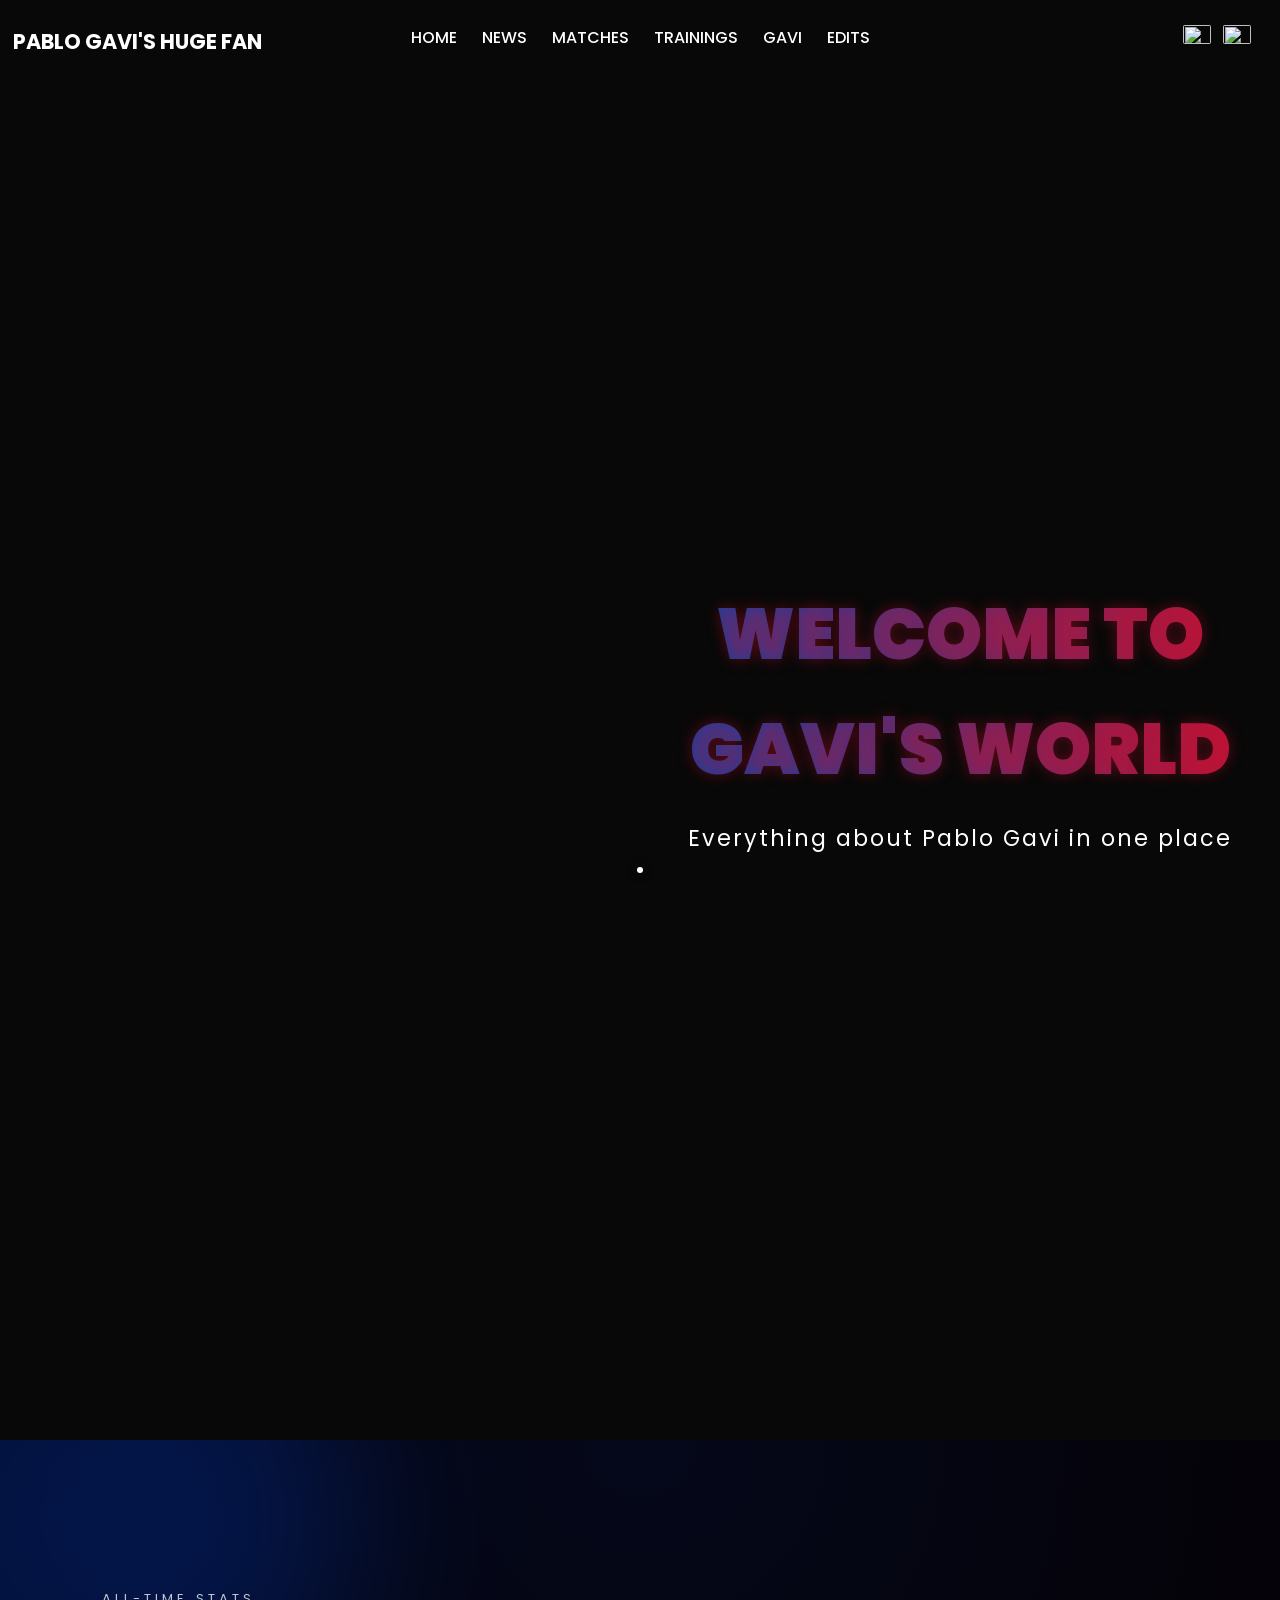
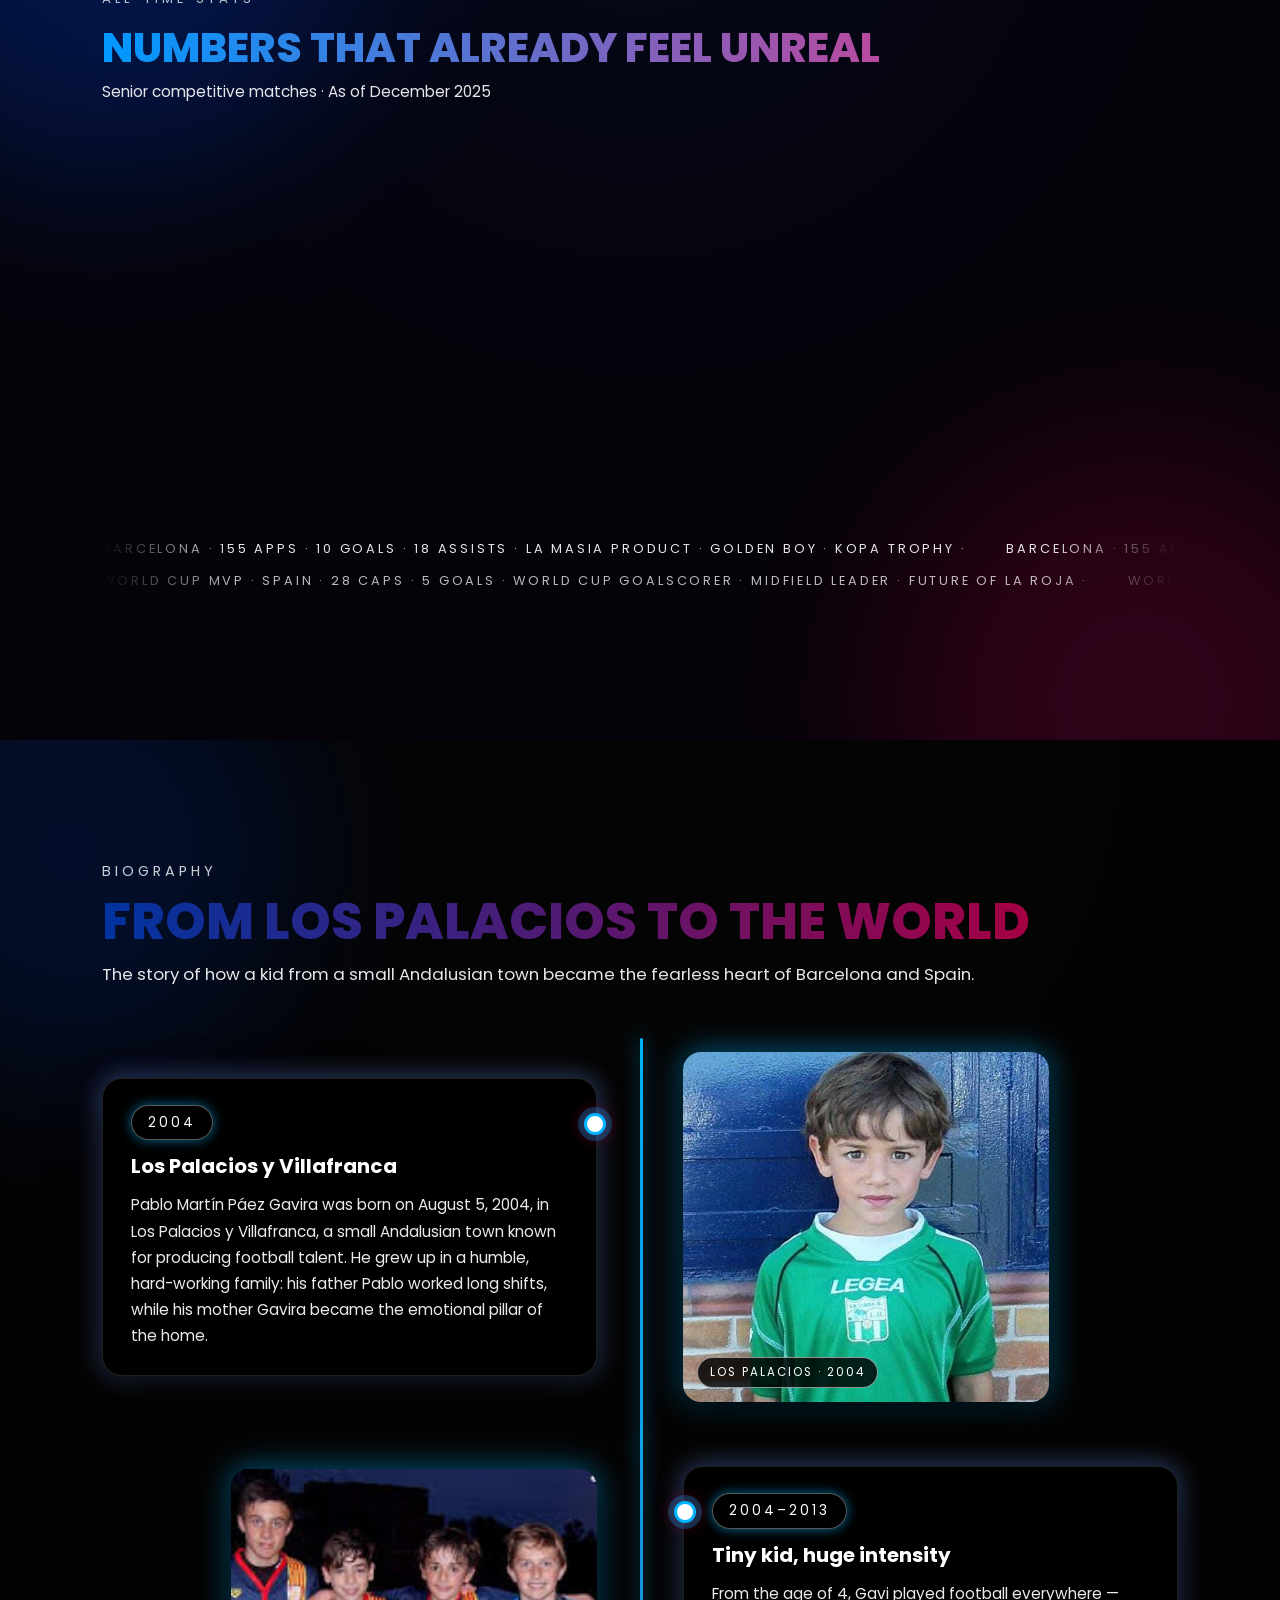
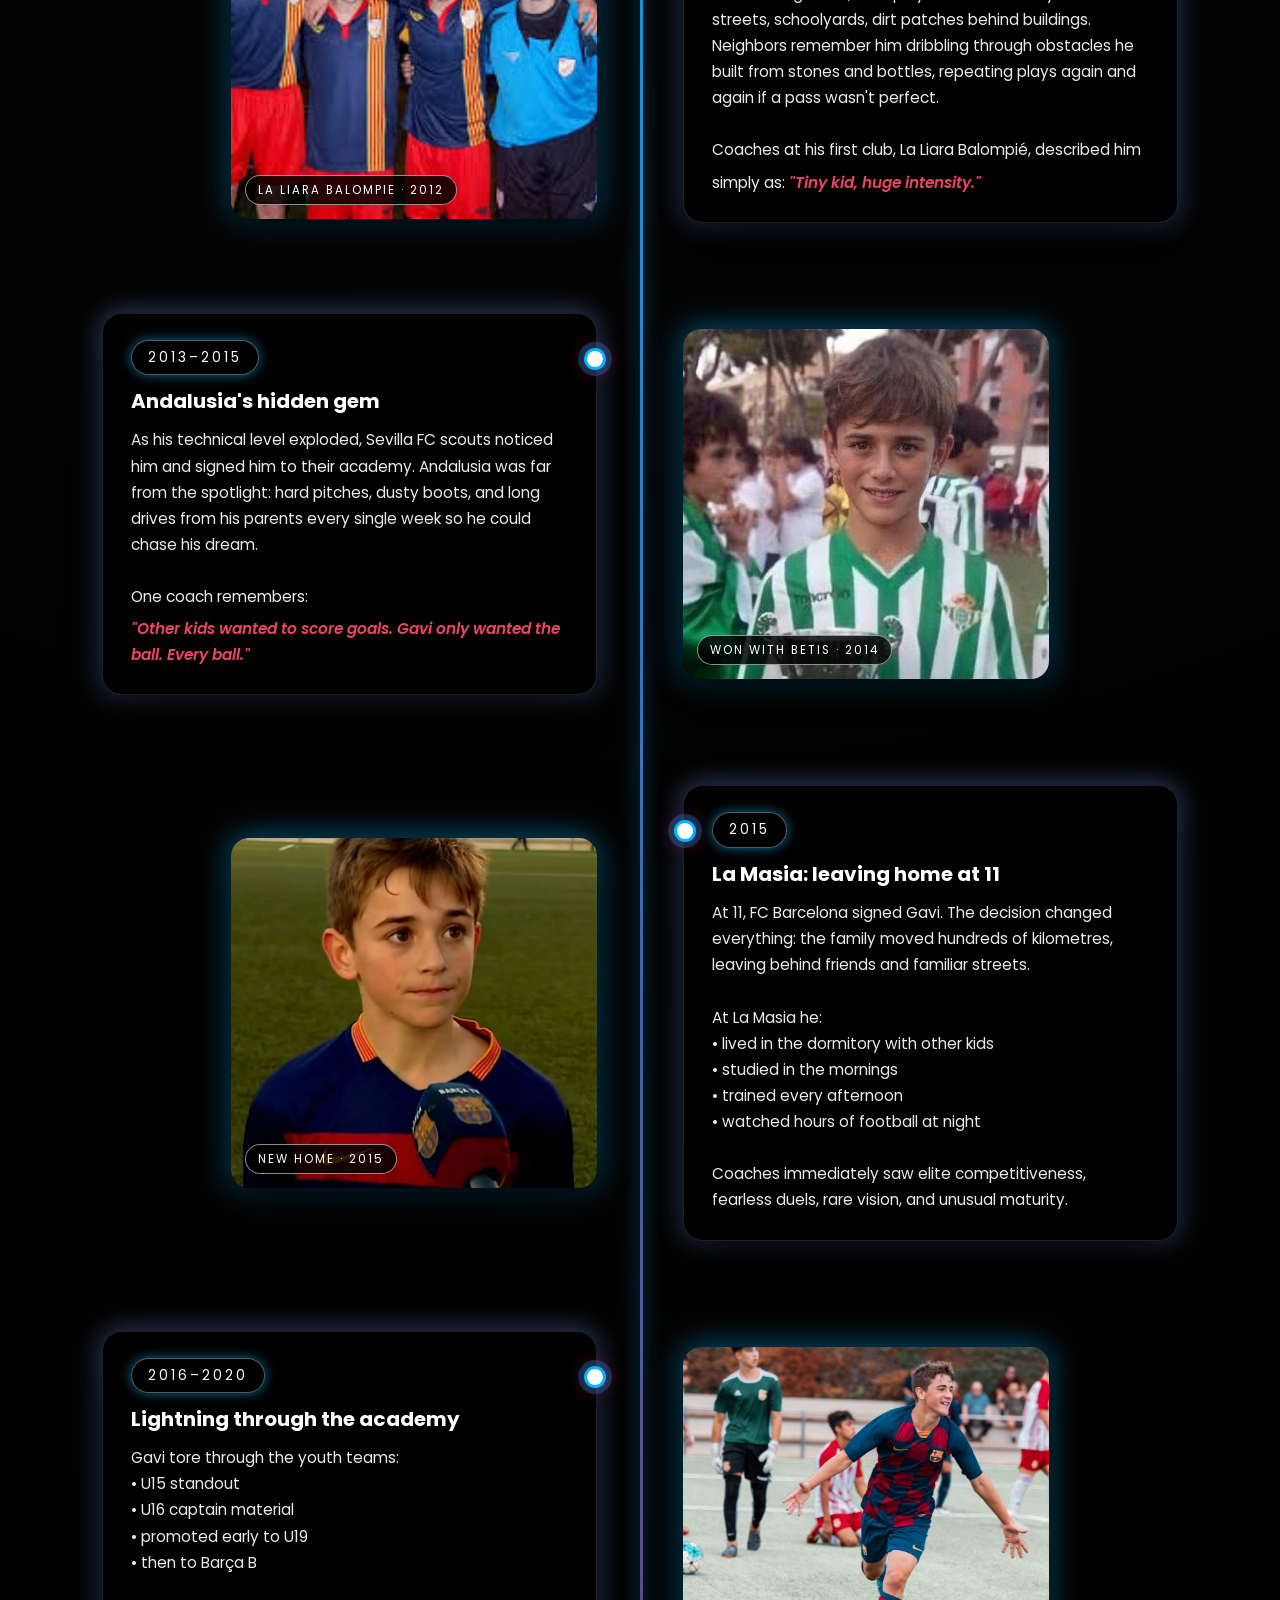
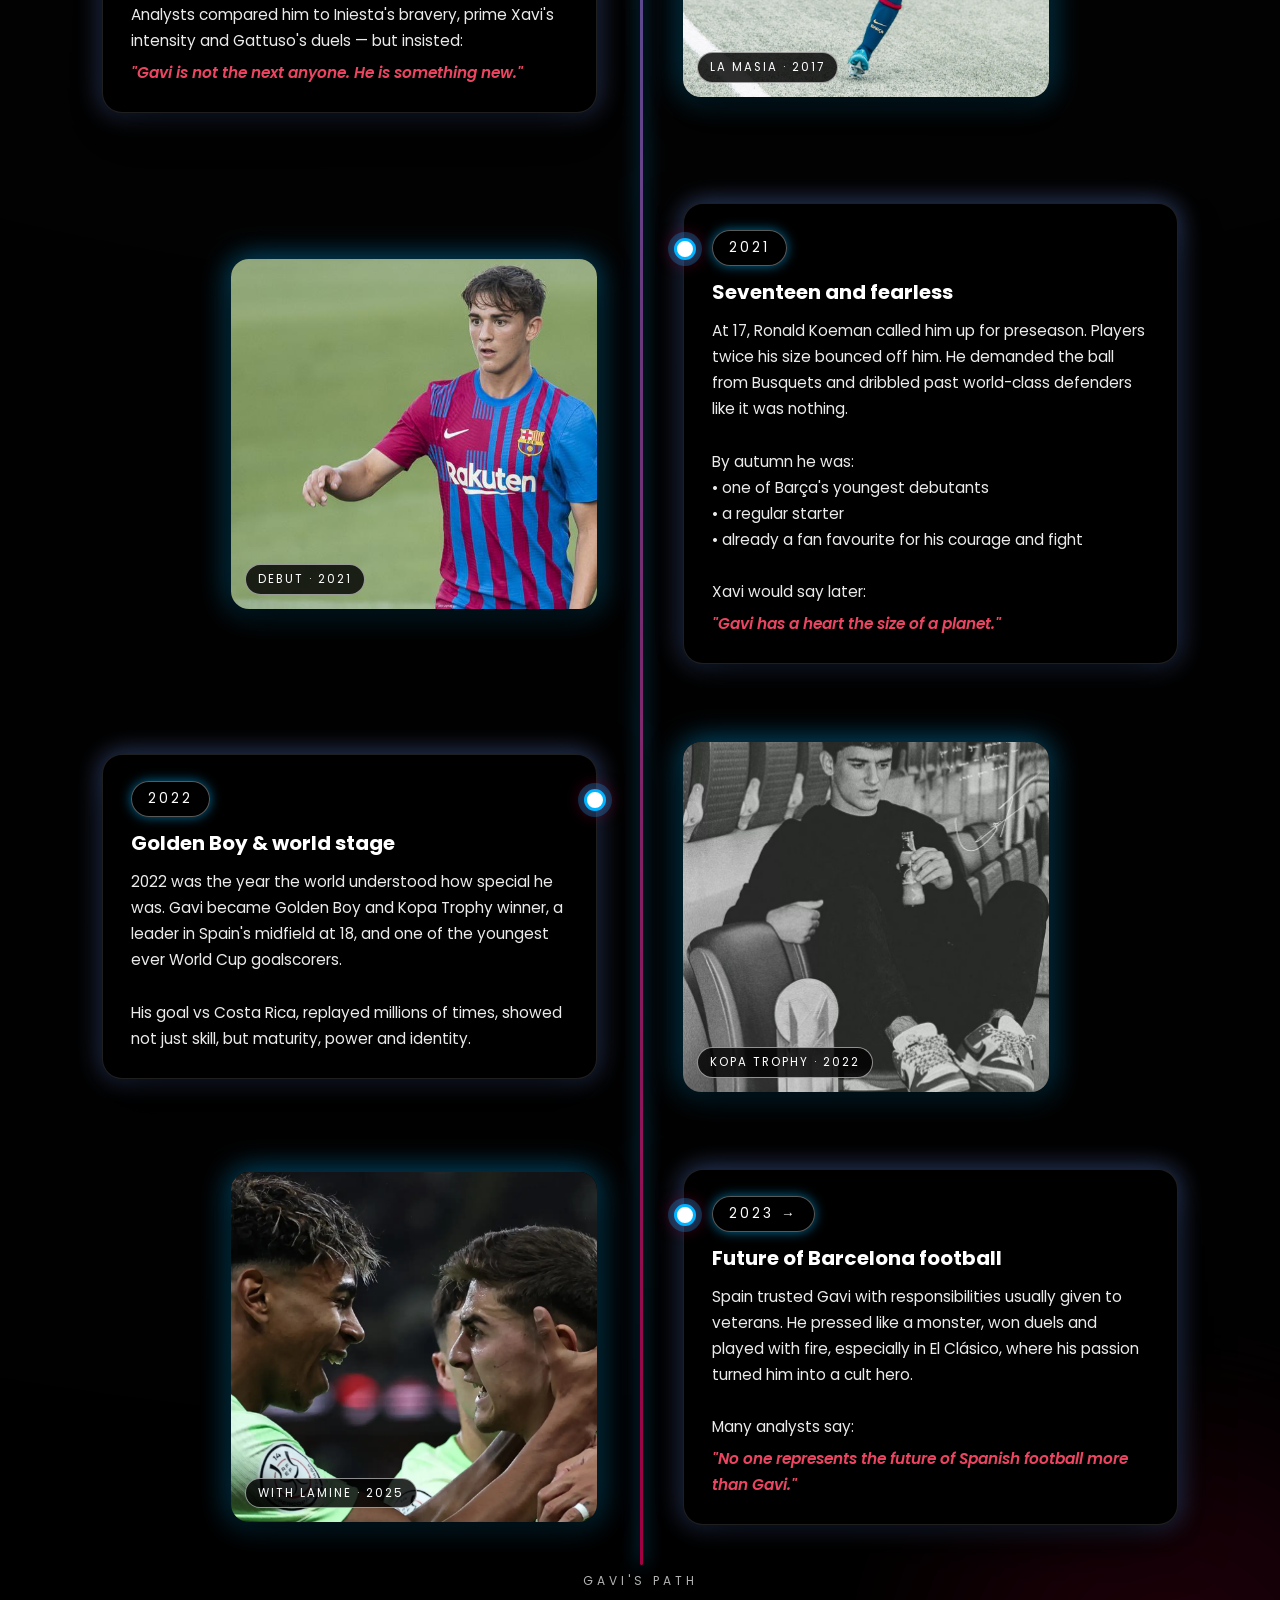
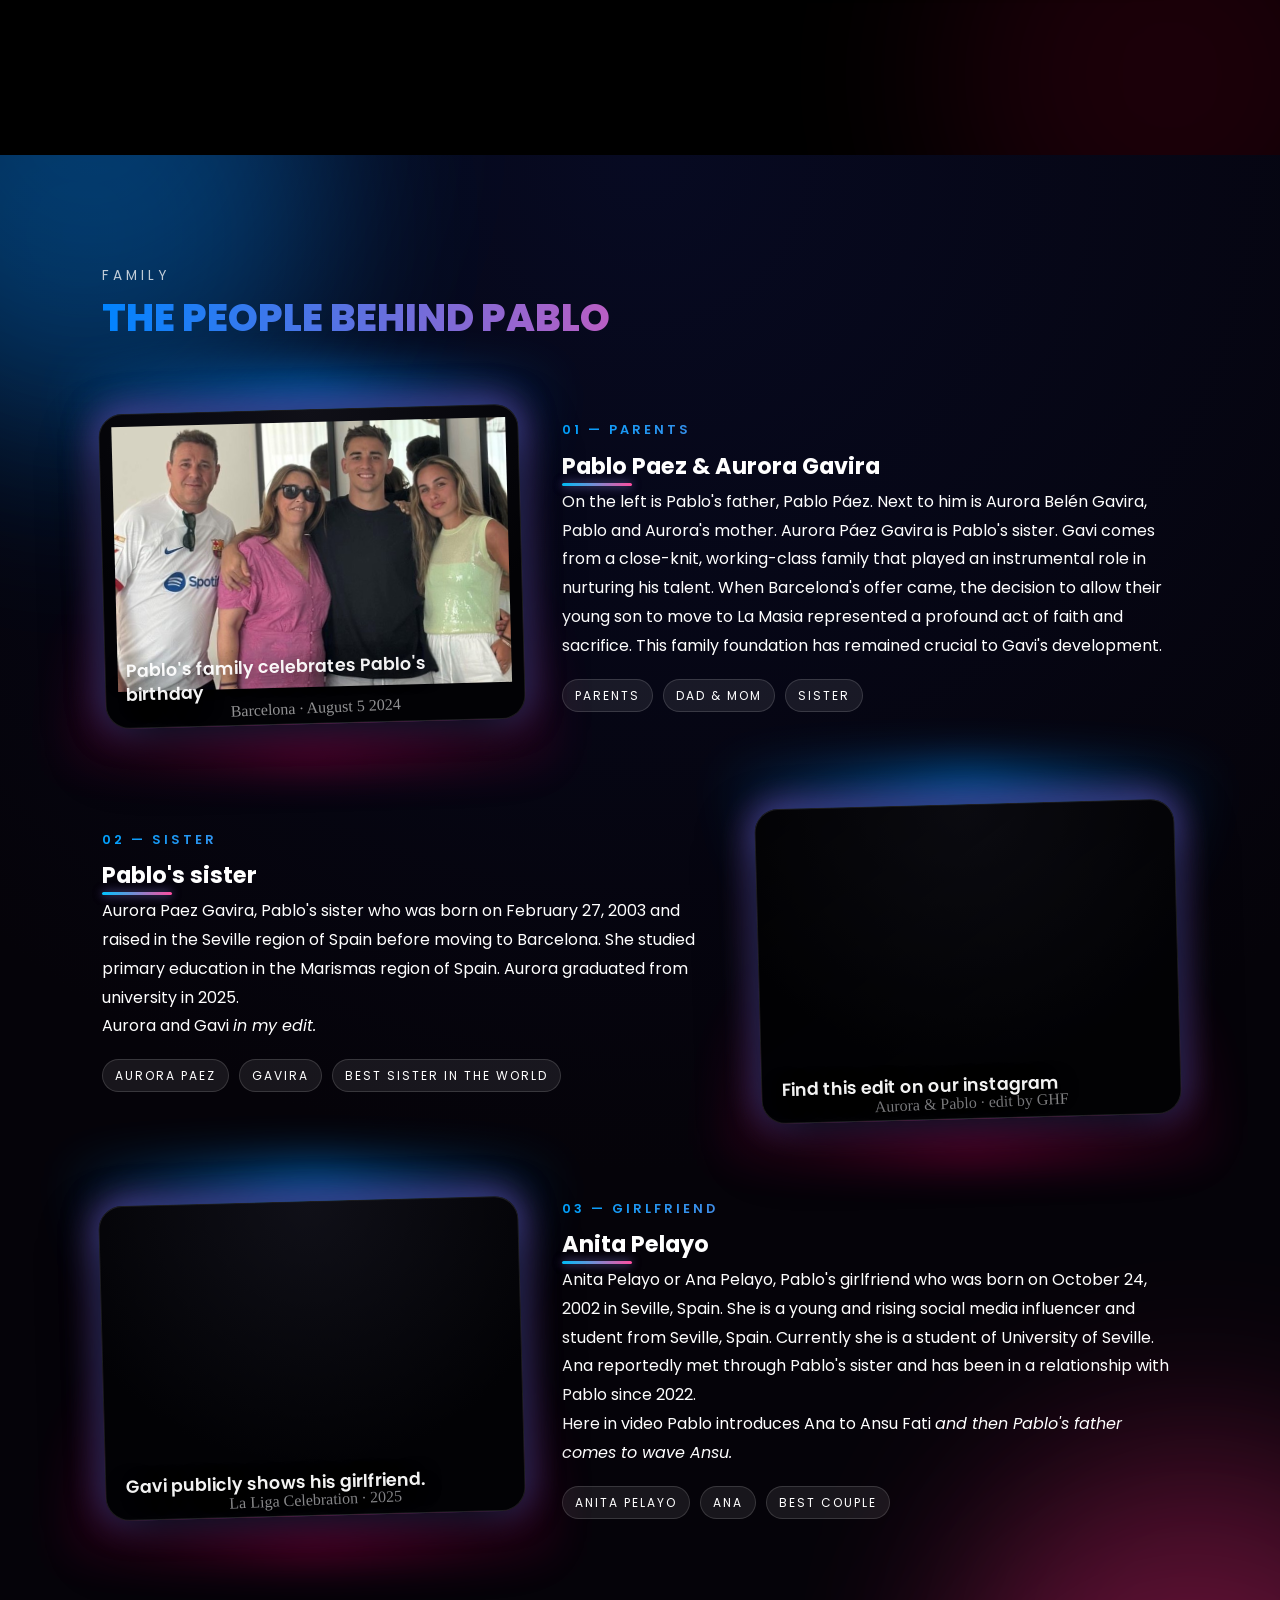
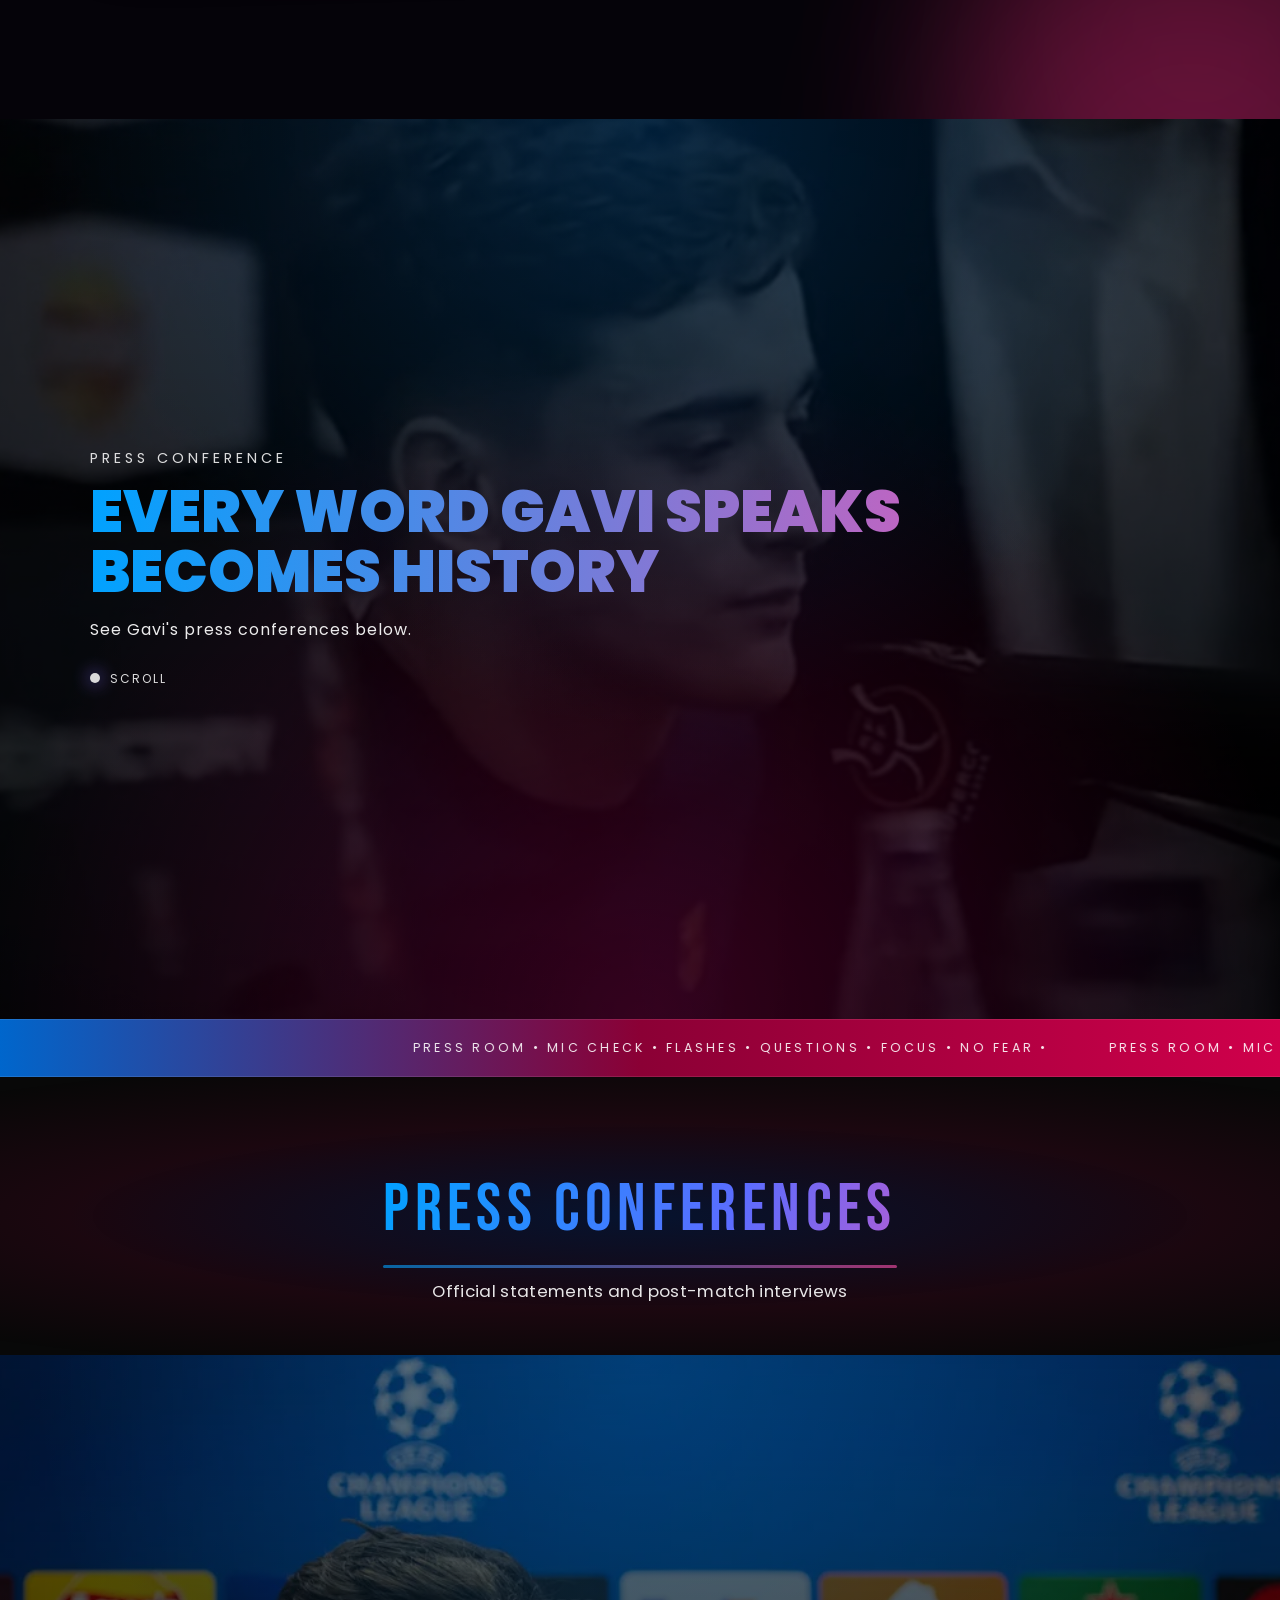
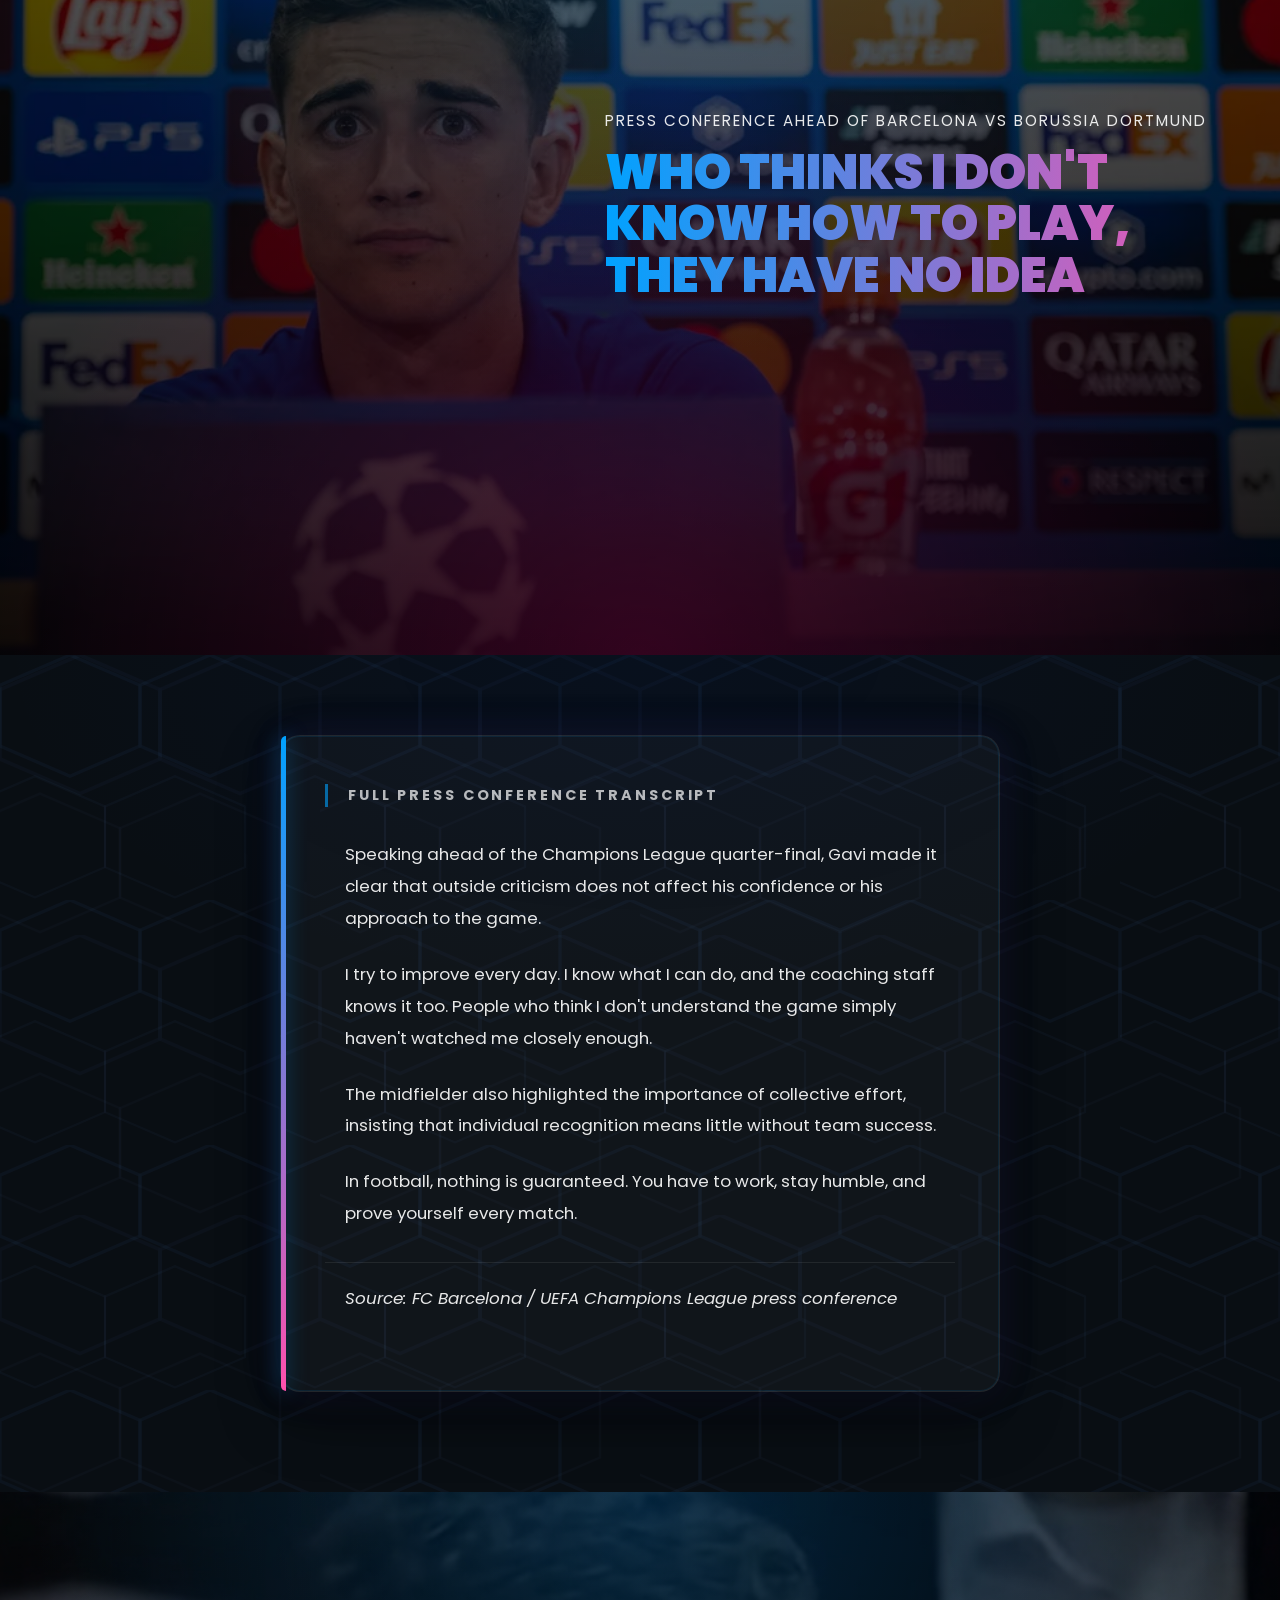
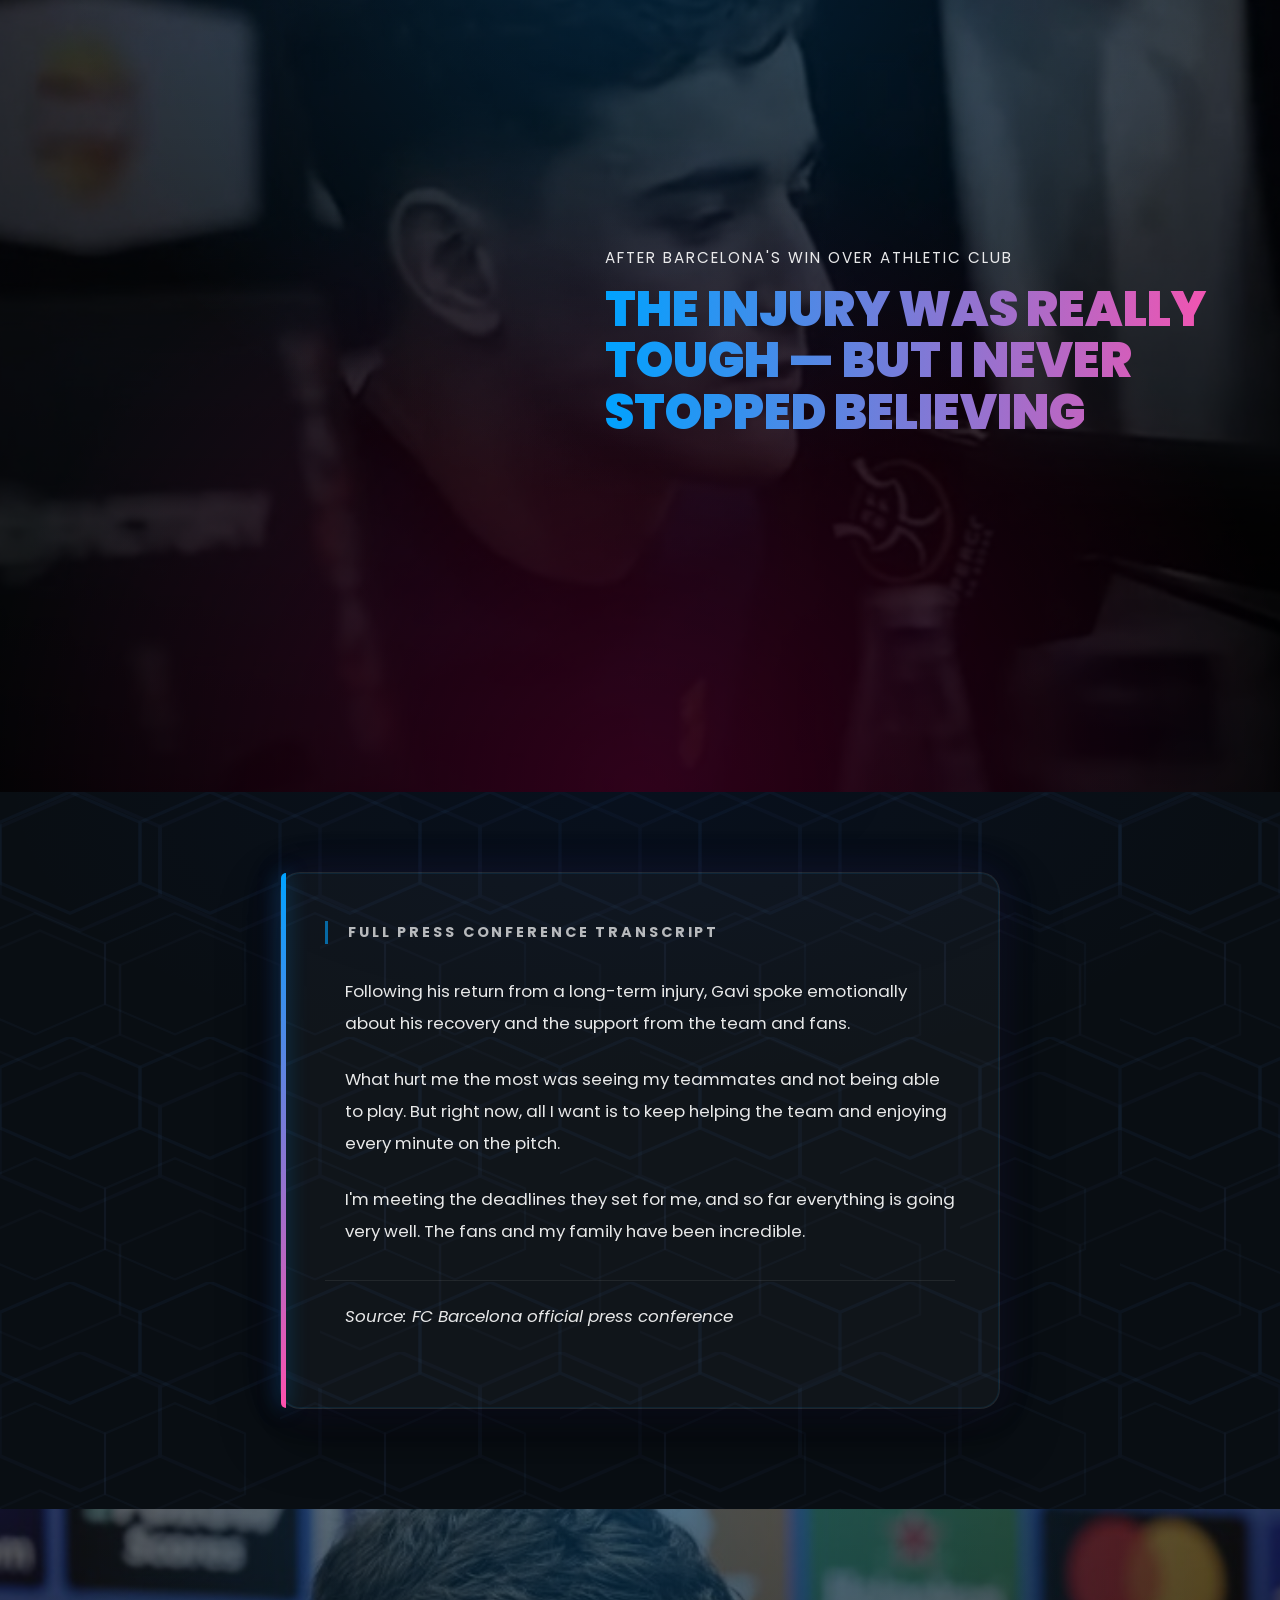
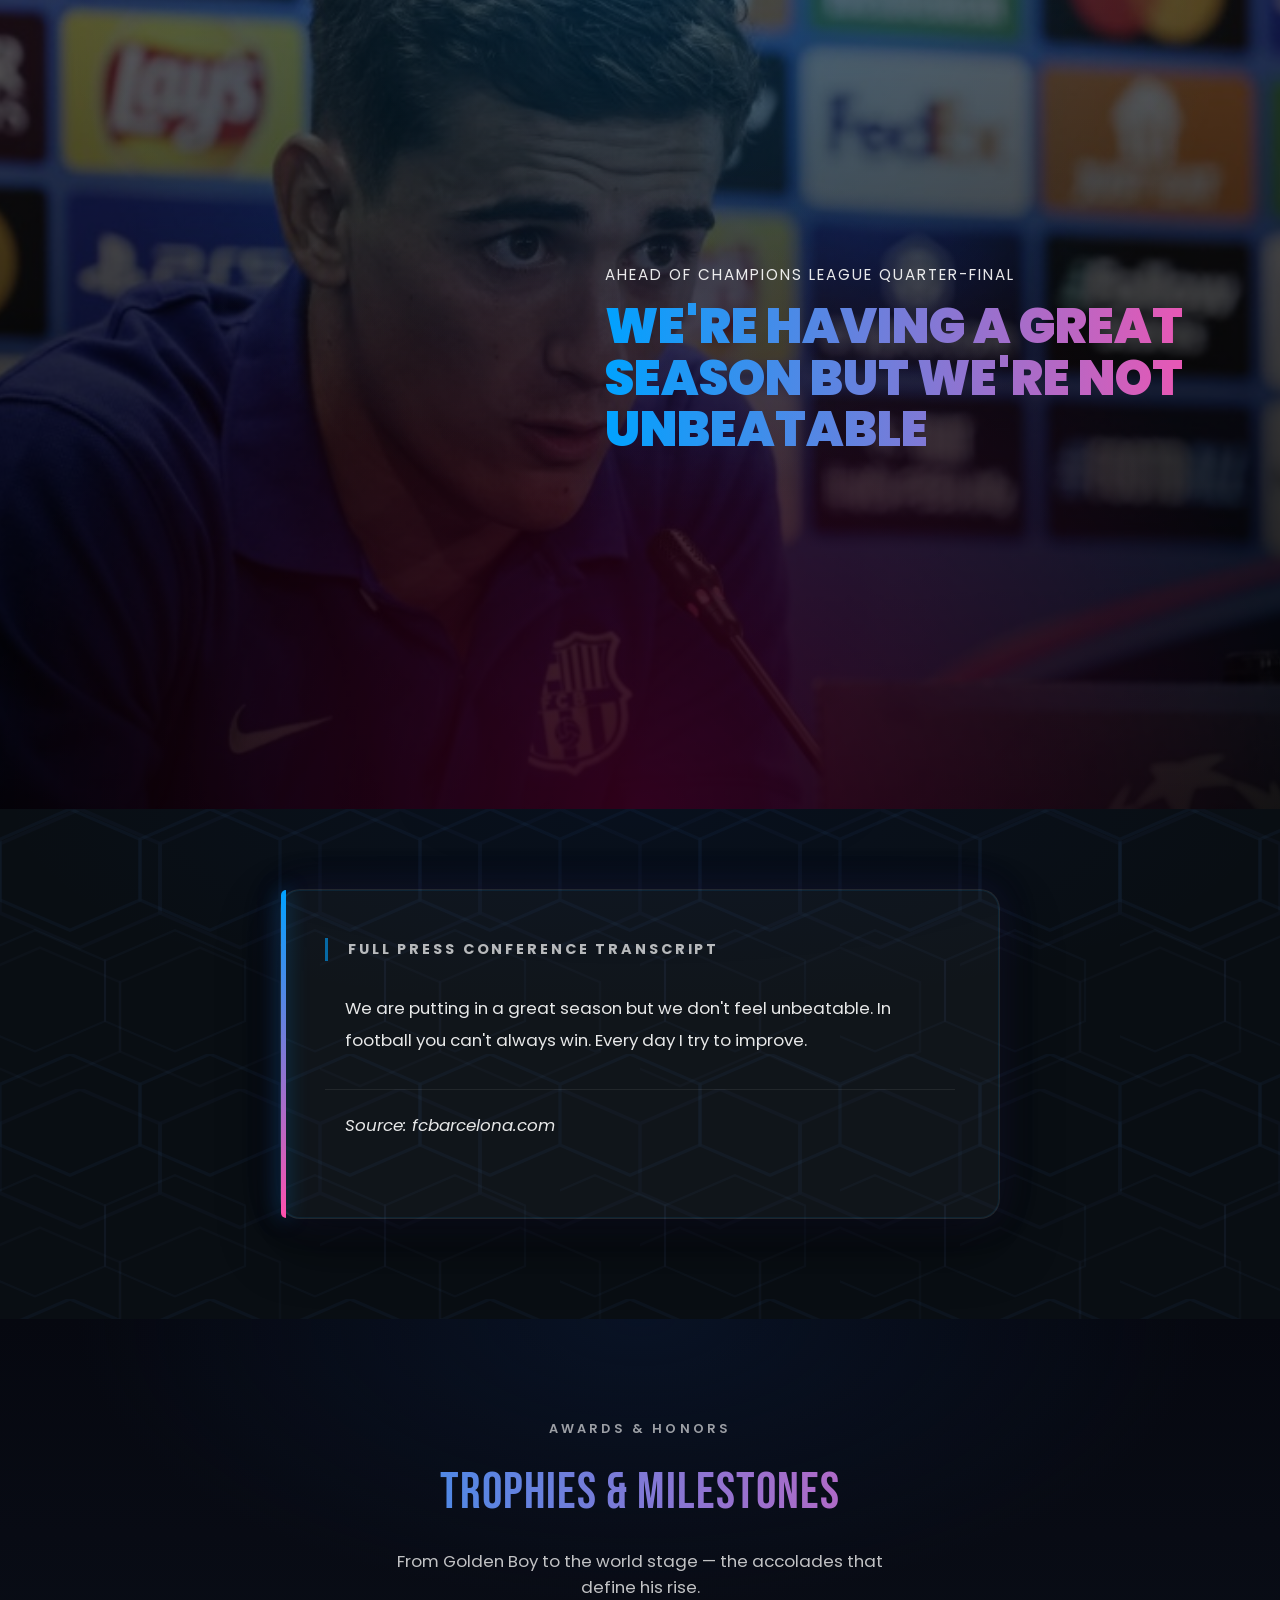
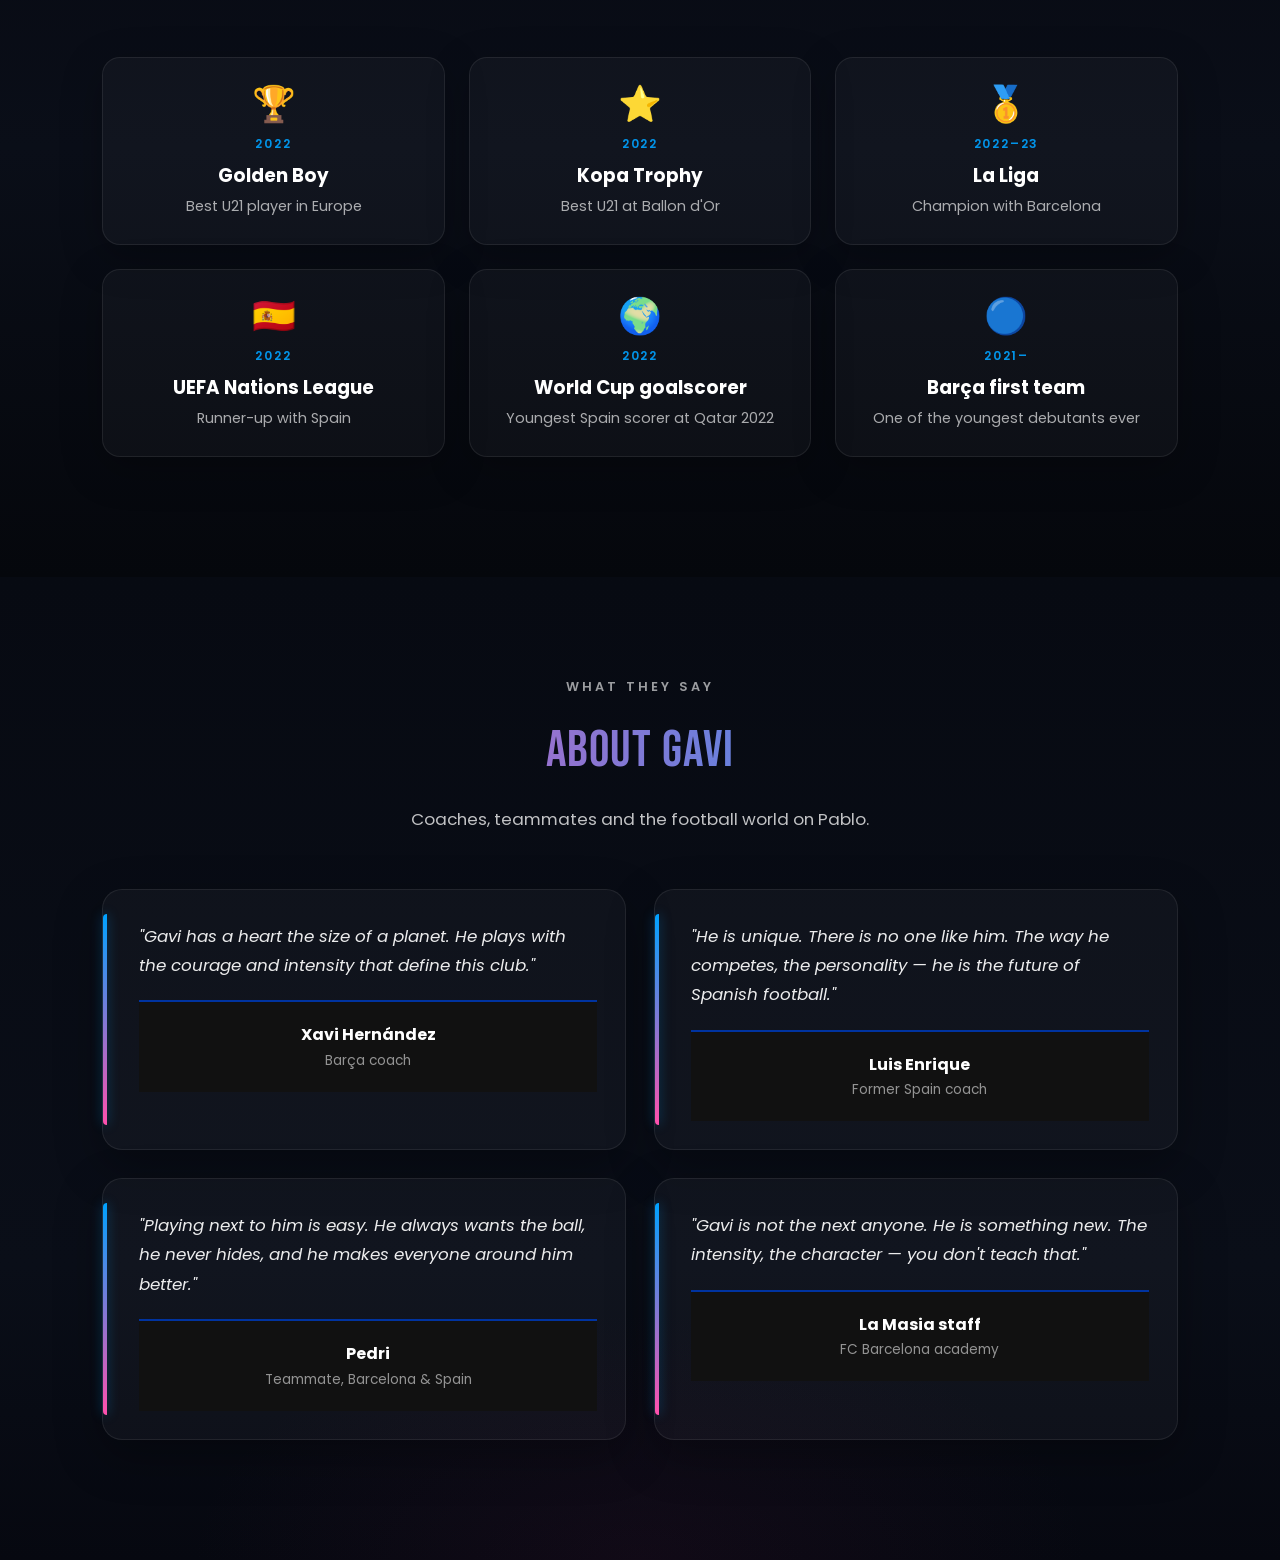
==== gavi.html @ ffe25105 "Fifth commit from first agent" ====
<!DOCTYPE html>
<html lang="en">
<head>
  <meta charset="UTF-8">
  <title>Gavi | Stats & Bio</title>
  <link rel="stylesheet" href="styles.css">
  <link href="https://fonts.googleapis.com/css2?family=Bebas+Neue&family=Poppins:wght@400;500;600;700;800&display=swap" rel="stylesheet">
</head>

<body>

<header class="navbar">
  <div class="site-title">
    <span data-i18n="siteTitle">PABLO GAVI'S HUGE FAN</span>
  </div>


  <nav class="nav-center">
    <ul class="nav-links">
      <li><a href="index.html" data-i18n="navHome">HOME</a></li>
      <li><a href="news.html" data-i18n="navNews">NEWS</a></li>
      <li><a href="matches.html" data-i18n="navMatches">MATCHES</a></li>
      <li><a href="trainings.html" data-i18n="navTrainings">TRAININGS</a></li>
      <li><a href="gavi.html" data-i18n="navGavi">GAVI</a></li>
      <li><a href="edits.html" data-i18n="navEdits">EDITS</a></li>
    </ul>

    <div class="flags">
      <img src="https://flagcdn.com/es.svg" onclick="setLanguage('es')" class="flag" id="flag-es">
      <img src="https://flagcdn.com/us.svg" onclick="setLanguage('en')" class="flag" id="flag-en">
    </div>
  </nav>
</header>

<section class="gavi-hero">
    <video class="gavi-hero-video" autoplay muted loop playsinline>
        <source src="images/GHF2.18.mp4" type="video/mp4">
    </video>

    <div class="gavi-hero-content">
        <h1 class="gavi-hero-title" data-i18n="gaviHeroTitle">WELCOME TO GAVI'S WORLD</h1>
        <p class="gavi-hero-subtitle" data-i18n="gaviHeroSubtitle">Everything about Pablo Gavi in one place</p>
        <div class="scroll-down"
            onclick="document.getElementById('biography').scrollIntoView({ behavior: 'smooth' });">
        </div>
    </div>
</section>

<section id="all-time-stats" class="alltime-section">

  <div class="alltime-inner">

    <header class="alltime-header">
      <p class="alltime-kicker" data-i18n="alltimeKicker">ALL-TIME STATS</p>
      <h2 class="alltime-title" data-i18n="alltimeTitle">Numbers that already feel unreal</h2>
      <p class="alltime-subtitle" data-i18n="alltimeSubtitle">Senior competitive matches · As of December 2025</p>
    </header>

    <div class="gavi-stats-rotator">

      <article class="alltime-card club-barca gavi-stats-card active">
        <img class="gavi-club-emblem" src="images/barcelonaemblem.jpg" alt="FC Barcelona Logo">
        <div class="alltime-card-tag" data-i18n="alltimeTagClub">CLUB</div>
        <h3 class="alltime-card-title" data-i18n="alltimeTitleBarca">FC Barcelona</h3>
        <div class="alltime-main-stat">
          <span class="stat-number" data-stat-target="155">0</span>
          <span class="stat-label-main" data-i18n="statAppearances">Appearances</span>
        </div>
        <div class="alltime-substats">
          <div class="substat">
            <span class="substat-number stat-number" data-stat-target="10">0</span>
            <span class="substat-label" data-i18n="statGoals">Goals</span>
          </div>
          <div class="substat">
            <span class="substat-number stat-number" data-stat-target="18">0</span>
            <span class="substat-label" data-i18n="statAssists">Assists</span>
          </div>
          <div class="substat">
            <span class="substat-number stat-number" data-stat-target="5">0</span>
            <span class="substat-label" data-i18n="statTrophies">Trophies</span>
          </div>
        </div>
        <p class="alltime-note" data-i18n="alltimeNoteBarca">Data from official source with Barça first team: transfermarkt.com</p>
      </article>

      <article class="alltime-card club-spain gavi-stats-card">
        <img class="gavi-club-emblem" src="images/spainemblem.jpg" alt="Spain Logo">
        <div class="alltime-card-tag" data-i18n="alltimeTagCountry">COUNTRY</div>
        <h3 class="alltime-card-title" data-i18n="alltimeTitleSpain">Spain National Team</h3>
        <div class="alltime-main-stat">
          <span class="stat-number" data-stat-target="28">0</span>
          <span class="stat-label-main" data-i18n="statCaps">Caps</span>
        </div>
        <div class="alltime-substats">
          <div class="substat">
            <span class="substat-number stat-number" data-stat-target="5">0</span>
            <span class="substat-label" data-i18n="statGoals">Goals</span>
          </div>
          <div class="substat">
            <span class="substat-number">1</span>
            <span class="substat-label" data-i18n="statWorldCupGoal">World Cup Goal</span>
          </div>
          <div class="substat">
            <span class="substat-number">1</span>
            <span class="substat-label" data-i18n="statTrophies">Trophies</span>
          </div>
        </div>
        <p class="alltime-note" data-i18n="alltimeNoteSpain">Data from official source with Spain national team: transfermarkt.com</p>
      </article>

    </div>

    <div class="alltime-tickers">

      <div class="ticker-row ticker-row-1">
        <div class="ticker-track">
          <span>BARCELONA · 155 APPS · 10 GOALS · 18 ASSISTS · LA MASIA PRODUCT · GOLDEN BOY · KOPA TROPHY ·</span>
          <span>BARCELONA · 155 APPS · 10 GOALS · 18 ASSISTS · LA MASIA PRODUCT · GOLDEN BOY · KOPA TROPHY ·</span>
        </div>
      </div>

      <div class="ticker-row ticker-row-2">
        <div class="ticker-track">
          <span>WORLD CUP MVP · SPAIN · 28 CAPS · 5 GOALS · WORLD CUP GOALSCORER · MIDFIELD LEADER · FUTURE OF LA ROJA ·</span>
          <span>WORLD CUP MVP · SPAIN · 28 CAPS · 5 GOALS · WORLD CUP GOALSCORER · MIDFIELD LEADER · FUTURE OF LA ROJA ·</span>
        </div>
      </div>

    </div>

  </div>
</section>

<section id="biography" class="bio-section">
<video class="bio-video-bg"
         src="images/gavi-ballplay.mp4"
         autoplay
         muted
         loop
         playsinline>
  </video>  
  <div class="bio-overlay"></div>
  <div class="bio-inner">
    <p class="bio-kicker" data-i18n="bioKicker">BIOGRAPHY</p>
    <h2 class="bio-title" data-i18n="bioTitle">From Los Palacios to the world</h2>
    <p class="bio-subtitle" data-i18n="bioSubtitle">The story of how a kid from a small Andalusian town became the fearless heart of Barcelona and Spain.</p>
  </div>

  <div class="bio-timeline">

    <div class="bio-row left fade-in">
        <div class="bio-block">
            <div class="bio-year" data-i18n="bioYear1">2004</div>
            <h3 class="bio-heading" data-i18n="bioHeading1">Los Palacios y Villafranca</h3>
            <p class="bio-text" data-i18n-html="bioText1">Pablo Martín Páez Gavira was born on August 5, 2004, in Los Palacios y Villafranca, a small Andalusian town known for producing football talent. He grew up in a humble, hard-working family: his father Pablo worked long shifts, while his mother Gavira became the emotional pillar of the home.</p>
        </div>
        <div class="bio-media-card">
            <img src="images/bio2.JPG" alt="Young Gavi with a ball">
            <span class="bio-media-chip" data-i18n="bioChip1">Los Palacios · 2004</span>
        </div>
    </div>

    <div class="bio-row right fade-in">
    <div class="bio-block">
      <div class="bio-year" data-i18n="bioYear2">2004–2013</div>
      <h3 class="bio-heading" data-i18n="bioHeading2">Tiny kid, huge intensity</h3>
      <p class="bio-text" data-i18n-html="bioText2">
        From the age of 4, Gavi played football everywhere — streets, schoolyards,
        dirt patches behind buildings. Neighbors remember him dribbling through obstacles
        he built from stones and bottles, repeating plays again and again if a pass
        wasn’t perfect.
        <br><br>
        Coaches at his first club, La Liara Balompié, described him simply as:
        <span class="bio-quote">“Tiny kid, huge intensity.”</span>
      </p>
    </div>
        <div class="bio-media-card">
            <img src="images/bio6.jfif" alt="Young Gavi with a ball">
            <span class="bio-media-chip" data-i18n="bioChip2">La Liara Balompie · 2012</span>
        </div>
    </div>

    <div class="bio-row left fade-in">
    <div class="bio-block">
      <div class="bio-year" data-i18n="bioYear3">2013–2015</div>
      <h3 class="bio-heading" data-i18n="bioHeading3">Andalusia's hidden gem</h3>
      <p class="bio-text" data-i18n-html="bioText3">
        As his technical level exploded, Sevilla FC scouts noticed him and signed him
        to their academy. Andalusia was far from the spotlight: hard pitches, dusty boots,
        and long drives from his parents every single week so he could chase his dream.
        <br><br>
        One coach remembers:
        <span class="bio-quote">“Other kids wanted to score goals. Gavi only wanted the ball. Every ball.”</span>
      </p>
    </div>
        <div class="bio-media-card">
            <img src="images/bio4.jpg" alt="Young Gavi with a ball">
            <span class="bio-media-chip" data-i18n="bioChip3">Won with Betis · 2014</span>
        </div>
    </div>

    <div class="bio-row right fade-in">
    <div class="bio-block">
      <div class="bio-year" data-i18n="bioYear4">2015</div>
      <h3 class="bio-heading" data-i18n="bioHeading4">La Masia: leaving home at 11</h3>
      <p class="bio-text" data-i18n-html="bioText4"></p>
    </div>
        <div class="bio-media-card">
            <img src="images/bio7.jpg" alt="Young Gavi with a ball">
            <span class="bio-media-chip" data-i18n="bioChip4">New Home · 2015</span>
        </div>
    </div>

    <div class="bio-row left fade-in">
    <div class="bio-block">
      <div class="bio-year" data-i18n="bioYear5">2016–2020</div>
      <h3 class="bio-heading" data-i18n="bioHeading5">Lightning through the academy</h3>
      <p class="bio-text" data-i18n-html="bioText5">
        Gavi tore through the youth teams:
        <br>• U15 standout  
        • U16 captain material  
        • promoted early to U19  
        • then to Barça B
        <br><br>
        Analysts compared him to Iniesta’s bravery, prime Xavi’s intensity and
        Gattuso’s duels — but insisted:
        <span class="bio-quote">“Gavi is not the next anyone. He is something new.”</span>
      </p>
    </div>
        <div class="bio-media-card">
            <img src="images/bio8.jpg" alt="Young Gavi with a ball">
            <span class="bio-media-chip" data-i18n="bioChip5">La Masia · 2017</span>
        </div>
    </div>

    <div class="bio-row right fade-in">
    <div class="bio-block">
      <div class="bio-year" data-i18n="bioYear6">2021</div>
      <h3 class="bio-heading" data-i18n="bioHeading6">Seventeen and fearless</h3>
      <p class="bio-text" data-i18n-html="bioText6">
        At 17, Ronald Koeman called him up for preseason. Players twice his size
        bounced off him. He demanded the ball from Busquets and dribbled past
        world-class defenders like it was nothing.
        <br><br>
        By autumn he was:
        <br>• one of Barça’s youngest debutants  
        • a regular starter  
        • already a fan favourite for his courage and fight
        <br><br>
        Xavi would say later:
        <span class="bio-quote">“Gavi has a heart the size of a planet.”</span>
      </p>
    </div>
        <div class="bio-media-card">
            <img src="images/bio9.jpg" alt="Young Gavi with a ball">
            <span class="bio-media-chip" data-i18n="bioChip6">Debut · 2021</span>
        </div>
    </div>

    <div class="bio-row left fade-in">
    <div class="bio-block">
      <div class="bio-year" data-i18n="bioYear7">2022</div>
      <h3 class="bio-heading" data-i18n="bioHeading7">Golden Boy & world stage</h3>
      <p class="bio-text" data-i18n-html="bioText7">
        2022 was the year the world understood how special he was.
        Gavi became Golden Boy and Kopa Trophy winner, a leader in Spain’s midfield at 18,
        and one of the youngest ever World Cup goalscorers.
        <br><br>
        His goal vs Costa Rica, replayed millions of times, showed not just skill, but
        maturity, power and identity.
      </p>
    </div>
        <div class="bio-media-card">
            <img src="images/bio10.JPG" alt="Young Gavi with a ball">
            <span class="bio-media-chip" data-i18n="bioChip7">Kopa Trophy · 2022</span>
        </div>
    </div>

    <div class="bio-row right fade-in">
    <div class="bio-block">
      <div class="bio-year" data-i18n="bioYear8">2023 →</div>
      <h3 class="bio-heading" data-i18n="bioHeading8">Future of Barcelona football</h3>
      <p class="bio-text" data-i18n-html="bioText8">
        Spain trusted Gavi with responsibilities usually given to veterans. He pressed
        like a monster, won duels and played with fire, especially in El Clásico,
        where his passion turned him into a cult hero.
        <br><br>
        Many analysts say:
        <span class="bio-quote">“No one represents the future of Spanish football more than Gavi.”</span>
      </p>
    </div>
        <div class="bio-media-card">
            <img src="images/bio11.jpg" alt="Young Gavi with a ball">
            <span class="bio-media-chip" data-i18n="bioChip8">With Lamine · 2025</span>
        </div>
    </div>

    <span class="bio-timeline-label" data-i18n="bioTimelineLabel">GAVI'S PATH</span>
  </div>
</section>

<section id="family" class="family-section">
  <div class="family-beam beam-left"></div>
  <div class="family-beam beam-right"></div>

  <header class="family-header fade-in">
    <p class="family-kicker" data-i18n="familyKicker">FAMILY</p>
    <h2 class="family-title" data-i18n="familyTitle">The people behind Pablo</h2>
  </header>

  <div class="family-story-block fade-in">
    <div class="family-media-wrap">
      <div class="family-media-frame">
        <img src="images/gavi-parents.jpg" alt="Gavi with his parents">
        <div class="family-media-caption" data-i18n="familyCaption1">Barcelona · August 5 2024</div>
        <div class="family-quote" data-i18n="familyQuote1">
          “Pablo's family celebrates Pablo's birthday”
        </div>
      </div>
    </div>
    <div class="family-story-text">
      <div class="family-mini-tag" data-i18n="family01Tag">01 — PARENTS</div>
      <h3 class="family-heading">
        <span data-i18n="family01Heading">Pablo Paez &amp; Aurora Gavira</span>
        <span class="family-underline"></span>
      </h3>
      <p class="family-text" data-i18n-html="familyText1">
        On the left is Pablo's father, Pablo Páez. 
        Next to him is Aurora Belén Gavira, Pablo and Aurora's 
        mother. Aurora Páez Gavira is Pablo's sister.
        Gavi comes from a close-knit, working-class family that 
        played an instrumental role in nurturing his talent.
        When Barcelona’s offer came, the decision to allow their young son 
        to move to La Masia represented a profound act of faith and sacrifice. 
        This family foundation has remained crucial to Gavi’s development.
      </p>
      <div class="family-pill-row">
        <span class="family-pill" data-i18n="familyPillParents">Parents</span>
        <span class="family-pill" data-i18n="familyPillDadMom">Dad & Mom</span>
        <span class="family-pill" data-i18n="familyPillSister">Sister</span>
      </div>
    </div>
  </div>

  <div class="family-story-block reverse fade-in">
    <div class="family-media-wrap is-video">
      <div class="family-media-frame">
        <video src="images/aurorarepresentation4.MOV"
               autoplay
               muted
               loop
               playsinline></video>
        <div class="family-media-caption" data-i18n="familyCaption2">Aurora & Pablo · edit by GHF</div>
        <div class="family-media-overlay"></div>
        <div class="family-quote" data-i18n="familyQuote2">
            “Find this edit on our instagram”
        </div>
      </div>
    </div>
    <div class="family-story-text">
      <div class="family-mini-tag" data-i18n="family02Tag">02 — SISTER</div>
      <h3 class="family-heading">
        <span data-i18n="family02Heading">Pablo's sister</span>
        <span class="family-underline"></span>
      </h3>      
      <p class="family-text" data-i18n-html="familyText2">
        Aurora Paez Gavira, Pablo's sister who was born on February 27, 2003 and 
        raised in the Seville region of Spain before moving to Barcelona.
        She studied primary education in the Marismas region of Spain. 
        Aurora graduated from university in 2025. 
        <br>Aurora and Gavi <em>in my edit.</em>
      </p>
      <div class="family-pill-row">
        <span class="family-pill" data-i18n="familyPillAurora">Aurora Paez</span>
        <span class="family-pill" data-i18n="familyPillGavira">Gavira</span>
        <span class="family-pill" data-i18n="familyPillBestSister">Best Sister in the world</span>
      </div>      
    </div>
  </div>

  <div class="family-story-block fade-in">
    <div class="family-media-wrap">
      <div class="family-media-frame">
        <video src="images/anapelayozrepresentation.MOV"
               autoplay
               muted
               loop
               playsinline></video>
        <div class="family-media-caption" data-i18n="familyCaption3">La Liga Celebration · 2025</div>
        <div class="family-quote" data-i18n="familyQuote3">
            “Gavi publicly shows his girlfriend.”
        </div>
      </div>
    </div>
    <div class="family-story-text">
      <div class="family-mini-tag" data-i18n="family03Tag">03 — GIRLFRIEND</div>
      <h3 class="family-heading">
        <span data-i18n="family03Heading">Anita Pelayo</span>
        <span class="family-underline"></span>
      </h3>      
      <p class="family-text" data-i18n-html="familyText3">
        Anita Pelayo or Ana Pelayo, Pablo's girlfriend who was born on October 24, 2002 in Seville, Spain. 
        She is a young and rising social media influencer and student from Seville, Spain.
        Currently she is a student of University of Seville. Ana reportedly met through 
        Pablo's sister and has been in a relationship with Pablo since 2022. 
        <br>Here in video Pablo introduces Ana to Ansu Fati <em>and then Pablo's father comes to wave Ansu.</em>
      </p>
      <div class="family-pill-row">
        <span class="family-pill" data-i18n="familyPillAnita">Anita Pelayo</span>
        <span class="family-pill" data-i18n="familyPillAna">Ana</span>
        <span class="family-pill" data-i18n="familyPillBestCouple">Best Couple</span>
      </div>      
    </div>
  </div>

</section>

<section id="press" class="press">

  <div class="press-hero">
    <div class="press-hero-bg" style="--pressHero:url('images/gavi-interview.jpg');"></div>
    <div class="press-hero-overlay"></div>

    <div class="press-hero-inner reveal">
      <p class="press-kicker" data-i18n="pressKicker">PRESS CONFERENCE</p>
      <h2 class="press-title" data-i18n="pressTitle">EVERY WORD GAVI SPEAKS BECOMES HISTORY</h2>
      <p class="press-subtitle" data-i18n="pressSubtitle">See Gavi's press conferences below.</p>
      <div class="press-hero-hint">
        <span class="press-scroll-dot"></span>
        <span data-i18n="pressScroll">Scroll</span>
      </div>
    </div>
  </div>
</section>

<div class="press-bumper">
  <div class="bumper-track" id="bumperTrack">
    <span class="bumper-text" data-i18n="pressBumper">PRESS ROOM • MIC CHECK • FLASHES • QUESTIONS • FOCUS • NO FEAR •</span>
    <span class="bumper-text" data-i18n="pressBumper">PRESS ROOM • MIC CHECK • FLASHES • QUESTIONS • FOCUS • NO FEAR •</span>
  </div>
</div>

<section class="press-conf">
  <header class="press-conf-list-header reveal">
    <div class="press-conf-list-header-bg"></div>
    <h2 class="press-conf-list-title press-conf-list-title--animated" data-i18n="pressConfListTitle">Press conferences</h2>
    <p class="press-conf-list-subtitle" data-i18n="pressConfListSubtitle">Official statements and post-match interviews</p>
  </header>

  <div class="press-conf-block press-conf-block--animate" id="conf-dortmund">
    <div class="press-conf-hero">
      <div class="press-conf-bg" style="--confHero:url('images/firstconf.jpg');"></div>
      <div class="press-conf-overlay"></div>
      <div class="press-conf-inner reveal">
        <p class="conf-kicker" data-i18n="conf1Kicker">Press conference ahead of Barcelona vs Borussia Dortmund</p>
        <h3 class="conf-title" data-i18n="conf1Title">Who thinks I don't know how to play, they have no idea</h3>
      </div>
    </div>

    <div class="press-transcript-wrap">
      <div class="press-hex-layer"></div>
      <div class="press-hex-layer press-hex-layer--2"></div>
      <article class="press-transcript reveal">

    <h4 class="transcript-title" data-i18n="transcriptTitle">Full press conference transcript</h4>

    <p data-i18n="conf1Intro">Speaking ahead of the Champions League quarter-final, Gavi made it clear that outside criticism does not affect his confidence or his approach to the game.</p>

    <p data-i18n="conf1P1">
      “I try to improve every day,” he said. “I know what I can do, and the
      coaching staff knows it too. People who think I don’t understand the
      game simply haven’t watched me closely enough.”
    </p>

    <p data-i18n="conf1P2">The midfielder also highlighted the importance of collective effort, insisting that individual recognition means little without team success.</p>

    <p data-i18n="conf1P3">"In football, nothing is guaranteed. You have to work, stay humble, and prove yourself every match."</p>

        <p class="press-source" data-i18n="conf1Source">Source: FC Barcelona / UEFA Champions League press conference</p>
      </article>
    </div>
  </div>

  <div class="press-conf-block press-conf-block--animate" id="conf-athletic">
    <div class="press-conf-hero press-conf-hero--alt">
      <div class="press-conf-bg" style="--confHero:url('images/gavi-interview.jpg');"></div>
      <div class="press-conf-overlay"></div>
      <div class="press-conf-inner reveal">
        <p class="conf-kicker" data-i18n="conf2Kicker">After Barcelona's win over Athletic Club</p>
        <h3 class="conf-title" data-i18n="conf2Title">The injury was really tough — but I never stopped believing</h3>
      </div>
    </div>
    <div class="press-transcript-wrap">
      <div class="press-hex-layer"></div>
      <div class="press-hex-layer press-hex-layer--2"></div>
      <article class="press-transcript reveal">
        <h4 class="transcript-title" data-i18n="transcriptTitle">Full press conference transcript</h4>
        <p data-i18n="conf2Intro">Following his return from a long-term injury, Gavi spoke emotionally about his recovery and the support from the team and fans.</p>
        <p data-i18n="conf2P1">"What hurt me the most was seeing my teammates and not being able to play. But right now, all I want is to keep helping the team and enjoying every minute on the pitch."</p>
        <p data-i18n="conf2P2">"I'm meeting the deadlines they set for me, and so far everything is going very well. The fans and my family have been incredible."</p>
        <p class="press-source" data-i18n="conf2Source">Source: FC Barcelona official press conference</p>
      </article>
    </div>
  </div>

  <div class="press-conf-block press-conf-block--animate" id="conf-third">
    <div class="press-conf-hero">
      <div class="press-conf-bg" style="--confHero:url('images/gavi-press-third.png');"></div>
      <div class="press-conf-overlay"></div>
      <div class="press-conf-inner reveal">
        <p class="conf-kicker" data-i18n="conf3Kicker">Ahead of Champions League quarter-final</p>
        <h3 class="conf-title" data-i18n="conf3Title">We're having a great season but we're not unbeatable</h3>
      </div>
    </div>
    <div class="press-transcript-wrap">
      <div class="press-hex-layer"></div>
      <div class="press-hex-layer press-hex-layer--2"></div>
      <article class="press-transcript reveal">
        <h4 class="transcript-title" data-i18n="transcriptTitle">Full press conference transcript</h4>
        <p data-i18n="conf3Quote">"We are putting in a great season but we don't feel unbeatable. In football you can't always win. Every day I try to improve."</p>
        <p class="press-source" data-i18n="conf3Source">Source: fcbarcelona.com</p>
      </article>
    </div>
  </div>

</section>

<section id="awards" class="awards-section">
  <div class="awards-inner">
    <header class="awards-header reveal">
      <p class="awards-kicker" data-i18n="awardsKicker">AWARDS & HONORS</p>
      <h2 class="awards-title" data-i18n="awardsTitle">Trophies & milestones</h2>
      <p class="awards-subtitle" data-i18n="awardsSubtitle">From Golden Boy to the world stage — the accolades that define his rise.</p>
    </header>
    <div class="awards-grid">
      <div class="award-card fade-in">
        <div class="award-icon" aria-hidden="true">🏆</div>
        <span class="award-year" data-i18n="awardYear1">2022</span>
        <h3 class="award-name" data-i18n="awardName1">Golden Boy</h3>
        <p class="award-desc" data-i18n="awardDesc1">Best U21 player in Europe</p>
      </div>
      <div class="award-card fade-in">
        <div class="award-icon" aria-hidden="true">⭐</div>
        <span class="award-year" data-i18n="awardYear2">2022</span>
        <h3 class="award-name" data-i18n="awardName2">Kopa Trophy</h3>
        <p class="award-desc" data-i18n="awardDesc2">Best U21 at Ballon d'Or</p>
      </div>
      <div class="award-card fade-in">
        <div class="award-icon" aria-hidden="true">🥇</div>
        <span class="award-year" data-i18n="awardYear3">2022–23</span>
        <h3 class="award-name" data-i18n="awardName3">La Liga</h3>
        <p class="award-desc" data-i18n="awardDesc3">Champion with Barcelona</p>
      </div>
      <div class="award-card fade-in">
        <div class="award-icon" aria-hidden="true">🇪🇸</div>
        <span class="award-year" data-i18n="awardYear4">2022</span>
        <h3 class="award-name" data-i18n="awardName4">UEFA Nations League</h3>
        <p class="award-desc" data-i18n="awardDesc4">Runner-up with Spain</p>
      </div>
      <div class="award-card fade-in">
        <div class="award-icon" aria-hidden="true">🌍</div>
        <span class="award-year" data-i18n="awardYear5">2022</span>
        <h3 class="award-name" data-i18n="awardName5">World Cup goalscorer</h3>
        <p class="award-desc" data-i18n="awardDesc5">Youngest Spain scorer at Qatar 2022</p>
      </div>
      <div class="award-card fade-in">
        <div class="award-icon" aria-hidden="true">🔵</div>
        <span class="award-year" data-i18n="awardYear6">2021–</span>
        <h3 class="award-name" data-i18n="awardName6">Barça first team</h3>
        <p class="award-desc" data-i18n="awardDesc6">One of the youngest debutants ever</p>
      </div>
    </div>
  </div>
</section>

<section id="quotes" class="quotes-section">
  <div class="quotes-inner">
    <header class="quotes-header reveal">
      <p class="quotes-kicker" data-i18n="quotesKicker">WHAT THEY SAY</p>
      <h2 class="quotes-title" data-i18n="quotesTitle">About Gavi</h2>
      <p class="quotes-subtitle" data-i18n="quotesSubtitle">Coaches, teammates and the football world on Pablo.</p>
    </header>
    <div class="quotes-grid">
      <blockquote class="quote-card fade-in">
        <p class="quote-text" data-i18n="quoteText1">"Gavi has a heart the size of a planet. He plays with the courage and intensity that define this club."</p>
        <footer class="quote-attribution">
          <cite class="quote-name" data-i18n="quoteName1">Xavi Hernández</cite>
          <span class="quote-role" data-i18n="quoteRole1">Barça coach</span>
        </footer>
      </blockquote>
      <blockquote class="quote-card fade-in">
        <p class="quote-text" data-i18n="quoteText2">"He is unique. There is no one like him. The way he competes, the personality — he is the future of Spanish football."</p>
        <footer class="quote-attribution">
          <cite class="quote-name" data-i18n="quoteName2">Luis Enrique</cite>
          <span class="quote-role" data-i18n="quoteRole2">Former Spain coach</span>
        </footer>
      </blockquote>
      <blockquote class="quote-card fade-in">
        <p class="quote-text" data-i18n="quoteText3">"Playing next to him is easy. He always wants the ball, he never hides, and he makes everyone around him better."</p>
        <footer class="quote-attribution">
          <cite class="quote-name" data-i18n="quoteName3">Pedri</cite>
          <span class="quote-role" data-i18n="quoteRole3">Teammate, Barcelona & Spain</span>
        </footer>
      </blockquote>
      <blockquote class="quote-card fade-in">
        <p class="quote-text" data-i18n="quoteText4">"Gavi is not the next anyone. He is something new. The intensity, the character — you don't teach that."</p>
        <footer class="quote-attribution">
          <cite class="quote-name" data-i18n="quoteName4">La Masia staff</cite>
          <span class="quote-role" data-i18n="quoteRole4">FC Barcelona academy</span>
        </footer>
      </blockquote>
    </div>
  </div>
</section>

<script defer src="script.js"></script>

</body>
</html>
---- styles.css ----
* {
  margin: 0;
  padding: 0;
  box-sizing: border-box;
}

html, body {
    margin: 0;
    padding: 0;
    overflow-x: hidden !important;
    width: 100%;
    scroll-behavior: smooth;
}

body {
  font-family: 'Poppins', sans-serif;
  background-color: #080808;
  color: #fff;
  line-height: 1.6;
}

.site-title { 
  position: absolute; 
  left: 1%; 
  top: 25px; 
  font-family: 'Poppins', sans-serif; 
  font-weight: 700; 
  font-size: 1.3rem; 
  color: white; 
  overflow: hidden; 
} 

.site-title span { 
  position: relative; 
  display: inline-block; 
  padding-bottom: 4px; 
} 

.site-title span::before, 
.site-title span::after { 
  content: ""; 
  position: absolute; 
  width: 100%; 
  height: 2px; 
  background: linear-gradient(90deg, #0033A0, #A50044); 
  opacity: 0; 
} 

.site-title span::before { 
  bottom: 0; 
  left: 0; 
  transform: scaleX(0); 
  transform-origin: left; 
  animation: dualLines 3s ease-in-out infinite; 
} 

.site-title span::after { 
  top: 0; 
  right: 0; 
  transform: scaleX(0); 
  transform-origin: right; 
  animation: dualLines 3s ease-in-out infinite; 
} 

@keyframes dualLines { 
  0% { transform: scaleX(0); opacity: 0; } 
  10% { transform: scaleX(0.3); opacity: 1; } 
  25% { transform: scaleX(1); opacity: 1; } 
  40% { transform: scaleX(1); opacity: 0.8; } 
  50% { transform: scaleX(0); opacity: 0; } 
  100% { transform: scaleX(0); opacity: 0; } 
}

.navbar {
  font-family: 'Popins', sans-serif;
  position: absolute;
  top: 0;
  left: 0;
  width: 100%;
  padding: 25px 5%;
  display: flex;
  justify-content: center;
  align-items: center;
  background: transparent;
  z-index: 9999;
}

.logo {
  font-size: 1.05rem;
  font-weight: 600;
  color: #fff;
  text-transform: uppercase;
  letter-spacing: 1px;
  white-space: nowrap;
  border: none;
}

.nav-center {
  width: 100%;
  display: flex;
  justify-content: center;
  align-items: center;
  position: relative;
}

.nav-links {
  font-family: 'Poppins', sans-serif;
  list-style: none;
  display: flex;
  gap: 45px;
  margin: 0;
  padding: 0;
}

.nav-links li { position: relative; font-family: 'Popins', sans-serif; }

.nav-links li a {
  font-family: 'Poppins', sans-serif;
  position: relative;
  color: white;
  padding-bottom: 4px;
  font-weight: 500;
  text-decoration: none;
}

.nav-links li a:hover {
  font-family: 'Popins', sans-serif;
  color: transparent;
  background: linear-gradient(90deg, #0033A0, #A50044);
  -webkit-background-clip: text;
  background-clip: text;
}

.nav-links li a::after {
  font-family: 'Popins', sans-serif;
  content: "";
  position: absolute;
  left: 50%;
  bottom: -4px;
  transform: translateX(-50%);
  width: 0%;
  height: 3px;
  background: linear-gradient(90deg, #0033A0, #A50044);
  transition: width 0.35s ease-in-out;
  border-radius: 2px;
}

.nav-links li a:hover::after {
  font-family: 'Popins', sans-serif;
  width: 80%;
  box-shadow: 0 0 10px rgba(165, 0, 68, 0.7);
}

.navbar ul {
  font-family: 'Popins', sans-serif;
  list-style: none;
  display: flex;
  gap: 25px;
}

.navbar a {
  font-family: 'Popins', sans-serif;
  color: #fff;
  text-decoration: none;
  font-weight: 500;
  transition: 0.3s;
}

.navbar-top {
  display: flex;
  justify-content: space-between;
  align-items: center;
  padding: 10px 5%;
}

.navbar-divider {
  border: none;
  height: 2px;
  background: linear-gradient(90deg, #0033A0, #A50044);
  box-shadow: 0 0 6px rgba(255, 255, 255, 0.5);
  margin: 0;
}

.flags {
  position: absolute;
  right: -3%;
  top: 0.3px;
  display: flex;
  align-items: center;
  gap: 12px;
}

.flags img {
  width: 28px;
  height: 19px;
  border-radius: 2px;
  cursor: pointer;
  transition: transform 0.3s ease, box-shadow 0.3s ease, opacity 0.6s ease;
}

.flags img:hover {
  transform: scale(1.15);
}

.hero {
  position: relative;
  height: 100vh;
  display: flex;
  justify-content: center;
  align-items: center;
  overflow: hidden;
  color: #fff;
  text-align: center;
}

.hero-image {
  position: absolute;
  top: 0;
  left: 0;
  width: 100%;
  height: 100%;
  object-fit: cover;
  object-position: center top;
  filter: brightness(55%) contrast(110%);
  z-index: -1;
  animation: heroZoom 12s ease-out forwards;
}

@keyframes heroZoom {
  0% {
    transform: scale(1);
  }
  100% {
    transform: scale(1.08);
  }
}

.hero-content {
  position: absolute;
  top: 60%;
  right: 10%;
  transform: translateY(-50%);
  text-align: center;
  color: white;
}

@keyframes fadeSlideIn {
  from {
    opacity: 0;
    transform: translateY(-50%) translateX(60px);
  }
  to {
    opacity: 1;
    transform: translateY(-50%) translateX(0);
  }
}

.hero-content h1 {
  font-family: 'Poppins', sans-serif;
  margin: 0;
  font-weight: 800;
  letter-spacing: 1px;
}

.welcome {
  font-family: 'Poppins', sans-serif;
  font-size: 3.8rem;
  line-height: 1;
  margin-bottom: 0;
}

.main-title {
  font-family: 'Poppins', sans-serif;
  font-size: 3.8rem;
  margin-top: 5px;
  background: linear-gradient(90deg, #0046ad, #c8102e);
  -webkit-background-clip: text;
  -webkit-text-fill-color: transparent;
  animation: softGlow 4.5s ease-in-out infinite;
  text-shadow: 0 0 6px rgba(255,0,0,0.5), 0 0 14px rgba(0,70,173,0.4);
}

@keyframes softGlow {
  0%, 100% {
    text-shadow: 0 0 6px rgba(255,0,0,0.5), 0 0 14px rgba(0,70,173,0.4);
  }
  50% {
    text-shadow: 0 0 10px rgba(255,0,0,0.7), 0 0 20px rgba(0,70,173,0.6);
  }
}

.subtext {
  font-family: 'Orbitron', sans-serif;
  font-size: 1.2rem;
  margin: 20px 0;
  letter-spacing: 1.2px;
  text-transform: uppercase;
  animation: glowPulse 3s ease-in-out infinite;
}

@keyframes glowPulse {
  0%, 100% {
    text-shadow: 0 0 12px #ff0000, 0 0 25px #0046ad;
  }
  50% {
    text-shadow: 0 0 25px #0046ad, 0 0 45px #ff0000;
  }
}

.hero-content p {
  font-size: 1.2rem;
  margin-bottom: 25px;
  color: #f1f1f1;
  text-shadow: 0 2px 10px rgba(0, 0, 0, 0.5);
}

.hero-btn {
  display: inline-block;
  margin-top: 30px;
  padding: 14px 45px;
  font-size: 1rem;
  font-weight: 700;
  color: #fff;
  text-transform: uppercase;
  font-family: 'Poppins', sans-serif;
  border: 2px solid transparent;
  border-radius: 6px;
  background: linear-gradient(90deg, #0046ad, #c8102e);
  background-size: 200%;
  cursor: pointer;
  box-shadow: 0 0 15px rgba(255,255,255,0.2);
  transition: all 0.3s ease;
  animation: gradientShift 4s linear infinite;
}

@keyframes gradientShift {
  0% { background-position: 0% 50%; }
  50% { background-position: 100% 50%; }
  100% { background-position: 0% 50%; }
}

.hero-btn:hover {
  transform: scale(1.07);
  box-shadow: 0 0 25px rgba(255,255,255,0.4), 0 0 60px rgba(200,16,46,0.3);
  background: linear-gradient(90deg, #c8102e, #0046ad);
}

.hero-btn:active {
  transform: scale(0.97);
  box-shadow: inset 0 0 12px rgba(0,0,0,0.6);
}

.btn-secondary {
  font-family: 'Poppins', sans-serif;
  font-weight: 600;
  padding: 10px 24px;
  border-radius: 999px;
  text-decoration: none;
  font-size: 0.95rem;
  cursor: pointer;
  transition: transform 0.2s ease, box-shadow 0.2s ease, background 0.2s ease;
}

.btn-secondary {
  background: transparent;
  border: 1px solid rgba(255,255,255,0.6);
  color: #fff;
}

.btn-secondary:hover {
  background: rgba(255,255,255,0.1);
}

.dynamic-separator {
    position: relative;
    height: 60px; 
    padding-top: 10px;
    background: linear-gradient(90deg, #0033A0, #A50044); 
    display: flex;
    justify-content: center;
    align-items: center;
    overflow: hidden; 
    box-shadow: 0 0 15px rgba(0, 51, 160, 0.5), 0 0 15px rgba(165, 0, 68, 0.5);
    z-index: 5; 
    padding: 0; 
}

.dynamic-separator > div.elfsight-app-f5cd14f0-1c79-4ac3-989f-0db8b5a738c5 {
    transform: translateY(6px) !important; 
}

.htmlsnpt {
    display: flex;
    align-items: center;
    justify-content: center;
    width: 100%;
    height: 200%;
}

.instagram-live-widget-container {
    display: flex;
    align-items: center;
    justify-content: center;
    text-decoration: none;
    color: white; 
    font-size: 1.1rem;
    font-weight: 700;
}

#live-follower-widget-placeholder {
    padding: 0 20px;
}

.separator-line {
    position: absolute;
    height: 2px;
    width: 100%;
    background: linear-gradient(90deg, #0033A0, #A50044);
    box-shadow: 0 0 10px rgba(165, 0, 68, 0.7);
}

.separator-line-1 {
    top: 0;
    animation: moveLine 6s linear infinite;
}

.separator-line-2 {
    bottom: 0;
    animation: moveLine 6s linear infinite reverse;
}

@keyframes moveLine {
    0% { transform: translateX(-100%); }
    100% { transform: translateX(100%); }
}

.next-match-inner .hero-btn {
  margin-top: 30px;
}

.next-match {
  position: relative;
  padding: 60px 5%;
  color: #fff;
  background: url("images/campnou-dark.jpg") center/cover no-repeat fixed;
}

.next-match-overlay {
  position: absolute;
  inset: 0;
  background: rgba(0,0,0,0.7);
  z-index: 0;
}

.next-match-inner {
  position: relative;
  z-index: 1;
  max-width: 900px;
  margin: 0 auto;
  text-align: center;
}

.section-title {
  font-size: 1.8rem;
  letter-spacing: 3px;
  margin-bottom: 20px;
}

.match-teams {
  display: flex;
  align-items: center;
  justify-content: center;
  gap: 40px;
  margin-bottom: 25px;
}

.team {
  display: flex;
  flex-direction: column;
  align-items: center;
  gap: 8px;
}

.match-card img,
.team-logo {
    max-width: 120px;
    width: 100%;
    height: auto;
    object-fit: contain;
}

.match-vs span {
  font-size: 1.1rem;
  letter-spacing: 3px;
}

.match-vs p {
  margin: 3px 0;
}

.match-date {
  opacity: 0.85;
  font-size: 0.95rem;
}

.scoreboard {
    display: flex;
    justify-content: center;
    align-items: center;
    gap: 30px;
    font-size: 2rem;
    color: white;
    margin: 20px 0;
}

.next-match-section {
    padding: 60px 0;
}

.timer {
  display: flex;
  justify-content: center;
  gap: 25px;
  margin-top: 15px;
}

.timer-box {
  background: rgba(255, 255, 255, 0.1);
  backdrop-filter: blur(8px);
  -webkit-backdrop-filter: blur(8px);
  border: 1px solid rgba(255, 255, 255, 0.2);
  padding: 15px 20px;
  border-radius: 16px;
  min-width: 110px; 
  box-shadow: 0 4px 30px rgba(0, 0, 0, 0.3), 0 0 25px rgba(0, 51, 160, 0.5);
  transition: transform 0.2s ease;
  height: 110px;
  display: flex;
  flex-direction: column;
  justify-content: center;
  align-items: center;
}

.timer-box:hover {
    transform: translateY(-3px);
    box-shadow: 0 4px 30px rgba(0, 0, 0, 0.3), 
                0 0 25px rgba(0, 51, 160, 0.8), 
                0 0 40px rgba(165, 0, 68, 0.6);
}

.timer-box span {
  display: block;
  font-size: 2.2rem; 
  font-weight: 800; 
  background: linear-gradient(45deg, #0033A0, #A50044);
  -webkit-background-clip: text;
  -webkit-text-fill-color: transparent;
  line-height: 1;
  margin-bottom: 5px;
}

.timer-box small {
  font-size: 0.8rem;
  text-transform: uppercase;
  opacity: 0.9;
  font-weight: 600;
}

.home-section {
  padding: 60px 5%;
  background: #080808;
  color: #fff;
  position: relative;
  overflow: hidden;
}

.home-section:nth-of-type(even) {
  background: #080808;
}

.home-section::after {
    content: '';
    position: absolute;
    top: 0;
    left: 0;
    width: 100%;
    height: 100%;
    box-shadow: 0 0 100px rgba(0, 51, 160, 0.1) inset, 0 0 100px rgba(165, 0, 68, 0.1) inset;
    pointer-events: none;
    animation: backgroundGlowPulse 6s ease-in-out infinite alternate;
}

@keyframes backgroundGlowPulse {
  0% {
    box-shadow: 0 0 100px rgba(0, 51, 160, 0.1) inset, 0 0 100px rgba(165, 0, 68, 0.1) inset;
  }
  100% {
    box-shadow: 0 0 120px rgba(0, 51, 160, 0.2) inset, 0 0 120px rgba(165, 0, 68, 0.2) inset;
  }
}

.section-header {
  display: flex;
  justify-content: space-between;
  align-items: baseline;
  margin-bottom: 25px;
}

.section-header h2 {
  font-size: 1.6rem;
}

.see-all-link {
  font-size: 0.9rem;
  color: #ff4b6a;
  text-decoration: none;
}

.see-all-link:hover {
  text-decoration: underline;
}

.cards-grid {
  display: grid;
  grid-template-columns: repeat(auto-fit, minmax(230px, 1fr));
  gap: 18px;
}

.card {
  background: rgba(255, 255, 255, 0.05); 
  backdrop-filter: blur(4px);
  -webkit-backdrop-filter: blur(4px);
  border: 1px solid rgba(255, 255, 255, 0.1);
  border-radius: 12px;
  padding: 18px 20px;  
  box-shadow: 0 0 15px rgba(0, 51, 160, 0.3), 0 0 15px rgba(165, 0, 68, 0.3);
  transition: transform 0.3s ease, box-shadow 0.5s ease;
}

.card:hover {
    transform: translateY(-5px);
    box-shadow: 0 5px 30px rgba(0, 0, 0, 0.7), 
                0 0 35px rgba(0, 51, 160, 0.8), 
                0 0 55px rgba(165, 0, 68, 0.7);
}

.card-tag {
  font-size: 0.75rem;
  text-transform: uppercase;
  letter-spacing: 2px;
  color: #0088ff; 
  margin-bottom: 6px;
  text-shadow: 0 0 6px rgba(0, 136, 255, 0.5);
}

.card h3 {
  font-size: 1.05rem;
  margin-bottom: 6px;
  background: linear-gradient(45deg, #0099ff, #ff0044);
  -webkit-background-clip: text;
  -webkit-text-fill-color: transparent;
}

.card p {
    font-size: 0.9rem;
    opacity: 0.8;
}

.card-link {
    text-decoration: none;
    color: inherit; 
}

.card-link .card:hover {
    cursor: pointer;
    box-shadow: 0 5px 30px rgba(0, 0, 0, 0.7), 
                0 0 35px rgba(0, 51, 160, 0.8), 
                0 0 55px rgba(165, 0, 68, 0.7);
}

.card-link .card h3 {
    background: linear-gradient(45deg, #0099ff, #ff0044);
    -webkit-background-clip: text;
    -webkit-text-fill-color: transparent;
}

.edits-grid {
    display: grid;
    grid-template-columns: repeat(auto-fit, minmax(260px, 1fr));
    gap: 25px;
}

.edit-card {
    border-radius: 12px;
    overflow: hidden;
    background: #000;
    transition: 0.2s ease;
}

.edit-card:hover {
    transform: translateY(-6px);
    box-shadow: 0 8px 30px rgba(0,0,0,0.6),
                0 0 25px rgba(80,0,180,0.6);
}

.edit-media {
    width: 100%;
    aspect-ratio: 1 / 1;
    overflow: hidden;
    border-radius: 12px 12px 0 0;
    background: #000;
}

.edit-media img {
    width: 100%;
    height: 100%;
    object-fit: cover;
    display: block;
}

.edit-media video {
    width: 100%;
    height: 100%;
    object-fit: cover;
    display: block;
    border-radius: 12px 12px 0 0;
}

.video-container {
    width: 100%;
    aspect-ratio: 1 / 1;
    background-size: cover;
    background-position: center;
    border-radius: 12px 12px 0 0;
    overflow: hidden;
}

.edit-thumb {
    width: 100%;
    height: 100%;
    background-size: cover;
    background-position: center;
}

.edit-thumb-1 { background-image: url("images/account-back.jpg"); }
.edit-thumb-2 { background-image: url("images/todays-edit.jpg"); }
.edit-thumb-3 { background-image: url("images/pedri-x-gavi-collage.jpg"); }

.video-container {
    display: none;
}

.video-container video {
    width: 100%;
    height: 100%;
    object-fit: cover;
}

.video-card.playing .edit-media {
    display: none;
}

.video-card.playing .video-container {
    display: block;
}

.video-card.playing p {
    display: block !important;
}

.edit-card p {
    margin: 0;
    padding: 12px 14px;
    font-size: 0.9rem;
    font-weight: 500;
    color: #fff;
    background: rgba(15, 15, 15, 0.7);
    border-radius: 0 0 12px 12px;
}

.stats-grid {
  display: grid;
  grid-template-columns: repeat(auto-fit, minmax(170px, 1fr));
  gap: 18px;
}

.stat-box {
  background: rgba(255, 255, 255, 0.05);
  backdrop-filter: blur(4px);
  -webkit-backdrop-filter: blur(4px);
  border: 1px solid rgba(255, 255, 255, 0.1);
  border-radius: 12px;
  padding: 18px 14px;
  text-align: center;
  box-shadow: 0 0 15px rgba(0, 51, 160, 0.3), 0 0 15px rgba(165, 0, 68, 0.3);
  transition: transform 0.3s ease, box-shadow 0.5s ease;
}

.stat-box:hover {
    transform: translateY(-5px);
    box-shadow: 0 5px 30px rgba(0, 0, 0, 0.7), 
                0 0 35px rgba(0, 51, 160, 0.8), 
                0 0 55px rgba(165, 0, 68, 0.7);
}

.stat-value {
  display: block;
  font-size: 1.4rem;
  font-weight: 700;
  background: linear-gradient(45deg, #0099ff, #ff0044);
  -webkit-background-clip: text;
  -webkit-text-fill-color: transparent;
  text-shadow: 0 0 5px rgba(0, 136, 255, 0.5);
}

.stat-label {
  font-size: 0.85rem;
  opacity: 0.9;
  color: #fff;
}

footer {
  background: #111;
  text-align: center;
  padding: 20px;
  border-top: 2px solid #0033A0;
  font-size: 0.9rem;
}

footer a {
  color: #fff;
  text-decoration: none;
}

.news-hero {
  position: relative;
  height: 140vh;
  width: 100%;
  overflow: hidden;
  display: flex;
  justify-content: center;
  align-items: center;
  text-align: center;
  align-items: flex-start;
  padding-top: 60px;
}

.news-hero-image {
  position: absolute;
  inset: 0;
  width: 100%;
  height: 100%;
  object-fit: cover;
  filter: brightness(55%) contrast(110%);
  z-index: -1;
  animation: heroZoom 12s ease-out forwards;
}

.news-hero-content {
  position: relative;
  z-index: 1;
}

.news-hero-title {
  font-family: sans-serif, 'Popins';
  font-size: 4rem;
  font-weight: 800;
  color: #fff;
  text-transform: uppercase;
  letter-spacing: 3px;
  text-shadow: 0 0 12px rgba(0,0,0,0.5);
}

.news-separator {
  position: relative;
  height: 70px;
  width: 100%;
  overflow: hidden;
  background: linear-gradient(to bottom, rgba(0,0,0,0.4), transparent);
  display: flex;
  justify-content: center;
  align-items: center;
}

.news-separator-line {
  position: absolute;
  height: 3px;
  width: 140%;
  background: linear-gradient(90deg, #0033A0, #A50044);
  opacity: 0.9;
  filter: drop-shadow(0 0 12px rgba(165,0,68,0.7));
}

.line-1 {
  top: 10px;
  animation: moveSep1 6s linear infinite;
}

.line-2 {
  bottom: 10px;
  animation: moveSep2 6s linear infinite reverse;
}

@keyframes moveSep1 {
  0% { transform: translateX(-100%); }
  100% { transform: translateX(40%); }
}

@keyframes moveSep2 {
  0% { transform: translateX(40%); }
  100% { transform: translateX(-100%); }
}

.news-section {
  position: relative;
  padding: 150px 5% 160px;
  background: 
    linear-gradient(rgba(0,0,0,0.65), rgba(0,0,0,0.85)),
    url("images/news-back.JPG") center/cover no-repeat;
  background-blend-mode: darken;
  overflow: hidden;
  background-position: center 1px;
  padding-bottom: 180px;
}

.news-section::before,
.news-section::after {
  content: "";
  position: absolute;
  width: 550px;
  height: 550px;
  border-radius: 50%;
  filter: blur(80px);
  opacity: 0.20;
  animation: moveGlow 12s ease-in-out infinite alternate;
  z-index: 0;
}

.news-section::before {
  background: rgba(0, 76, 255, 0.6);
  top: -120px;
  left: -150px;
}

.news-section::after {
  background: rgba(180, 0, 60, 0.7);
  bottom: -160px;
  right: -120px;
  animation-delay: 2.5s;
}

@keyframes moveGlow {
  0%   { transform: translate(0px, 0px) scale(1); }
  100% { transform: translate(60px, 60px) scale(1.2); }
}

.news-section-title {
  font-size: 2.8rem;
  font-weight: 800;
  color: white;
  margin-bottom: 25px;
  text-transform: uppercase;
  letter-spacing: 1px;
  text-align: center;
  text-shadow: 0 0 14px rgba(0,0,0,0.7);
}

.news-categories {
  text-align: center;
  margin-bottom: 40px;
  display: flex;
  justify-content: center;
  gap: 15px;
  flex-wrap: wrap;
}

.news-categories .cat {
  padding: 10px 22px;
  background: rgba(255,255,255,0.1);
  border: 1px solid rgba(255,255,255,0.3);
  color: white;
  border-radius: 40px;
  font-size: 0.9rem;
  cursor: pointer;
  transition: 0.3s;
}

.news-categories .cat:hover {
  background: rgba(255,255,255,0.25);
}

.news-categories .active {
  background: white;
  color: #000;
  font-weight: 700;
}

.news-grid {
  display: flex;
  gap: 24px;
  align-items: flex-start;
}

.news-column {
  flex: 1;
  display: flex;
  flex-direction: column;
  gap: 24px;
}

.news-card {
  position: relative;
  overflow: hidden;
  border-radius: 18px;
  background: rgba(0, 0, 0, 0.45);
  backdrop-filter: blur(12px);
  -webkit-backdrop-filter: blur(12px);
  border: 1px solid rgba(255, 255, 255, 0.18);
  display: flex;
  height: 350px;
  flex-direction: column;
}

.news-card:hover {
  transform: translateY(-6px);
  box-shadow: 0 12px 30px rgba(0,0,0,0.4);
}

.news-card img {
    width: 100%;
    height: 55%;
    object-fit: cover;
    border-radius: 14px 14px 0 0;
    display: block;
    transition: transform 2.6s ease; 
    transform: scale(1.05); 
}

.news-card:hover img {
  transform: scale(1);
}

.news-card:hover {
  box-shadow: 0 20px 40px rgba(0,0,0,0.6);
}

.news-card[data-col="1"] { grid-column: 1; }
.news-card[data-col="2"] { grid-column: 2; }
.news-card[data-col="3"] { grid-column: 3; }

.news-card[data-row] {
  grid-row-start: attr(data-row number);
}

.news-card-content {
    height: 45%;
    padding: 15px 18px;
    display: flex;
    flex-direction: column;
    justify-content: space-between;
}

.news-tag {
  color: #ff3d6b;
  font-size: .75rem;
  letter-spacing: 2px;
  text-transform: uppercase;
  margin-bottom: 6px;
}

.news-link {
  display: block;
  text-decoration: none;
  color: inherit;
  height: 100%;
}

.news-title {
  font-size: 1.1rem;
  font-weight: 700;
  margin-bottom: 10px;
  background: linear-gradient(45deg, #0099ff, #ff0044);
  -webkit-background-clip: text;
  -webkit-text-fill-color: transparent;
}

.news-text {
  font-size: .9rem;
  opacity: .85;
}

.news-filters {
  display: flex;
  gap: 12px;
  justify-content: center;
  margin-bottom: 45px;
  position: relative;
  z-index: 10;
}

.news-filter-btn {
  padding: 8px 22px;
  border-radius: 30px;
  background: rgba(255,255,255,0.08);
  border: 1px solid rgba(255,255,255,0.25);
  color: #fff;
  cursor: pointer;
  font-weight: 600;
  transition: 0.25s ease;
  backdrop-filter: blur(6px);
}

.news-filter-btn:hover,
.news-filter-btn.active {
  background: linear-gradient(90deg, #0033A0, #A50044);
  box-shadow: 0 0 12px rgba(165,0,68,0.6);
  transform: translateY(-3px);
}

.pagination {
  margin: 50px auto 0;
  display: flex;
  justify-content: center;
  gap: 12px;
}

.page-num {
  padding: 10px 16px;
  background: rgba(255,255,255,0.06);
  border: 1px solid rgba(255,255,255,0.2);
  color: white;
  border-radius: 8px;
  cursor: pointer;
  transition: .25s;
}

.page-num:hover {
  background: rgba(255,255,255,0.20);
}

.page-num.active {
  background: linear-gradient(90deg, #0033A0, #A50044);
  border: none;
}

.article-container {
  max-width: 900px;
  margin: 100px auto;
  padding: 0 20px;
  color: white;
  position: relative;
}

.article-hero img {
  width: 100%;
  height: 420px;
  object-fit: cover;
  border-radius: 16px;
}

.article-title {
  font-size: 2.2rem;
  margin: 25px 0 10px;
}

#article-tags {
    margin: 15px 0;
}

.article-tag {
    display: inline-block;
    padding: 6px 14px;
    margin-right: 8px;
    margin-bottom: 8px;
    background: rgba(255,255,255,0.12);
    border-radius: 12px;
    font-size: 0.85rem;
    text-decoration: none;
    color: white;
    transition: 0.3s;
}

.article-tag:hover {
    background: rgba(255,255,255,0.25);
}

.article-fulltext {
  font-size: 1.1rem;
  line-height: 1.7;
  opacity: 0.9;
}

.back-btn {
  display: inline-block;
  margin-bottom: 25px;
  color: #ff4b6a;
  font-weight: 600;
  text-decoration: none;
  font-size: 0.95rem;
  transition: .3s;
}

.back-btn:hover {
  text-decoration: underline;
  color: #ff3355;
}

.breadcrumb {
  font-size: 0.9rem;
  opacity: 0.8;
  margin-bottom: 10px;
}

.breadcrumb a {
  color: #66aaff;
  text-decoration: none;
}

.breadcrumb a:hover {
  text-decoration: underline;
}

.related-list,
#related-articles {
    width: 100%;
    display: flex;
    justify-content: space-between; 
    align-items: flex-start;
    gap: 20px;
    flex-wrap: nowrap;
    margin-top: 15px;
}

.related-grid {
    overflow: visible !important;
}

.related-card {
    width: 31%;  
    border-radius: 12px;
    overflow: visible !important;
    height: auto !important;
    background: rgba(255,255,255,0.08);
    text-decoration: none;
    color: white;
    transform: translateY(0);
    transition: transform 0.25s ease, box-shadow 0.25s ease;
}

.related-card:hover {
  transform: translateY(-8px);
  box-shadow: 0 8px 30px rgba(255, 0, 120, 0.3);
}

.related-card img {
    width: 100%;
    height: 160px;
    object-fit: cover;
    display: block;
}

.article-main-img {
    width: 100%;
    border-radius: 20px;
    animation: slowZoom 10s ease-in-out infinite alternate;
}

@keyframes slowZoom {
    0% { transform: scale(1); }
    100% { transform: scale(1.05); }
}

#comment-input {
  width: 100%;
  height: 120px;
  padding: 12px;
  border-radius: 8px;
  margin: 10px 0;
  background: rgba(255,255,255,0.08);
  color: white;
}

#comment-post {
  padding: 10px 20px;
  background: linear-gradient(90deg,#0033A0,#A50044);
  border: none;
  color: white;
  border-radius: 8px;
  cursor: pointer;
}

.comment {
  padding: 12px;
  background: rgba(255,255,255,0.06);
  margin-bottom: 12px;
  border-radius: 8px;
}

.animated-bg {
  position: fixed;
  inset: 0;
  z-index: -1;
  background: radial-gradient(circle at 30% 20%, #3b0d33, #000);
  animation: bgMove 12s infinite alternate ease-in-out;
  filter: blur(60px);
}

@keyframes bgMove {
  0% { transform: translate(0, 0); }
  100% { transform: translate(-80px, -40px); }
}

.article-meta {
  margin: 12px 0 20px;
  opacity: .9;
  font-size: 0.95rem;
}

#like-button {
  background: rgba(255,255,255,0.12);
  padding: 5px 15px;
  border-radius: 8px;
  border: 1px solid #ff4477;
  color: white;
  cursor: pointer;
  transition: 0.3s;
}

#like-button:hover {
  background: #ff4477;
}

.tag-list {
  margin-bottom: 20px;
}

.tag-list .tag {
  display: inline-block;
  background: rgba(255,255,255,0.10);
  padding: 4px 10px;
  border-radius: 6px;
  margin-right: 8px;
  font-size: 0.85rem;
  border: 1px solid rgba(255,255,255,0.2);
}

#comments-title {
    margin-top: 40px; 
}

.comments-title {
  margin-top: 70px;
}

.comments-section {
    margin-top: 40px;
}

#comments-container {
    z-index: 1 !important;
}

#related-articles,
#comments-container {
    position: relative !important;
    z-index: 1 !important;
    overflow: visible !important;
    margin-top: 15px;
}

.share-title {
  margin-top: 60px;
}

.share-section {
    margin-top: 40px;
    position: relative;
    z-index: 20;
}

.share-buttons {
    margin-top: 10px;
    display: flex;
    gap: 15px;
    position: relative;
    z-index: 21;
}

.share-buttons a {
    display: inline-block;
    padding: 12px 22px;
    margin-right: 10px;
    background: linear-gradient(45deg, #0044ff, #d40057);
    border-radius: 10px;
    color: white;
    font-weight: 600;
    text-decoration: none;
    transition: 0.25s ease;
    position: relative;
    z-index: 22;
    pointer-events: auto;
}

.share-buttons a:hover {
    transform: translateY(-4px);
    filter: brightness(1.2);
}

.article-tag {
    display: inline-block;
    padding: 6px 14px;
    background: rgba(255,255,255,0.12);
    border-radius: 12px;
    margin-right: 8px;
    margin-bottom: 8px;
    font-size: 0.85rem;
}

.article-tag:hover {
    background: rgba(255,255,255,0.2);
}

body.article-page {
    background: radial-gradient(circle at center, #1a0025, #0a0012, #000000);
    background-attachment: fixed;
    animation: bgFloat 10s infinite alternate ease-in-out;
}

@keyframes bgFloat {
    0%   { background-position: 0% 0%; }
    100% { background-position: 100% 100%; }
}

.latest-fullscreen {
    position: relative;
    height: 200vh;
    width: 100%;
    max-width: 100%;
    overflow: hidden;
    background: linear-gradient(
        180deg,
        rgba(0,0,0,0.5),
        rgba(0,0,0,0.9)
    );
    display: flex;
    align-items: center;
    justify-content: center;
}

.latest-slider {
    position: absolute;
    top: 14%;
    width: 100%;
    height: 86%;
    z-index: 5;
    display: flex;
    justify-content: center;
    align-items: center;
    overflow: hidden;
}

.latest-slide {
    position: absolute;
    inset: 0;
    display: flex;
    align-items: center;
    justify-content: center;
    padding: 0 8%;
    gap: 40px;
    width: 100%;
    height: 100%;
    opacity: 0;
    transform: translateX(60px);
    transition: opacity 1.2s ease, transform 1.2s ease;
}

.latest-slide.active {
    opacity: 1;
    transform: translateX(0);
}

.latest-text {
    width: 50%;
    z-index: 2;
}

.latest-text h2 {
    font-size: 3rem;
    font-weight: 800;
    margin-bottom: 20px;
    background: linear-gradient(90deg, #0033A0, #A50044);
    -webkit-background-clip: text;
    -webkit-text-fill-color: transparent;
}

.latest-text p {
    font-size: 1.2rem;
    line-height: 1.6;
    opacity: 0.92;
}

.latest-image {
    width: 45%;
    border-radius: 20px;
    overflow: hidden;
    box-shadow: 0 0 25px rgba(0, 51, 160, 0.5),
                0 0 25px rgba(165, 0, 68, 0.5);
}

.latest-image img {
    width: 100%;
    height: 100%;
    object-fit: cover;
    animation: imageZoom 12s ease-in-out infinite alternate;
}

@keyframes imageZoom {
    0% { transform: scale(1); }
    100% { transform: scale(1.08); }
}

.cosmic-bg {
    position: absolute;
    inset: 0;
    overflow: hidden;
    z-index: 0;
}

.stars, .stars-2 {
    position: absolute;
    inset: 0;
    background-repeat: repeat;
    background-size: contain;
    opacity: 0.45;
    animation: drift 120s linear infinite;
    pointer-events: none;
}

.stars {
    background-image: url('https://i.imgur.com/o5uMfKo.png');
    animation-duration: 140s;
}

.stars-2 {
    background-image: url('https://i.imgur.com/HhP3sG5.png'); 
    animation-duration: 90s;
    opacity: 0.60;
}

.nebula {
    position: absolute;
    inset: 0;
    background: radial-gradient(circle at 30% 40%, rgba(160,0,255,0.35), transparent 70%),
                radial-gradient(circle at 70% 70%, rgba(0,102,255,0.35), transparent 65%);
    filter: blur(100px);
    mix-blend-mode: screen;
    animation: nebulaShift 16s ease-in-out infinite alternate;
}

@keyframes nebulaShift {
    0% {
        opacity: 0.9;
        background: radial-gradient(circle at 30% 40%, rgba(180,0,60,0.35), transparent 70%),
                    radial-gradient(circle at 70% 70%, rgba(0,76,255,0.35), transparent 65%);
    }
    50% {
        opacity: 0.7;
        background: radial-gradient(circle at 25% 65%, rgba(130,0,255,0.35), transparent 70%),
                    radial-gradient(circle at 75% 35%, rgba(0,140,255,0.35), transparent 65%);
    }
    100% {
        opacity: 0.85;
        background: radial-gradient(circle at 40% 30%, rgba(255,0,120,0.35), transparent 70%),
                    radial-gradient(circle at 60% 75%, rgba(0,100,255,0.35), transparent 65%);
    }
}

@keyframes drift {
    from { transform: translate3d(0,0,0); }
    to   { transform: translate3d(-800px, -1200px, 0); }
}

.space-dust {
    position: absolute;
    inset: 0;
    pointer-events: none;
    overflow: hidden;
    z-index: 1;
}

.particle {
    position: absolute;
    width: 4px;
    height: 4px;
    background: rgba(255,255,255,0.8);
    border-radius: 50%;
    filter: blur(2px);
    animation: floatDust linear infinite;
}

@keyframes floatDust {
    from { transform: translateY(0) translateX(0) scale(1); opacity: 1; }
    to { transform: translateY(-800px) translateX(200px) scale(0.5); opacity: 0; }
}

.shooting-stars {
    position: absolute;
    inset: 0;
    overflow: hidden;
    pointer-events: none;
    z-index: 2;
}

.shooting-star {
    position: absolute;
    width: 3px;
    height: 150px;
    background: linear-gradient(180deg, white, transparent);
    filter: blur(1px);
    opacity: 0;
    transform: rotate(45deg);
    animation: shoot 1.8s ease-out infinite;
}

@keyframes shoot {
    0% { opacity: 0; transform: translate(-200px, -200px) rotate(45deg); }
    10% { opacity: 1; }
    100% { opacity: 0; transform: translate(800px, 800px) rotate(45deg); }
}

.planet {
    position: absolute;
    width: 500px;
    height: 500px;
    border-radius: 50%;
    background: radial-gradient(circle, #1a1a1a, #000);
    box-shadow: 0 0 80px rgba(0, 0, 0, 0.9), 
                0 0 120px rgba(0, 51, 160, 0.7),
                0 0 160px rgba(165, 0, 68, 0.7);
    top: 20%;
    left: -250px;
    opacity: 0.5;
    animation: planetRotate 55s linear infinite;
    z-index: 1;
}

@keyframes planetRotate {
    0%   { transform: rotate(0deg) translateX(0) scale(1); }
    100% { transform: rotate(360deg) translateX(50px) scale(1.05); }
}

.parallax-layer {
    position: absolute;
    inset: 0;
    pointer-events: none;
    z-index: 3;
}

.aurora {
    position: absolute;
    inset: 0;
    pointer-events: none;
    background: radial-gradient(
        ellipse at bottom,
        rgba(0,255,200,0.25),
        transparent 60%
    );
    filter: blur(80px);
    mix-blend-mode: screen;
    animation: auroraWaves 14s ease-in-out infinite alternate;
    z-index: 2;
}

@keyframes auroraWaves {
    0% {
        transform: translateY(20px) scaleX(1);
        opacity: 0.5;
        background: radial-gradient(
            ellipse at 70% 90%,
            rgba(0,255,170,0.28),
            transparent 70%
        );
    }
    50% {
        transform: translateY(-20px) scaleX(1.2);
        opacity: 0.75;
        background: radial-gradient(
            ellipse at 20% 75%,
            rgba(0,140,255,0.35),
            transparent 70%
        );
    }
    100% {
        transform: translateY(30px) scaleX(1.05);
        opacity: 0.6;
        background: radial-gradient(
            ellipse at 40% 85%,
            rgba(180,0,255,0.3),
            transparent 70%
        );
    }
}

.latest-title-wrapper {
    position: absolute;
    top: 12%;
    width: 100%;
    display: flex;
    justify-content: center;
    z-index: 10;
}

.latest-main-title {
    font-size: 4rem;
    font-weight: 900;
    text-transform: uppercase;
    background: white;
    -webkit-background-clip: text;
    -webkit-text-fill-color: transparent;
    margin: 0;
}

.latest-content {
    position: relative;
    height: 100%;
    display: flex;
    align-items: center;
    justify-content: space-between;
    overflow-y: auto;
    padding: 0 6%;
    gap: 80px;
    opacity: 0;
    transform: translateY(40px);
    animation: fadeInUp 1.2s ease-out forwards;
}

@keyframes fadeInUp {
    to {
        opacity: 1;
        transform: translateY(0);
    }
}

.latest-text-block {
    width: 55%;
    max-width: 750px;
}

.latest-section-title {
    font-size: 3.4rem;
    font-weight: 900;
    text-transform: uppercase;
    background: linear-gradient(90deg, #A50044, #0033A0);
    -webkit-background-clip: text;
    -webkit-text-fill-color: transparent;
    text-align: center;
    width: 100%;
    margin-bottom: 35px;
    margin-top: -50px;
}

.latest-news-title {
    color: #fff;
    text-transform: uppercase;
    margin-bottom: 18px;
    font-size: 2.6rem;
    font-weight: 800;
    line-height: 1.2;
    white-space: normal;
    word-break: keep-all;
}

.latest-news-subtitle {
    font-size: 1.1rem;
    color: #e4e4e4;
    margin-bottom: 20px;
    letter-spacing: 1.4px;
    font-weight: 600;
    opacity: 0.9;
}

.latest-image-block {
    width: 48%;
    display: flex;
    justify-content: center;
}

.latest-image-block img {
    width: 85%;        
    max-height: 450px;
    object-fit: cover;
    border-radius: 18px;
    box-shadow: 0 0 40px rgba(165,0,68,0.45),
                0 0 40px rgba(0,51,160,0.45);
    animation: floatImage 6s ease-in-out infinite alternate;
}

@keyframes floatImage {
    0% { transform: translateY(0) scale(1); }
    100% { transform: translateY(-14px) scale(1.02); }
}

.browse-news-title {
    font-size: 4rem;
    font-weight: 900;
    text-transform: uppercase;
    background: white;
    -webkit-background-clip: text;
    -webkit-text-fill-color: transparent;
    text-align: center;
    margin-top: -80px;
    margin-bottom: 40px;
    position: relative;
    z-index: 5; 
}

.video-feature-section {
    position: relative;
    width: 100%;
    max-width: 100%;
    padding: 120px 0;
    overflow: hidden;
}

.video-feature-bg {
    position: absolute;
    width: 100%;
    max-width: 100%;
    inset: 0;
    background-image: url('images/gavi-campnou.jpg');
    background-size: cover;
    background-position: center;
    filter: brightness(65%) blur(1.5px);
    z-index: 1;
}

.video-feature-content {
    position: relative;
    z-index: 2;
    text-align: center;
    color: white;
    max-width: 900px;
    margin: 0 auto;
    padding: 0 20px;
}

.video-feature-title {
    font-size: 3.5rem;
    font-weight: 900;
    text-transform: uppercase;
    letter-spacing: 2px;
    margin-bottom: 20px;
}

.video-feature-subtitle {
    font-size: 1.2rem;
    opacity: 0.85;
    margin-bottom: 40px;
}

.video-wrapper {
    position: relative;
    width: 100%;
    padding-bottom: 56.25%;
    border-radius: 20px;
    overflow: hidden;
    box-shadow: 0 0 40px rgba(0,0,0,0.4);
}

.video-wrapper iframe {
    position: absolute;
    top: 0; left: 0;
    width: 100%;
    height: 100%;
}

.hero video {
  object-fit: cover;
  object-position: center;
}

.training-hero {
  position: relative;
  height: 140vh;
  display: flex;
  justify-content: center;
  align-items: center;
  overflow: hidden;
  color: #fff;
  text-align: center;
}

.training-hero-image {
  position: absolute;
  top: 0;
  left: 0;
  width: 100%;
  height: 100%;
  object-fit: cover;
  object-position: center top;
  filter: brightness(55%) contrast(110%);
  z-index: -1;
  animation: heroZoom 12s ease-out forwards;
}

@keyframes heroZoom {
  0% {
    transform: scale(1);
  }
  100% {
    transform: scale(1.08);
  }
}

.training-hero-content {
  position: absolute;
  top: 50%;              
  left: 50%;             
  transform: translate(-50%, -50%);
  text-align: center;
  color: white;
  width: 100%;     
  padding: 0 20px;
}

@keyframes fadeUp {
  0% {
    opacity: 0;
    transform: translateY(25px);
  }
  100% {
    opacity: 1;
    transform: translateY(0);
  }
}

.training-welcome {
  font-family: Verdana, Geneva, Tahoma, sans-serif;
  font-size: 4rem;
  line-height: 1;
  margin-bottom: 0; 
  top: 140px;
  animation: fadeUp 3s ease-out forwards;
}

.training-main-title {
  font-family: 'Poppins', sans-serif;
  font-size: 3.8rem;
  margin-top: 5px;
  background: linear-gradient(90deg, #0046ad, #c8102e);
  -webkit-background-clip: text;
  -webkit-text-fill-color: transparent;
  animation: softGlow 4.5s ease-in-out infinite;
  text-shadow: 0 0 6px rgba(255,0,0,0.5), 0 0 14px rgba(0,70,173,0.4);
}

.training-subtext {
  font-family: 'Orbitron', sans-serif;
  font-size: 1.2rem;
  margin: 20px 0;
  letter-spacing: 1.2px;
  text-transform: uppercase;
  animation: glowPulse 3s ease-in-out infinite;
}

.training-hero-content p {
  font-size: 1.2rem;
  margin-bottom: 25px;
  color: #f1f1f1;
  text-shadow: 0 2px 10px rgba(0, 0, 0, 0.5);
}

.training-hero-btn {
  display: inline-block;
  margin-top: 30px;
  padding: 14px 45px;
  font-size: 1rem;
  font-weight: 700;
  color: #fff;
  text-transform: uppercase;
  font-family: 'Poppins', sans-serif;
  border: 2px solid transparent;
  border-radius: 6px;
  background: linear-gradient(90deg, #0046ad, #c8102e);
  background-size: 200%;
  cursor: pointer;
  box-shadow: 0 0 15px rgba(255,255,255,0.2);
  transition: all 0.3s ease;
  animation: gradientShift 4s linear infinite;
}

.training-hero-btn:hover {
  transform: scale(1.07);
  box-shadow: 0 0 25px rgba(255,255,255,0.4), 0 0 60px rgba(200,16,46,0.3);
  background: linear-gradient(90deg, #c8102e, #0046ad);
}

.training-hero-btn:active {
  transform: scale(0.97);
  box-shadow: inset 0 0 12px rgba(0,0,0,0.6);
}

.training-section {
    height: 200vh;
    padding: 80px 0 40px;
    text-align: center;
    position: relative;
    overflow: hidden;
}

.training-hex-layer {
    position: absolute;
    inset: 0;
    background-image: url("images/barcahex.png");
    background-size: 220px;
    opacity: 0.15;
    z-index: -1;
    animation: hexMove 22s linear infinite;
}

.training-hex-layer2 {
    position: absolute;
    inset: 0;
    background-image: url("images/barcahex2.png");
    background-size: 220px;
    opacity: 0.15;
    z-index: 0;
    animation: hexMove 22s linear infinite;
}

@keyframes hexMove {
    from { background-position: 0 0; }
    to   { background-position: 600px 400px; }
}

.training-title {
    font-size: 3rem;
    font-weight: 800;
    text-transform: uppercase;
    margin-bottom: 25px;
    color: white;
    letter-spacing: 2px;
}

.training-big-slider {
    width: 80%;
    height: 150vh;
    margin: 0 auto;
    border-radius: 25px;
    position: relative;
    overflow: hidden;
    box-shadow: 
        0 0 35px rgba(165, 0, 68, 0.4),
        0 0 35px rgba(0, 51, 160, 0.4);
}

.train-img {
    position: absolute;
    inset: 0;
    width: 100%;
    height: 100%;
    object-fit: cover;
    opacity: 0;
    z-index: 0;
    transition: opacity 1.2s ease;
}

.train-img.active {
    opacity: 1;
    z-index: 2;
}

.training-video {
    width: 80%;
    height: 150vh;
    border-radius: 14px;
    box-shadow: 0 0 25px rgba(0,0,0,0.4);
    outline: none;
    z-index: 5;
}

.training-video-btn {
    position: absolute;
    bottom: 20px;
    left: 50%;
    transform: translateX(-50%);
    display: inline-block;
    background: linear-gradient(90deg, #0046ad, #c8102e);
    padding: 14px 40px;
    border-radius: 10px;
    font-size: 1.1rem;
    font-weight: 700;
    color: #fff;
    text-decoration: none;
    z-index: 5;
    text-shadow: 0 0 6px black;
    box-shadow: 0 0 18px rgba(0,0,0,0.5);
    transition: 0.3s ease;
}

.training-video-btn:hover {
    transform: translateX(-50%) scale(1.05);
    box-shadow: 0 0 25px rgba(255,255,255,0.4);
}

.gavi-hero {
    position: relative;
    height: 160vh;
    overflow: hidden;
    display: flex;
    justify-content: center;
    align-items: center;
    text-align: center;
    color: white;
}

.gavi-hero-video {
    position: absolute;
    top: 0; left: 0;
    width: 100%;
    height: 100%;
    object-fit: cover;
    filter: brightness(55%) contrast(110%);
    z-index: -1;
}

.gavi-hero-content {
    position: absolute;
    top: 40%;
    left: 50%;
    transform: translate(-50%, -50%);
    text-align: center;
    animation: fadeUp 1.6s ease forwards;
}

.gavi-hero-title {
    font-size: 4.5rem;
    font-weight: 900;
    text-transform: uppercase;
    background: linear-gradient(90deg, #0046ad, #c8102e);
    -webkit-background-clip: text;
    -webkit-text-fill-color: transparent;
    text-shadow: 0 0 15px rgba(200,16,46,0.4);
    animation: fadeUp 5s ease forwards;
}

.gavi-hero-subtitle {
    font-size: 1.4rem;
    margin-top: 15px;
    letter-spacing: 2px;
    opacity: 0.95;
    animation: fadeUp 6s ease forwards;
}

.scroll-down {
    left: 50%;
    transform: translateX(-50%);
    bottom: 40px;
    filter: drop-shadow(0 0 5px rgba(0,0,0,0.8));
    animation: bounce 2s infinite;
}

.scroll-down::before {
    content: '';
    position: absolute;
    top: 10px;
    left: 50%;
    width: 6px;
    height: 6px;
    background: white;
    border-radius: 50%;
    transform: translateX(-50%);
    animation: scrollDot 2s infinite;
}

@keyframes scrollDot {
    0% {
        opacity: 1;
        transform: translate(-50%, -2px);
    }
    100% {
        opacity: 0;
        transform: translate(-50%, 14px);
    }
}

@keyframes bounce {
    0%, 100% { transform: translateY(0); }
    50% { transform: translateY(6px); }
}

.bio-section {
    position: relative;
    padding: 120px 8% 140px;
    color: #fff;
    overflow: hidden;
}

.bio-video-bg {
    position: fixed;
    top: 0;
    left: 0;
    inset: 0;
    width: 100%;
    height: 100vh;
    object-fit: cover;
    z-index: -2;
}

.bio-overlay {
    position: absolute;
    inset: 0;
    background: radial-gradient(circle at top,
                rgba(0, 0, 0, 0.45),
                rgba(0, 0, 0, 0.92));
    z-index: -1;   
}

.bio-section::before,
.bio-section::after {
    content: "";
    position: absolute;
    width: 460px;
    height: 460px;
    border-radius: 50%;
    filter: blur(90px);
    opacity: 0.22;
    z-index: 0;
}

.bio-section::before {
    top: -120px;
    left: -160px;
    background: rgba(0, 76, 255, 0.7);
}

.bio-section::after {
    bottom: -150px;
    right: -120px;
    background: rgba(180, 0, 60, 0.7);
}

.bio-inner {
    position: relative;
    z-index: 1;
    max-width: 1100px;
    margin: 0 auto 70px;
    display: flex;
    flex-direction: column;
    align-items: flex-start;
    gap: 12px;
}

.bio-text-col {
    flex: 1.6;
}

.bio-media-col {
    flex: 1.1;
    display: flex;
    align-items: stretch;
}

.bio-media-frame {
    position: relative;
    width: 100%;
    border-radius: 18px;
    overflow: hidden;
    background: radial-gradient(circle at top, #111 0, #000 70%);
    box-shadow:
        0 14px 35px rgba(0, 0, 0, 0.9),
        0 0 30px rgba(0, 180, 255, 0.6);
}

.bio-media-frame img,
.bio-media-frame video {
    width: 100%;
    height: 100%;
    object-fit: cover;
    display: block;
}

.bio-media-frame::before {
    content: "";
    position: absolute;
    inset: 0;
    background: linear-gradient(135deg,
                rgba(0, 0, 0, 0.6),
                rgba(0, 0, 0, 0.15));
    mix-blend-mode: multiply;
    pointer-events: none;
}

.bio-media-label {
    position: absolute;
    left: 14px;
    bottom: 14px;
    padding: 5px 12px;
    border-radius: 999px;
    font-size: 0.72rem;
    letter-spacing: 2px;
    text-transform: uppercase;
    background: rgba(0, 0, 0, 0.82);
    border: 1px solid rgba(255, 255, 255, 0.55);
}

.bio-media-frame.is-video::before {
    background: linear-gradient(135deg,
                rgba(0, 188, 255, 0.4),
                rgba(165, 0, 68, 0.5));
}


@media (max-width: 899px) {
    .bio-inner {
        flex-direction: column;
    }
    .bio-block {
        padding-left: 56px;
    }
    .bio-media-col {
        order: -1;
    }
}

.bio-kicker {
    font-size: 0.9rem;
    letter-spacing: 4px;
    text-transform: uppercase;
    opacity: 0.8;
}

.bio-title {
    font-size: clamp(2.4rem, 4vw, 3.4rem);
    line-height: 1.05;
    font-weight: 800;
    text-transform: uppercase;
    background: linear-gradient(90deg, #0033A0, #A50044);
    -webkit-background-clip: text;
    -webkit-text-fill-color: transparent;
}

.bio-subtitle {
    font-size: 1.05rem;
    max-width: 940px;
    opacity: 0.9;
}

.bio-timeline {
    position: relative;
    max-width: 1100px;
    margin: 0 auto;
    padding-top: 20px;
    z-index: 1;
}

.bio-timeline::before {
    content: "";
    position: absolute;
    top: -20px;
    bottom: -40px;
    left: 50%;
    width: 3px;
    background: linear-gradient(180deg, #00b4ff, #a50044);
    border-radius: 999px;
    box-shadow: 0 0 18px rgba(0, 180, 255, 0.8);
}

.bio-timeline-label {
    position: absolute;
    bottom: -65px;
    left: 50%;
    transform: translateX(-50%);
    font-size: 0.75rem;
    letter-spacing: 4px;
    text-transform: uppercase;
    opacity: 0.7;
}

.bio-row {
    position: relative;
    margin-bottom: 90px;
}

.bio-block {
    position: relative;
    width: 100%;
    padding: 26px 28px;
    border-radius: 20px;
    background: black;
    border: 1px solid rgba(255, 255, 255, 0.12);
    box-shadow:
      0 18px 50px rgba(0, 0, 0, 0.85),
      0 0 26px rgba(0, 188, 255, 0.45),
      0 0 26px rgba(165, 0, 68, 0.45);
}

.bio-block::after {
    content: "";
    position: absolute;
    top: 34px;
    width: 16px;
    height: 16px;
    border-radius: 50%;
    background: #fff;
    border: 3px solid #00b4ff;
    box-shadow:
      0 0 0 6px rgba(0, 180, 255, 0.25),
      0 0 18px rgba(165, 0, 68, 0.9);
}

@media (min-width: 900px) {
    .bio-row.left .bio-block {
        width: 46%;
        margin-right: 54%;
    }

    .bio-row.right .bio-block {
        width: 46%;
        margin-left: 54%;
    }

    .bio-row.left .bio-block::after {
        right: -10px;
    }

    .bio-row.right .bio-block::after {
        left: -10px;
    }
}

@media (max-width: 899px) {
    .bio-timeline::before {
        left: 26px;
    }

    .bio-block {
        margin-left: 0;
        margin-right: 0;
        padding-left: 56px;
    }

    .bio-block::after {
        left: 21px;
    }
}

.bio-media-card {
    position: absolute;
    top: 50%;
    height: 350px;
    transform: translateY(-50%);
    width: 34%;
    border-radius: 18px;
    aspect-ratio: 4 / 3;
    overflow: hidden;
    background: radial-gradient(circle at top, #111 0, #000 70%);
    box-shadow:
      0 14px 35px rgba(0, 0, 0, 0.9),
      0 0 30px rgba(0, 180, 255, 0.6);
}

.bio-media-card img,
.bio-media-card video {
    width: 100%;
    height: 100%;
    object-fit: cover;
    display: block;
}

.bio-media-chip {
    position: absolute;
    left: 14px;
    bottom: 14px;
    padding: 5px 12px;
    border-radius: 999px;
    background: rgba(0, 0, 0, 0.82);
    border: 1px solid rgba(255, 255, 255, 0.55);
    font-size: 0.72rem;
    letter-spacing: 2px;
    text-transform: uppercase;
}

@media (min-width: 900px) {
    .bio-row.left .bio-media-card {
        left: 54%;   
    }

    .bio-row.right .bio-media-card {
        right: 54%;   
    }
}

@media (max-width: 899px) {
    .bio-timeline::before {
        left: 26px;
    }

    .bio-block {
        padding-left: 56px;
        width: 100%;
        margin: 0;
    }

    .bio-block::after {
        left: 21px;
    }

    .bio-media-card {
        position: relative;
        top: auto;
        transform: none;
        width: 100%;
        aspect-ratio: 4 / 3;
        margin-top: 14px;
    }
}

.bio-year {
    display: inline-block;
    font-size: 0.85rem;
    letter-spacing: 3px;
    text-transform: uppercase;
    margin-bottom: 10px;
    padding: 6px 16px;
    border-radius: 999px;
    background: rgba(0, 0, 0, 0.7);
    border: 1px solid rgba(255, 255, 255, 0.35);
    box-shadow: 0 0 12px rgba(0, 180, 255, 0.6);
}

.bio-heading {
    font-size: 1.25rem;
    font-weight: 700;
    margin-bottom: 10px;
}

.bio-text {
    font-size: 0.96rem;
    line-height: 1.7;
    opacity: 0.92;
}

.bio-quote {
    display: inline-block;
    margin-top: 6px;
    font-weight: 600;
    font-style: italic;
    color: #ff4b6a;
}

.reveal {
    opacity: 0;
    transform: translateY(40px);
    transition: opacity 1s ease, transform 1.2s ease;
}

.reveal.visible {
    opacity: 1;
    transform: translateY(0);
}

.alltime-section {
    position: relative;
    min-height: 100vh;
    padding: 80px 8%;
    display: flex;
    align-items: center;
    justify-content: center;
    color: #fff;
    overflow: hidden;
    background: radial-gradient(circle at top, #05081b 0, #050309 55%);
}

.alltime-section::before,
.alltime-section::after {
    content: "";
    position: absolute;
    width: 520px;
    height: 520px;
    border-radius: 50%;
    filter: blur(90px);
    opacity: 0.35;
    z-index: 0;
}

.alltime-section::before {
    top: -180px;
    left: -160px;
    background: rgba(0, 76, 255, 0.7);
}

.alltime-section::after {
    bottom: -220px;
    right: -120px;
    background: rgba(165, 0, 68, 0.7);
}

.alltime-inner {
    position: relative;
    z-index: 1;
    max-width: 1150px;
    width: 100%;
}

.alltime-header {
    margin-bottom: 40px;
}

.alltime-kicker {
    font-size: 0.82rem;
    letter-spacing: 4px;
    text-transform: uppercase;
    opacity: 0.75;
}

.alltime-title {
    font-size: clamp(2.1rem, 3.2vw, 2.8rem);
    margin-top: 6px;
    font-weight: 800;
    text-transform: uppercase;
    background: linear-gradient(90deg, #0099ff, #ff2b7b);
    -webkit-background-clip: text;
    -webkit-text-fill-color: transparent;
}

.alltime-subtitle {
    font-size: 0.96rem;
    opacity: 0.9;
}

.alltime-grid {
    display: grid;
    grid-template-columns: repeat(2, minmax(0, 1fr));
    gap: 26px;
    margin-bottom: 32px;
}

@media (max-width: 900px) {
    .alltime-section {
        padding-top: 110px;
        padding-bottom: 70px;
        align-items: flex-start;
    }
    .alltime-grid {
        grid-template-columns: 1fr;
    }
}

.alltime-card {
    position: relative;
    padding: 26px 24px 24px;
    border-radius: 20px;
    background: rgba(7, 7, 9, 0.94);
    border: 1px solid rgba(255, 255, 255, 0.12);
    box-shadow:
        0 20px 50px rgba(0, 0, 0, 0.9),
        0 0 35px rgba(0, 136, 255, 0.5),
        0 0 35px rgba(255, 0, 92, 0.45);
    overflow: hidden;
    backdrop-filter: blur(12px);
    -webkit-backdrop-filter: blur(12px);
    transition: transform 0.35s ease, box-shadow 0.4s ease;
}

.alltime-card::after {
    content: "";
    position: absolute;
    inset: 0;
    background: radial-gradient(circle at top, rgba(255, 255, 255, 0.05), transparent 60%);
    opacity: 0;
    pointer-events: none;
    transition: opacity 0.35s ease;
}

.alltime-card:hover {
    transform: translateY(-8px);
    box-shadow:
        0 26px 70px rgba(0, 0, 0, 0.9),
        0 0 40px rgba(0, 136, 255, 0.9),
        0 0 60px rgba(255, 0, 92, 0.8);
}

.alltime-card:hover::after {
    opacity: 1;
}

.alltime-card-tag {
    display: inline-block;
    font-size: 0.7rem;
    text-transform: uppercase;
    letter-spacing: 3px;
    padding: 4px 10px;
    border-radius: 999px;
    background: rgba(255, 255, 255, 0.06);
    border: 1px solid rgba(255, 255, 255, 0.18);
    margin-bottom: 10px;
}

.alltime-card-title {
    font-size: 1.3rem;
    margin-bottom: 14px;
    font-weight: 700;
}

.alltime-main-stat {
    display: flex;
    align-items: baseline;
    gap: 10px;
    margin-bottom: 18px;
}

.stat-number {
    font-size: 2.4rem;
    font-weight: 800;
    line-height: 1;
    background: linear-gradient(120deg, #00c6ff, #ff2b7b);
    -webkit-background-clip: text;
    -webkit-text-fill-color: transparent;
}

.stat-label-main {
    font-size: 0.9rem;
    text-transform: uppercase;
    letter-spacing: 3px;
    opacity: 0.85;
}

.alltime-substats {
    display: flex;
    gap: 18px;
    flex-wrap: wrap;
    margin-bottom: 16px;
}

.substat {
    min-width: 80px;
}

.substat-number {
    display: block;
    font-size: 1rem;
    font-weight: 700;
}

.substat-label {
    font-size: 0.8rem;
    opacity: 0.8;
}

.alltime-note {
    font-size: 0.72rem;
    opacity: 0.7;
}

.club-barca {
    border-image: linear-gradient(120deg, #0046ff, #a50044) 1;
}

.club-spain {
    border-image: linear-gradient(120deg, #ffcc00, #e4002b) 1;
}

.alltime-tickers {
    margin-top: 10px;
    overflow: hidden;
    pointer-events: none;
}

.ticker-row {
    position: relative;
    overflow: hidden;
    mask-image: linear-gradient(to right, transparent, #000 12%, #000 88%, transparent);
    -webkit-mask-image: linear-gradient(to right, transparent, #000 12%, #000 88%, transparent);
}

.ticker-row + .ticker-row {
    margin-top: 6px;
    opacity: 0.8;
}

.ticker-track {
    display: inline-flex;
    gap: 40px;
    white-space: nowrap;
    animation: ticker-move 13s linear infinite;
}

.ticker-row-2 .ticker-track {
    animation-duration: 18s;
    animation-direction: reverse;
}

.ticker-track span {
    font-size: 0.8rem;
    letter-spacing: 0.22em;
    text-transform: uppercase;
    opacity: 0.9;
}

@keyframes ticker-move {
    0%   { transform: translateX(0); }
    100% { transform: translateX(-50%); }
}

.family-section {
    position: relative;
    padding: 110px 8% 120px;
    background: radial-gradient(circle at top, #070a22 0, #050309 60%);
    color: #fff;
    overflow: hidden;
}

.family-section::before,
.family-section::after {
    content: "";
    position: absolute;
    width: 480px;
    height: 480px;
    border-radius: 50%;
    filter: blur(90px);
    opacity: 0.3;
    z-index: 0;
    transition: transform 0.3s ease-out;
}

.family-section::before {
    top: -160px;
    left: -160px;
    background: rgba(0, 140, 255, 0.7);
}

.family-section::after {
    bottom: -180px;
    right: -160px;
    background: rgba(255, 40, 120, 0.7);
}

.family-inner {
    position: relative;
    z-index: 1;
    max-width: 1150px;
    margin: 0 auto;
}

.family-header {
    position: relative;
    z-index: 1;
    max-width: 700px;
    margin-bottom: 60px;
}

.family-kicker {
    text-transform: uppercase;
    letter-spacing: 4px;
    opacity: 0.75;
    font-size: 0.85rem;
}

.family-title {
    font-size: clamp(2.2rem, 3vw, 3rem);
    font-weight: 800;
    text-transform: uppercase;
    background: linear-gradient(90deg, #0084ff, #ff50ad);
    -webkit-background-clip: text;
    -webkit-text-fill-color: transparent;
}

.family-grid {
    display: grid;
    grid-template-columns: repeat(3, minmax(0, 1fr));
    gap: 24px;
}

@media (max-width: 1024px) {
    .family-grid {
        grid-template-columns: repeat(2, minmax(0, 1fr));
    }
}

@media (max-width: 768px) {
    .family-grid {
        grid-template-columns: 1fr;
    }
}

.family-card {
    position: relative;
    border-radius: 22px;
    background: rgba(8, 8, 10, 0.96);
    border: 1px solid rgba(255, 255, 255, 0.12);
    box-shadow:
        0 20px 50px rgba(0, 0, 0, 0.9),
        0 0 30px rgba(0, 153, 255, 0.45),
        0 0 30px rgba(255, 0, 92, 0.35);
    overflow: hidden;
    backdrop-filter: blur(12px);
    -webkit-backdrop-filter: blur(12px);
    display: flex;
    flex-direction: column;
    transition: transform 0.35s ease, box-shadow 0.4s ease;
}

.family-card:hover {
    transform: translateY(-8px);
    box-shadow:
        0 26px 70px rgba(0, 0, 0, 0.95),
        0 0 45px rgba(0, 153, 255, 0.9),
        0 0 60px rgba(255, 0, 92, 0.75);
}

.family-media {
    width: 100%;
    aspect-ratio: 4 / 3;
    overflow: hidden;
}

.family-media img {
    width: 100%;
    height: 100%;
    object-fit: cover;
    display: block;
    transform: scale(1.04);
    transition: transform 0.5s ease;
}

.family-card:hover .family-media img {
    transform: scale(1.12);
}

.family-content {
    padding: 18px 18px 20px;
}

.family-card-title {
    font-size: 1.1rem;
    font-weight: 700;
    margin-bottom: 8px;
}

.family-text {
    font-size: 0.9rem;
    line-height: 1.7;
    opacity: 0.9;
}

.family-story-block {
    position: relative;
    z-index: 1;
    display: flex;
    align-items: center;
    gap: 40px;
    margin-bottom: 80px;
}

.family-story-block.reverse {
    flex-direction: row-reverse;
}

@media (max-width: 900px) {
    .family-story-block,
    .family-story-block.reverse {
        flex-direction: column;
        align-items: flex-start;
    }
}

.family-media-wrap {
    position: relative;
    flex: 0 0 40%;
    max-width: 420px;
}

.family-media-wrap::before {
    content: "";
    position: absolute;
    inset: -40px;
    background:
        radial-gradient(circle at top, rgba(0, 140, 255, 0.7), transparent 55%),
        radial-gradient(circle at bottom, rgba(255, 0, 120, 0.6), transparent 60%);
    filter: blur(22px);
    opacity: 0.85;
    z-index: 0;
}

.family-media-frame {
    position: relative;
    border-radius: 24px;
    overflow: hidden;
    aspect-ratio: 4 / 3;
    box-shadow:
        0 22px 55px rgba(0, 0, 0, 0.9),
        0 0 35px rgba(0, 150, 255, 0.65),
        0 0 35px rgba(255, 0, 120, 0.6);
    background: radial-gradient(circle at top, #101018 0, #020205 70%);
    z-index: 1;
    transition: transform 0.6s ease, box-shadow 0.6s ease;
    padding: 12px 12px 36px;
    border: 1px solid rgba(255,255,255,0.1);
    transform: rotate(-1.5deg);
}

.family-media-frame img,
.family-media-frame video {
    width: 100%;
    height: 100%;
    object-fit: cover;
    display: block;
}

.family-story-block:hover .family-media-frame {
    transform: rotate(0deg) scale(1.03);
    box-shadow:
        0 35px 65px rgba(0,0,0,0.45),
        0 0 55px rgba(0,150,255,0.7),
        0 0 55px rgba(255,0,120,0.7);
}

.family-media-frame video {
    filter: saturate(1.1);
}

.family-media-overlay {
    position: absolute;
    inset: 0;
    background: linear-gradient(145deg,
                rgba(0, 0, 0, 0.45),
                rgba(0, 0, 0, 0.1));
    mix-blend-mode: soft-light;
    pointer-events: none;
}

.family-media-label {
    position: absolute;
    left: 16px;
    bottom: 16px;
    padding: 6px 14px;
    border-radius: 999px;
    font-size: 0.8rem;
    letter-spacing: 0.15em;
    text-transform: uppercase;
    background: rgba(0, 0, 0, 0.8);
    border: 1px solid rgba(255, 255, 255, 0.5);
}


.family-story-text {
    flex: 1;
}

.family-story-text h3 {
    font-size: 1.4rem;
    font-weight: 700;
    margin-bottom: 8px;
}

.family-story-text p {
    opacity: 0.88;
    line-height: 1.8;
    font-size: 1rem;
}

.fade-in {
    opacity: 0;
    transform: translateY(28px);
    transition: opacity 0.7s ease, transform 0.7s ease;
}

.fade-in.visible {
    opacity: 1;
    transform: translateY(0);
}

.family-mini-tag {
    font-size: 0.8rem;
    letter-spacing: 3px;
    text-transform: uppercase;
    font-weight: 600;
    opacity: 0.75;
    margin-bottom: 12px;
    background: linear-gradient(90deg, #00a2ff, #ff4da0);
    -webkit-background-clip: text;
    -webkit-text-fill-color: transparent;
}

.family-heading {
    font-size: 1.8rem;
    font-weight: 800;
    position: relative;
    margin-bottom: 18px;
    display: inline-block;
    line-height: 1.2;
}

.family-heading .family-underline {
    content: "";
    position: absolute;
    bottom: -6px;
    left: 0;
    width: 70px;
    height: 3px;
    border-radius: 2px;
    background: linear-gradient(90deg, #00c3ff, #ff4da0);
    box-shadow: 0 0 10px rgba(0, 150, 255, 0.5),
                0 0 10px rgba(255, 70, 150, 0.5);
}

.family-text {
    font-size: 1.04rem;
    line-height: 1.75;
    opacity: 0.88;
    max-width: 620px;
}

.family-text span.highlight {
    background: linear-gradient(90deg,
        rgba(0, 140, 255, 0.25),
        rgba(255, 0, 130, 0.25)
    );
    padding: 2px 6px;
    border-radius: 6px;
    font-weight: 600;
}

.family-pill-row {
    margin-top: 18px;
    display: flex;
    gap: 10px;
    flex-wrap: wrap;
}

.family-pill {
    padding: 6px 12px;
    border-radius: 999px;
    background: rgba(255, 255, 255, 0.08);
    border: 1px solid rgba(255, 255, 255, 0.14);
    font-size: 0.75rem;
    letter-spacing: 2px;
    text-transform: uppercase;
}

.family-story-text > * {
    opacity: 0;
    transform: translateY(20px);
    transition: opacity 0.7s ease, transform 0.7s ease;
}

.family-story-block.visible .family-story-text > * {
    opacity: 1;
    transform: translateY(0);
}

.family-story-text > *:nth-child(1) { transition-delay: 0.1s; }
.family-story-text > *:nth-child(2) { transition-delay: 0.2s; }
.family-story-text > *:nth-child(3) { transition-delay: 0.3s; }
.family-story-text > *:nth-child(4) { transition-delay: 0.4s; }

.family-beam {
    position: absolute;
    width: 480px;
    height: 480px;
    border-radius: 50%;
    filter: blur(100px);
    opacity: 0.32;
    z-index: 0;
    transition: transform 0.25s ease-out;
    pointer-events: none;
}

.beam-left {
    top: -150px;
    left: -150px;
    background: rgba(0, 150, 255, 0.7);
}

.beam-right {
    bottom: -180px;
    right: -150px;
    background: rgba(255, 50, 150, 0.7);
}

.family-quote {
    position: absolute;
    bottom: 20px;
    left: 20px;
    right: 20px;
    opacity: 0;
    transform: translateY(15px);
    font-size: 1.1rem;
    font-weight: 600;
    line-height: 1.4;
    text-shadow: 0 4px 20px rgba(0,0,0,0.8);
    color: rgba(255,255,255,0.95);
    transition: opacity 0.8s ease, transform 0.8s ease;
    pointer-events: none;
}

.family-story-block.visible .family-quote {
    opacity: 1;
    transform: translateY(0);
}

.family-media-caption {
    margin-top: 8px;
    font-family: "Pacifico", cursive;
    font-size: 1rem;
    opacity: 0.8;
    color: #ffffffb5;
    text-align: center;
    transform: rotate(-1deg);
}

.gavi-stats-rotator {
    position: relative;
    width: 100%;
    height: 380px;
    display: flex;
    align-items: center;
    justify-content: center;
    overflow: hidden;
}

.gavi-stats-card {
    position: absolute;
    width: 48%;
    max-width: 520px;
    padding: 26px 28px;
    border-radius: 22px;
    background: rgba(7, 7, 9, 0.96);
    border: 1px solid rgba(255, 255, 255, 0.12);
    box-shadow:
        0 20px 50px rgba(0, 0, 0, 0.9),
        0 0 30px rgba(0, 136, 255, 0.45),
        0 0 30px rgba(255, 0, 92, 0.35);
    transform: translateX(120%);
    opacity: 0;
    transition: transform 1s ease, opacity 1s ease;
}

.gavi-stats-card.active {
    transform: translateX(0%);
    opacity: 1;
    z-index: 10;
}

.gavi-stats-card.exit {
    transform: translateX(-120%);
    opacity: 0;
    z-index: 5;
}

.gavi-club-emblem {
    width: 58px;
    height: 58px;
    object-fit: contain;
    margin-bottom: 12px;
    opacity: 0.9;
    filter: drop-shadow(0 0 6px rgba(255,255,255,0.4));
}

.press {
  position: relative;
  color: #fff;
  background: radial-gradient(circle at top, #070a22 0, #050309 60%);
  overflow: hidden;
}

.press-hero {
  position: relative;
  height: 100vh;
  min-height: 650px;
  display: grid;
  place-items: center;
  overflow: hidden;
}

.press-hero-bg {
  position: absolute;
  inset: 0;
  background-image: var(--pressHero);
  background-size: cover;
  background-position: center;
  transform: scale(1.05);
  filter: saturate(1.05) contrast(1.05);
  z-index: 0;
}

.press-hero-overlay {
  position: absolute;
  inset: 0;
  background:
    radial-gradient(circle at top, rgba(0, 140, 255, 0.22), transparent 55%),
    radial-gradient(circle at bottom, rgba(255, 0, 130, 0.20), transparent 60%),
    linear-gradient(180deg, rgba(0,0,0,0.70), rgba(0,0,0,0.88));
  z-index: 1;
}

.press-hero-inner {
  position: relative;
  z-index: 2;
  width: min(1100px, 90%);
  padding: 24px 0;
}

.press-kicker {
  letter-spacing: 4px;
  text-transform: uppercase;
  font-size: 0.9rem;
  opacity: 0.85;
}

.press-title {
  margin-top: 12px;
  font-size: clamp(2.4rem, 4.6vw, 4.2rem);
  font-weight: 900;
  line-height: 1.03;
  text-transform: uppercase;
  background: linear-gradient(90deg, #00a2ff, #ff50ad);
  -webkit-background-clip: text;
  -webkit-text-fill-color: transparent;
}

.press-subtitle {
  margin-top: 14px;
  font-size: 1rem;
  letter-spacing: 1px;
  opacity: 0.92;
}

.press-hero-hint {
  margin-top: 26px;
  display: inline-flex;
  align-items: center;
  gap: 10px;
  opacity: 0.85;
  letter-spacing: 2px;
  text-transform: uppercase;
  font-size: 0.75rem;
}

.press-scroll-dot {
  width: 10px;
  height: 10px;
  border-radius: 999px;
  background: #fff;
  box-shadow: 0 0 18px rgba(0, 150, 255, 0.9), 0 0 18px rgba(255, 0, 130, 0.7);
  animation: pressDot 1.2s ease-in-out infinite;
}

@keyframes pressDot {
  0%, 100% { transform: translateY(0); opacity: 0.65; }
  50% { transform: translateY(6px); opacity: 1; }
}

.press-bumper{
  position: relative;
  overflow: hidden;
  padding: 18px 0;
  border-top: 1px solid rgba(255,255,255,0.10);
  border-bottom: 1px solid rgba(255,255,255,0.10);  
  background: linear-gradient(90deg, #0066CC, #8B0035, #D0004B);
}

.bumper-track{
  display: flex;
  width: max-content;          
  will-change: transform;
  transform: translateX(100%);
  animation: bumperMove 10s linear infinite;
}

.bumper-track{ transform: translate3d(0,0,0); }

.bumper-text{
  flex: 0 0 auto;             
  white-space: nowrap;
  padding-right: 60px;        
  letter-spacing: .26em;
  text-transform: uppercase;
  font-size: .78rem;
  opacity: .9;
}

@keyframes bumperMove {
  from {
    transform: translateX(100%);
  }
  to {
    transform: translateX(-50%);
  }
}

.press-conf{
  position: relative;
}

.press-conf-hero{
  position: relative;
  min-height: 92vh;          
  display: grid;
  place-items: center;
  overflow: hidden;
  min-height: 100vh;
}

.press-conf-bg{
  position: absolute;
  inset: 0;
  background-image: var(--confHero);
  background-size: cover;
  background-position: center;
  transform: scale(1.06);
  z-index: 0;
}

.press-conf-overlay{
  position: absolute;
  inset: 0;
  background:
    radial-gradient(circle at top, rgba(0,150,255,0.22), transparent 55%),
    radial-gradient(circle at bottom, rgba(255,0,130,0.18), transparent 60%),
    linear-gradient(180deg, rgba(0,0,0,0.60), rgba(0,0,0,0.92));
  z-index: 1;
}

.press-conf-inner{
  position: relative;
  z-index: 2;
  width: min(1100px, 90%);
  padding: 30px 0;
  padding-right: 3vw;
  text-align: left;
  margin-left: auto;
}

@media (min-width: 650px){
  .press-conf-inner{ max-width: 675px; }
}

.conf-kicker{
  font-size: .95rem;
  letter-spacing: 2px;
  opacity: .9;
  text-transform: uppercase;
}

.conf-title{
  margin-top: 14px;
  font-size: clamp(2.1rem, 3.8vw, 3.4rem);
  line-height: 1.06;
  font-weight: 900;
  text-transform: uppercase;
  background: linear-gradient(90deg, #00a2ff, #ff50ad);
  -webkit-background-clip: text;
  -webkit-text-fill-color: transparent;
  max-width: 20ch;
}

.press-quote-section {
  position: relative;
  padding: 120px 8vw;
  background: radial-gradient(
      circle at top,
      rgba(40, 90, 255, 0.15),
      rgba(0, 0, 0, 0.85)
    ),
    #05060a;
  overflow: hidden;
}

.press-quote-inner {
  max-width: 900px;
  margin: 0 auto;
}

.press-context {
  font-size: 12px;
  letter-spacing: 0.25em;
  color: rgba(255, 255, 255, 0.6);
  margin-bottom: 24px;
}

.press-quote {
  font-size: clamp(36px, 5vw, 64px);
  font-weight: 800;
  line-height: 1.05;
  margin: 0;
}

.quote-accent {
  display: block;
  background: linear-gradient(90deg, #3ea6ff, #7f8cff);
  -webkit-background-clip: text;
  -webkit-text-fill-color: transparent;
}

.quote-main {
  display: block;
  color: #ffffff;
}

.press-meta {
  margin-top: 28px;
  font-size: 14px;
  color: rgba(255, 255, 255, 0.5);
}

.press-conf-list-header {
  text-align: center;
  padding: 80px 8vw 50px;
  position: relative;
  z-index: 1;
  overflow: hidden;
}

.press-conf-list-header-bg {
  position: absolute;
  inset: -20%;
  z-index: -1;
  background: radial-gradient(ellipse 80% 60% at 50% 50%, rgba(0, 51, 160, 0.25) 0%, rgba(165, 0, 68, 0.12) 40%, transparent 70%);
  pointer-events: none;
}

.press-conf-list-title {
  font-family: 'Bebas Neue', sans-serif;
  font-size: clamp(2.8rem, 6vw, 4.2rem);
  font-weight: 400;
  text-transform: uppercase;
  letter-spacing: 0.08em;
  margin-bottom: 14px;
  position: relative;
  display: inline-block;
}

.press-conf-list-title--animated {
  background: linear-gradient(110deg, #00a2ff 0%, #5c6cff 35%, #ff50ad 70%, #00d4aa 100%);
  background-size: 200% auto;
  -webkit-background-clip: text;
  -webkit-text-fill-color: transparent;
  background-clip: text;
  animation: pressTitleGradient 6s ease-in-out infinite;
}

@keyframes pressTitleGradient {
  0%, 100% { background-position: 0% center; }
  50% { background-position: 100% center; }
}

.press-conf-list-title--animated::after {
  content: '';
  position: absolute;
  left: 0;
  right: 0;
  bottom: -4px;
  height: 3px;
  background: linear-gradient(90deg, #00a2ff, #ff50ad);
  border-radius: 2px;
  opacity: 0.6;
  animation: pressTitleShine 2.5s ease-in-out infinite;
}

@keyframes pressTitleShine {
  0%, 100% { opacity: 0.4; transform: scaleX(0.95); }
  50% { opacity: 0.8; transform: scaleX(1); }
}

.press-conf-list-subtitle {
  font-size: 1.05rem;
  opacity: 0.9;
  max-width: 520px;
  margin: 0 auto;
  letter-spacing: 0.02em;
}

.press-conf-block {
  position: relative;
}

.press-conf-block + .press-conf-block {
  margin-top: 0;
}

.press-quote-section--dark {
  background: radial-gradient(
      circle at top,
      rgba(60, 50, 120, 0.18),
      rgba(0, 0, 0, 0.9)
    ),
    #06050a;
}

.press-source {
  font-size: 0.85rem;
  color: rgba(255, 255, 255, 0.5);
  margin-top: 32px;
  padding-top: 20px;
  padding-left: 20px;
  border-top: 1px solid rgba(255, 255, 255, 0.08);
  font-style: italic;
}

.press-transcript p,
.press-transcript .transcript-title,
.press-transcript .press-source {
  opacity: 1;
}

.press-transcript.in-view .transcript-title {
  animation: pressTranscriptReveal 0.5s ease 0.05s forwards;
}

.press-transcript.in-view p {
  opacity: 0;
  transform: translateY(16px);
  animation: pressTranscriptReveal 0.55s ease forwards;
}

.press-transcript.in-view p:nth-of-type(1) { animation-delay: 0.12s; }
.press-transcript.in-view p:nth-of-type(2) { animation-delay: 0.22s; }
.press-transcript.in-view p:nth-of-type(3) { animation-delay: 0.32s; }
.press-transcript.in-view p:nth-of-type(4) { animation-delay: 0.42s; }
.press-transcript.in-view p:nth-of-type(5) { animation-delay: 0.52s; }
.press-transcript.in-view p:nth-of-type(6) { animation-delay: 0.62s; }
.press-transcript.in-view .press-source { animation-delay: 0.72s; }

.press-transcript.in-view .transcript-title {
  opacity: 0;
  transform: translateY(12px);
}

.press-transcript.in-view .press-source {
  opacity: 0;
  transform: translateY(12px);
  animation: pressTranscriptReveal 0.5s ease 0.72s forwards;
}

@keyframes pressTranscriptReveal {
  to { opacity: 1; transform: translateY(0); }
}

.press-transcript-wrap {
  padding: 80px 8vw 100px;
  position: relative;
  overflow: hidden;
}

.press-hex-layer {
  position: absolute;
  inset: 0;
  background-image: url("images/press-hex-pattern.svg");
  background-size: 280px;
  opacity: 0.35;
  z-index: 0;
  pointer-events: none;
  animation: pressHexMove 25s linear infinite;
}

.press-hex-layer--2 {
  background-image: url("images/press-hex-pattern.svg");
  background-size: 320px;
  opacity: 0.2;
  animation-direction: reverse;
  animation-duration: 20s;
}

@keyframes pressHexMove {
  from { background-position: 0 0; }
  to   { background-position: 600px 400px; }
}

.press-transcript-wrap::before {
  content: '';
  position: absolute;
  inset: 0;
  z-index: 1;
  background: radial-gradient(ellipse 100% 80% at 50% 0%, rgba(0, 51, 160, 0.08) 0%, transparent 50%);
  pointer-events: none;
}

.press-transcript {
  max-width: 720px;
  margin: 0 auto;
  position: relative;
  z-index: 2;
  padding: 48px 44px 52px;
  background: rgba(255, 255, 255, 0.03);
  border: 1px solid rgba(255, 255, 255, 0.08);
  border-radius: 20px;
  box-shadow: 0 25px 60px rgba(0, 0, 0, 0.35),
              0 0 0 1px rgba(0, 162, 255, 0.1) inset,
              0 0 40px rgba(0, 51, 160, 0.15),
              0 0 40px rgba(165, 0, 68, 0.08);
  font-family: 'Poppins', sans-serif;
  color: rgba(255, 255, 255, 0.92);
  transition: transform 0.35s ease, box-shadow 0.35s ease;
}

.press-transcript:hover {
  transform: translateY(-2px);
  box-shadow: 0 30px 70px rgba(0, 0, 0, 0.4),
              0 0 0 1px rgba(0, 162, 255, 0.15) inset,
              0 0 50px rgba(0, 51, 160, 0.2),
              0 0 50px rgba(165, 0, 68, 0.12);
}

.press-transcript::before {
  content: "";
  position: absolute;
  top: 0;
  left: 0;
  width: 5px;
  height: 100%;
  background: linear-gradient(180deg, #00a2ff, #ff50ad);
  border-radius: 20px 0 0 20px;
  box-shadow: 0 0 20px rgba(0, 162, 255, 0.5);
}

.transcript-title {
  font-size: 0.9rem;
  font-weight: 700;
  letter-spacing: 0.2em;
  text-transform: uppercase;
  margin-bottom: 32px;
  color: rgba(255, 255, 255, 0.7);
  padding-left: 20px;
  border-left: 3px solid rgba(0, 162, 255, 0.6);
}

.press-transcript p {
  font-size: 1.05rem;
  line-height: 1.9;
  margin-bottom: 24px;
  color: rgba(255, 255, 255, 0.9);
  padding-left: 20px;
}

.press-transcript p em,
.press-transcript p strong {
  font-weight: 600;
  color: #fff;
}

.press-quote-card {
  max-width: 820px;
  margin: 80px auto 120px;
  padding: 0 8vw;
}

.press-quote-card-inner {
  background: rgba(255, 255, 255, 0.04);
  border: 1px solid rgba(255, 255, 255, 0.12);
  border-radius: 20px;
  padding: 48px 44px;
  box-shadow: 0 20px 50px rgba(0, 0, 0, 0.4),
              0 0 30px rgba(0, 136, 255, 0.2),
              0 0 30px rgba(255, 0, 92, 0.15);
  transition: transform 0.35s ease, box-shadow 0.4s ease;
}

.press-quote-card-inner:hover {
  transform: translateY(-4px);
  box-shadow: 0 24px 60px rgba(0, 0, 0, 0.5),
              0 0 40px rgba(0, 136, 255, 0.35),
              0 0 40px rgba(255, 0, 92, 0.25);
}

.press-quote-card-kicker {
  font-size: 0.8rem;
  letter-spacing: 0.2em;
  text-transform: uppercase;
  opacity: 0.8;
  margin-bottom: 14px;
}

.press-quote-card-title {
  font-size: clamp(1.4rem, 2.5vw, 1.9rem);
  font-weight: 800;
  line-height: 1.2;
  margin-bottom: 24px;
  background: linear-gradient(90deg, #00a2ff, #ff50ad);
  -webkit-background-clip: text;
  -webkit-text-fill-color: transparent;
}

.press-quote-card-quote {
  font-size: 1.15rem;
  line-height: 1.75;
  color: rgba(255, 255, 255, 0.92);
  margin: 0 0 20px 0;
  padding-left: 20px;
  border-left: 4px solid;
  border-image: linear-gradient(180deg, #00a2ff, #ff50ad) 1;
  font-style: italic;
}

.press-quote-card-meta {
  font-size: 0.9rem;
  opacity: 0.75;
  margin-bottom: 8px;
}

.press-quote-card-source {
  font-size: 0.8rem;
  color: rgba(255, 255, 255, 0.5);
  font-style: italic;
}

@media (max-width: 600px) {
  .press-transcript-wrap {
    padding: 60px 5vw 80px;
  }

  .press-transcript {
    padding: 32px 24px 36px;
  }

  .press-conf-list-header {
    padding: 50px 6vw 40px;
  }

  .press-quote-card {
    margin: 50px auto 80px;
    padding: 0 5vw;
  }

  .press-quote-card-inner {
    padding: 32px 24px;
  }
}

/* ----- Awards & Honors ----- */
.awards-section {
  position: relative;
  padding: 100px 8% 120px;
  background: radial-gradient(ellipse 80% 60% at 50% 0%, rgba(10, 25, 50, 0.6) 0%, transparent 55%),
              linear-gradient(180deg, #060810 0%, #0a0e18 50%, #05070c 100%);
  color: #fff;
  overflow: hidden;
}

.awards-inner {
  position: relative;
  z-index: 1;
  max-width: 1200px;
  margin: 0 auto;
}

.awards-header {
  text-align: center;
  margin-bottom: 56px;
}

.awards-kicker {
  font-size: 0.8rem;
  font-weight: 600;
  letter-spacing: 0.25em;
  text-transform: uppercase;
  color: rgba(255, 255, 255, 0.6);
  margin-bottom: 12px;
}

.awards-title {
  font-family: 'Bebas Neue', sans-serif;
  font-size: clamp(2.2rem, 4vw, 3.2rem);
  font-weight: 400;
  letter-spacing: 0.02em;
  margin-bottom: 14px;
  background: linear-gradient(90deg, #00a2ff, #ff50ad);
  -webkit-background-clip: text;
  -webkit-text-fill-color: transparent;
  background-clip: text;
}

.awards-subtitle {
  font-family: 'Poppins', sans-serif;
  font-size: 1.05rem;
  color: rgba(255, 255, 255, 0.75);
  max-width: 520px;
  margin: 0 auto;
  line-height: 1.6;
}

.awards-grid {
  display: grid;
  grid-template-columns: repeat(3, 1fr);
  gap: 24px;
}

.award-card {
  position: relative;
  padding: 28px 24px;
  background: rgba(255, 255, 255, 0.03);
  border: 1px solid rgba(255, 255, 255, 0.08);
  border-radius: 18px;
  text-align: center;
  transition: transform 0.3s ease, box-shadow 0.35s ease, border-color 0.3s ease;
  box-shadow: 0 12px 40px rgba(0, 0, 0, 0.25);
}

.award-card:hover {
  transform: translateY(-6px);
  border-color: rgba(0, 162, 255, 0.25);
  box-shadow: 0 20px 50px rgba(0, 0, 0, 0.35),
              0 0 30px rgba(0, 51, 160, 0.15),
              0 0 20px rgba(255, 80, 173, 0.08);
}

.award-icon {
  font-size: 2.2rem;
  margin-bottom: 12px;
  line-height: 1;
}

.award-year {
  display: block;
  font-size: 0.75rem;
  font-weight: 600;
  letter-spacing: 0.15em;
  color: rgba(0, 162, 255, 0.9);
  margin-bottom: 8px;
}

.award-name {
  font-family: 'Poppins', sans-serif;
  font-size: 1.15rem;
  font-weight: 700;
  color: #fff;
  margin: 0 0 6px 0;
}

.award-desc {
  font-size: 0.9rem;
  color: rgba(255, 255, 255, 0.65);
  margin: 0;
  line-height: 1.4;
}

@media (max-width: 900px) {
  .awards-grid {
    grid-template-columns: repeat(2, 1fr);
  }
}

@media (max-width: 520px) {
  .awards-section {
    padding: 70px 6% 90px;
  }
  .awards-grid {
    grid-template-columns: 1fr;
    gap: 16px;
  }
  .award-card {
    padding: 22px 20px;
  }
}

/* ----- What they say (Quotes) ----- */
.quotes-section {
  position: relative;
  padding: 100px 8% 120px;
  background: radial-gradient(ellipse 70% 50% at 50% 100%, rgba(80, 20, 60, 0.15) 0%, transparent 50%),
              linear-gradient(0deg, #060810 0%, #0a0e18 30%, #070a12 100%);
  color: #fff;
  overflow: hidden;
}

.quotes-inner {
  position: relative;
  z-index: 1;
  max-width: 1100px;
  margin: 0 auto;
}

.quotes-header {
  text-align: center;
  margin-bottom: 56px;
}

.quotes-kicker {
  font-size: 0.8rem;
  font-weight: 600;
  letter-spacing: 0.25em;
  text-transform: uppercase;
  color: rgba(255, 255, 255, 0.6);
  margin-bottom: 12px;
}

.quotes-title {
  font-family: 'Bebas Neue', sans-serif;
  font-size: clamp(2.2rem, 4vw, 3.2rem);
  font-weight: 400;
  letter-spacing: 0.02em;
  margin-bottom: 14px;
  background: linear-gradient(90deg, #ff50ad, #00a2ff);
  -webkit-background-clip: text;
  -webkit-text-fill-color: transparent;
  background-clip: text;
}

.quotes-subtitle {
  font-family: 'Poppins', sans-serif;
  font-size: 1.05rem;
  color: rgba(255, 255, 255, 0.75);
  max-width: 480px;
  margin: 0 auto;
  line-height: 1.6;
}

.quotes-grid {
  display: grid;
  grid-template-columns: repeat(2, 1fr);
  gap: 28px;
}

.quote-card {
  margin: 0;
  padding: 32px 28px 28px;
  background: rgba(255, 255, 255, 0.03);
  border: 1px solid rgba(255, 255, 255, 0.08);
  border-radius: 20px;
  box-shadow: 0 16px 48px rgba(0, 0, 0, 0.3);
  transition: transform 0.3s ease, box-shadow 0.35s ease;
  position: relative;
  padding-left: 36px;
}

.quote-card::before {
  content: "";
  position: absolute;
  left: 0;
  top: 24px;
  bottom: 24px;
  width: 4px;
  border-radius: 4px 0 0 4px;
  background: linear-gradient(180deg, #00a2ff, #ff50ad);
  box-shadow: 0 0 12px rgba(0, 162, 255, 0.4);
}

.quote-card:hover {
  transform: translateY(-4px);
  box-shadow: 0 24px 56px rgba(0, 0, 0, 0.35),
              0 0 40px rgba(0, 51, 160, 0.12),
              0 0 30px rgba(255, 80, 173, 0.08);
}

.quote-text {
  font-family: 'Poppins', sans-serif;
  font-size: 1.05rem;
  line-height: 1.75;
  color: rgba(255, 255, 255, 0.92);
  margin: 0 0 20px 0;
  font-style: italic;
}

.quote-attribution {
  display: flex;
  flex-direction: column;
  gap: 2px;
}

.quote-name {
  font-size: 1rem;
  font-weight: 700;
  color: #fff;
  font-style: normal;
}

.quote-role {
  font-size: 0.85rem;
  color: rgba(255, 255, 255, 0.55);
}

@media (max-width: 768px) {
  .quotes-grid {
    grid-template-columns: 1fr;
    gap: 20px;
  }
  .quotes-section {
    padding: 70px 6% 90px;
  }
  .quote-card {
    padding: 26px 22px 22px;
  }
}
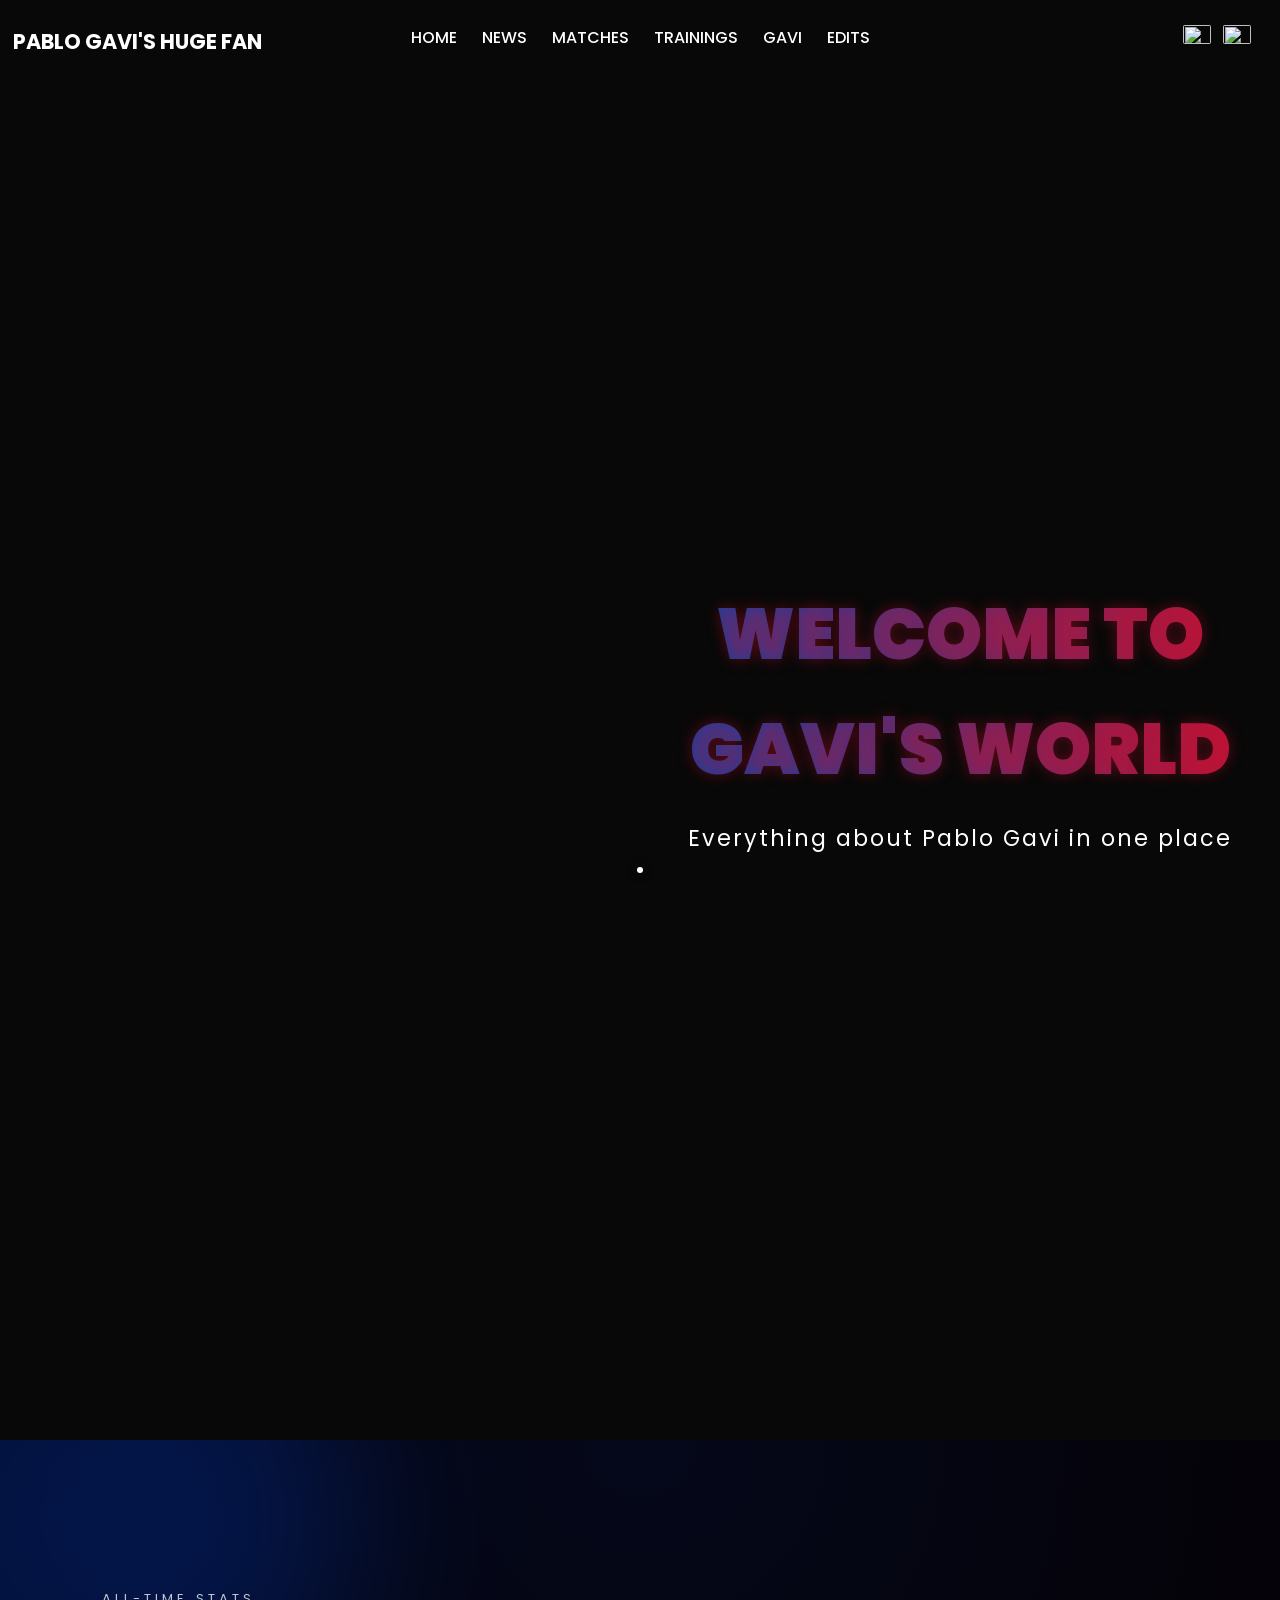
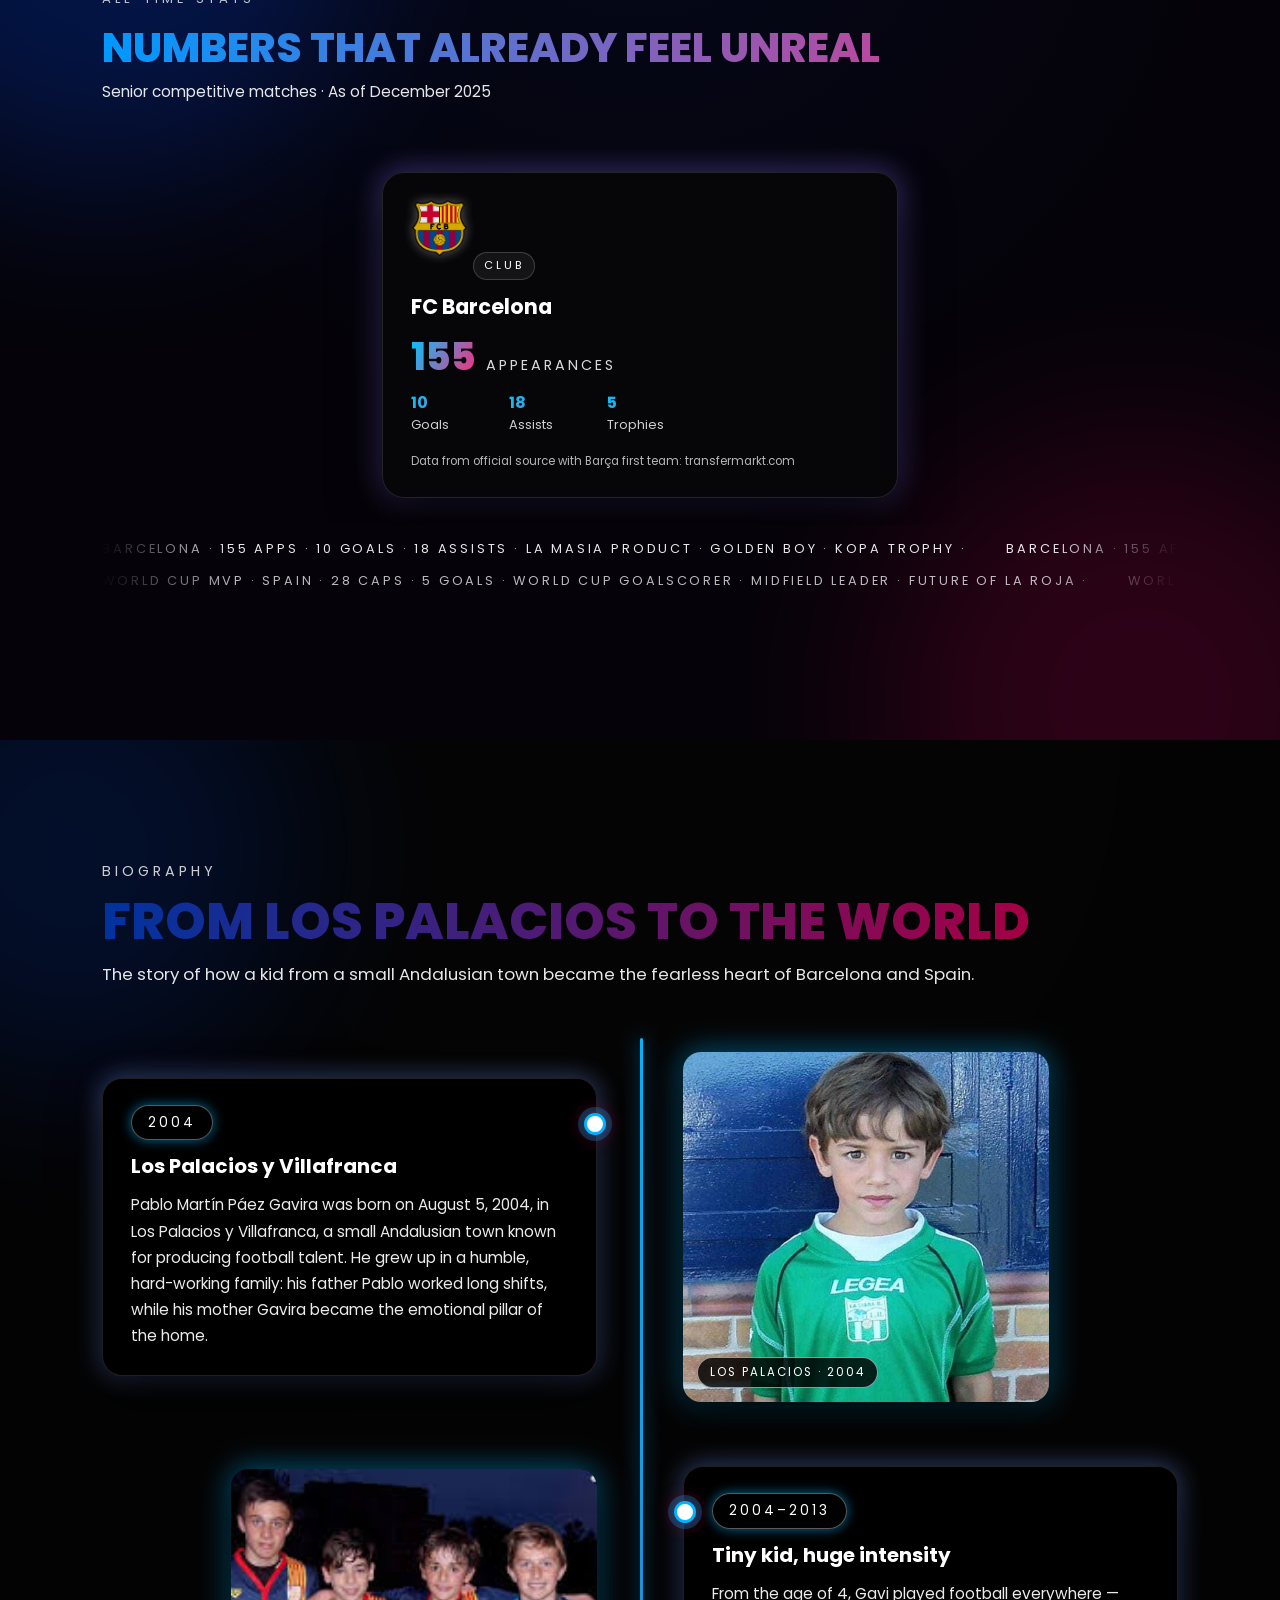
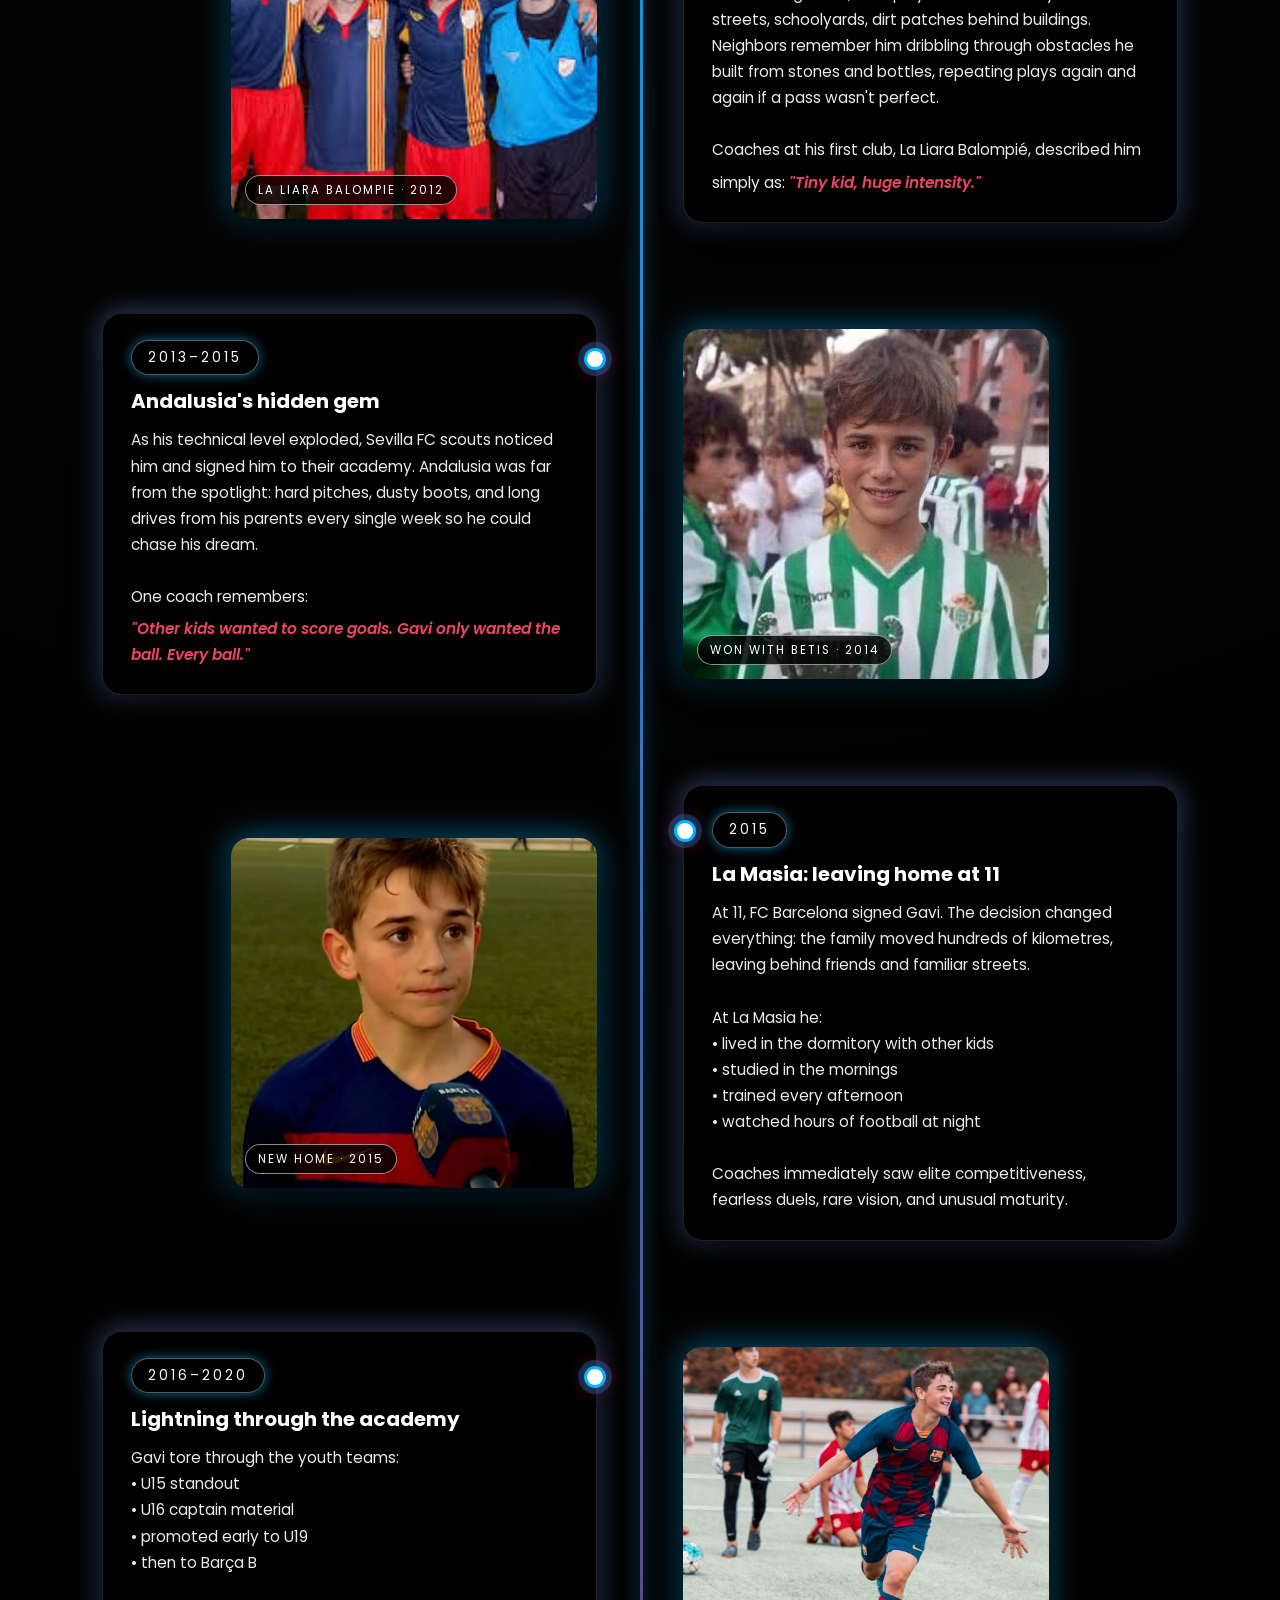
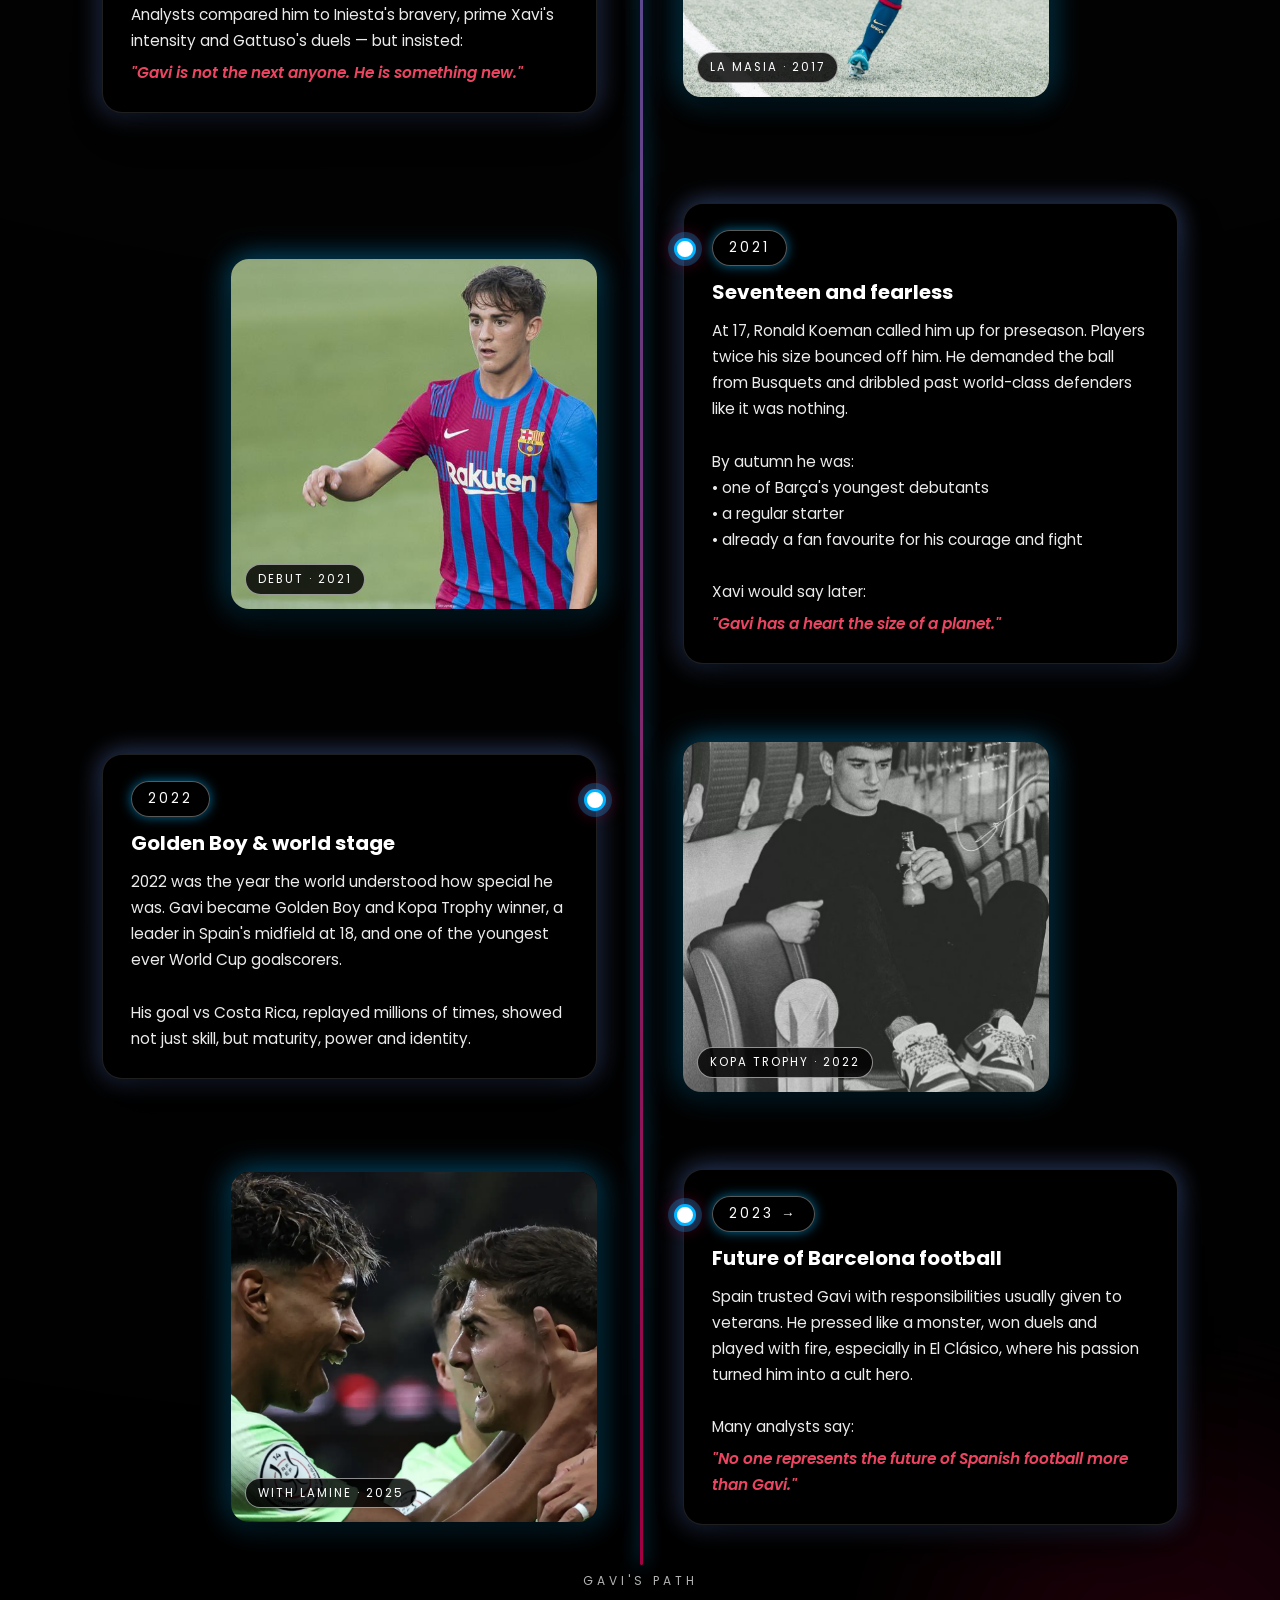
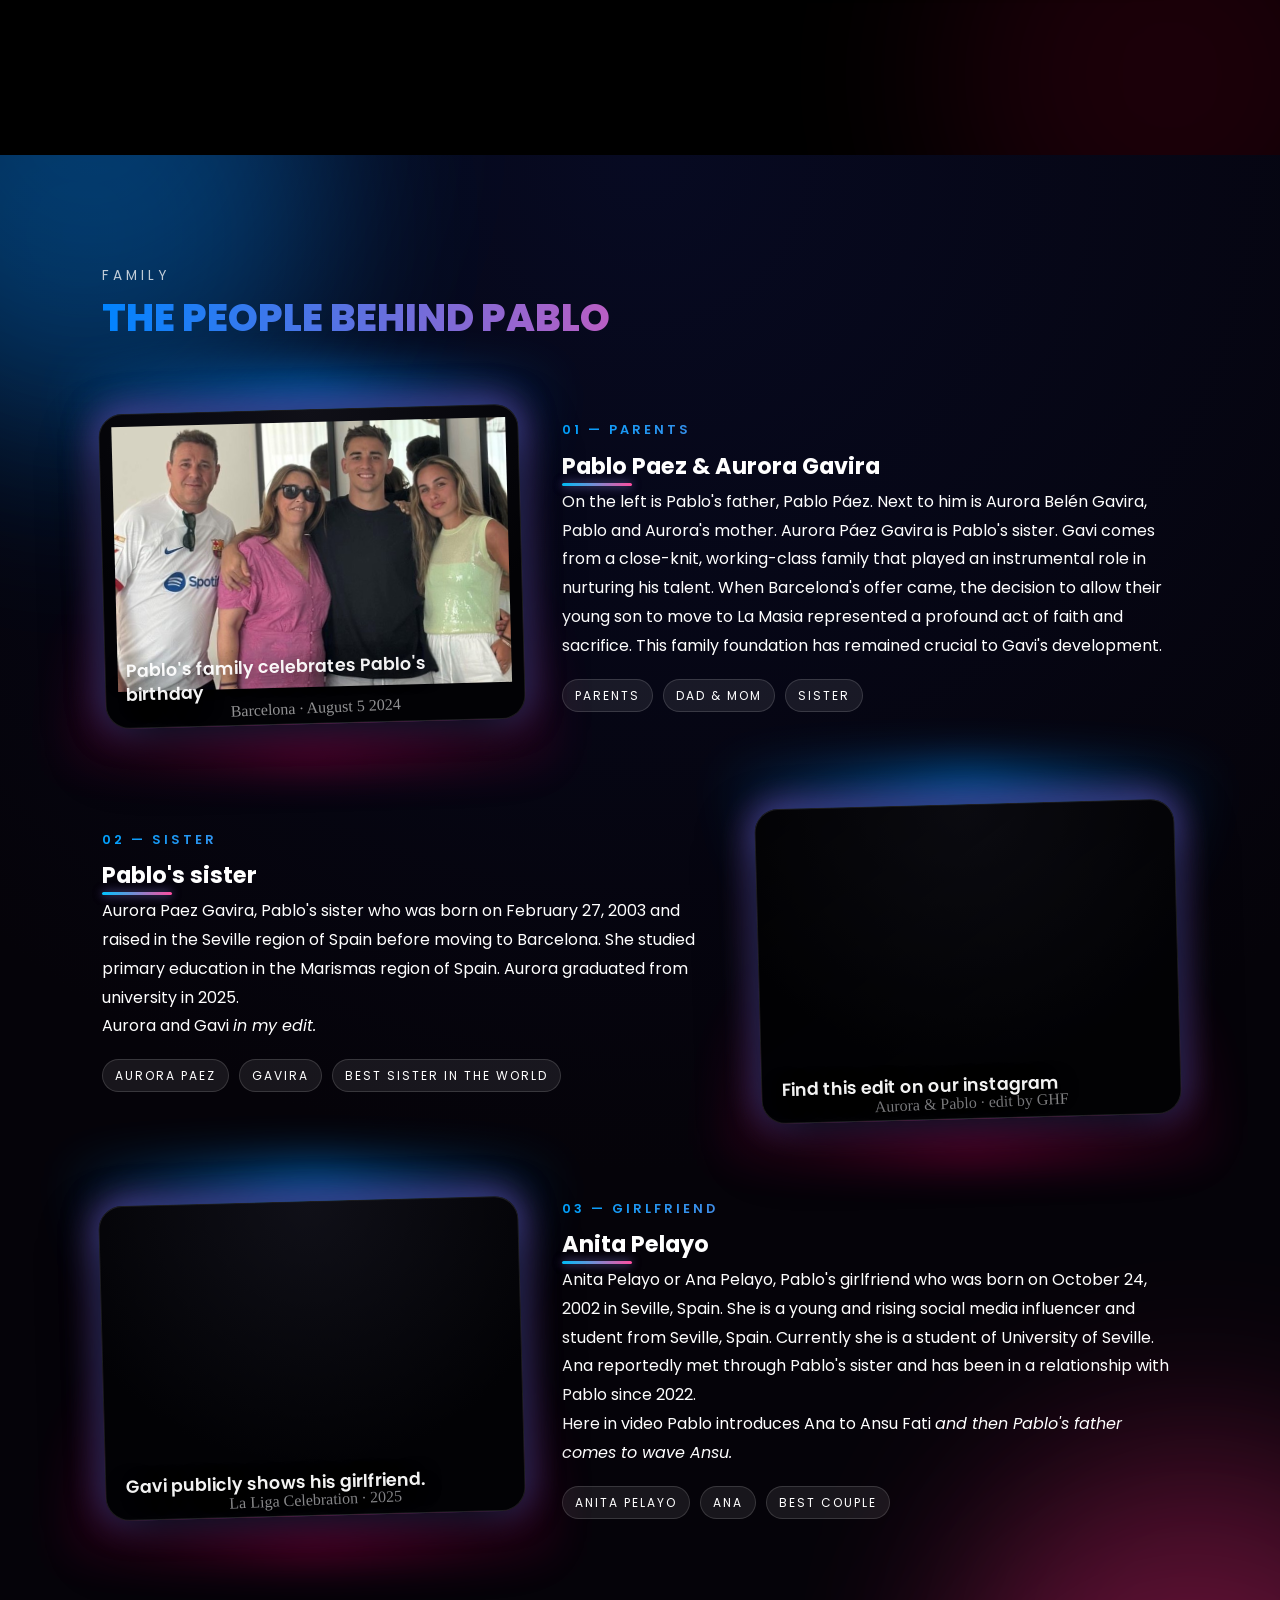
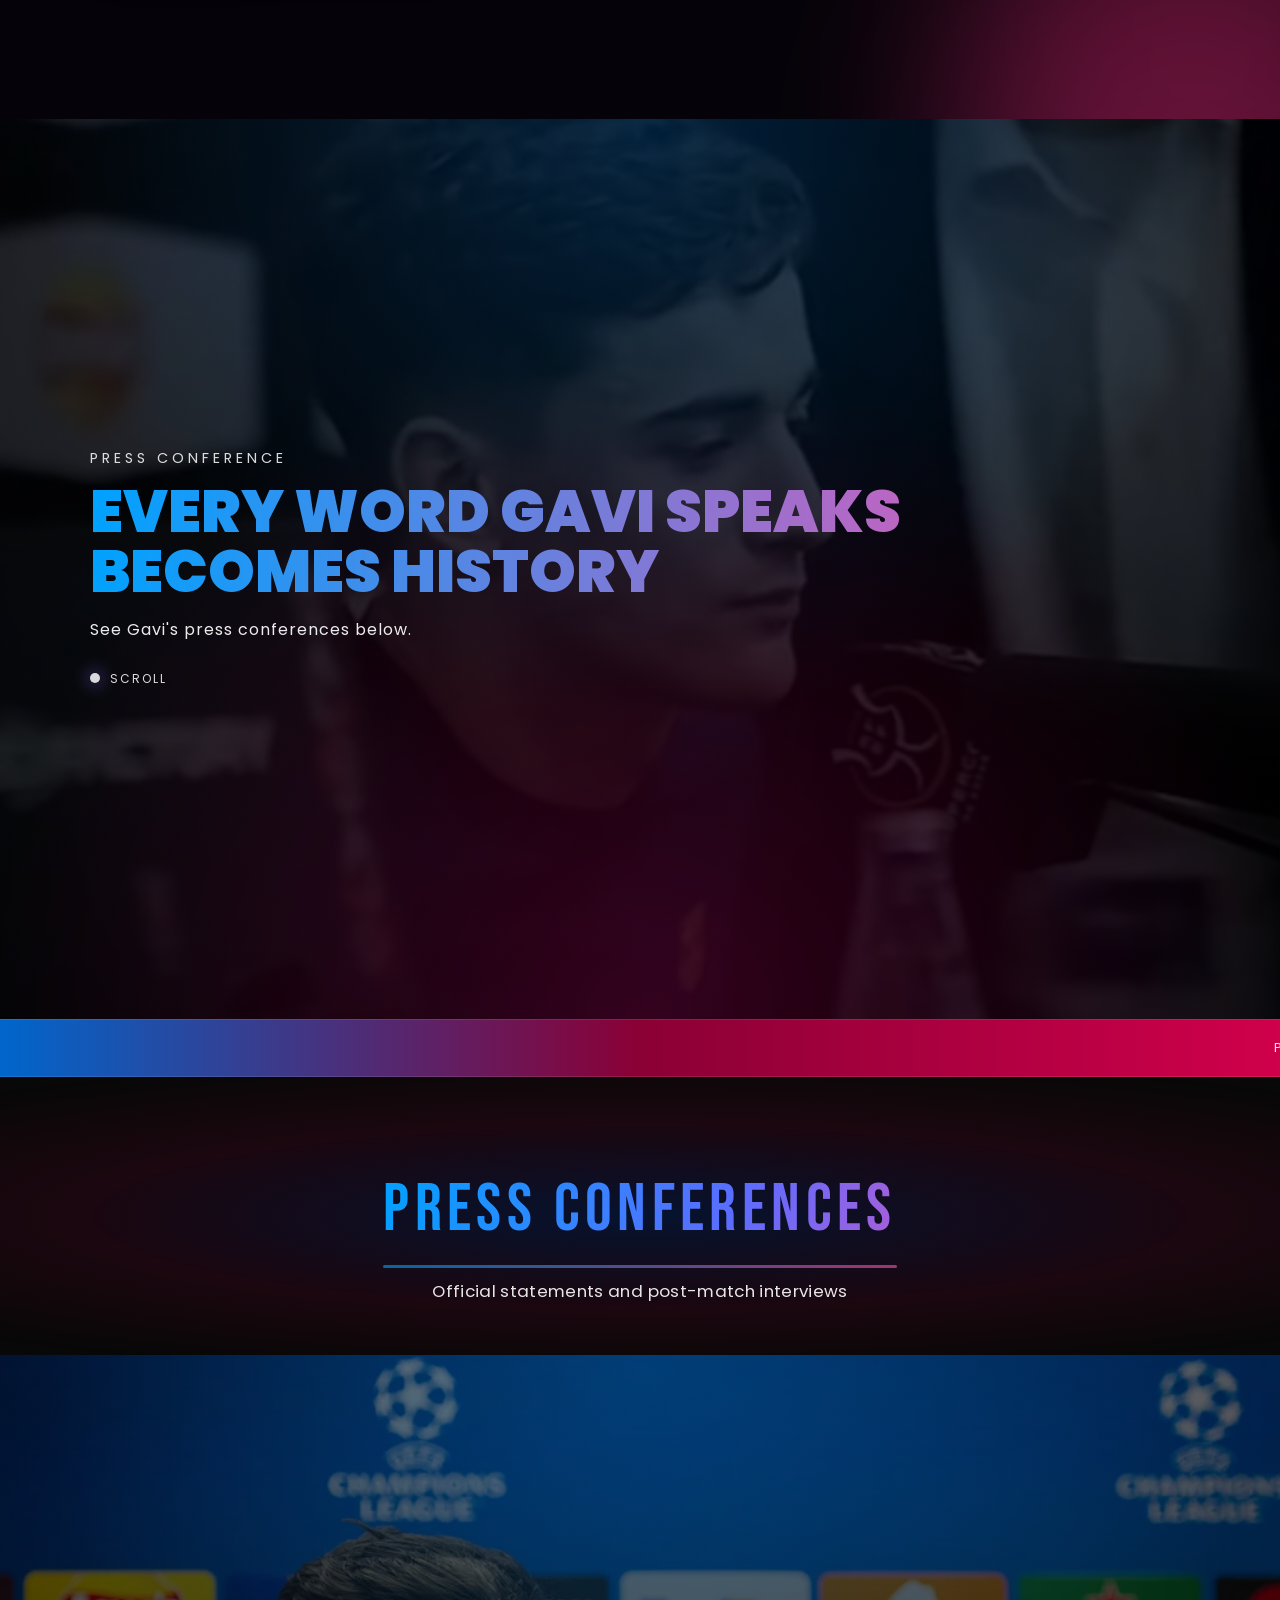
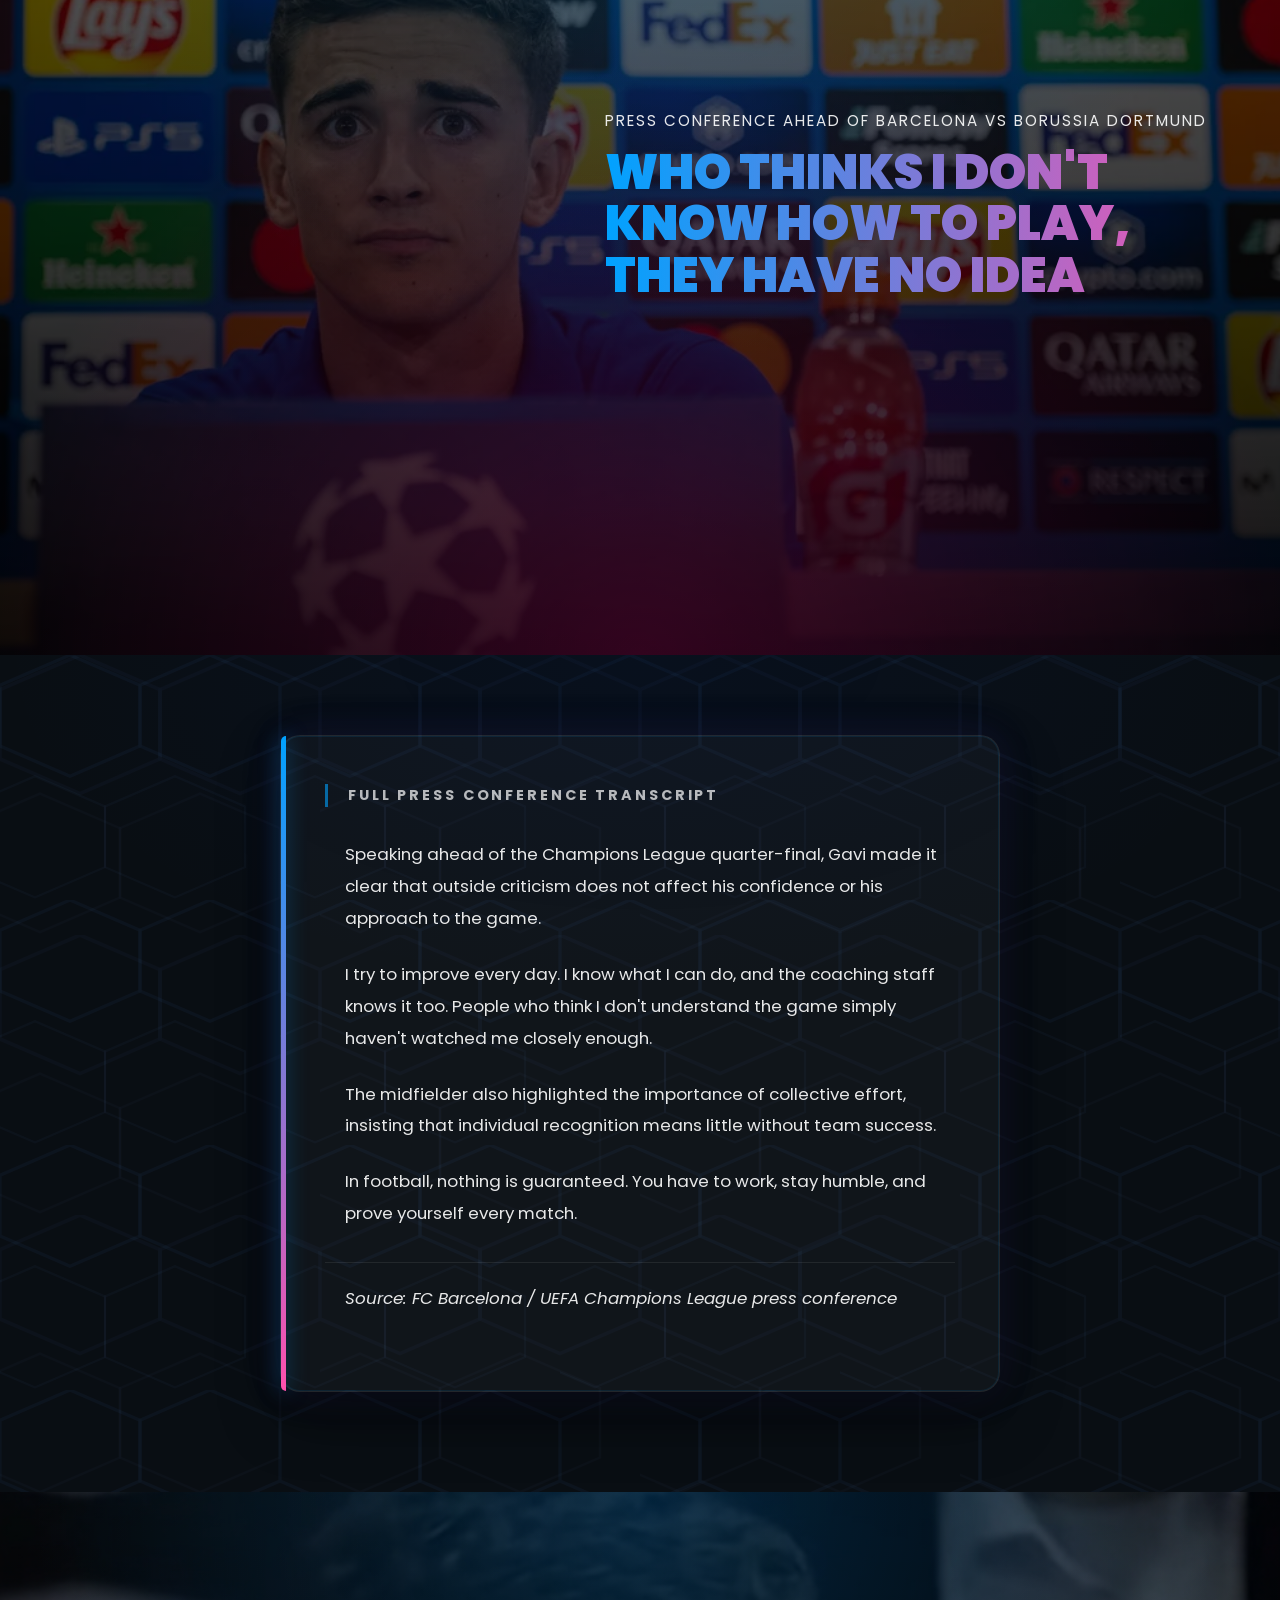
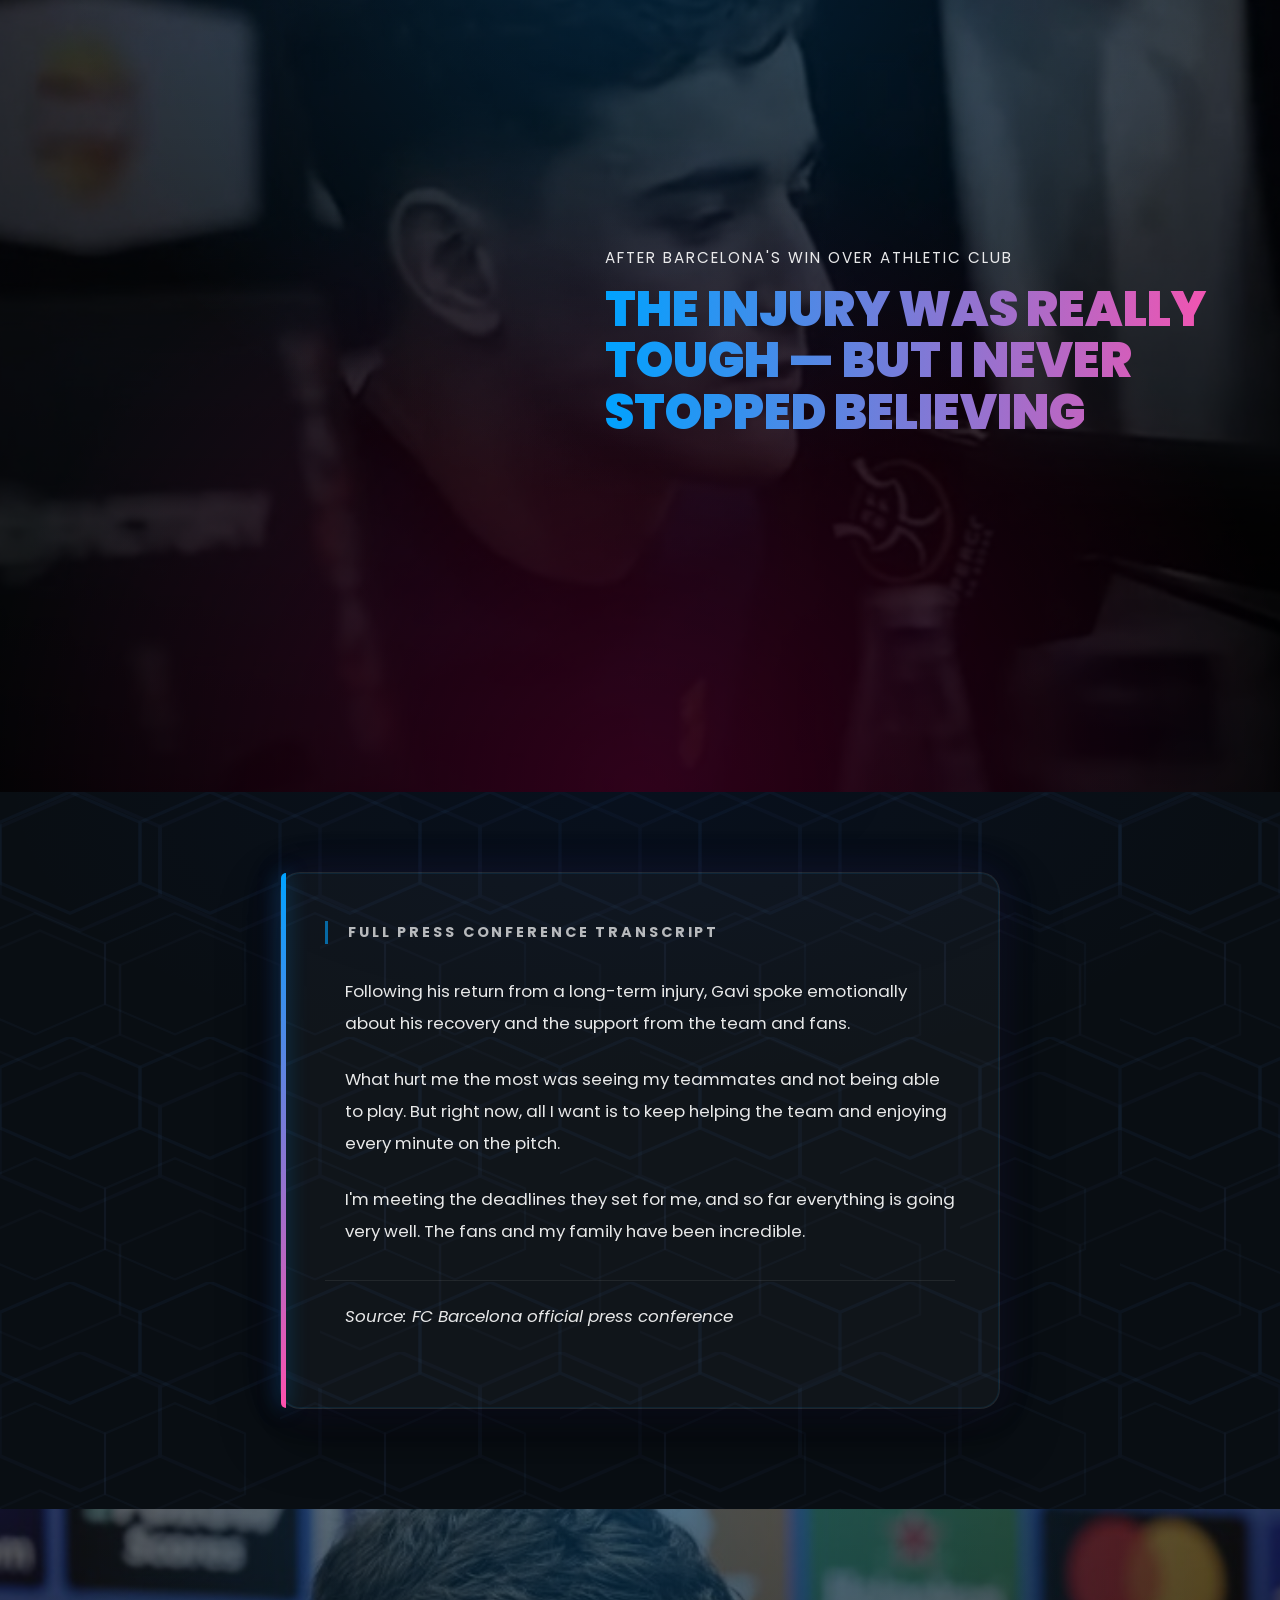
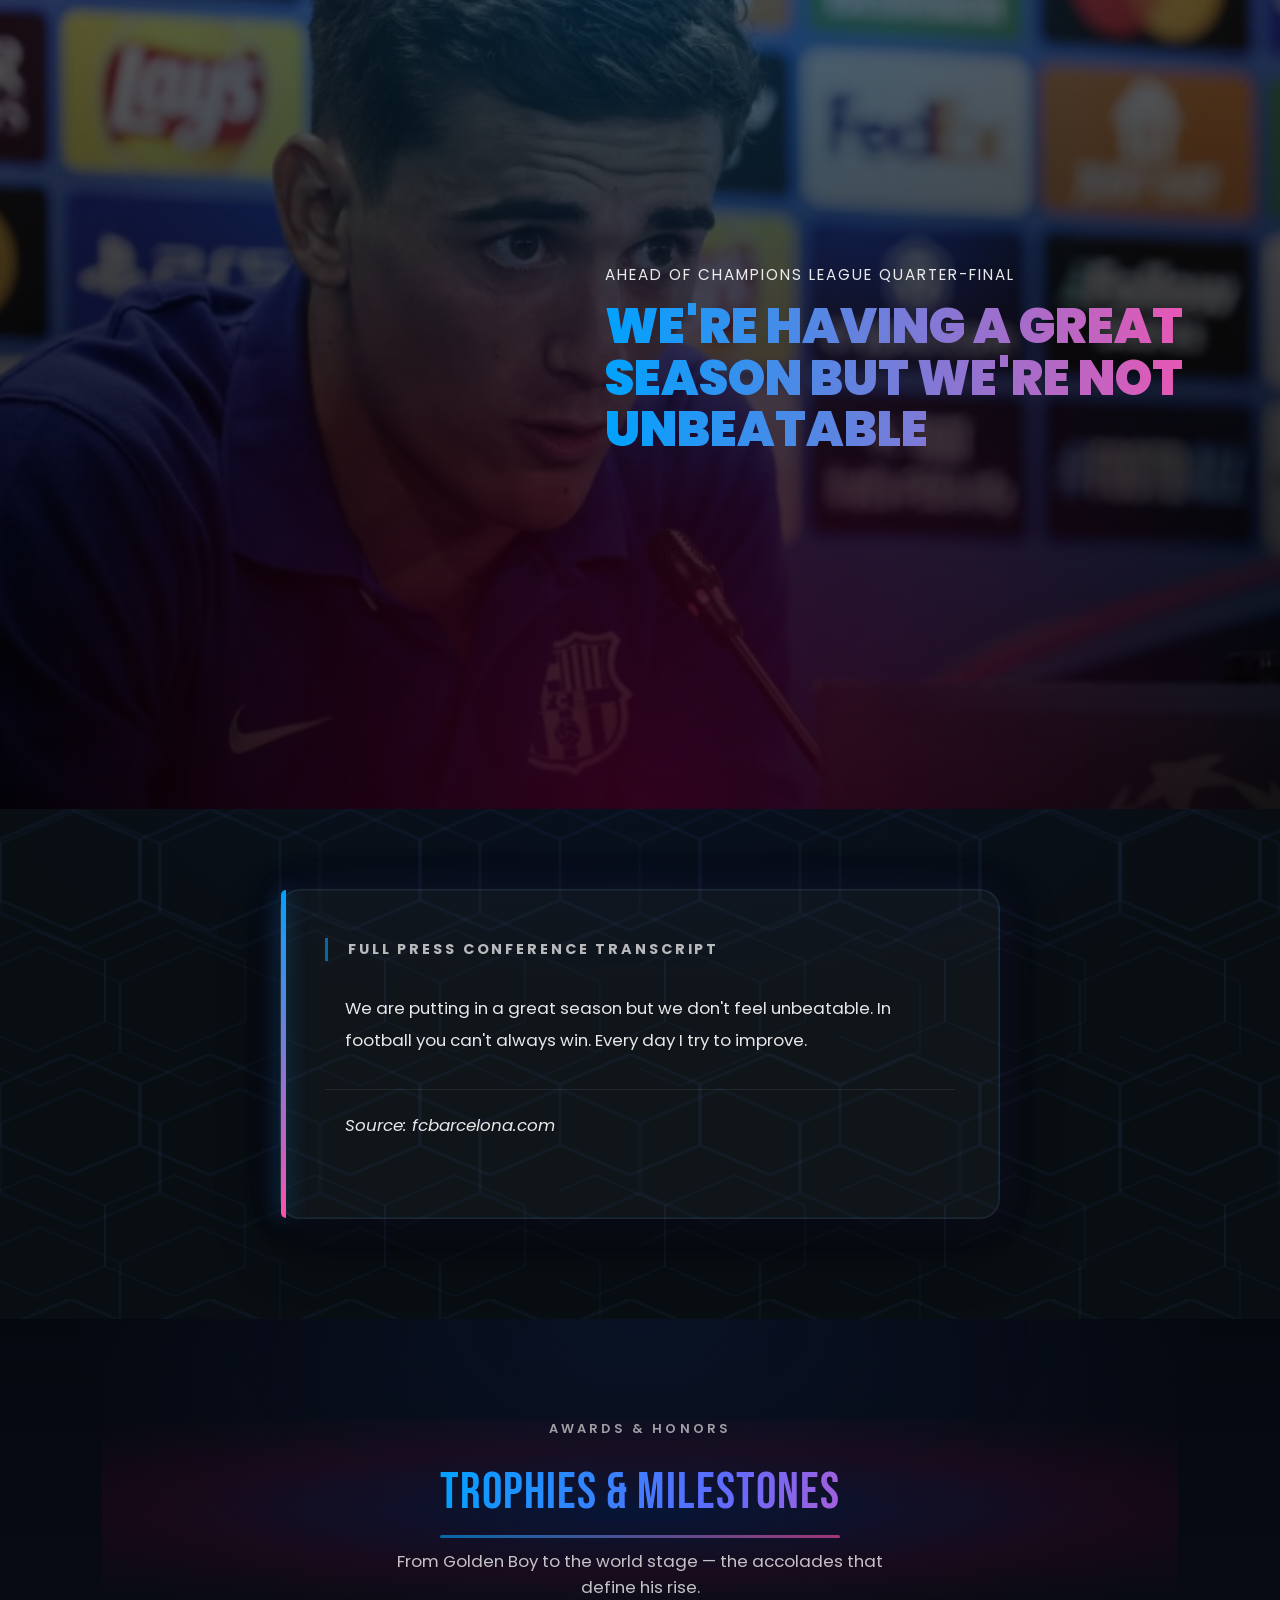
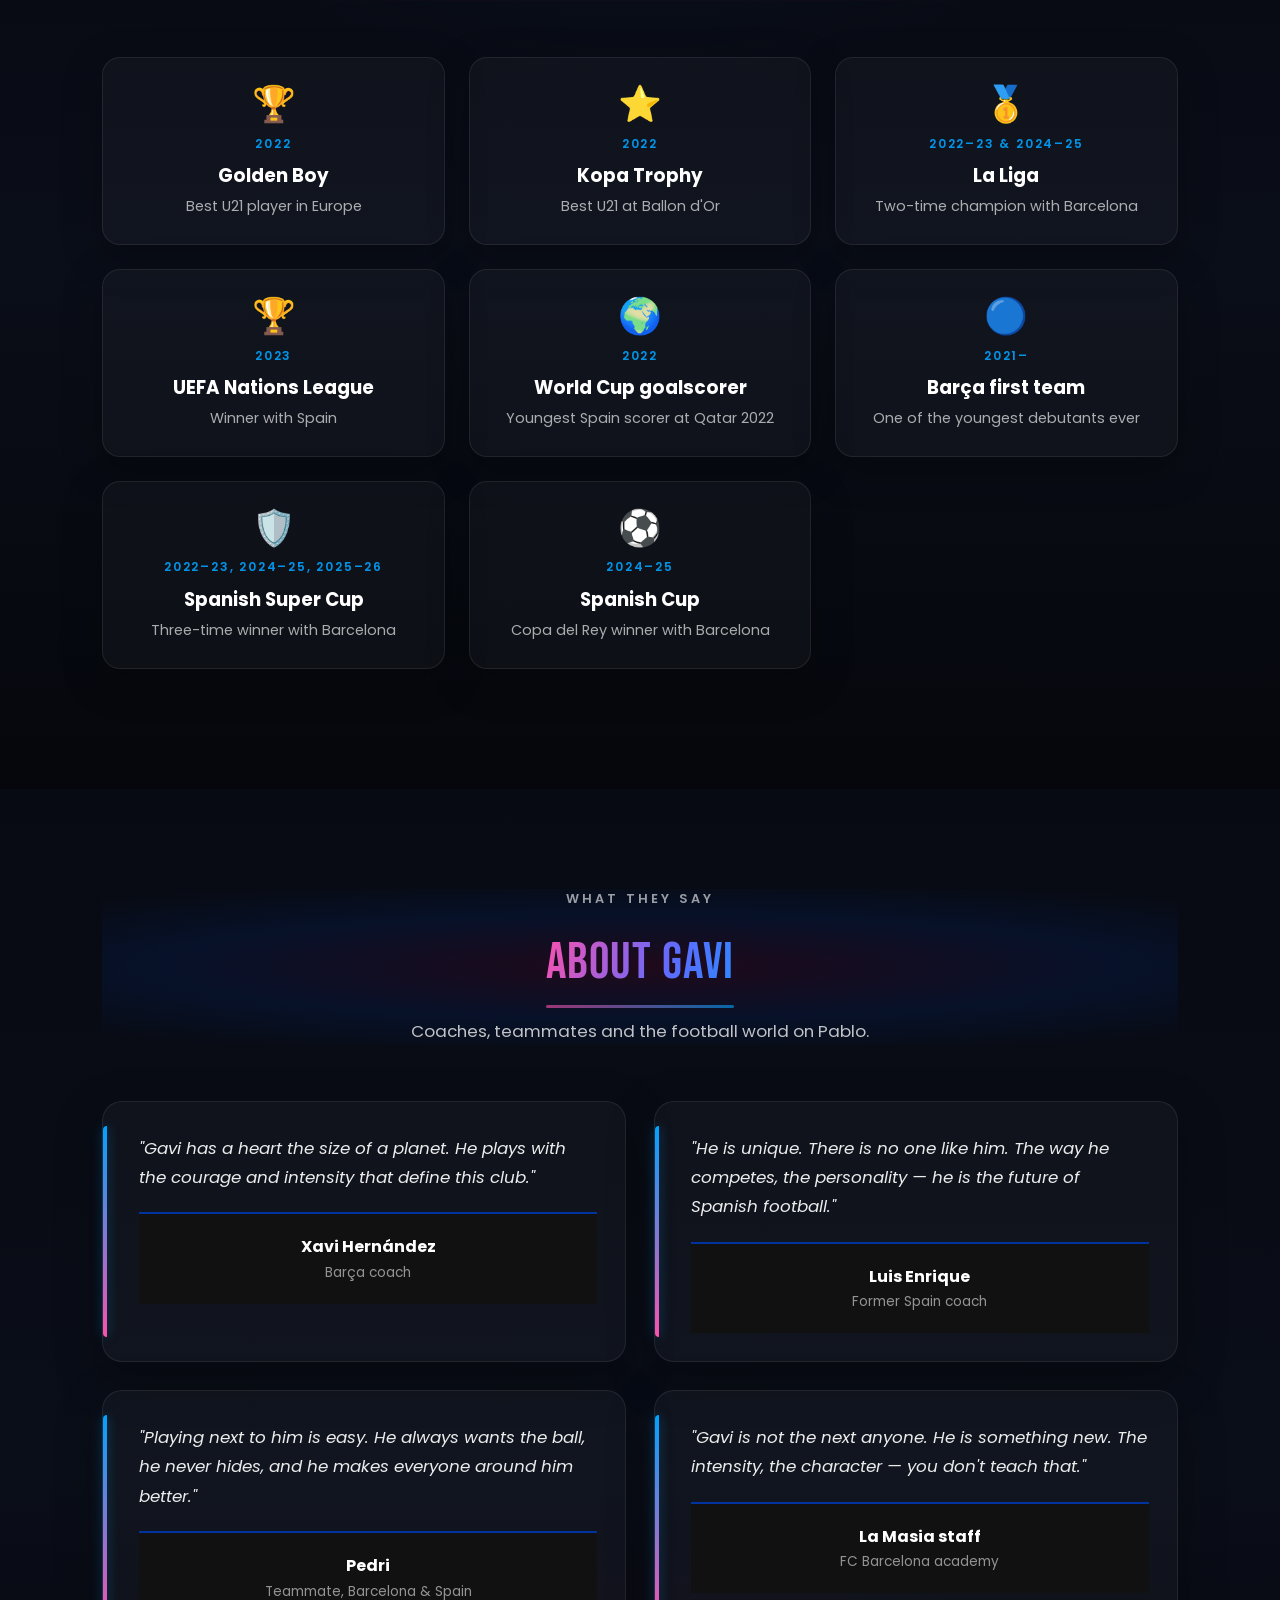
==== commit 8ec4ecd7: "Sixth commit from first agent" ====
--- a/gavi.html
+++ b/gavi.html
@@ -528,8 +528,9 @@
 <section id="awards" class="awards-section">
   <div class="awards-inner">
     <header class="awards-header reveal">
+      <div class="awards-header-bg"></div>
       <p class="awards-kicker" data-i18n="awardsKicker">AWARDS & HONORS</p>
-      <h2 class="awards-title" data-i18n="awardsTitle">Trophies & milestones</h2>
+      <h2 class="awards-title awards-title--animated" data-i18n="awardsTitle">Trophies & milestones</h2>
       <p class="awards-subtitle" data-i18n="awardsSubtitle">From Golden Boy to the world stage — the accolades that define his rise.</p>
     </header>
     <div class="awards-grid">
@@ -547,15 +548,15 @@
       </div>
       <div class="award-card fade-in">
         <div class="award-icon" aria-hidden="true">🥇</div>
-        <span class="award-year" data-i18n="awardYear3">2022–23</span>
+        <span class="award-year" data-i18n="awardYear3">2022–23 & 2024–25</span>
         <h3 class="award-name" data-i18n="awardName3">La Liga</h3>
-        <p class="award-desc" data-i18n="awardDesc3">Champion with Barcelona</p>
-      </div>
-      <div class="award-card fade-in">
-        <div class="award-icon" aria-hidden="true">🇪🇸</div>
-        <span class="award-year" data-i18n="awardYear4">2022</span>
+        <p class="award-desc" data-i18n="awardDesc3">Two-time champion with Barcelona</p>
+      </div>
+      <div class="award-card fade-in">
+        <div class="award-icon award-icon--trophy" aria-hidden="true">🏆</div>
+        <span class="award-year" data-i18n="awardYear4">2023</span>
         <h3 class="award-name" data-i18n="awardName4">UEFA Nations League</h3>
-        <p class="award-desc" data-i18n="awardDesc4">Runner-up with Spain</p>
+        <p class="award-desc" data-i18n="awardDesc4">Winner with Spain</p>
       </div>
       <div class="award-card fade-in">
         <div class="award-icon" aria-hidden="true">🌍</div>
@@ -569,6 +570,18 @@
         <h3 class="award-name" data-i18n="awardName6">Barça first team</h3>
         <p class="award-desc" data-i18n="awardDesc6">One of the youngest debutants ever</p>
       </div>
+      <div class="award-card fade-in">
+        <div class="award-icon" aria-hidden="true">🛡️</div>
+        <span class="award-year" data-i18n="awardYear7">2022–23, 2024–25, 2025–26</span>
+        <h3 class="award-name" data-i18n="awardName7">Spanish Super Cup</h3>
+        <p class="award-desc" data-i18n="awardDesc7">Three-time winner with Barcelona</p>
+      </div>
+      <div class="award-card fade-in">
+        <div class="award-icon" aria-hidden="true">⚽</div>
+        <span class="award-year" data-i18n="awardYear8">2024–25</span>
+        <h3 class="award-name" data-i18n="awardName8">Spanish Cup</h3>
+        <p class="award-desc" data-i18n="awardDesc8">Copa del Rey winner with Barcelona</p>
+      </div>
     </div>
   </div>
 </section>
@@ -576,8 +589,9 @@
 <section id="quotes" class="quotes-section">
   <div class="quotes-inner">
     <header class="quotes-header reveal">
+      <div class="quotes-header-bg"></div>
       <p class="quotes-kicker" data-i18n="quotesKicker">WHAT THEY SAY</p>
-      <h2 class="quotes-title" data-i18n="quotesTitle">About Gavi</h2>
+      <h2 class="quotes-title quotes-title--animated" data-i18n="quotesTitle">About Gavi</h2>
       <p class="quotes-subtitle" data-i18n="quotesSubtitle">Coaches, teammates and the football world on Pablo.</p>
     </header>
     <div class="quotes-grid">
--- a/styles.css
+++ b/styles.css
@@ -3848,6 +3848,16 @@
 .awards-header {
   text-align: center;
   margin-bottom: 56px;
+  position: relative;
+  overflow: hidden;
+}
+
+.awards-header-bg {
+  position: absolute;
+  inset: -20%;
+  z-index: -1;
+  background: radial-gradient(ellipse 80% 60% at 50% 50%, rgba(0, 51, 160, 0.2) 0%, rgba(165, 0, 68, 0.1) 40%, transparent 70%);
+  pointer-events: none;
 }
 
 .awards-kicker {
@@ -3865,10 +3875,31 @@
   font-weight: 400;
   letter-spacing: 0.02em;
   margin-bottom: 14px;
-  background: linear-gradient(90deg, #00a2ff, #ff50ad);
+  position: relative;
+  display: inline-block;
+  text-transform: uppercase;
+}
+
+.awards-title--animated {
+  background: linear-gradient(110deg, #00a2ff 0%, #5c6cff 35%, #ff50ad 70%, #00d4aa 100%);
+  background-size: 200% auto;
   -webkit-background-clip: text;
   -webkit-text-fill-color: transparent;
   background-clip: text;
+  animation: pressTitleGradient 6s ease-in-out infinite;
+}
+
+.awards-title--animated::after {
+  content: '';
+  position: absolute;
+  left: 0;
+  right: 0;
+  bottom: -4px;
+  height: 3px;
+  background: linear-gradient(90deg, #00a2ff, #ff50ad);
+  border-radius: 2px;
+  opacity: 0.6;
+  animation: pressTitleShine 2.5s ease-in-out infinite;
 }
 
 .awards-subtitle {
@@ -3893,22 +3924,79 @@
   border: 1px solid rgba(255, 255, 255, 0.08);
   border-radius: 18px;
   text-align: center;
-  transition: transform 0.3s ease, box-shadow 0.35s ease, border-color 0.3s ease;
+  transition: transform 0.4s cubic-bezier(0.34, 1.56, 0.64, 1), box-shadow 0.4s ease, border-color 0.3s ease;
   box-shadow: 0 12px 40px rgba(0, 0, 0, 0.25);
 }
 
+.award-card::before {
+  content: '';
+  position: absolute;
+  inset: -2px;
+  border-radius: 20px;
+  padding: 2px;
+  background: linear-gradient(135deg, #00a2ff, #5c6cff, #ff50ad, #00d4aa, #00a2ff);
+  background-size: 300% 300%;
+  -webkit-mask: linear-gradient(#fff 0 0) content-box, linear-gradient(#fff 0 0);
+  mask: linear-gradient(#fff 0 0) content-box, linear-gradient(#fff 0 0);
+  -webkit-mask-composite: xor;
+  mask-composite: exclude;
+  opacity: 0;
+  transition: opacity 0.4s ease;
+  z-index: 0;
+  animation: awardBorderFlow 4s linear infinite paused;
+}
+
+.award-card:hover::before {
+  opacity: 1;
+  animation-play-state: running;
+}
+
+@keyframes awardBorderFlow {
+  0% { background-position: 0% 50%; }
+  100% { background-position: 300% 50%; }
+}
+
 .award-card:hover {
-  transform: translateY(-6px);
-  border-color: rgba(0, 162, 255, 0.25);
-  box-shadow: 0 20px 50px rgba(0, 0, 0, 0.35),
-              0 0 30px rgba(0, 51, 160, 0.15),
-              0 0 20px rgba(255, 80, 173, 0.08);
+  transform: translateY(-8px) scale(1.02);
+  border-color: transparent;
+  box-shadow: 0 24px 56px rgba(0, 0, 0, 0.4),
+              0 0 40px rgba(0, 162, 255, 0.25),
+              0 0 40px rgba(255, 80, 173, 0.2),
+              0 0 60px rgba(0, 212, 170, 0.15);
+}
+
+.award-card:hover .award-icon {
+  transform: scale(1.15);
+  filter: drop-shadow(0 0 12px rgba(0, 162, 255, 0.6));
+}
+
+.award-card:hover .award-name {
+  background: linear-gradient(110deg, #00a2ff, #ff50ad);
+  -webkit-background-clip: text;
+  -webkit-text-fill-color: transparent;
+  background-clip: text;
+  filter: drop-shadow(0 0 20px rgba(0, 162, 255, 0.3));
+}
+
+.award-card:hover .award-year {
+  color: #00d4aa;
+  text-shadow: 0 0 12px rgba(0, 212, 170, 0.5);
+}
+
+.award-card > * {
+  position: relative;
+  z-index: 1;
 }
 
 .award-icon {
   font-size: 2.2rem;
   margin-bottom: 12px;
   line-height: 1;
+  transition: transform 0.4s cubic-bezier(0.34, 1.56, 0.64, 1), filter 0.4s ease;
+}
+
+.award-icon--trophy {
+  display: inline-block;
 }
 
 .award-year {
@@ -3918,6 +4006,7 @@
   letter-spacing: 0.15em;
   color: rgba(0, 162, 255, 0.9);
   margin-bottom: 8px;
+  transition: color 0.4s ease, text-shadow 0.4s ease;
 }
 
 .award-name {
@@ -3926,6 +4015,7 @@
   font-weight: 700;
   color: #fff;
   margin: 0 0 6px 0;
+  transition: filter 0.4s ease;
 }
 
 .award-desc {
@@ -3974,6 +4064,16 @@
 .quotes-header {
   text-align: center;
   margin-bottom: 56px;
+  position: relative;
+  overflow: hidden;
+}
+
+.quotes-header-bg {
+  position: absolute;
+  inset: -20%;
+  z-index: -1;
+  background: radial-gradient(ellipse 80% 60% at 50% 50%, rgba(165, 0, 68, 0.15) 0%, rgba(0, 51, 160, 0.15) 40%, transparent 70%);
+  pointer-events: none;
 }
 
 .quotes-kicker {
@@ -3991,10 +4091,31 @@
   font-weight: 400;
   letter-spacing: 0.02em;
   margin-bottom: 14px;
-  background: linear-gradient(90deg, #ff50ad, #00a2ff);
+  position: relative;
+  display: inline-block;
+  text-transform: uppercase;
+}
+
+.quotes-title--animated {
+  background: linear-gradient(110deg, #ff50ad 0%, #5c6cff 35%, #00a2ff 70%, #00d4aa 100%);
+  background-size: 200% auto;
   -webkit-background-clip: text;
   -webkit-text-fill-color: transparent;
   background-clip: text;
+  animation: pressTitleGradient 6s ease-in-out infinite;
+}
+
+.quotes-title--animated::after {
+  content: '';
+  position: absolute;
+  left: 0;
+  right: 0;
+  bottom: -4px;
+  height: 3px;
+  background: linear-gradient(90deg, #ff50ad, #00a2ff);
+  border-radius: 2px;
+  opacity: 0.6;
+  animation: pressTitleShine 2.5s ease-in-out infinite;
 }
 
 .quotes-subtitle {
@@ -4019,7 +4140,7 @@
   border: 1px solid rgba(255, 255, 255, 0.08);
   border-radius: 20px;
   box-shadow: 0 16px 48px rgba(0, 0, 0, 0.3);
-  transition: transform 0.3s ease, box-shadow 0.35s ease;
+  transition: transform 0.4s cubic-bezier(0.34, 1.56, 0.64, 1), box-shadow 0.4s ease;
   position: relative;
   padding-left: 36px;
 }
@@ -4034,6 +4155,62 @@
   border-radius: 4px 0 0 4px;
   background: linear-gradient(180deg, #00a2ff, #ff50ad);
   box-shadow: 0 0 12px rgba(0, 162, 255, 0.4);
+  z-index: 1;
+  transition: box-shadow 0.4s ease, width 0.3s ease;
+}
+
+.quote-card::after {
+  content: '';
+  position: absolute;
+  inset: -2px;
+  border-radius: 22px;
+  padding: 2px;
+  background: linear-gradient(135deg, #00a2ff, #5c6cff, #ff50ad, #00d4aa, #00a2ff);
+  background-size: 300% 300%;
+  -webkit-mask: linear-gradient(#fff 0 0) content-box, linear-gradient(#fff 0 0);
+  mask: linear-gradient(#fff 0 0) content-box, linear-gradient(#fff 0 0);
+  -webkit-mask-composite: xor;
+  mask-composite: exclude;
+  opacity: 0;
+  transition: opacity 0.4s ease;
+  z-index: 0;
+  animation: awardBorderFlow 4s linear infinite paused;
+}
+
+.quote-card:hover::after {
+  opacity: 1;
+  animation-play-state: running;
+}
+
+.quote-card:hover {
+  transform: translateY(-6px) scale(1.02);
+  box-shadow: 0 24px 56px rgba(0, 0, 0, 0.35),
+              0 0 40px rgba(0, 162, 255, 0.2),
+              0 0 40px rgba(255, 80, 173, 0.2),
+              0 0 60px rgba(0, 212, 170, 0.12);
+}
+
+.quote-card:hover::before {
+  box-shadow: 0 0 20px rgba(0, 162, 255, 0.7), 0 0 16px rgba(255, 80, 173, 0.5);
+}
+
+.quote-card .quote-text,
+.quote-card .quote-attribution {
+  position: relative;
+  z-index: 1;
+}
+
+.quote-card:hover .quote-text {
+  color: #fff;
+  text-shadow: 0 0 24px rgba(255, 255, 255, 0.15);
+}
+
+.quote-card:hover .quote-name {
+  background: linear-gradient(110deg, #00a2ff, #ff50ad);
+  -webkit-background-clip: text;
+  -webkit-text-fill-color: transparent;
+  background-clip: text;
+  filter: drop-shadow(0 0 16px rgba(0, 162, 255, 0.4));
 }
 
 .quote-card:hover {
@@ -4063,6 +4240,8 @@
   font-weight: 700;
   color: #fff;
   font-style: normal;
+  display: inline-block;
+  transition: filter 0.4s ease;
 }
 
 .quote-role {
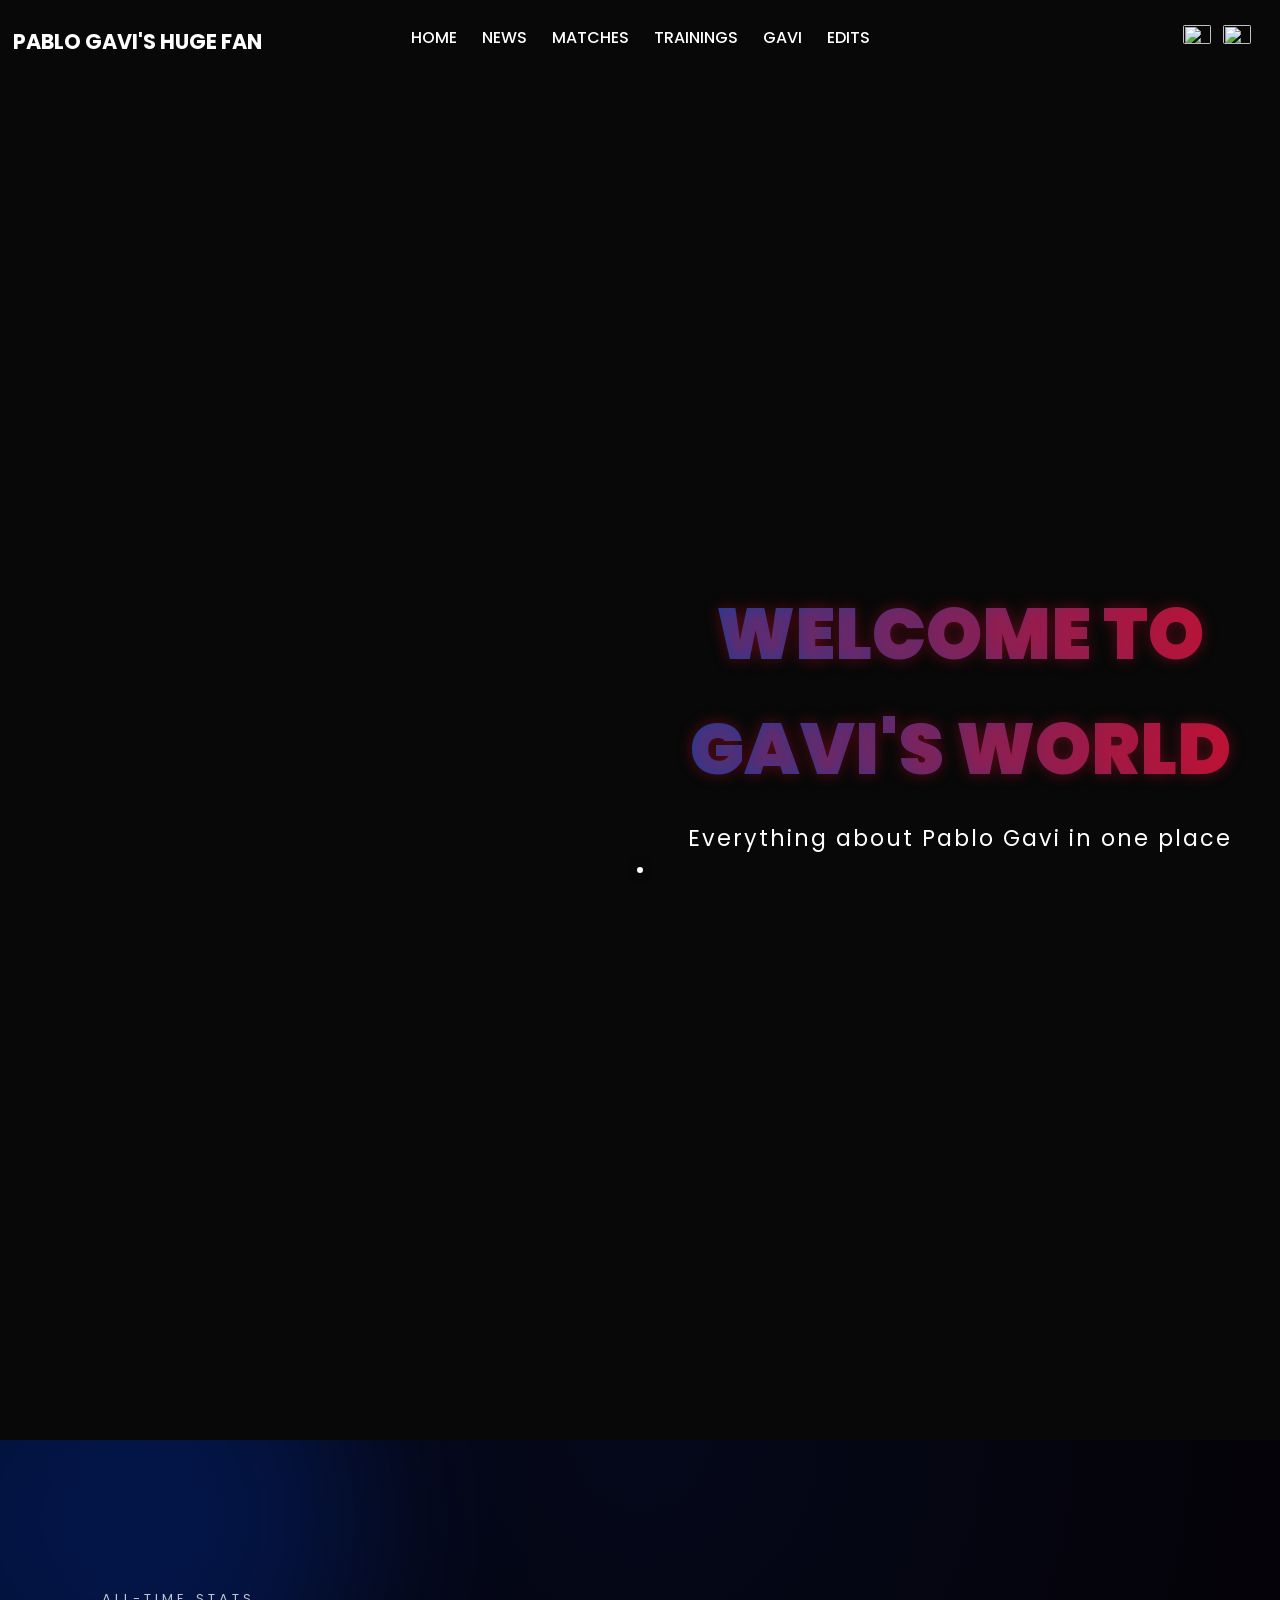
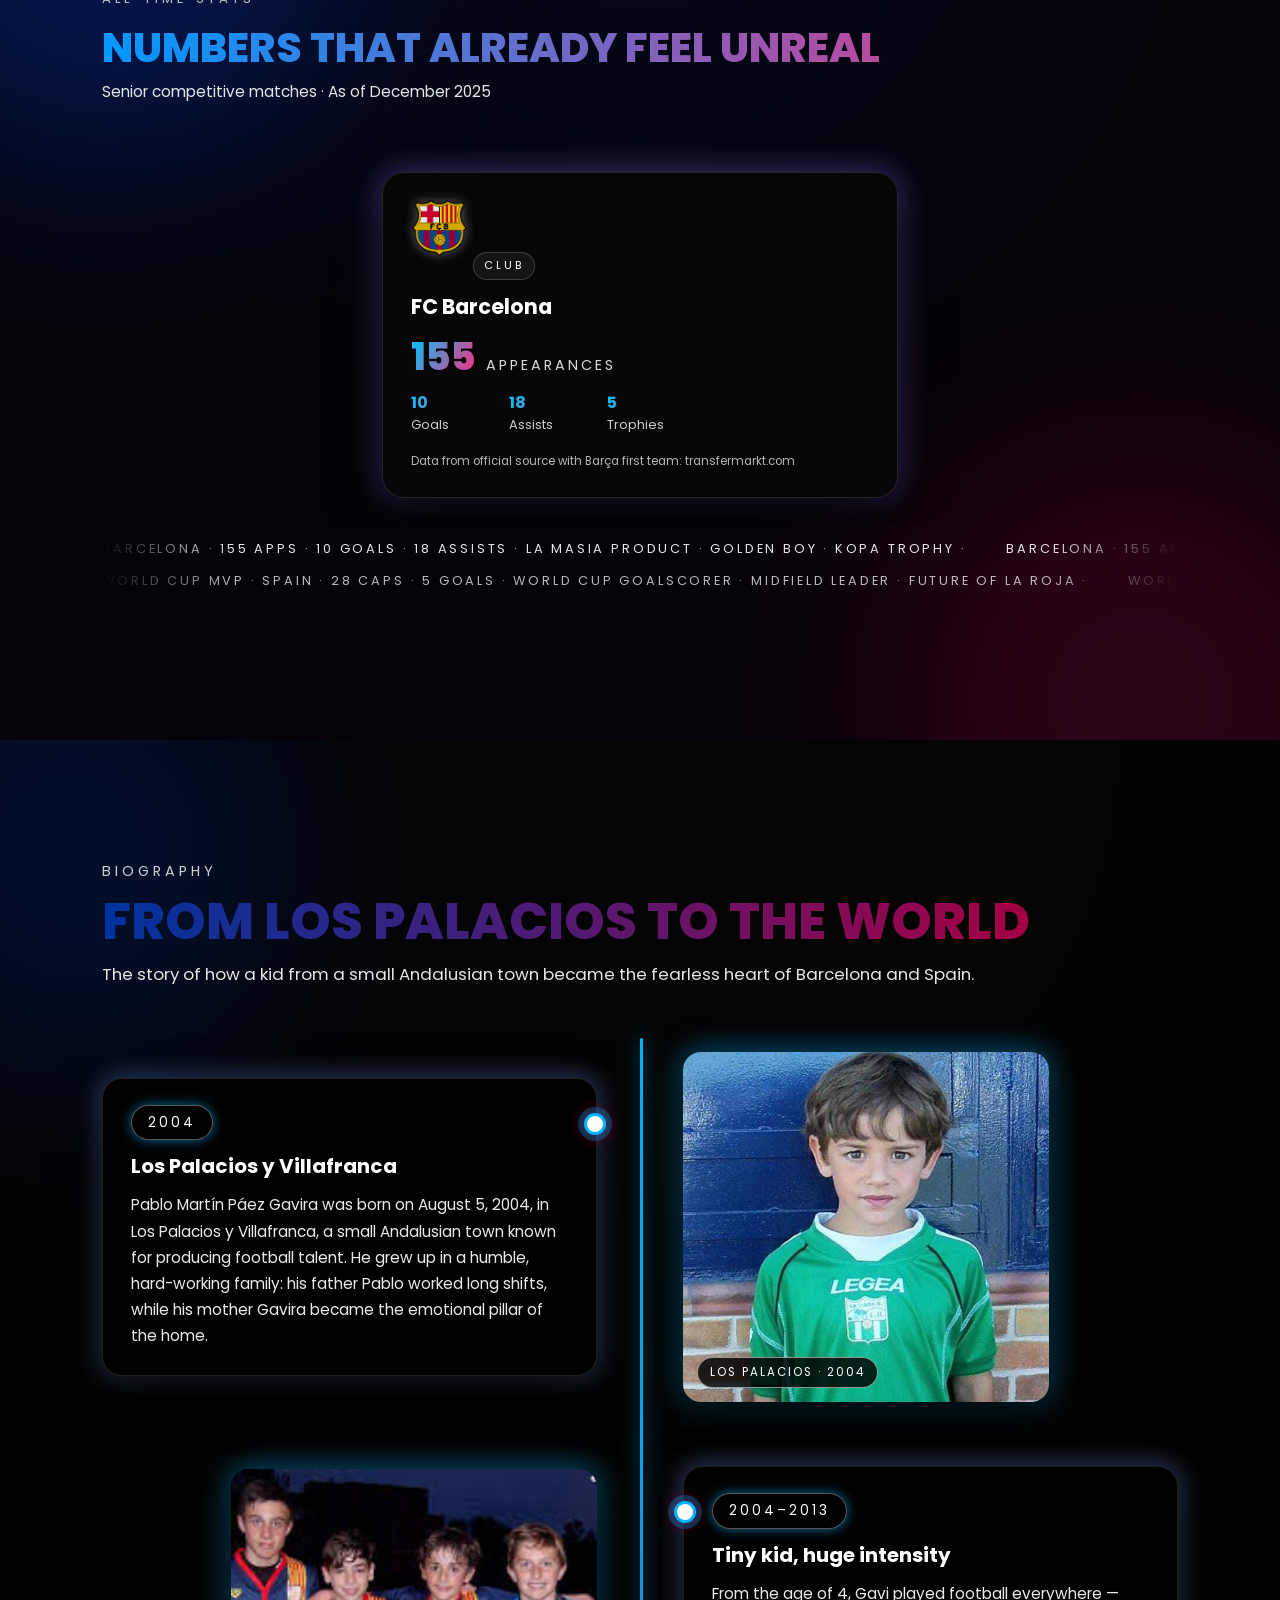
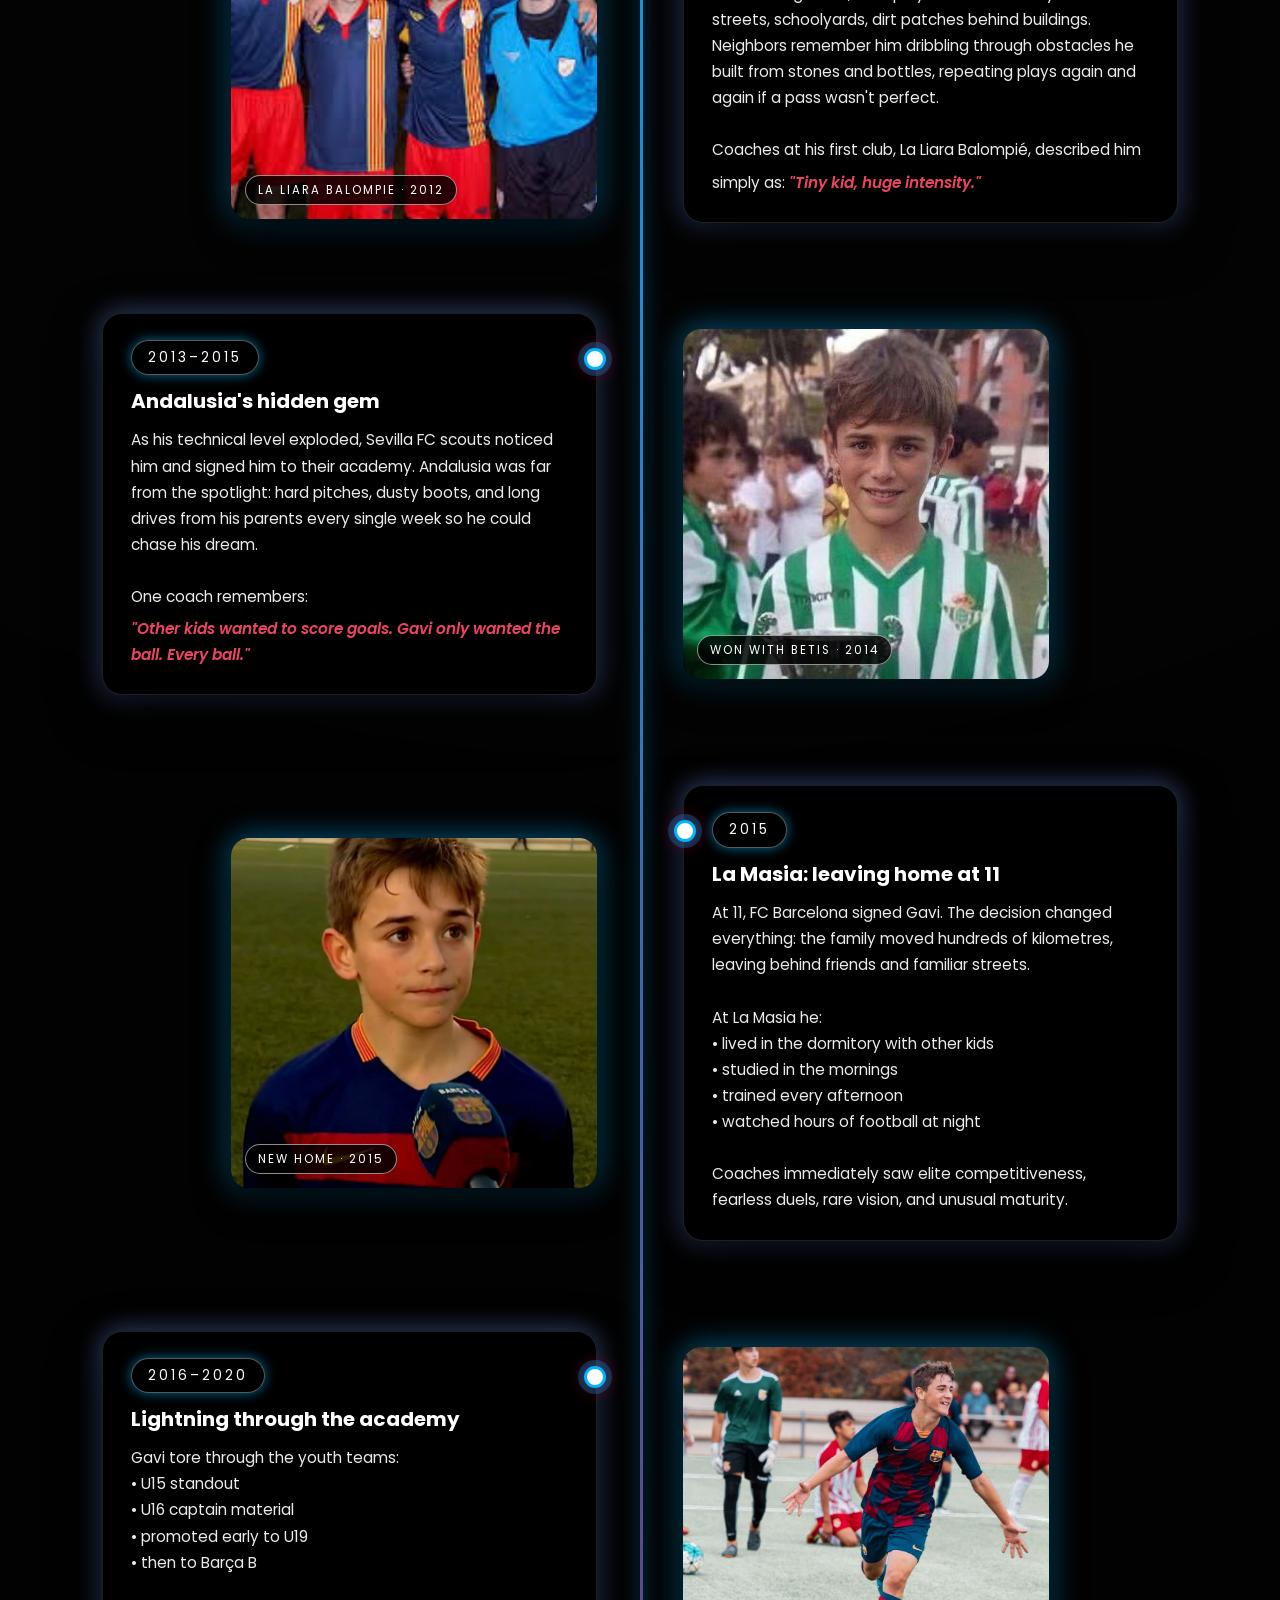
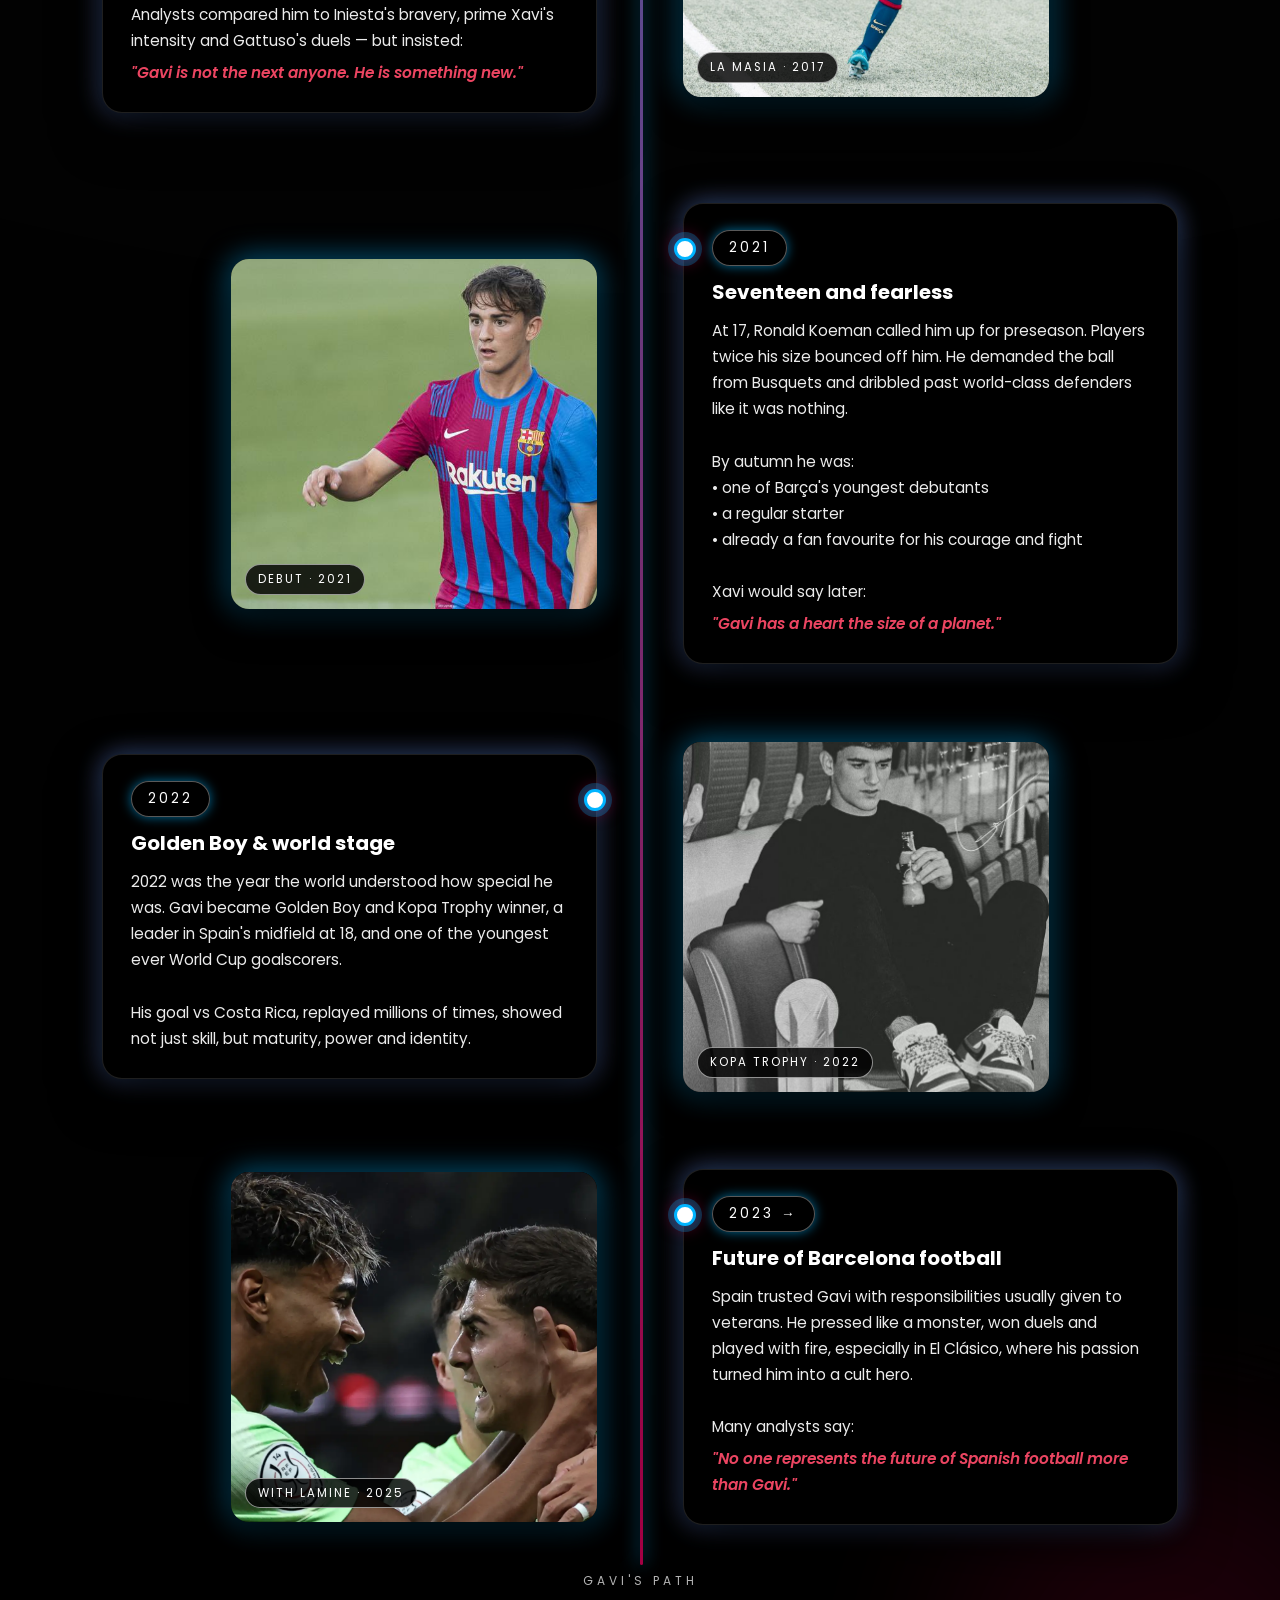
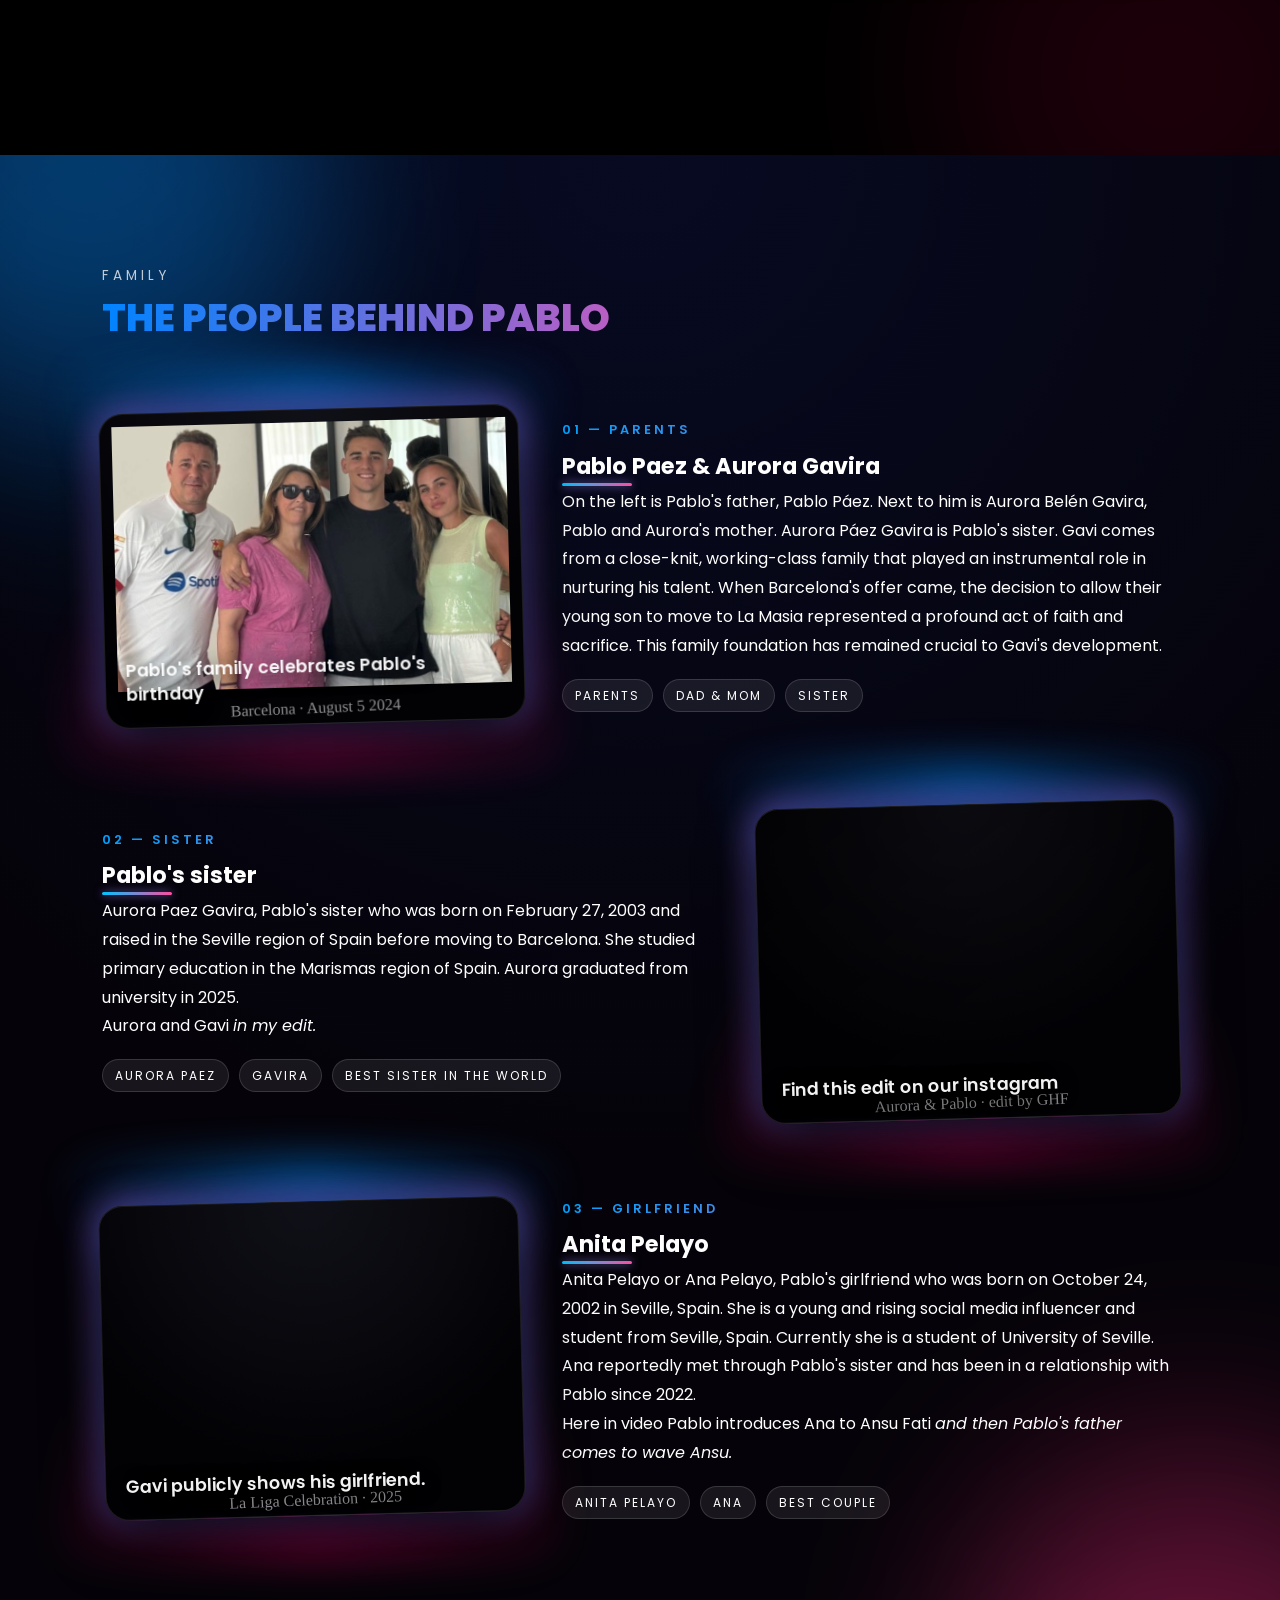
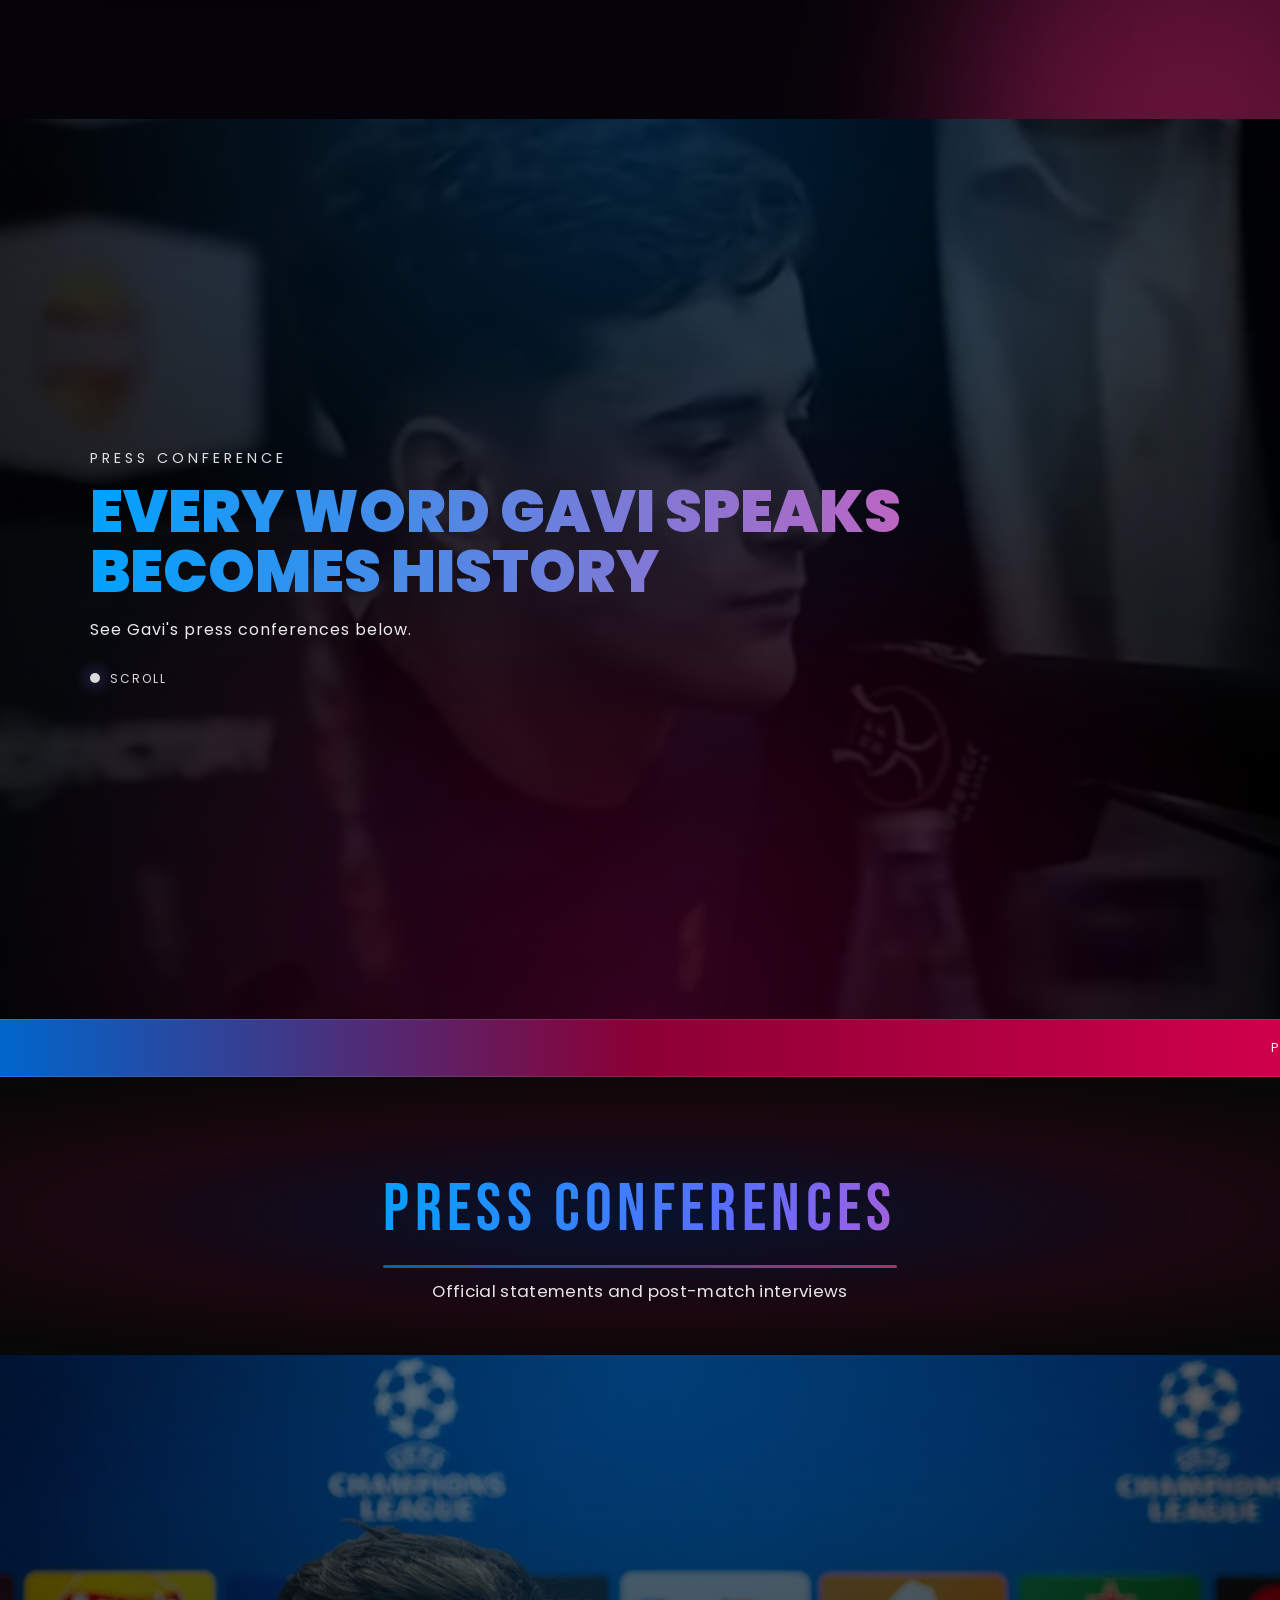
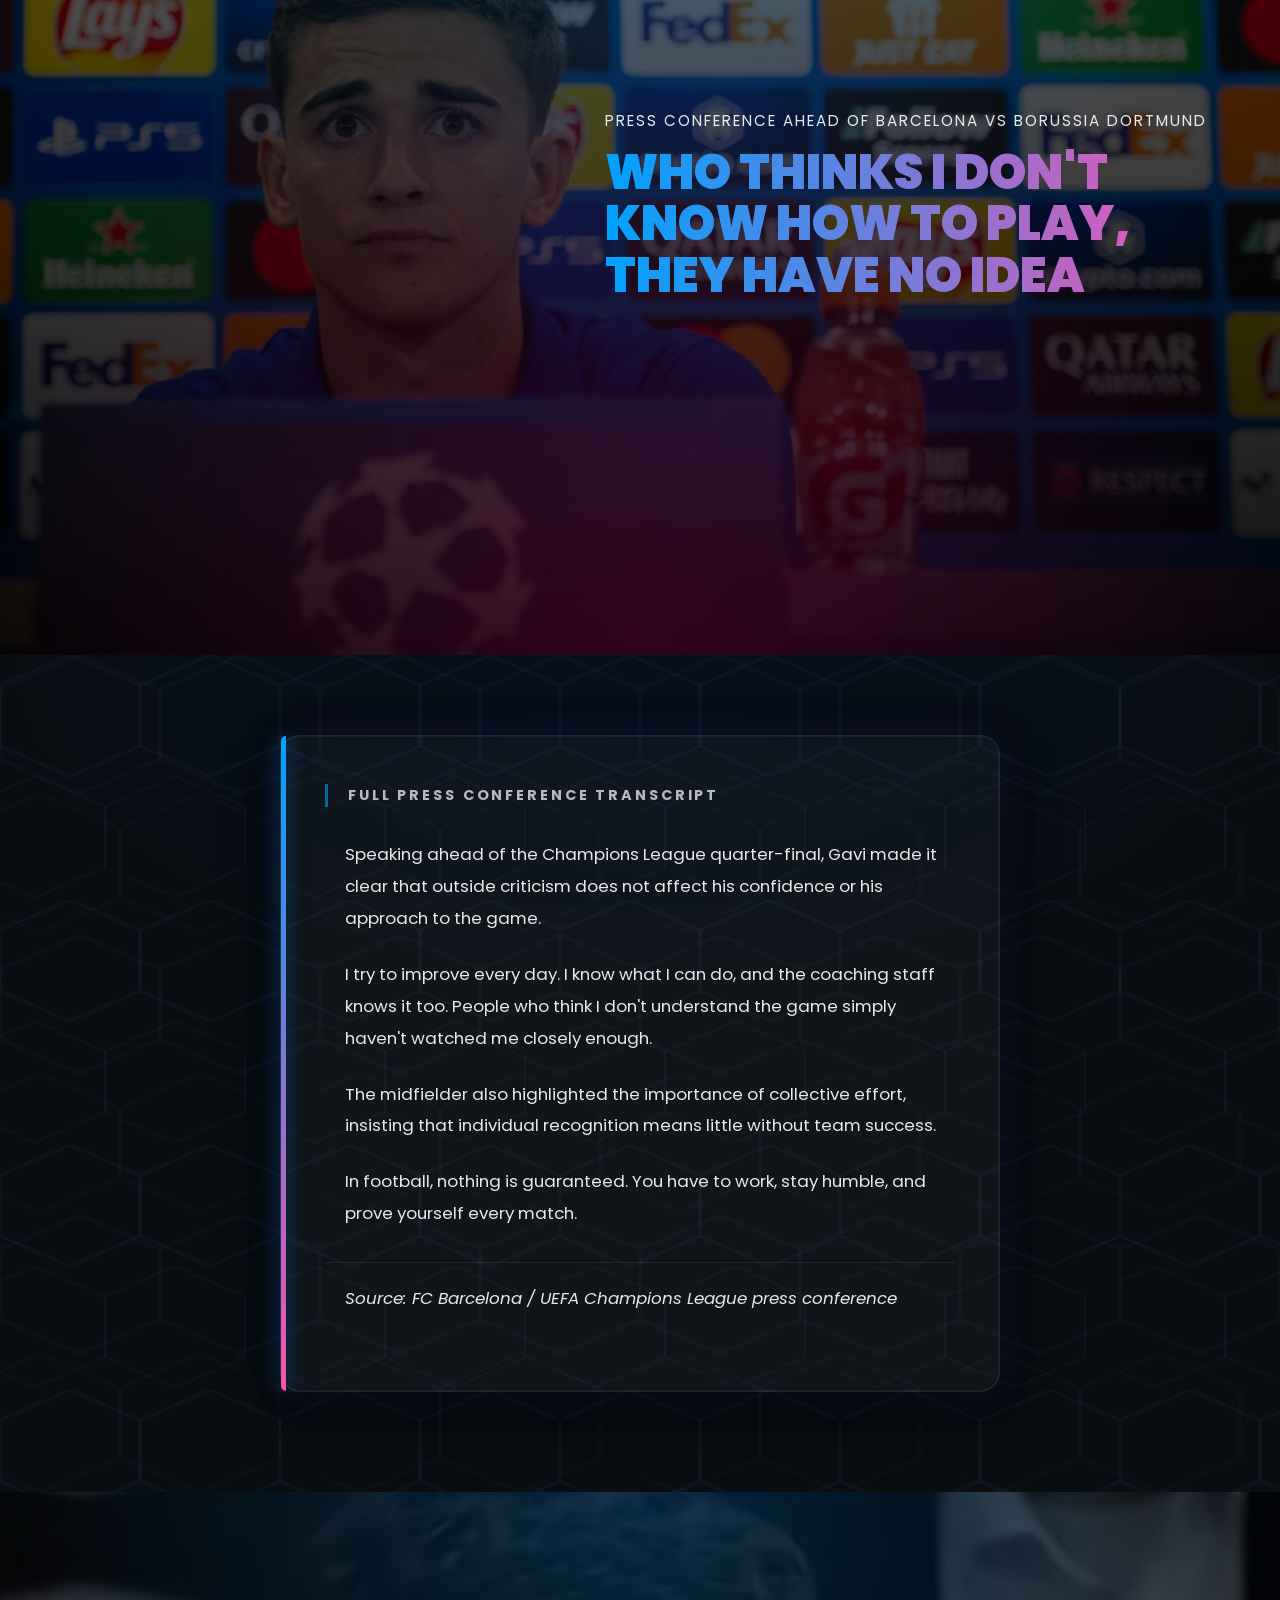
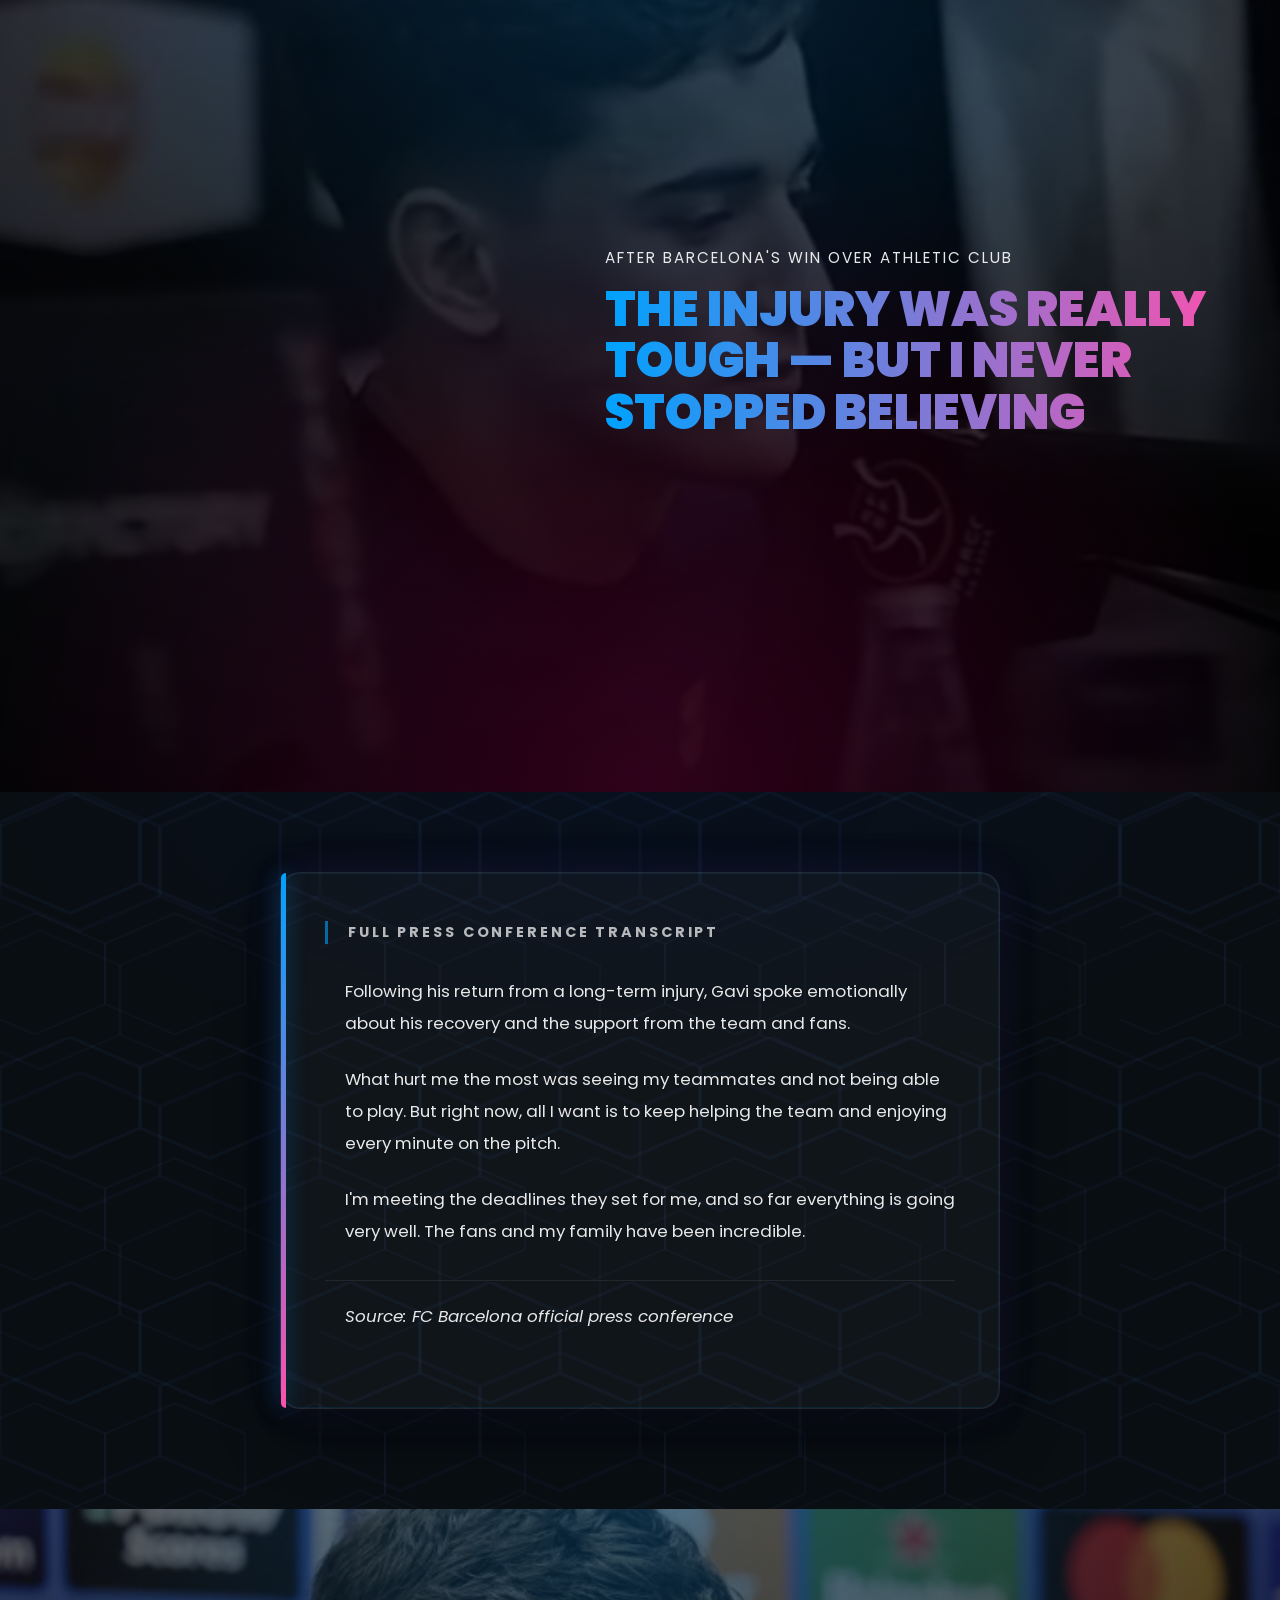
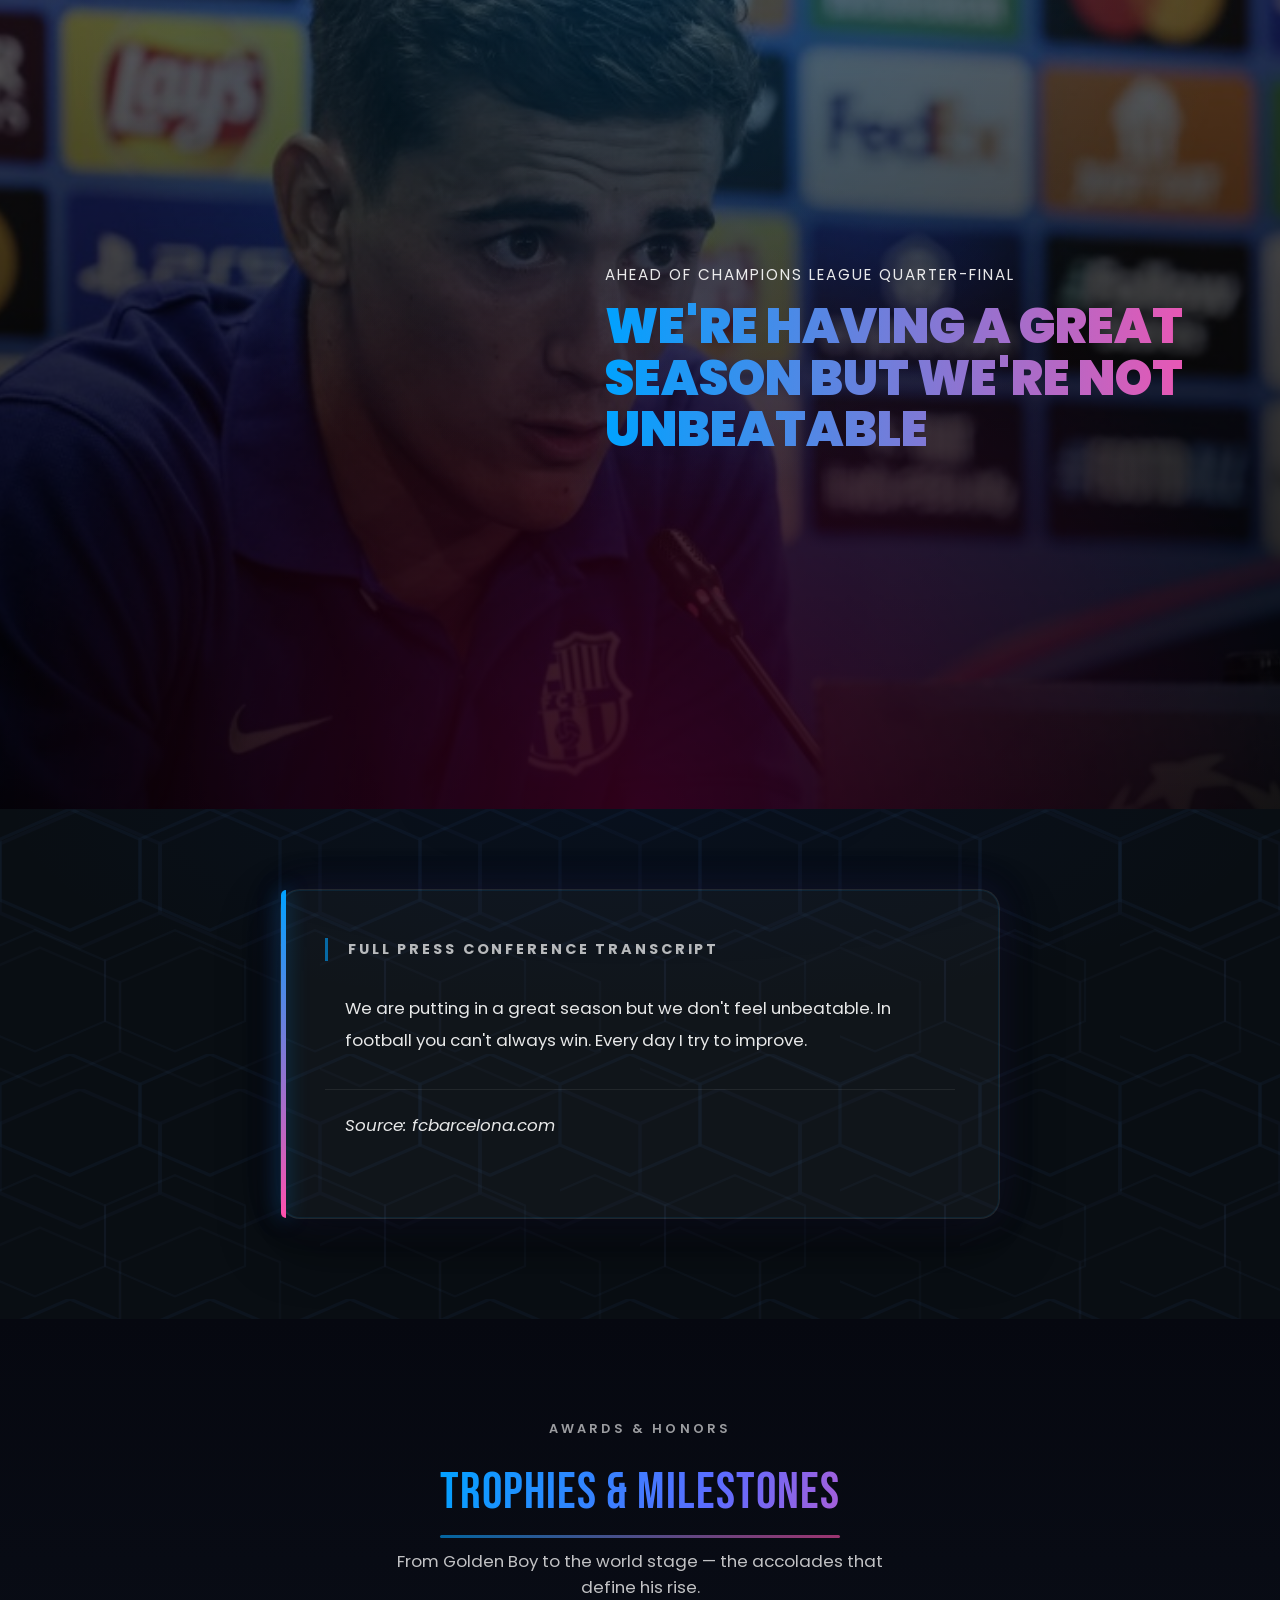
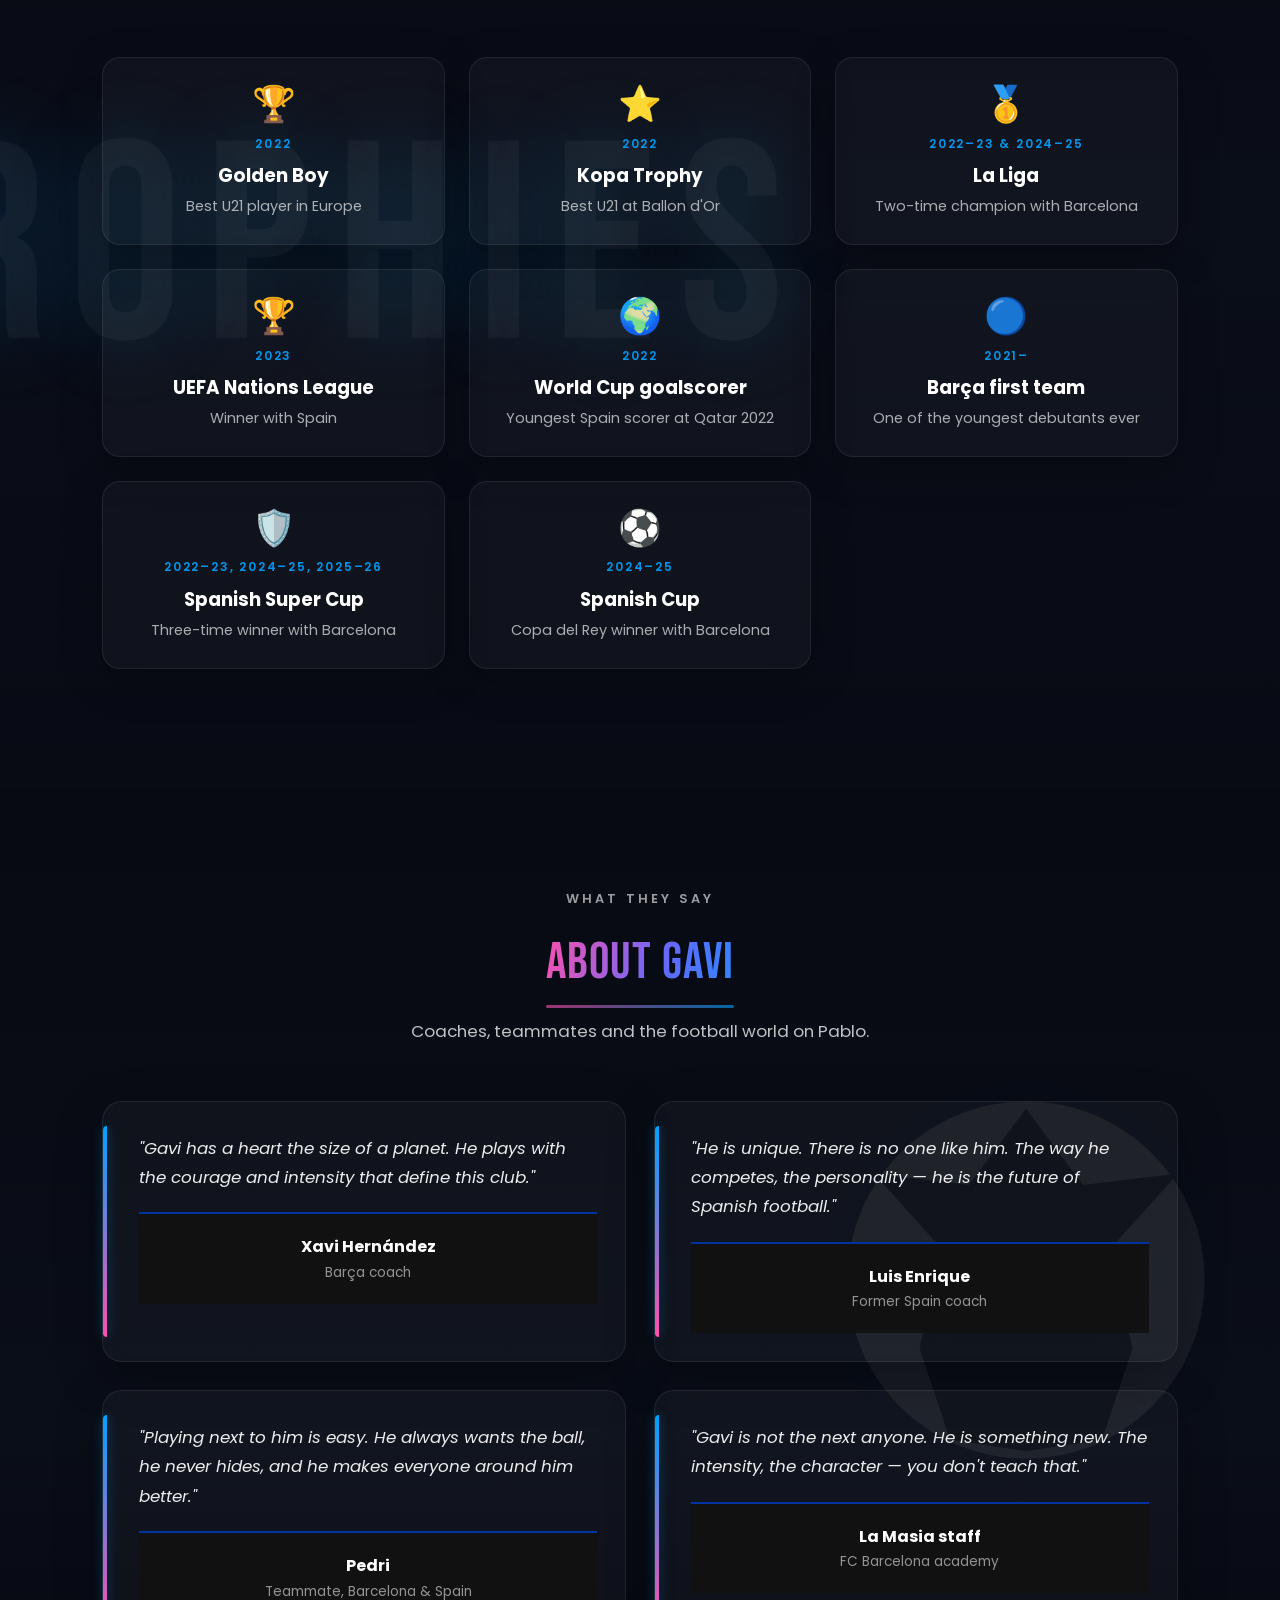
==== commit 560ebbb2: "Seventh commit from first agent" ====
--- a/gavi.html
+++ b/gavi.html
@@ -526,9 +526,11 @@
 </section>
 
 <section id="awards" class="awards-section">
+  <div class="awards-bg-deco" aria-hidden="true">
+    <span class="awards-bg-title">TROPHIES</span>
+  </div>
   <div class="awards-inner">
     <header class="awards-header reveal">
-      <div class="awards-header-bg"></div>
       <p class="awards-kicker" data-i18n="awardsKicker">AWARDS & HONORS</p>
       <h2 class="awards-title awards-title--animated" data-i18n="awardsTitle">Trophies & milestones</h2>
       <p class="awards-subtitle" data-i18n="awardsSubtitle">From Golden Boy to the world stage — the accolades that define his rise.</p>
@@ -587,9 +589,20 @@
 </section>
 
 <section id="quotes" class="quotes-section">
+  <div class="quotes-bg-deco" aria-hidden="true">
+    <svg class="quotes-bg-ball" viewBox="0 0 100 100" xmlns="http://www.w3.org/2000/svg" aria-hidden="true">
+      <circle cx="50" cy="50" r="47" fill="#fff"/>
+      <path d="M50 5 L65 25 L90 22 L72 42 L78 68 L50 58 L22 68 L28 42 L10 22 L35 25 Z" fill="#111"/>
+      <path d="M50 58 L78 68 L70 92 L50 95 L30 92 L22 68 Z" fill="#111"/>
+      <path d="M50 5 L50 58 L22 68 L28 42 L35 25 Z" fill="#111"/>
+      <path d="M50 58 L78 68 L72 42 L65 25 L50 5 Z" fill="#111"/>
+      <path d="M50 58 L30 92 L42 72 L58 72 L70 92 Z" fill="#111"/>
+      <path d="M50 58 L50 95 L30 92 Z" fill="#111"/>
+      <path d="M50 58 L70 92 L50 95 Z" fill="#111"/>
+    </svg>
+  </div>
   <div class="quotes-inner">
     <header class="quotes-header reveal">
-      <div class="quotes-header-bg"></div>
       <p class="quotes-kicker" data-i18n="quotesKicker">WHAT THEY SAY</p>
       <h2 class="quotes-title quotes-title--animated" data-i18n="quotesTitle">About Gavi</h2>
       <p class="quotes-subtitle" data-i18n="quotesSubtitle">Coaches, teammates and the football world on Pablo.</p>
--- a/styles.css
+++ b/styles.css
@@ -3832,10 +3832,62 @@
 .awards-section {
   position: relative;
   padding: 100px 8% 120px;
-  background: radial-gradient(ellipse 80% 60% at 50% 0%, rgba(10, 25, 50, 0.6) 0%, transparent 55%),
-              linear-gradient(180deg, #060810 0%, #0a0e18 50%, #05070c 100%);
+  background: linear-gradient(180deg, #060810 0%, #0a0e18 45%, #080b14 100%);
   color: #fff;
   overflow: hidden;
+}
+
+.awards-bg-deco {
+  position: absolute;
+  inset: 0;
+  z-index: 0;
+  pointer-events: none;
+  overflow: hidden;
+}
+
+.awards-bg-title {
+  position: absolute;
+  left: -15%;
+  top: 50%;
+  transform: translateY(-50%);
+  font-family: 'Bebas Neue', sans-serif;
+  font-size: clamp(8rem, 22vw, 20rem);
+  font-weight: 400;
+  letter-spacing: 0.08em;
+  color: rgba(255, 255, 255, 0.04);
+  white-space: nowrap;
+  text-transform: uppercase;
+  animation: awardsBgTitleSlide 25s ease-in-out infinite;
+  text-shadow: 0 0 80px rgba(0, 162, 255, 0.15);
+}
+
+@keyframes awardsBgTitleSlide {
+  0% {
+    left: -15%;
+    transform: translateY(-50%);
+    opacity: 0.03;
+    text-shadow: 0 0 60px rgba(0, 162, 255, 0.08);
+  }
+  15% {
+    opacity: 0.06;
+    text-shadow: 0 0 100px rgba(0, 162, 255, 0.2);
+  }
+  50% {
+    left: 50%;
+    transform: translate(-50%, -50%);
+    opacity: 0.05;
+    text-shadow: 0 0 120px rgba(255, 80, 173, 0.15);
+  }
+  85% {
+    opacity: 0.06;
+    text-shadow: 0 0 100px rgba(0, 162, 255, 0.2);
+  }
+  100% {
+    left: 115%;
+    transform: translateY(-50%);
+    opacity: 0.03;
+    text-shadow: 0 0 60px rgba(0, 162, 255, 0.08);
+  }
 }
 
 .awards-inner {
@@ -3849,15 +3901,6 @@
   text-align: center;
   margin-bottom: 56px;
   position: relative;
-  overflow: hidden;
-}
-
-.awards-header-bg {
-  position: absolute;
-  inset: -20%;
-  z-index: -1;
-  background: radial-gradient(ellipse 80% 60% at 50% 50%, rgba(0, 51, 160, 0.2) 0%, rgba(165, 0, 68, 0.1) 40%, transparent 70%);
-  pointer-events: none;
 }
 
 .awards-kicker {
@@ -4048,10 +4091,52 @@
 .quotes-section {
   position: relative;
   padding: 100px 8% 120px;
-  background: radial-gradient(ellipse 70% 50% at 50% 100%, rgba(80, 20, 60, 0.15) 0%, transparent 50%),
-              linear-gradient(0deg, #060810 0%, #0a0e18 30%, #070a12 100%);
+  background: linear-gradient(0deg, #060810 0%, #0a0e18 35%, #070a12 100%);
   color: #fff;
   overflow: hidden;
+}
+
+.quotes-bg-deco {
+  position: absolute;
+  inset: 0;
+  z-index: 0;
+  pointer-events: none;
+  overflow: hidden;
+}
+
+.quotes-bg-ball {
+  position: absolute;
+  width: clamp(180px, 35vw, 380px);
+  height: auto;
+  right: 5%;
+  top: 50%;
+  transform: translateY(-50%);
+  opacity: 0.06;
+  filter: drop-shadow(0 0 60px rgba(0, 162, 255, 0.2));
+  animation: quotesBgBallFloat 18s ease-in-out infinite;
+}
+
+@keyframes quotesBgBallFloat {
+  0%, 100% {
+    transform: translateY(-50%) translateX(0) rotate(0deg);
+    opacity: 0.05;
+    right: 5%;
+  }
+  25% {
+    transform: translateY(-55%) translateX(-8%) rotate(90deg);
+    opacity: 0.08;
+    right: 15%;
+  }
+  50% {
+    transform: translateY(-45%) translateX(-5%) rotate(180deg);
+    opacity: 0.06;
+    right: 8%;
+  }
+  75% {
+    transform: translateY(-52%) translateX(-12%) rotate(270deg);
+    opacity: 0.07;
+    right: 12%;
+  }
 }
 
 .quotes-inner {
@@ -4065,15 +4150,6 @@
   text-align: center;
   margin-bottom: 56px;
   position: relative;
-  overflow: hidden;
-}
-
-.quotes-header-bg {
-  position: absolute;
-  inset: -20%;
-  z-index: -1;
-  background: radial-gradient(ellipse 80% 60% at 50% 50%, rgba(165, 0, 68, 0.15) 0%, rgba(0, 51, 160, 0.15) 40%, transparent 70%);
-  pointer-events: none;
 }
 
 .quotes-kicker {
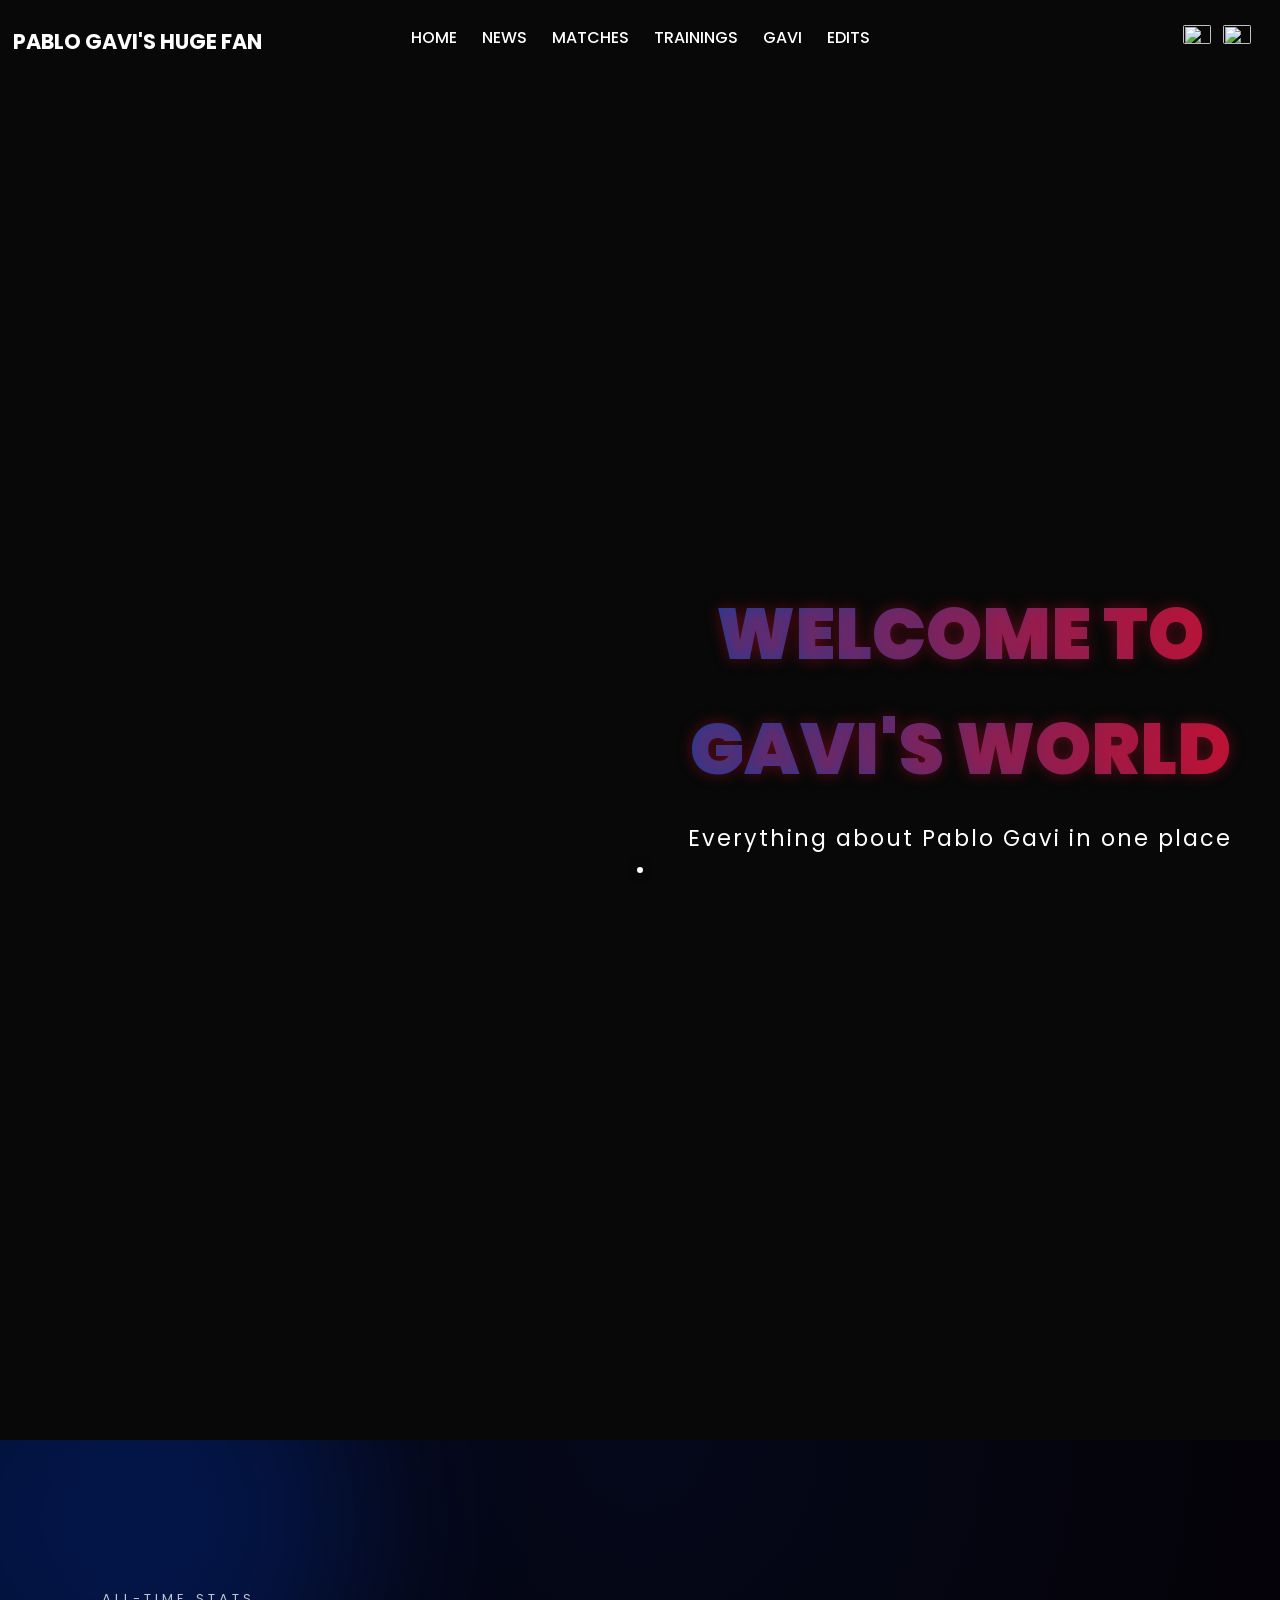
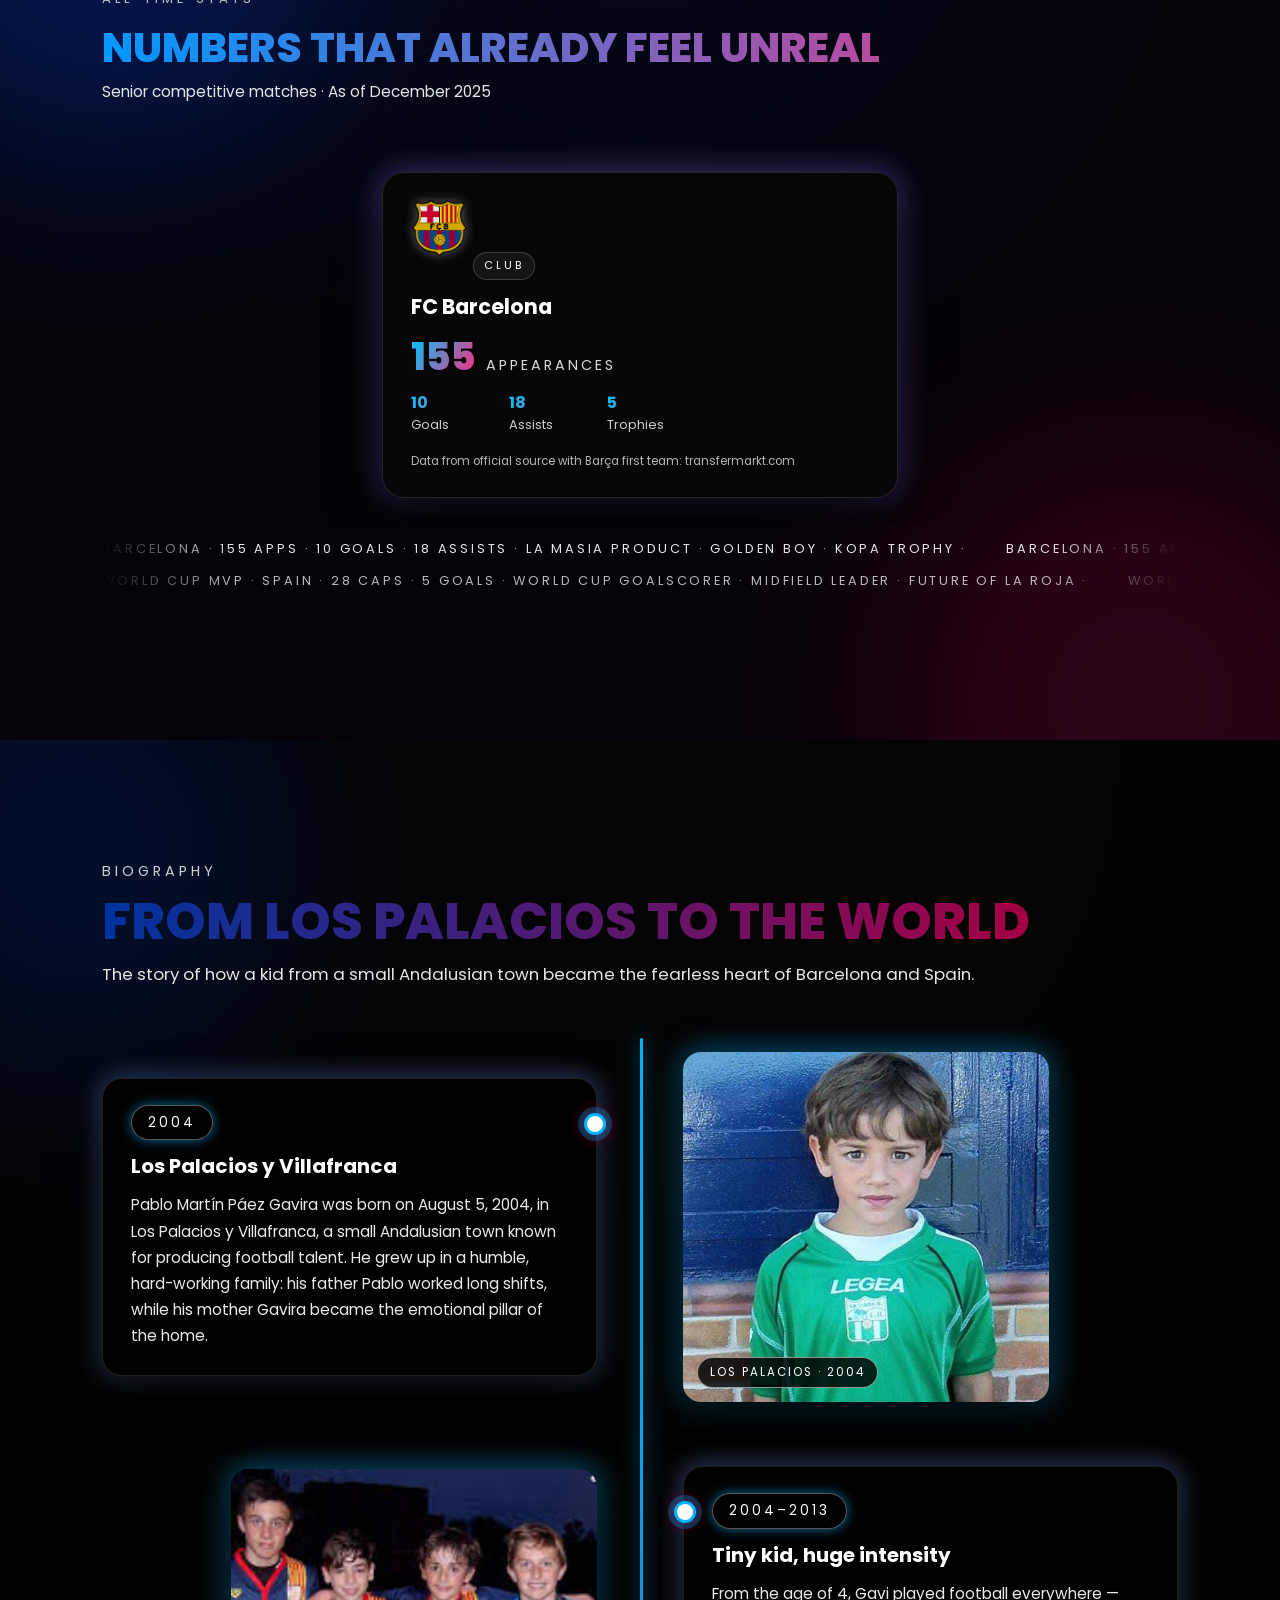
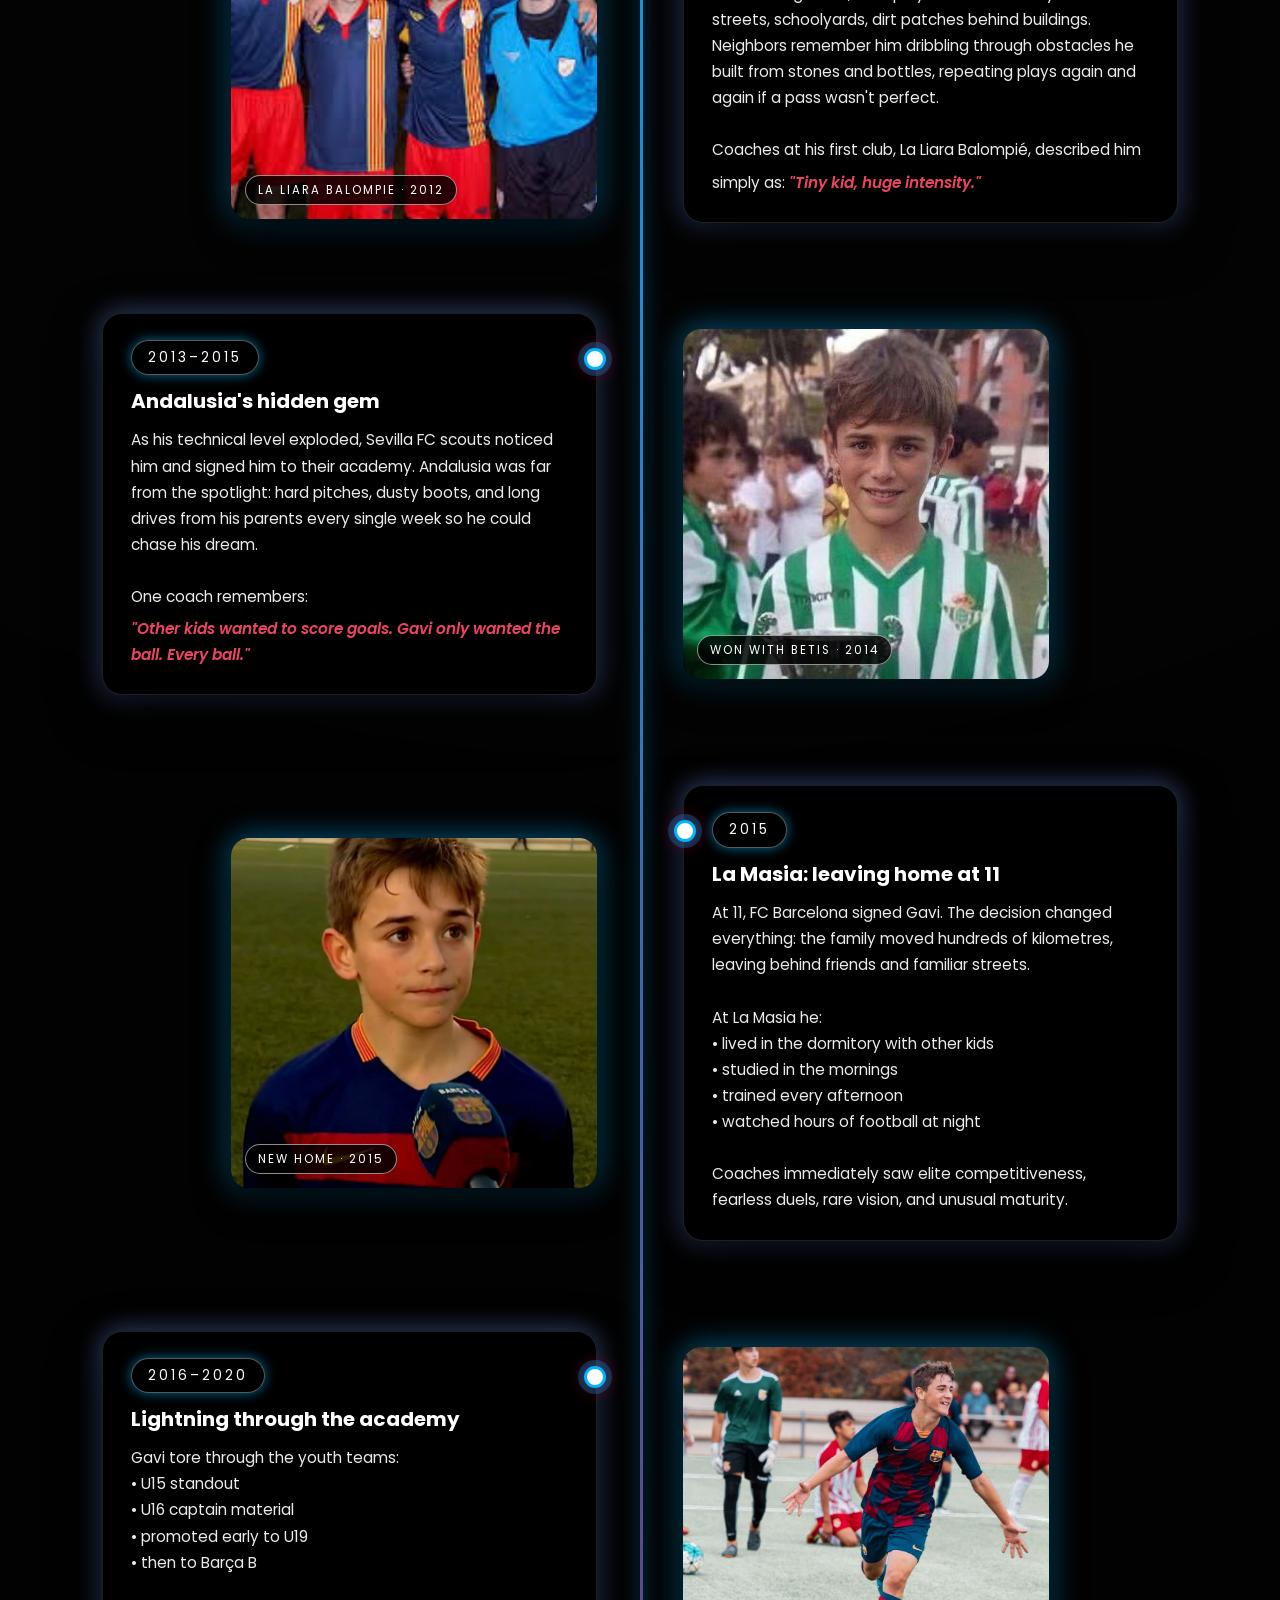
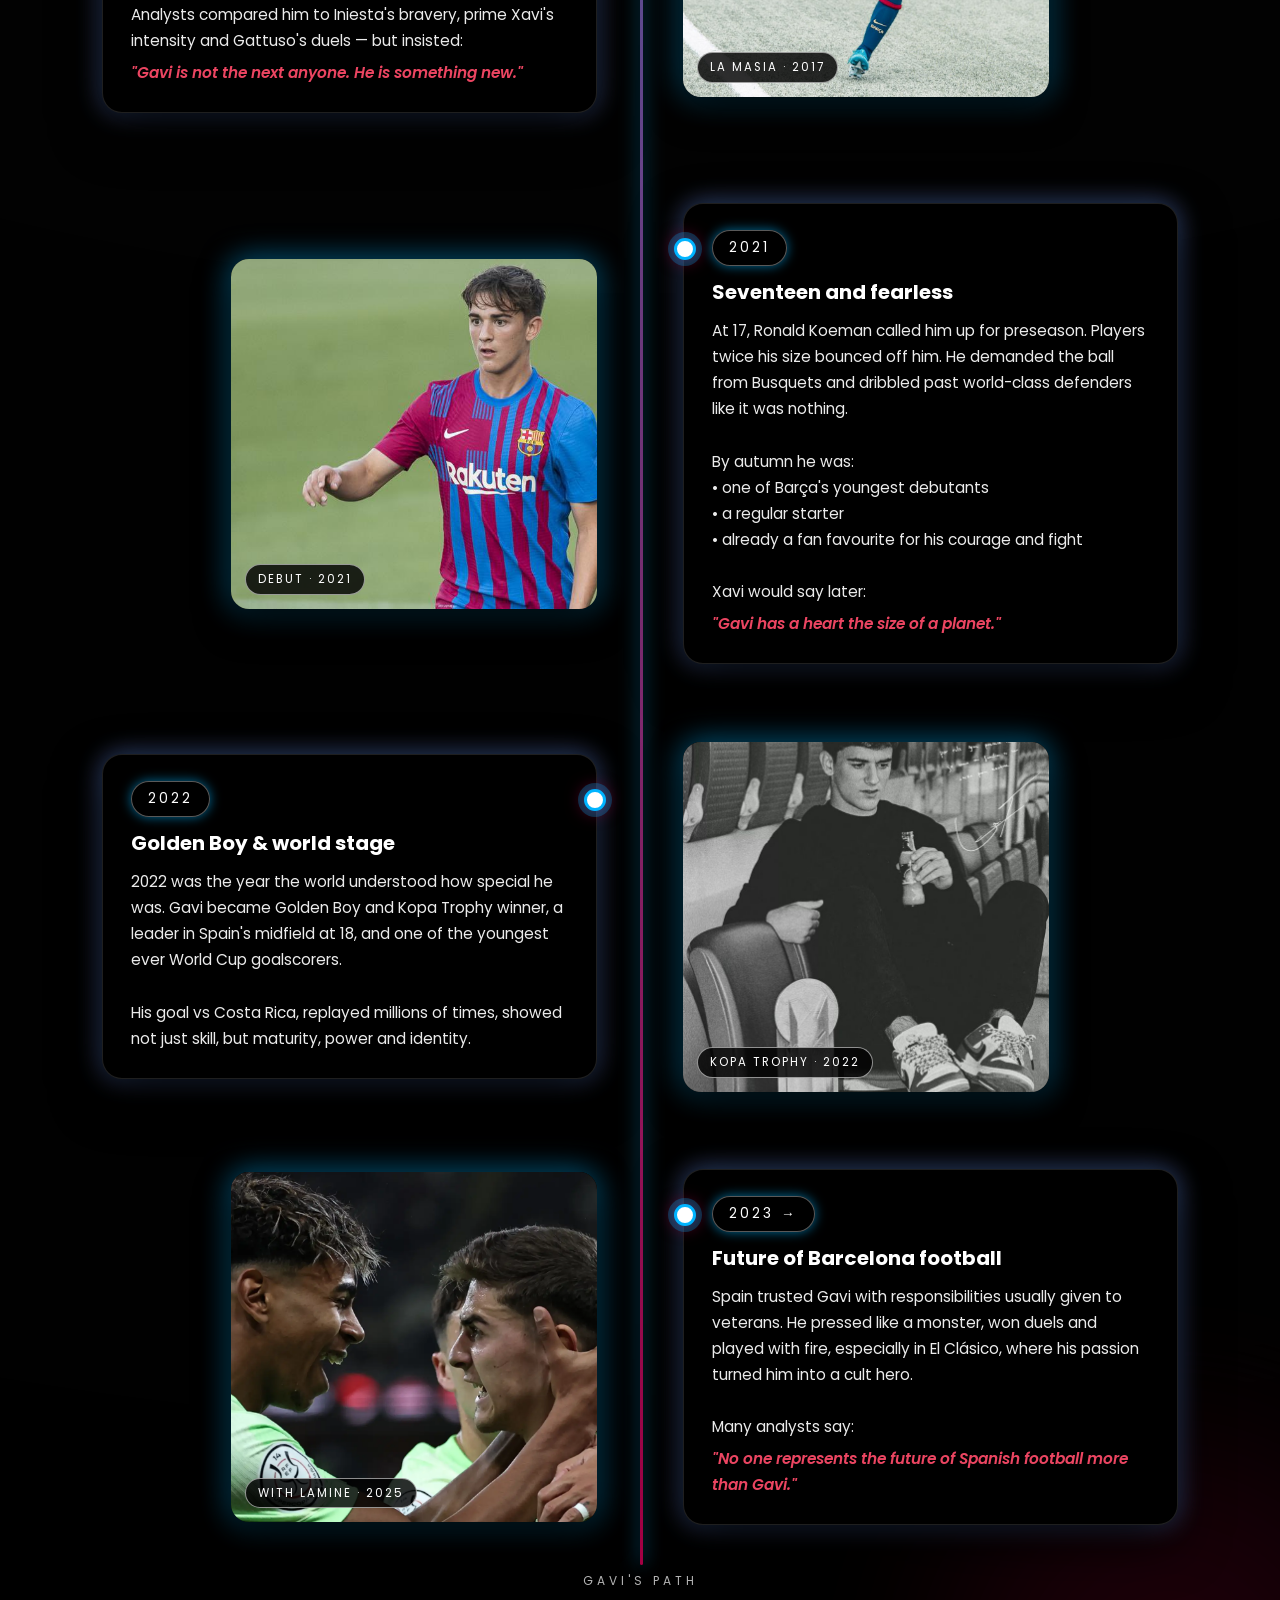
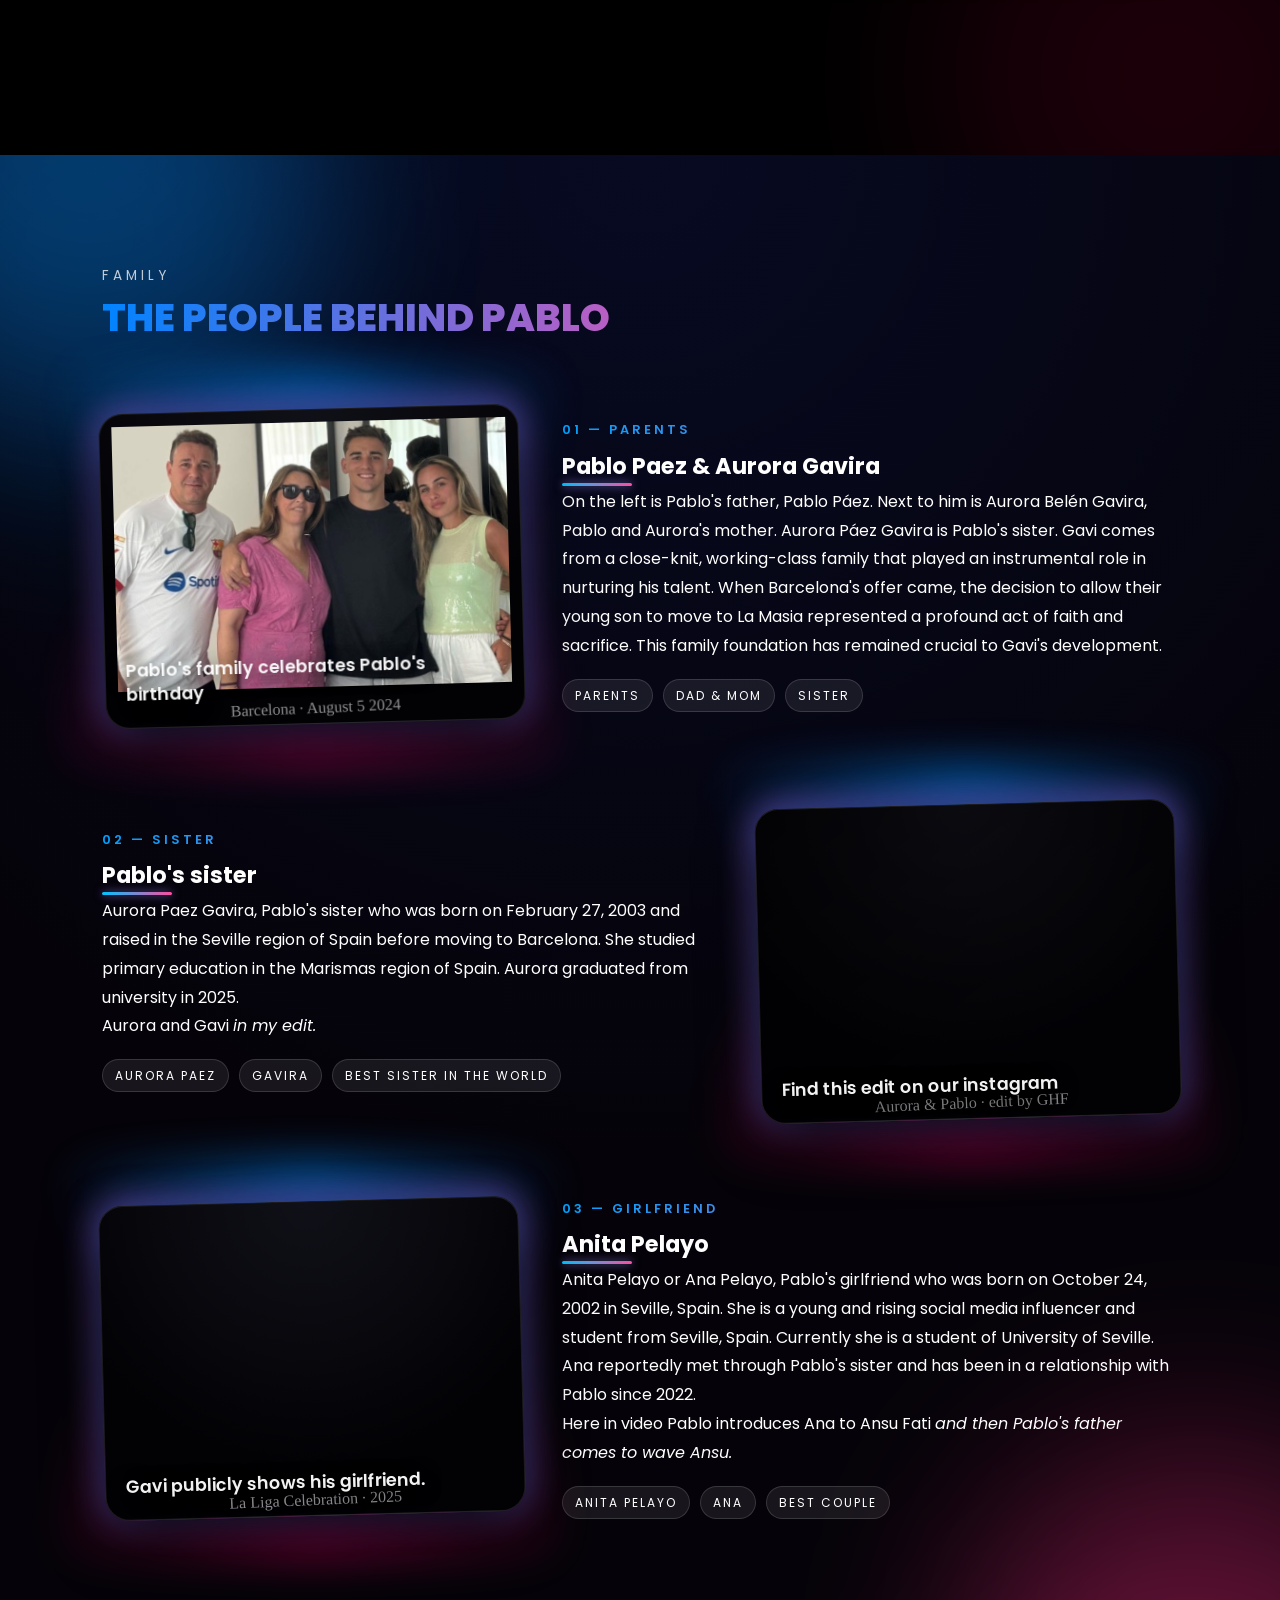
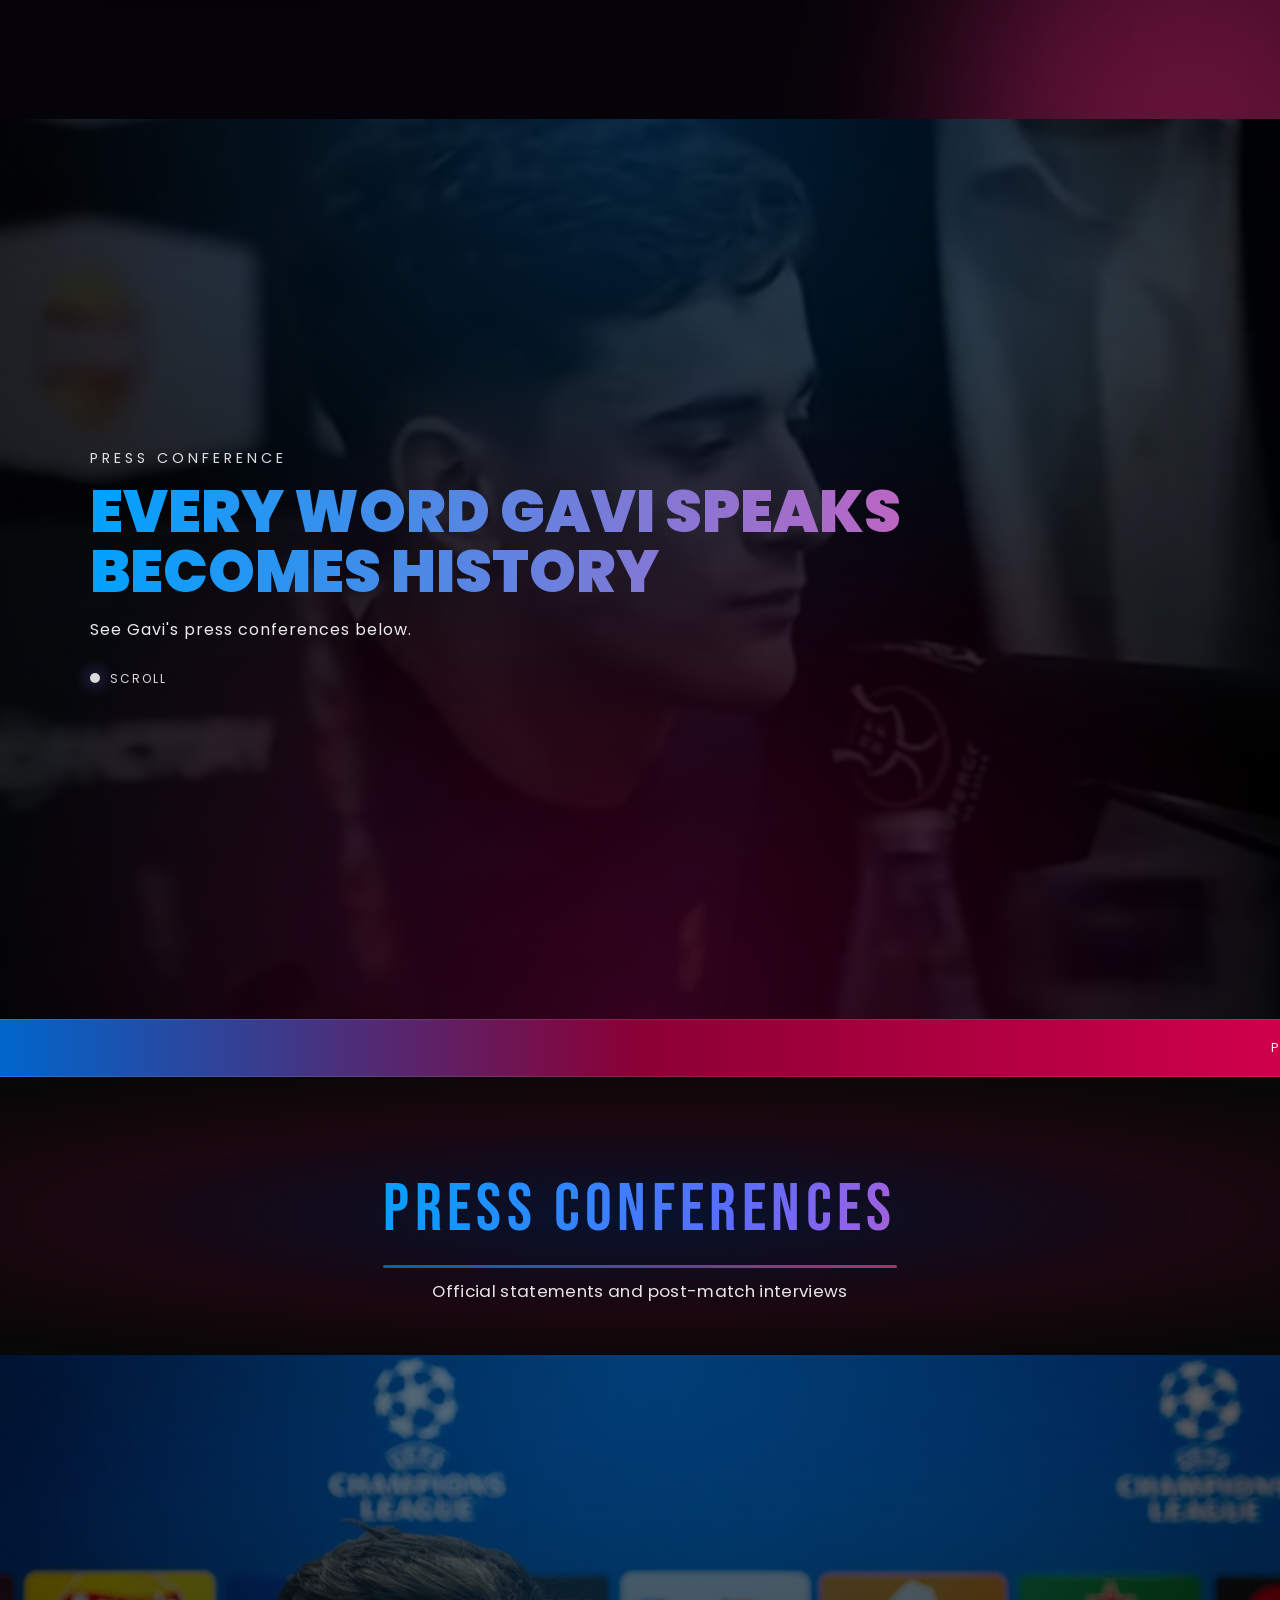
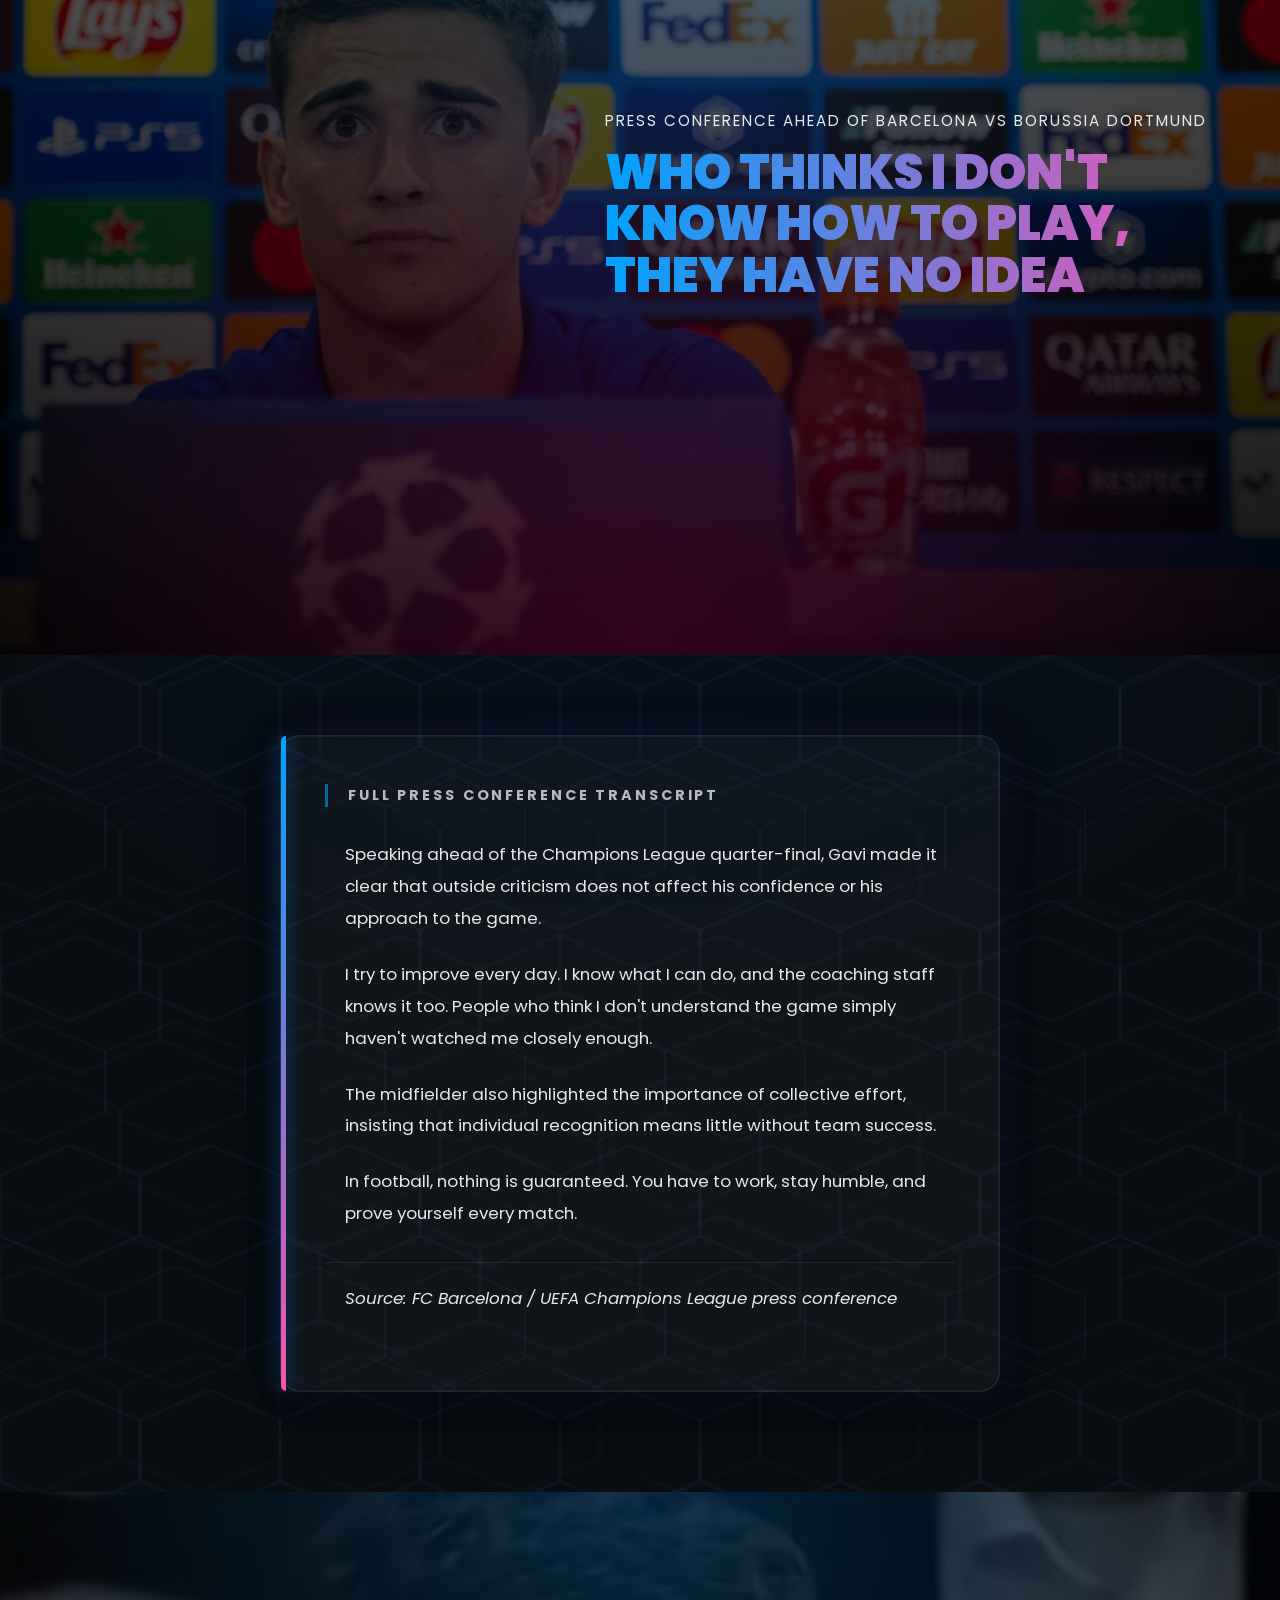
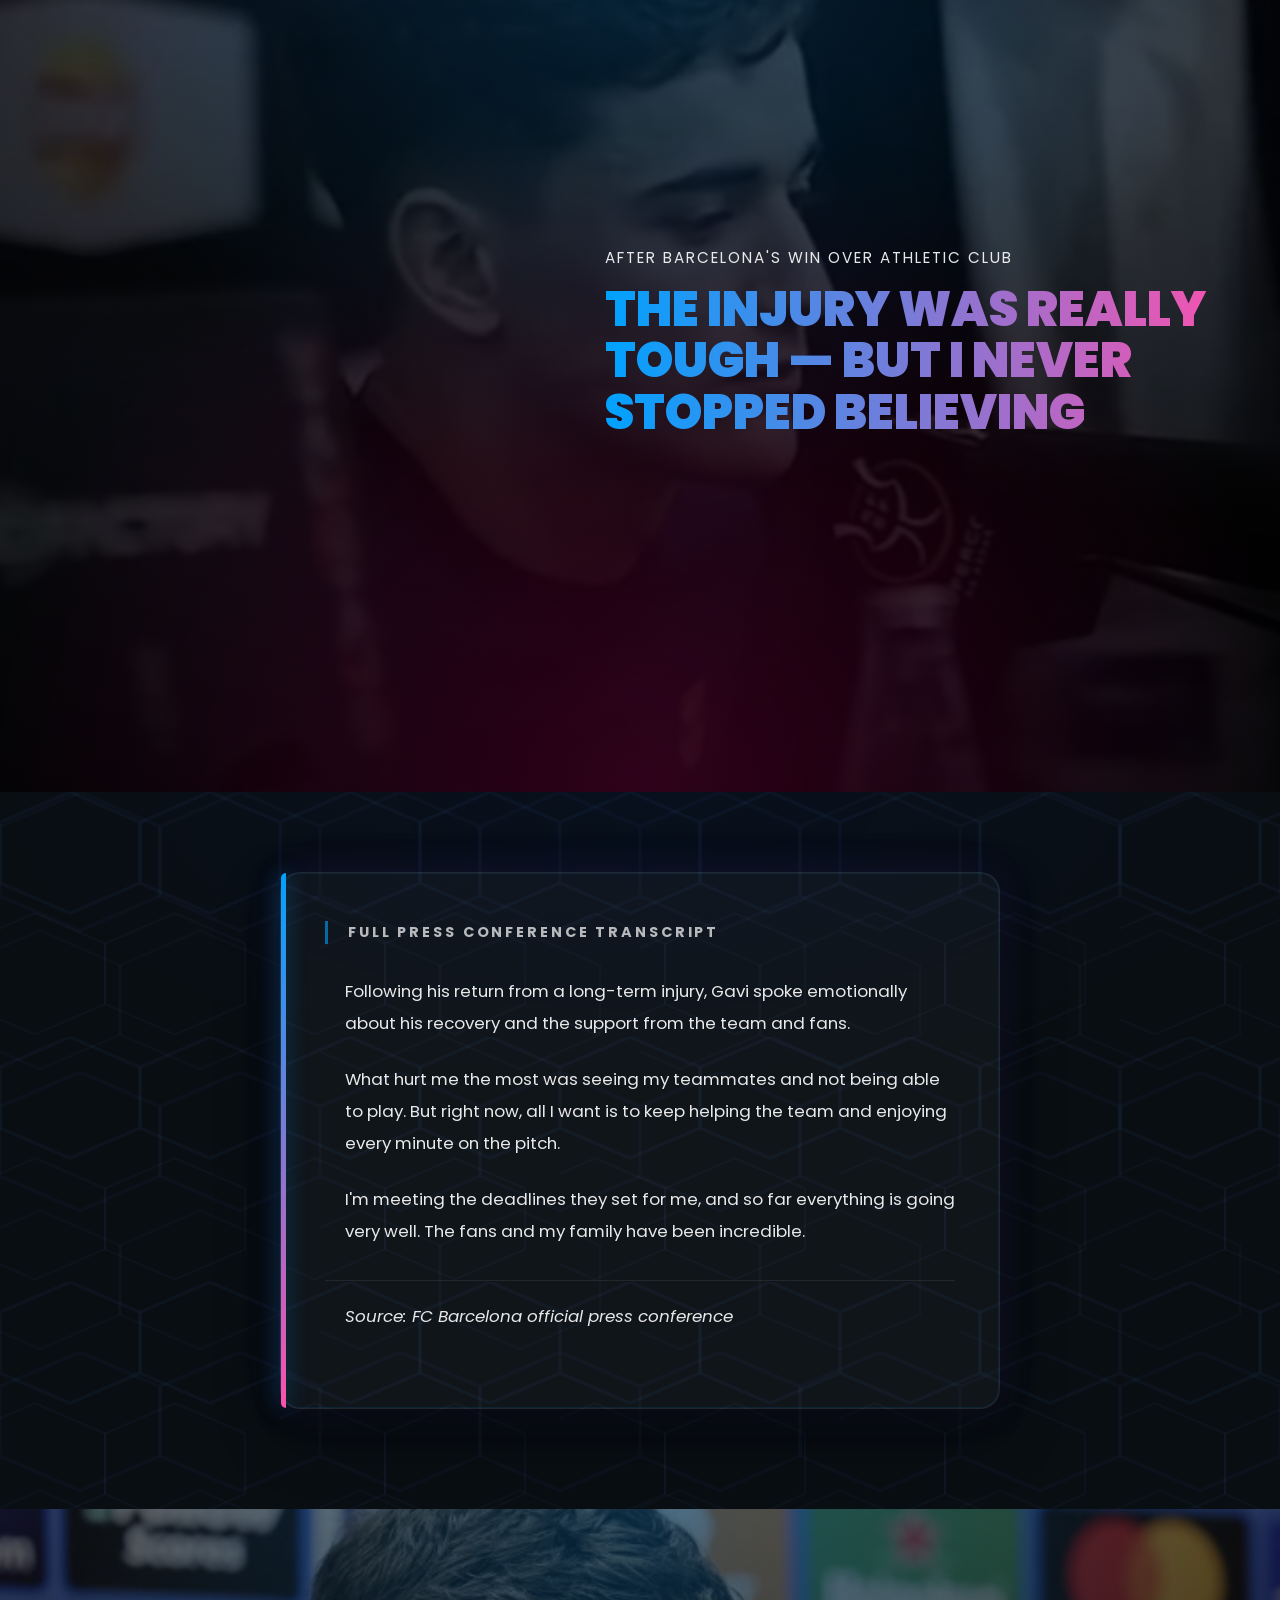
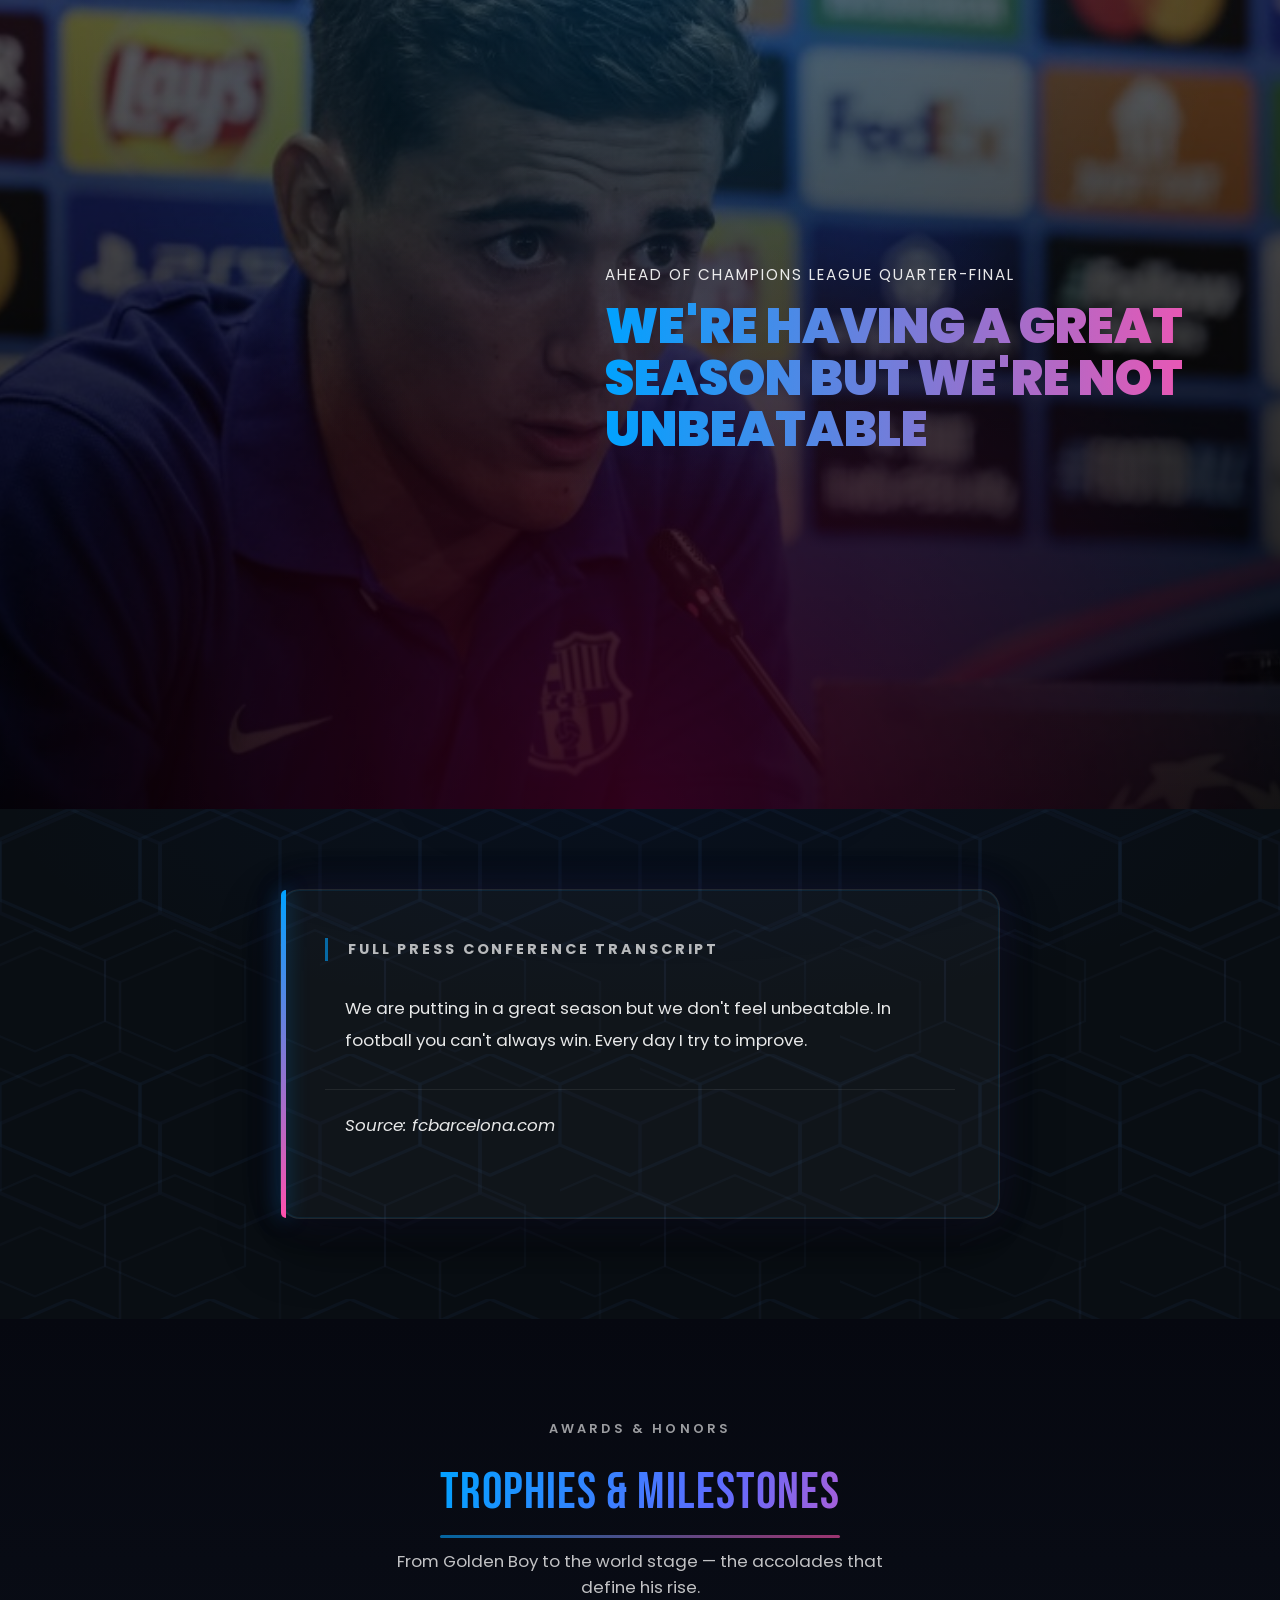
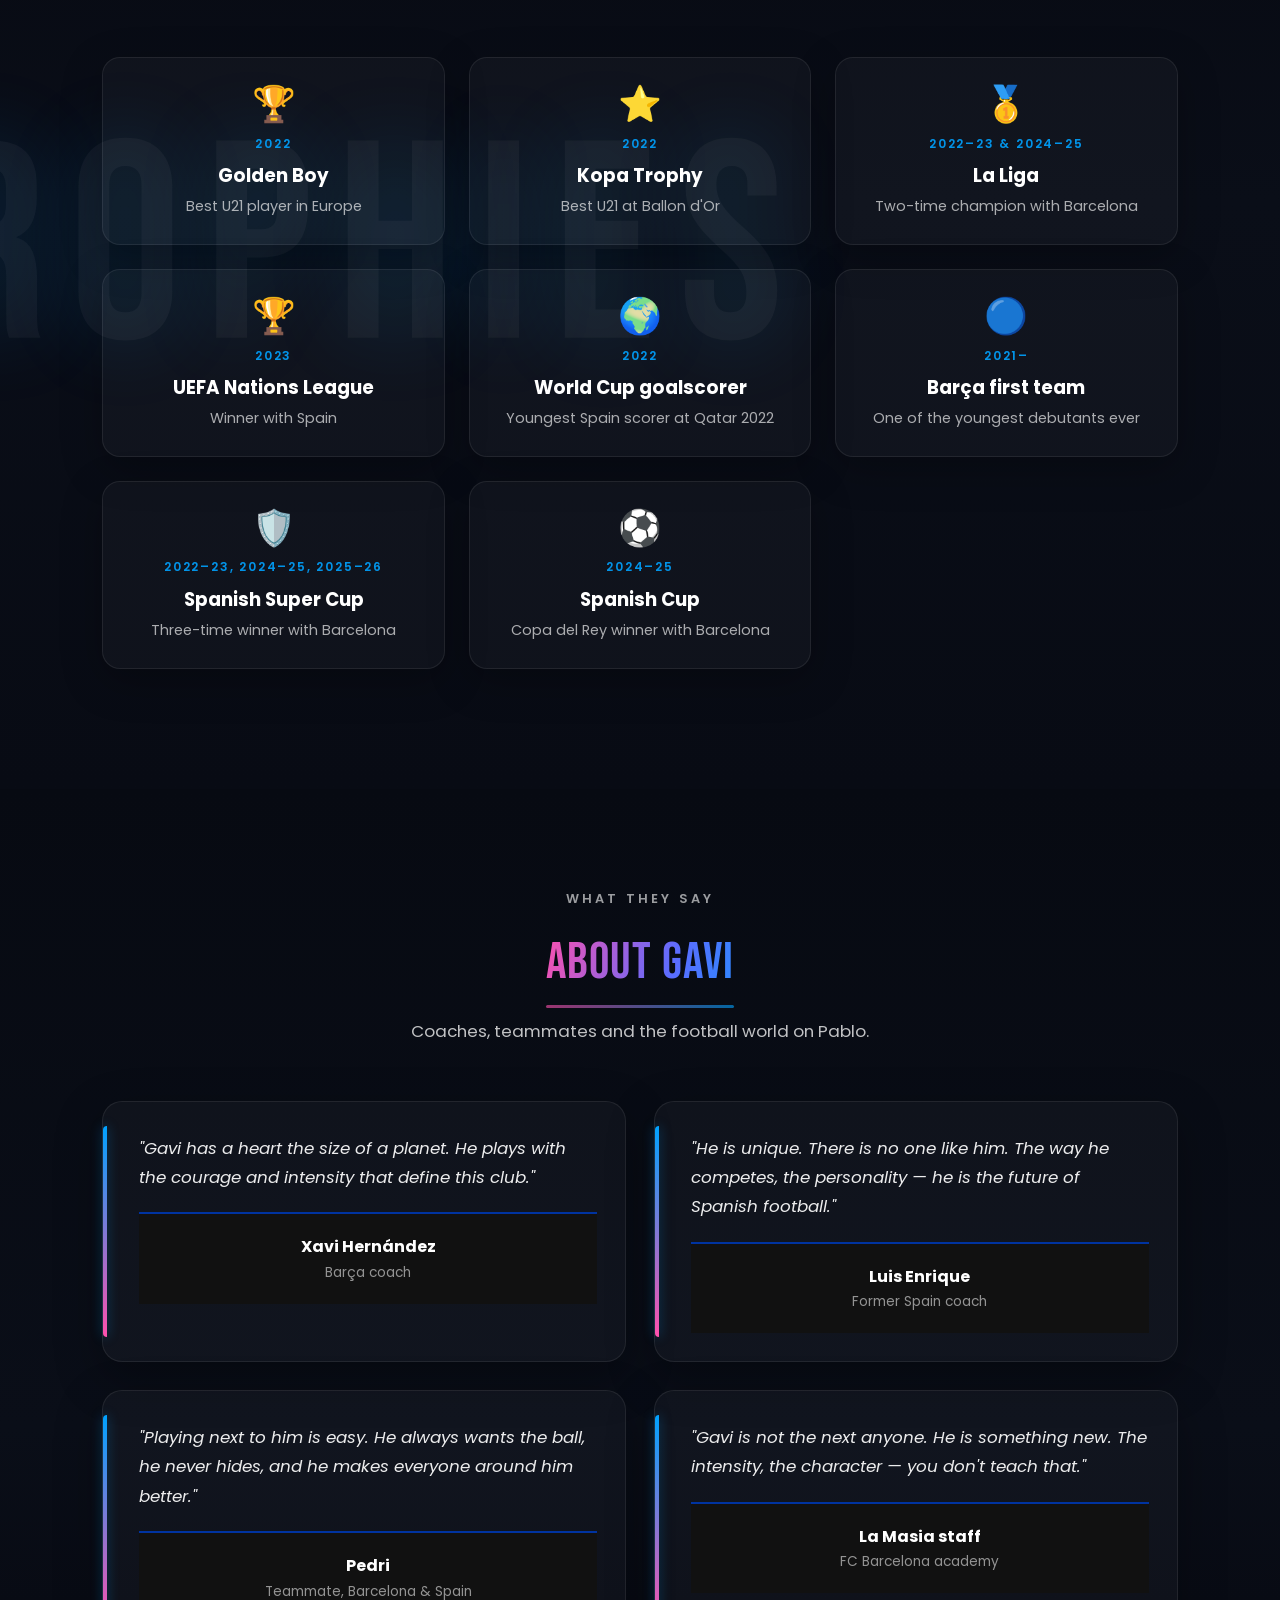
==== commit 7419a723: "Eigth commit from first agent" ====
--- a/gavi.html
+++ b/gavi.html
@@ -528,6 +528,7 @@
 <section id="awards" class="awards-section">
   <div class="awards-bg-deco" aria-hidden="true">
     <span class="awards-bg-title">TROPHIES</span>
+    <img class="awards-bg-medal" src="images/medal.png" alt="" role="presentation">
   </div>
   <div class="awards-inner">
     <header class="awards-header reveal">
@@ -590,16 +591,7 @@
 
 <section id="quotes" class="quotes-section">
   <div class="quotes-bg-deco" aria-hidden="true">
-    <svg class="quotes-bg-ball" viewBox="0 0 100 100" xmlns="http://www.w3.org/2000/svg" aria-hidden="true">
-      <circle cx="50" cy="50" r="47" fill="#fff"/>
-      <path d="M50 5 L65 25 L90 22 L72 42 L78 68 L50 58 L22 68 L28 42 L10 22 L35 25 Z" fill="#111"/>
-      <path d="M50 58 L78 68 L70 92 L50 95 L30 92 L22 68 Z" fill="#111"/>
-      <path d="M50 5 L50 58 L22 68 L28 42 L35 25 Z" fill="#111"/>
-      <path d="M50 58 L78 68 L72 42 L65 25 L50 5 Z" fill="#111"/>
-      <path d="M50 58 L30 92 L42 72 L58 72 L70 92 Z" fill="#111"/>
-      <path d="M50 58 L50 95 L30 92 Z" fill="#111"/>
-      <path d="M50 58 L70 92 L50 95 Z" fill="#111"/>
-    </svg>
+    <img class="quotes-bg-ball" src="images/ucl-ball.png" alt="" role="presentation">
   </div>
   <div class="quotes-inner">
     <header class="quotes-header reveal">
--- a/styles.css
+++ b/styles.css
@@ -3861,6 +3861,33 @@
   text-shadow: 0 0 80px rgba(0, 162, 255, 0.15);
 }
 
+.awards-bg-medal {
+  position: absolute;
+  width: clamp(140px, 28vw, 320px);
+  height: auto;
+  right: 8%;
+  top: 50%;
+  transform: translateY(-50%);
+  opacity: 0.12;
+  object-fit: contain;
+  object-position: center;
+  filter: drop-shadow(0 24px 48px rgba(0, 0, 0, 0.5))
+          drop-shadow(0 12px 24px rgba(0, 0, 0, 0.4))
+          drop-shadow(0 0 40px rgba(180, 140, 60, 0.15));
+  animation: awardsBgMedalFloat 20s ease-in-out infinite;
+}
+
+@keyframes awardsBgMedalFloat {
+  0%, 100% {
+    transform: translateY(-50%) translateX(0);
+    opacity: 0.1;
+  }
+  50% {
+    transform: translateY(-52%) translateX(-5%);
+    opacity: 0.14;
+  }
+}
+
 @keyframes awardsBgTitleSlide {
   0% {
     left: -15%;
@@ -4111,30 +4138,33 @@
   right: 5%;
   top: 50%;
   transform: translateY(-50%);
-  opacity: 0.06;
-  filter: drop-shadow(0 0 60px rgba(0, 162, 255, 0.2));
+  opacity: 0.14;
+  object-fit: contain;
+  filter: drop-shadow(0 28px 56px rgba(0, 0, 0, 0.55))
+          drop-shadow(0 14px 28px rgba(0, 0, 0, 0.4))
+          drop-shadow(0 0 50px rgba(0, 162, 255, 0.12));
   animation: quotesBgBallFloat 18s ease-in-out infinite;
 }
 
 @keyframes quotesBgBallFloat {
   0%, 100% {
     transform: translateY(-50%) translateX(0) rotate(0deg);
-    opacity: 0.05;
+    opacity: 0.12;
     right: 5%;
   }
   25% {
-    transform: translateY(-55%) translateX(-8%) rotate(90deg);
-    opacity: 0.08;
+    transform: translateY(-55%) translateX(-8%) rotate(15deg);
+    opacity: 0.16;
     right: 15%;
   }
   50% {
-    transform: translateY(-45%) translateX(-5%) rotate(180deg);
-    opacity: 0.06;
+    transform: translateY(-45%) translateX(-5%) rotate(-10deg);
+    opacity: 0.14;
     right: 8%;
   }
   75% {
-    transform: translateY(-52%) translateX(-12%) rotate(270deg);
-    opacity: 0.07;
+    transform: translateY(-52%) translateX(-12%) rotate(8deg);
+    opacity: 0.15;
     right: 12%;
   }
 }
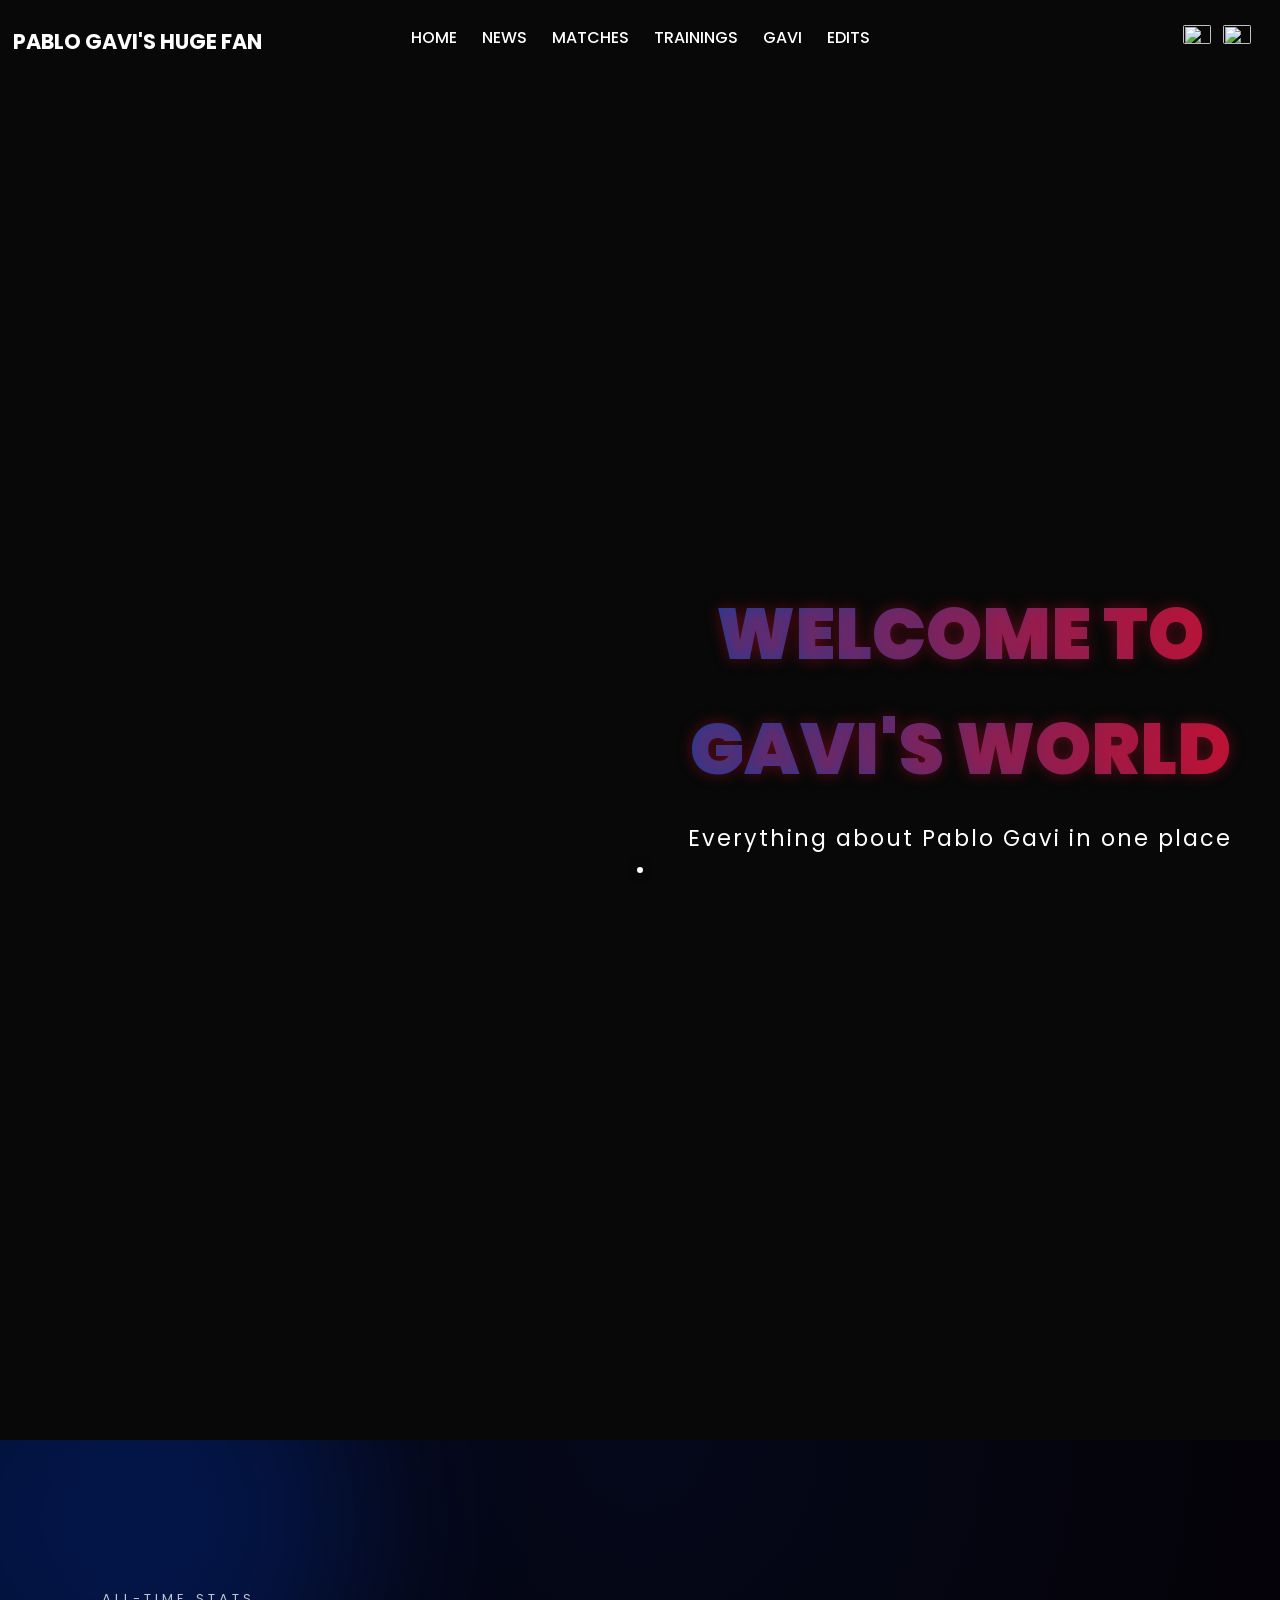
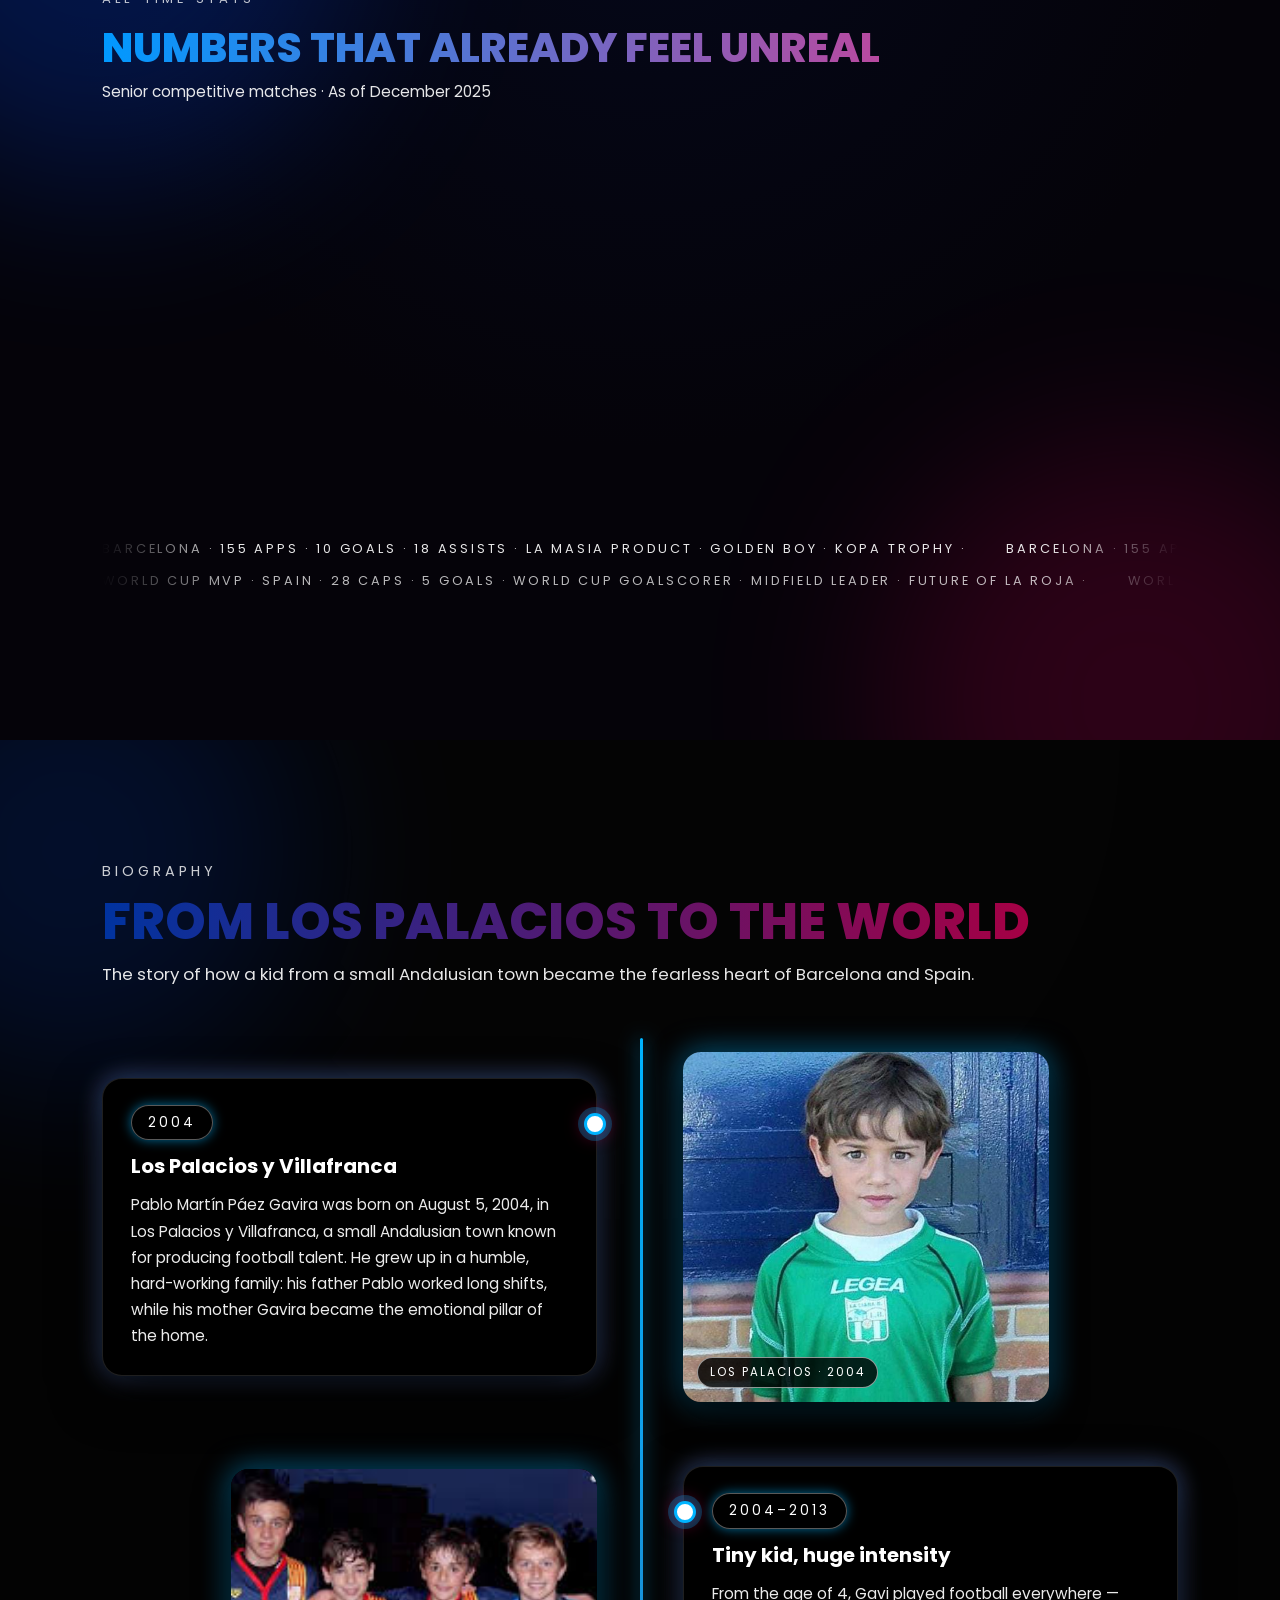
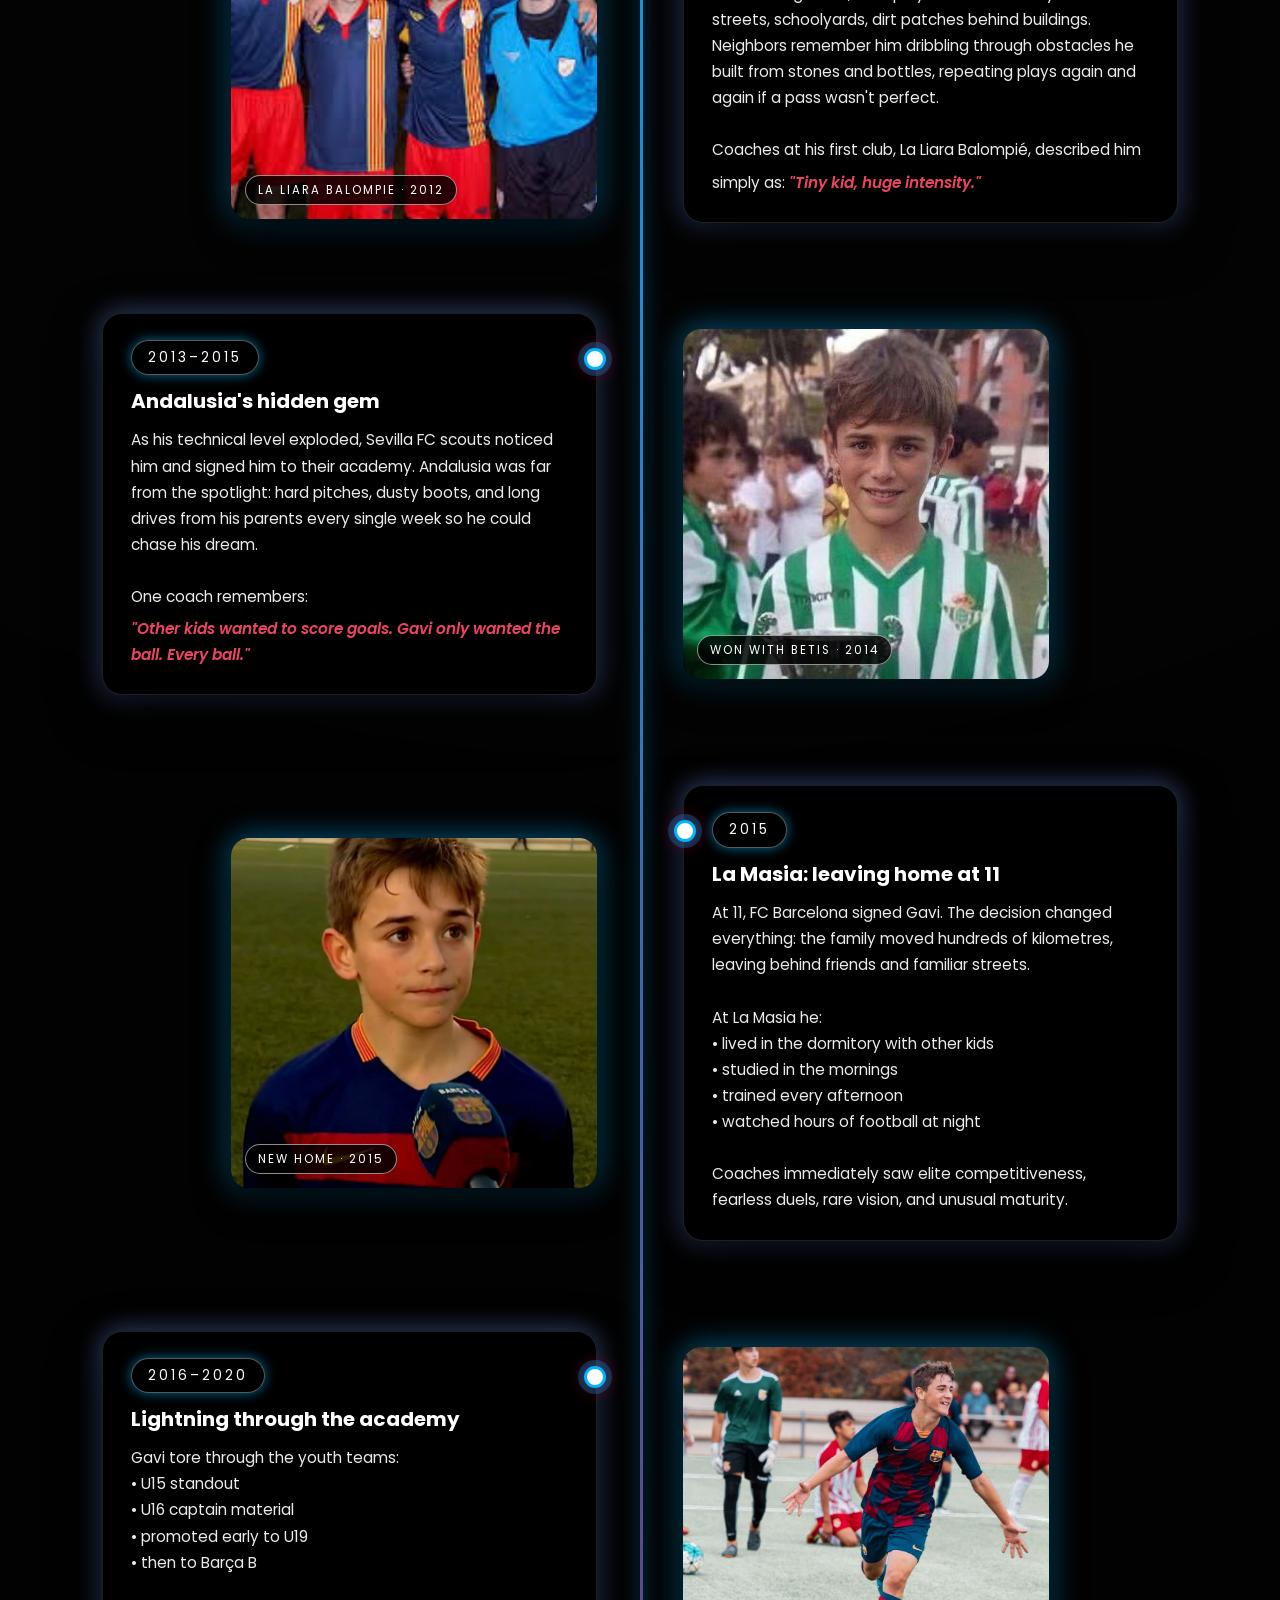
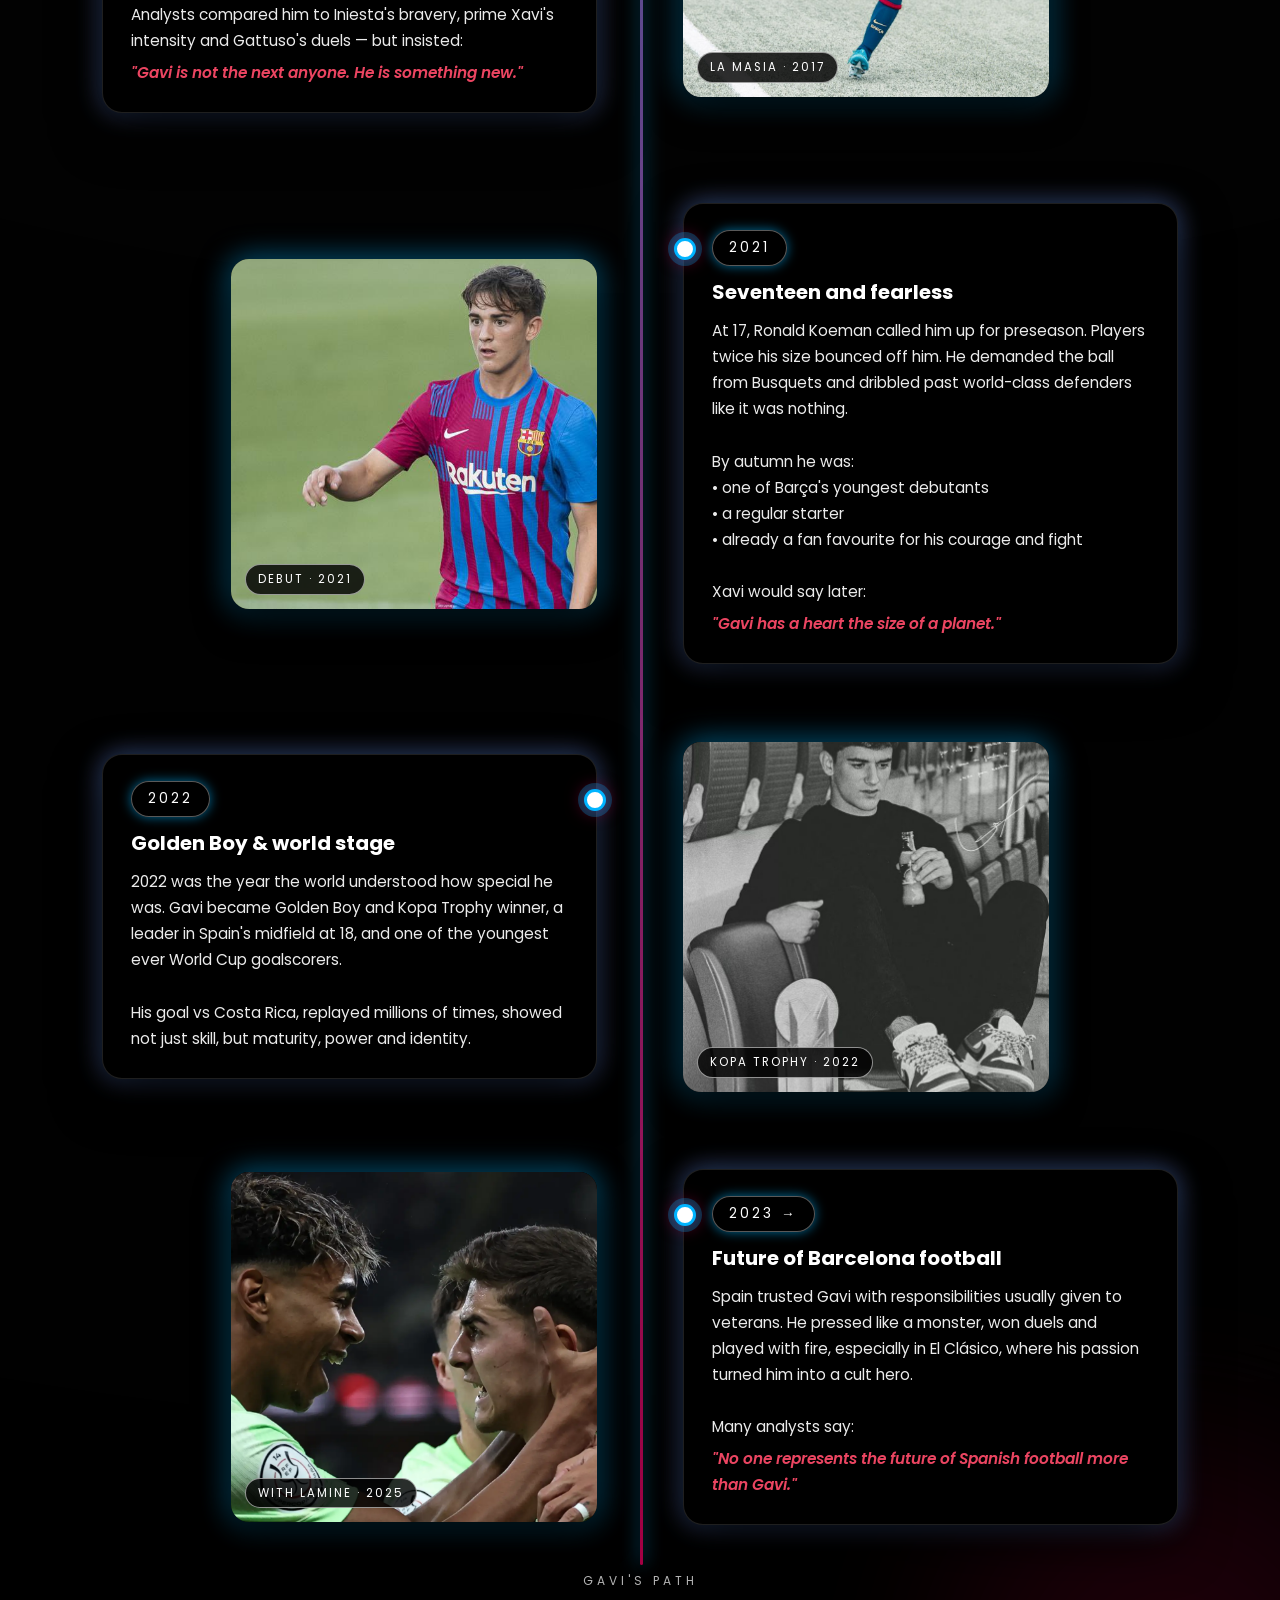
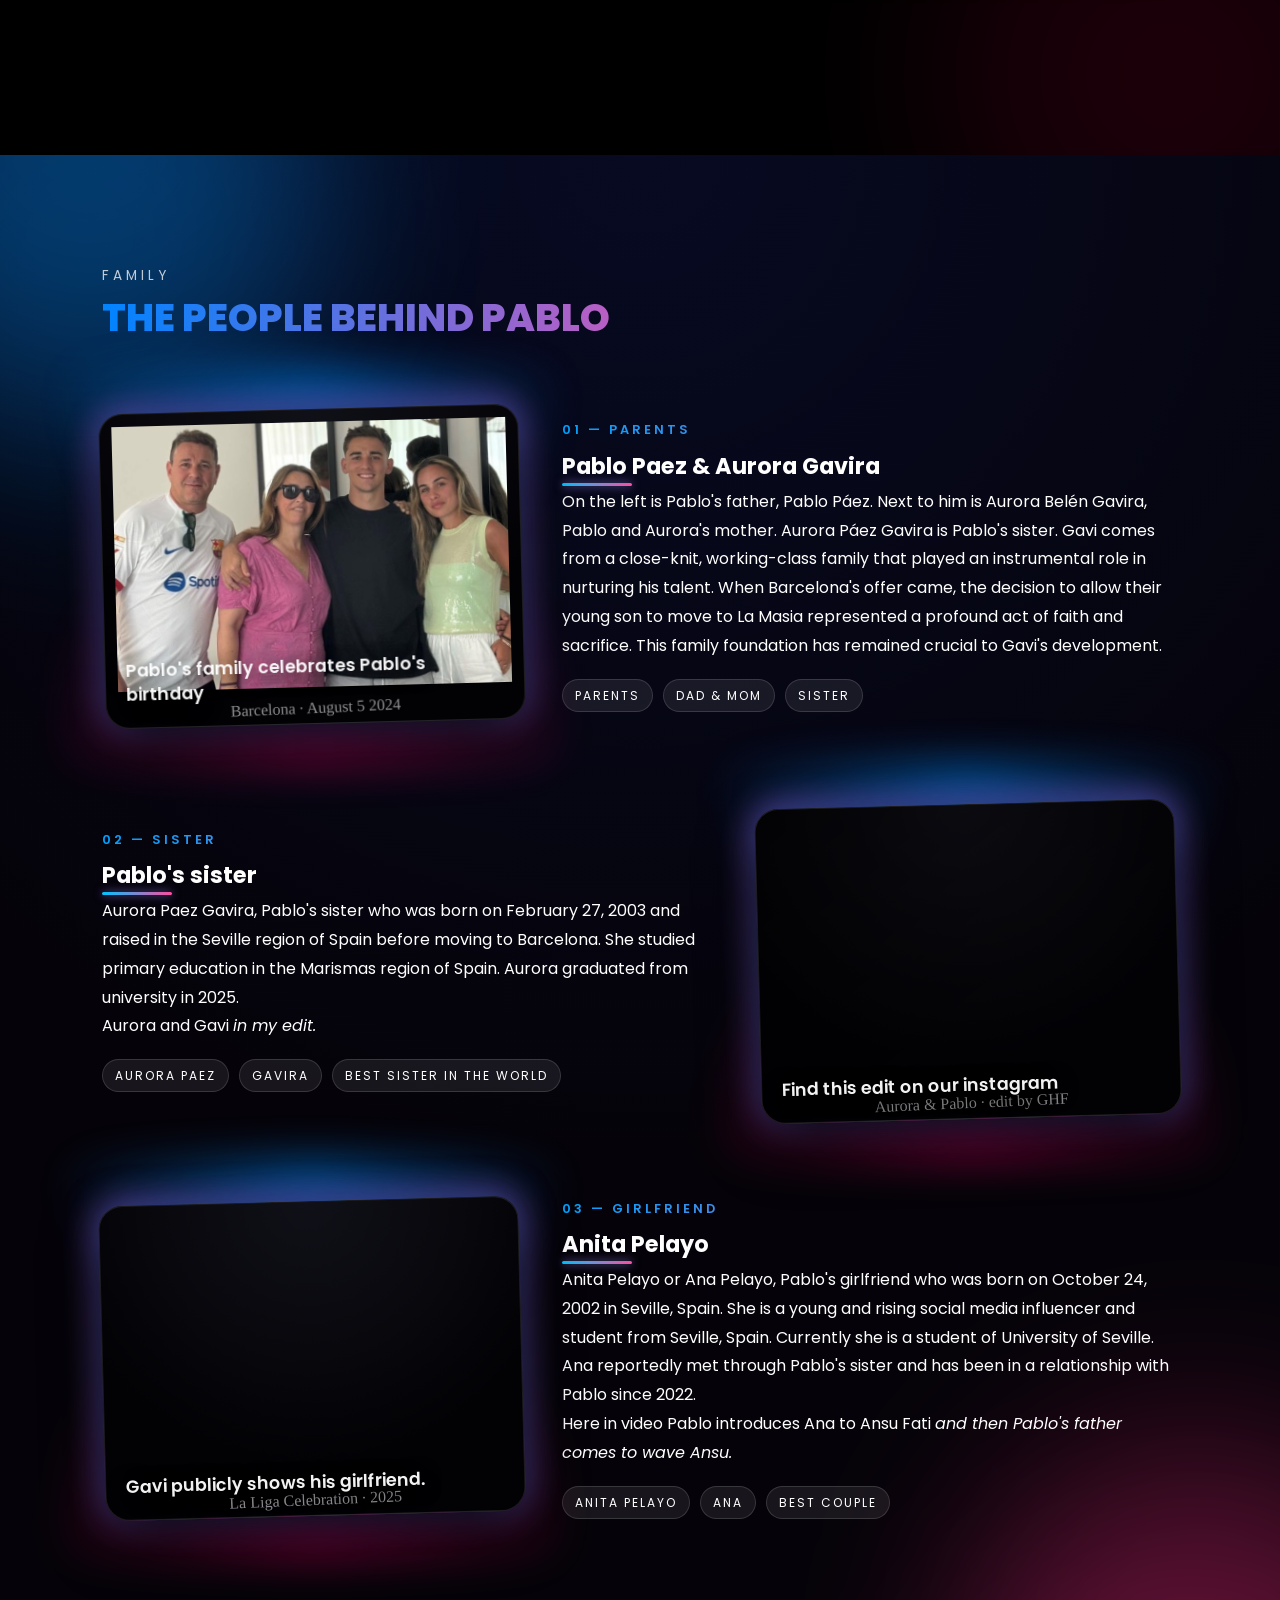
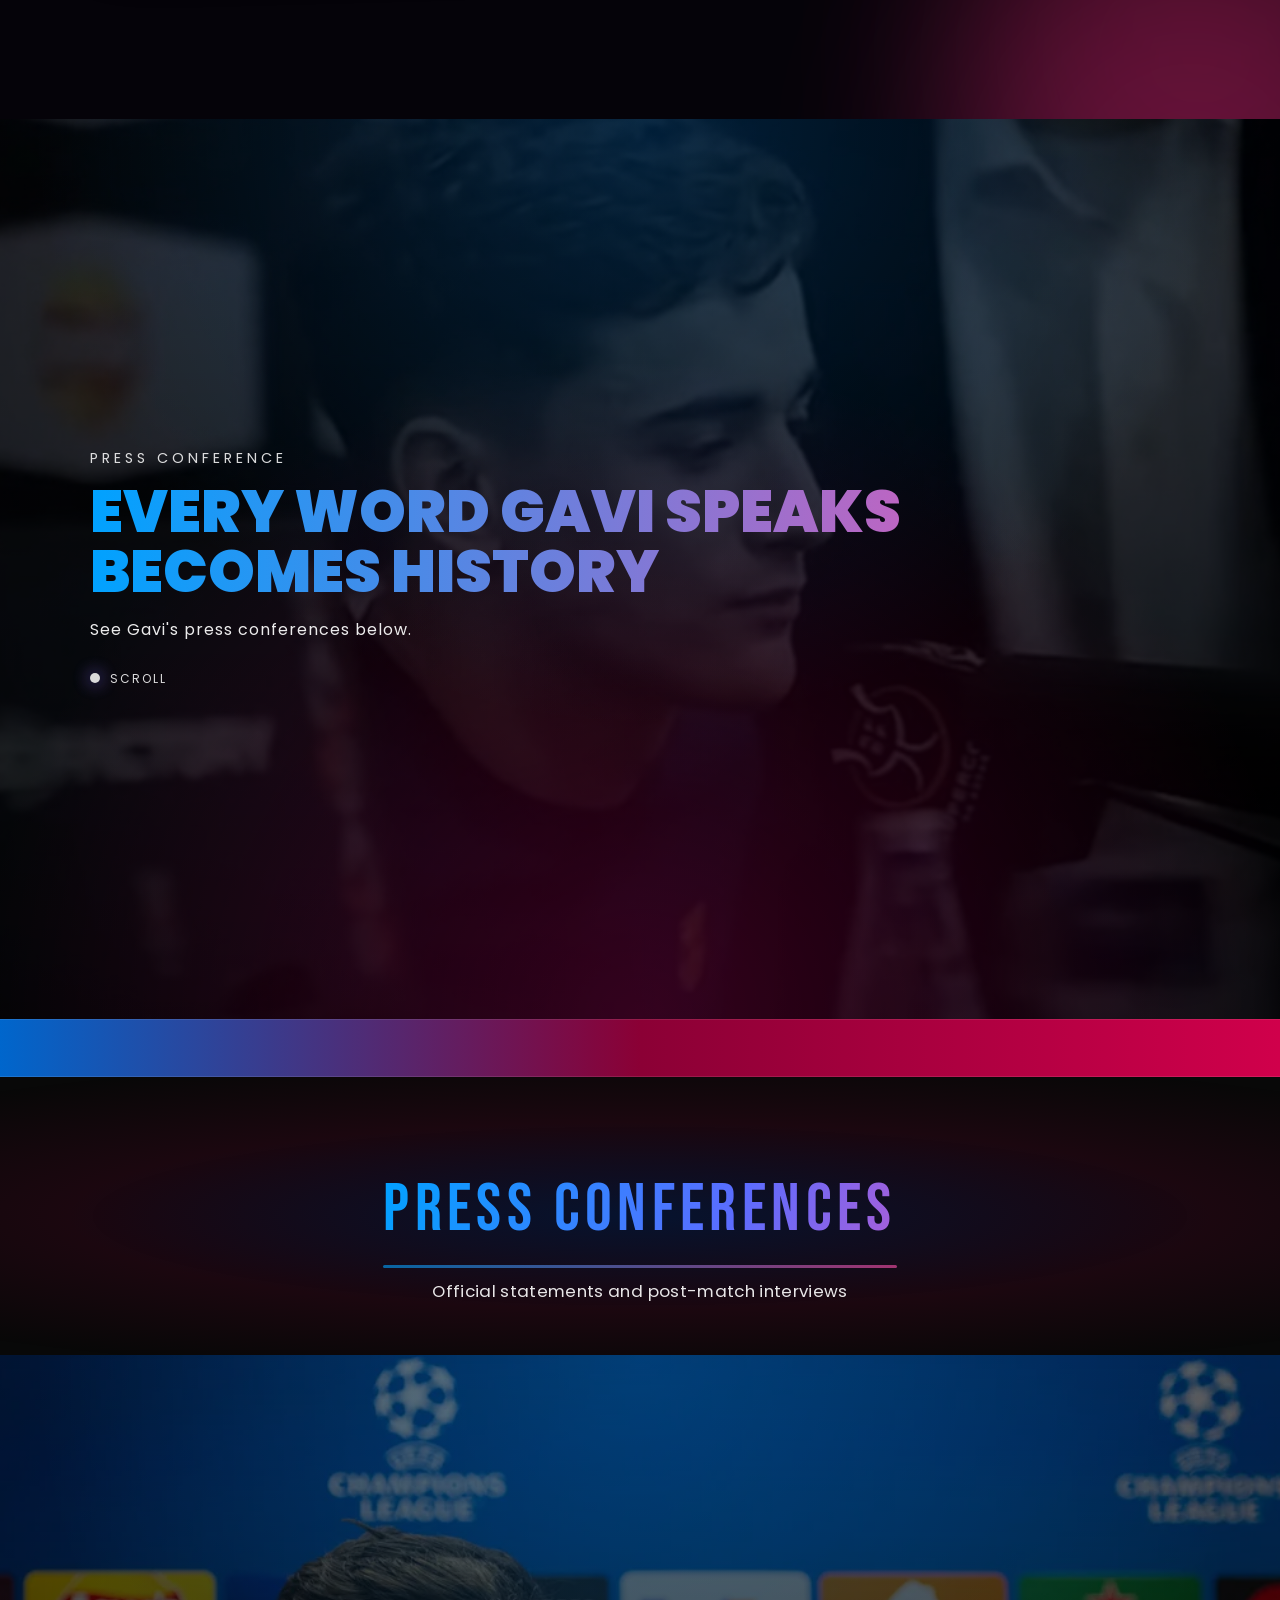
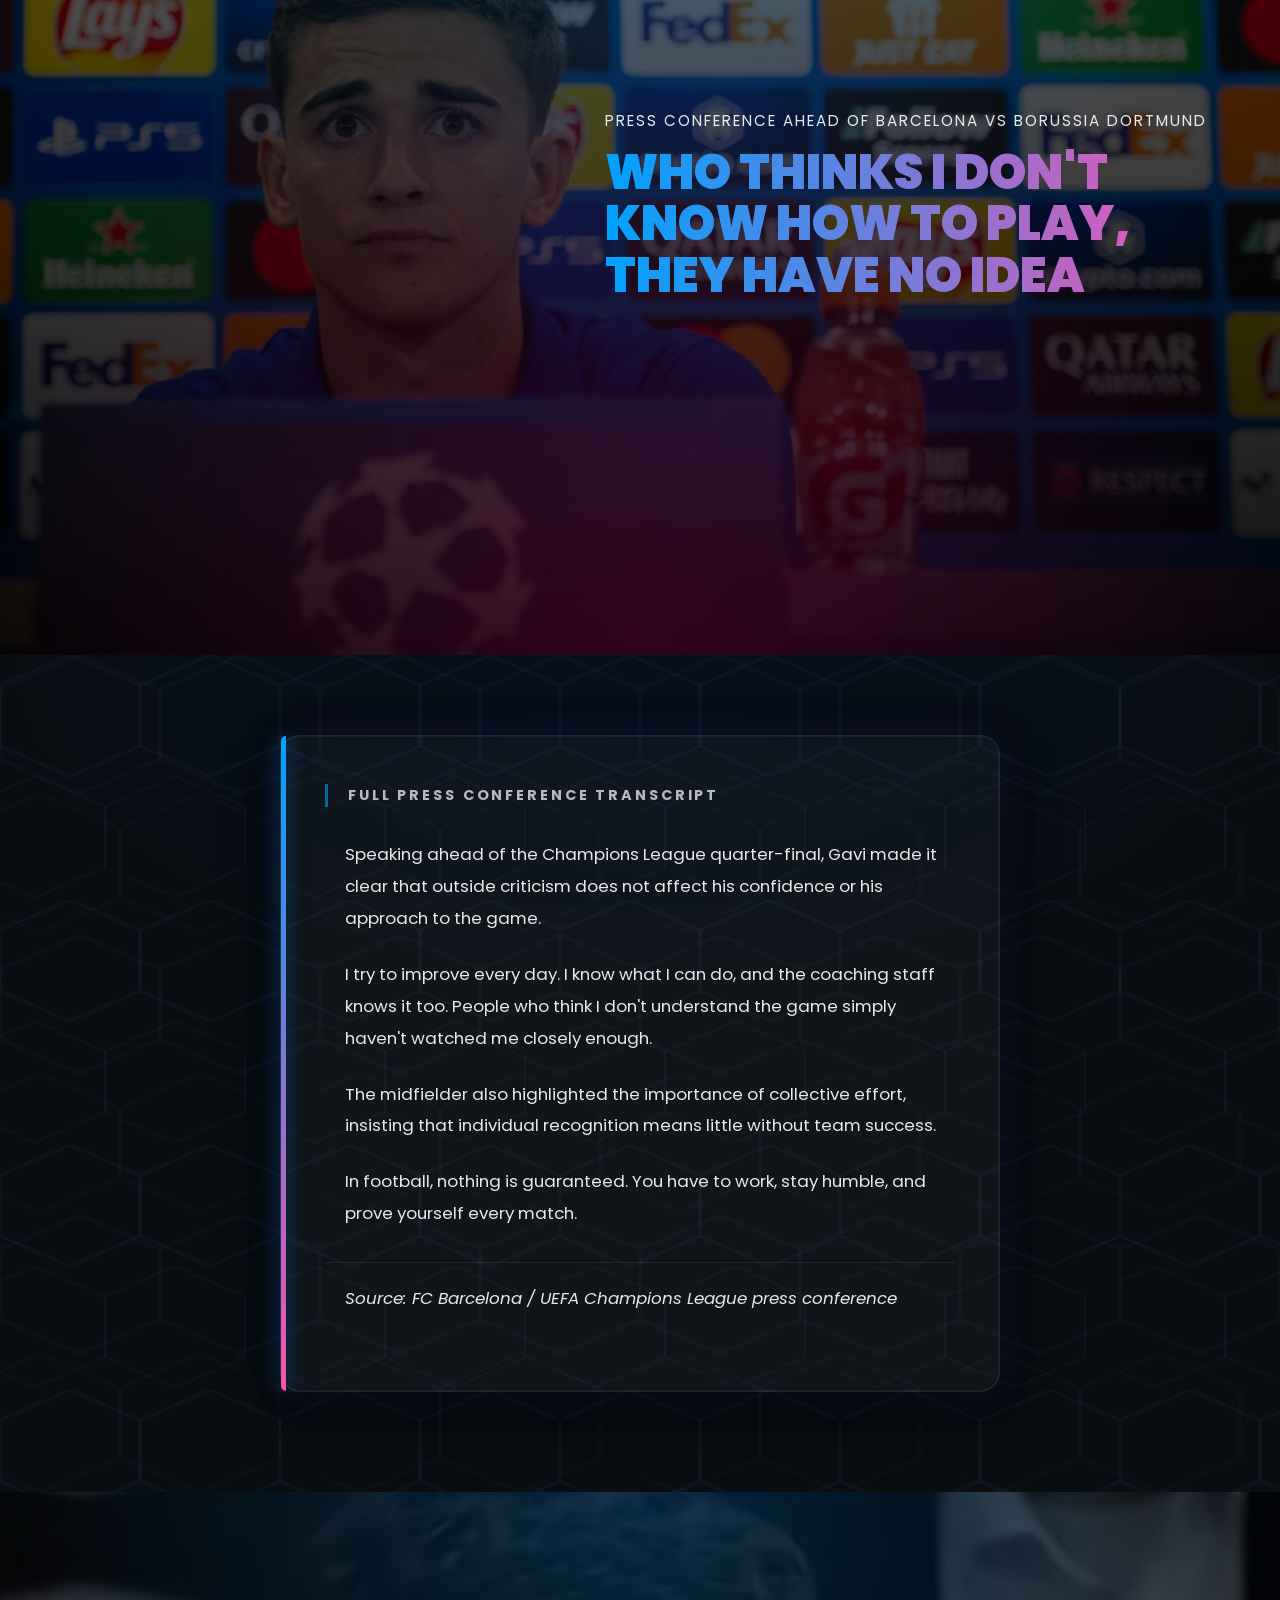
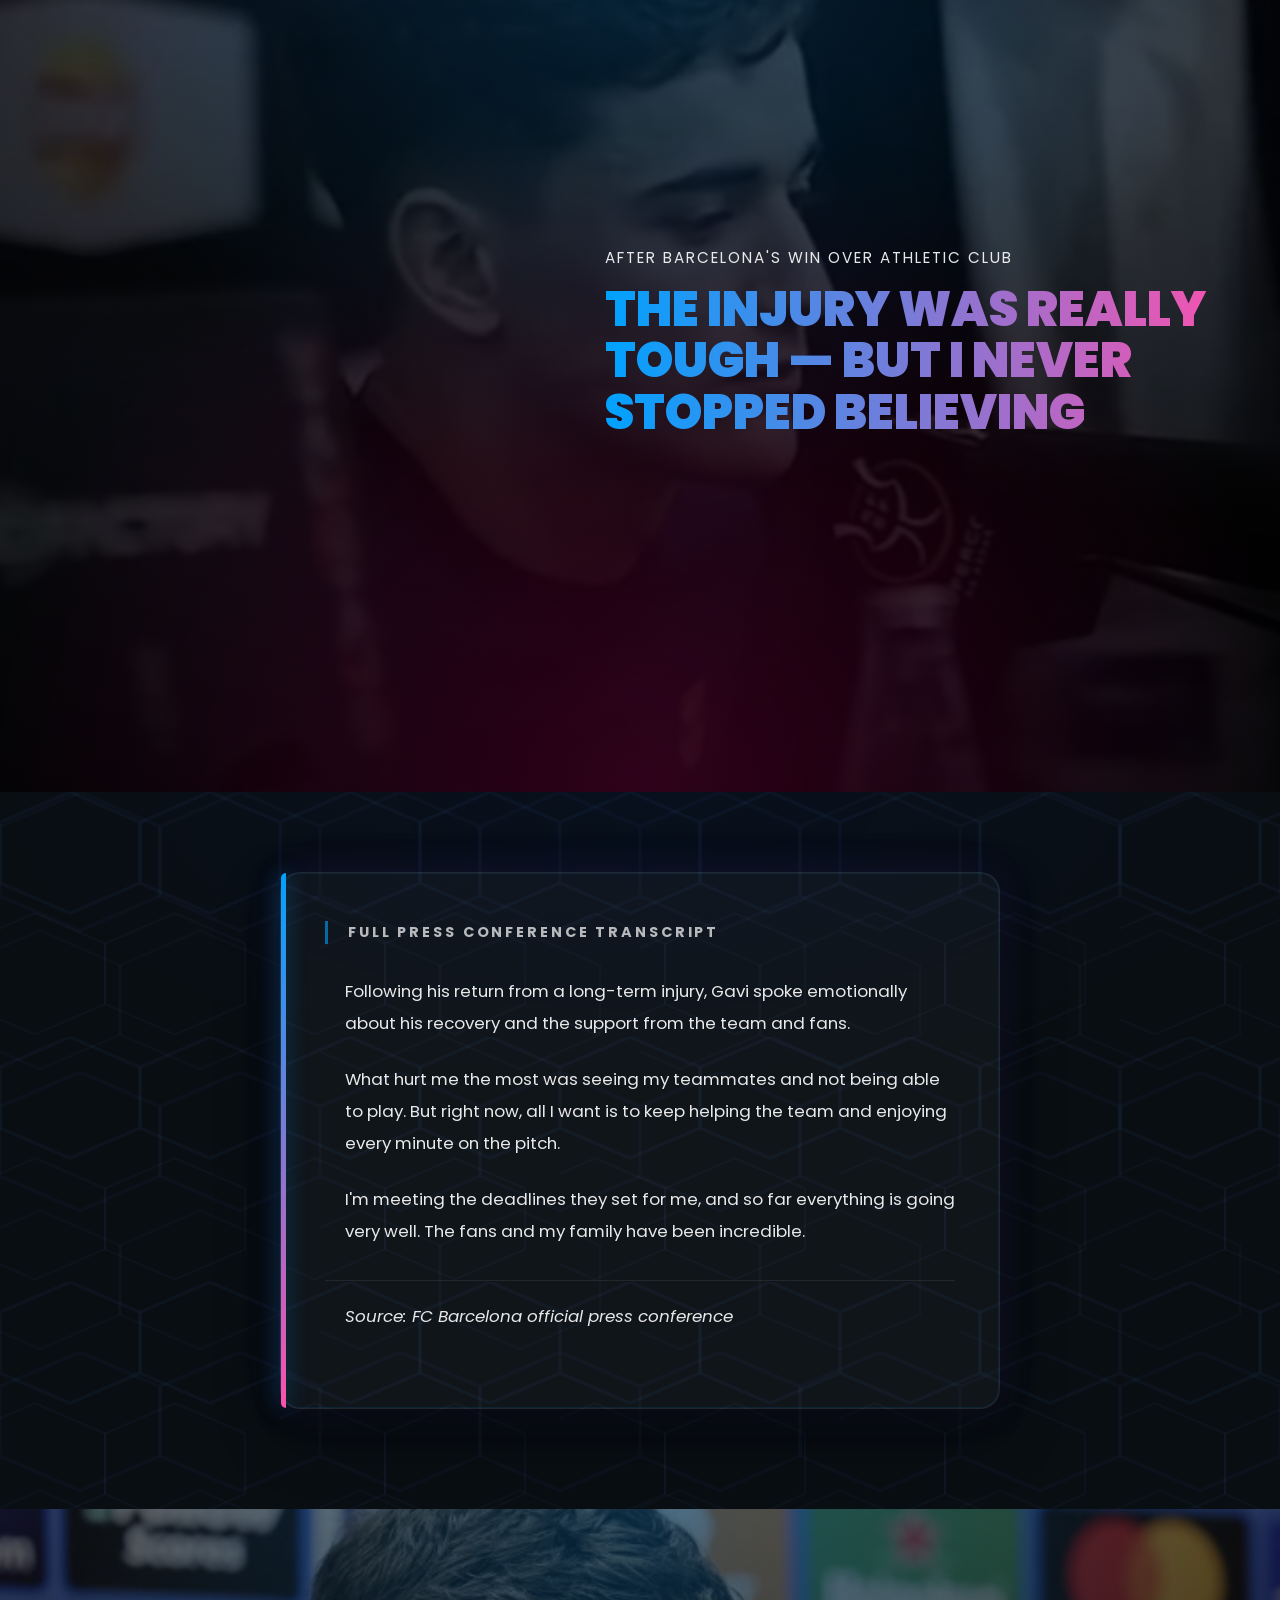
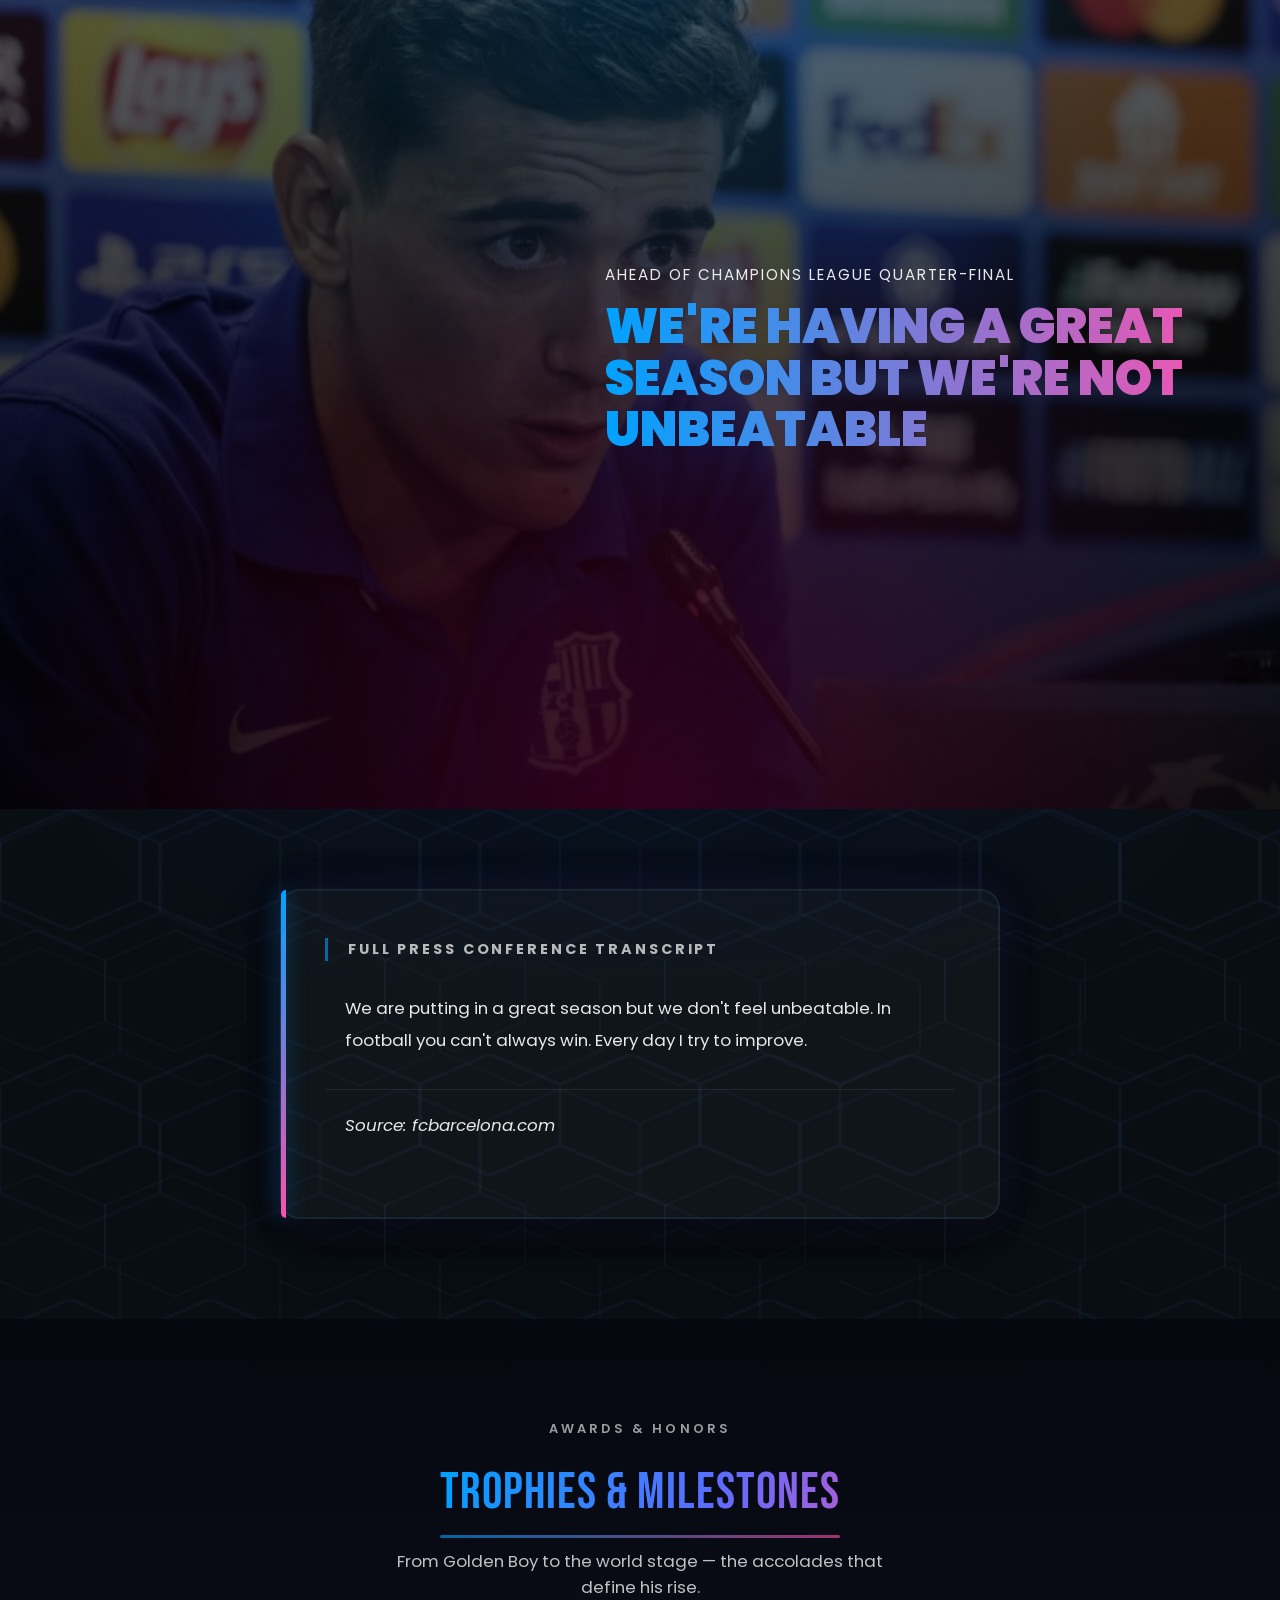
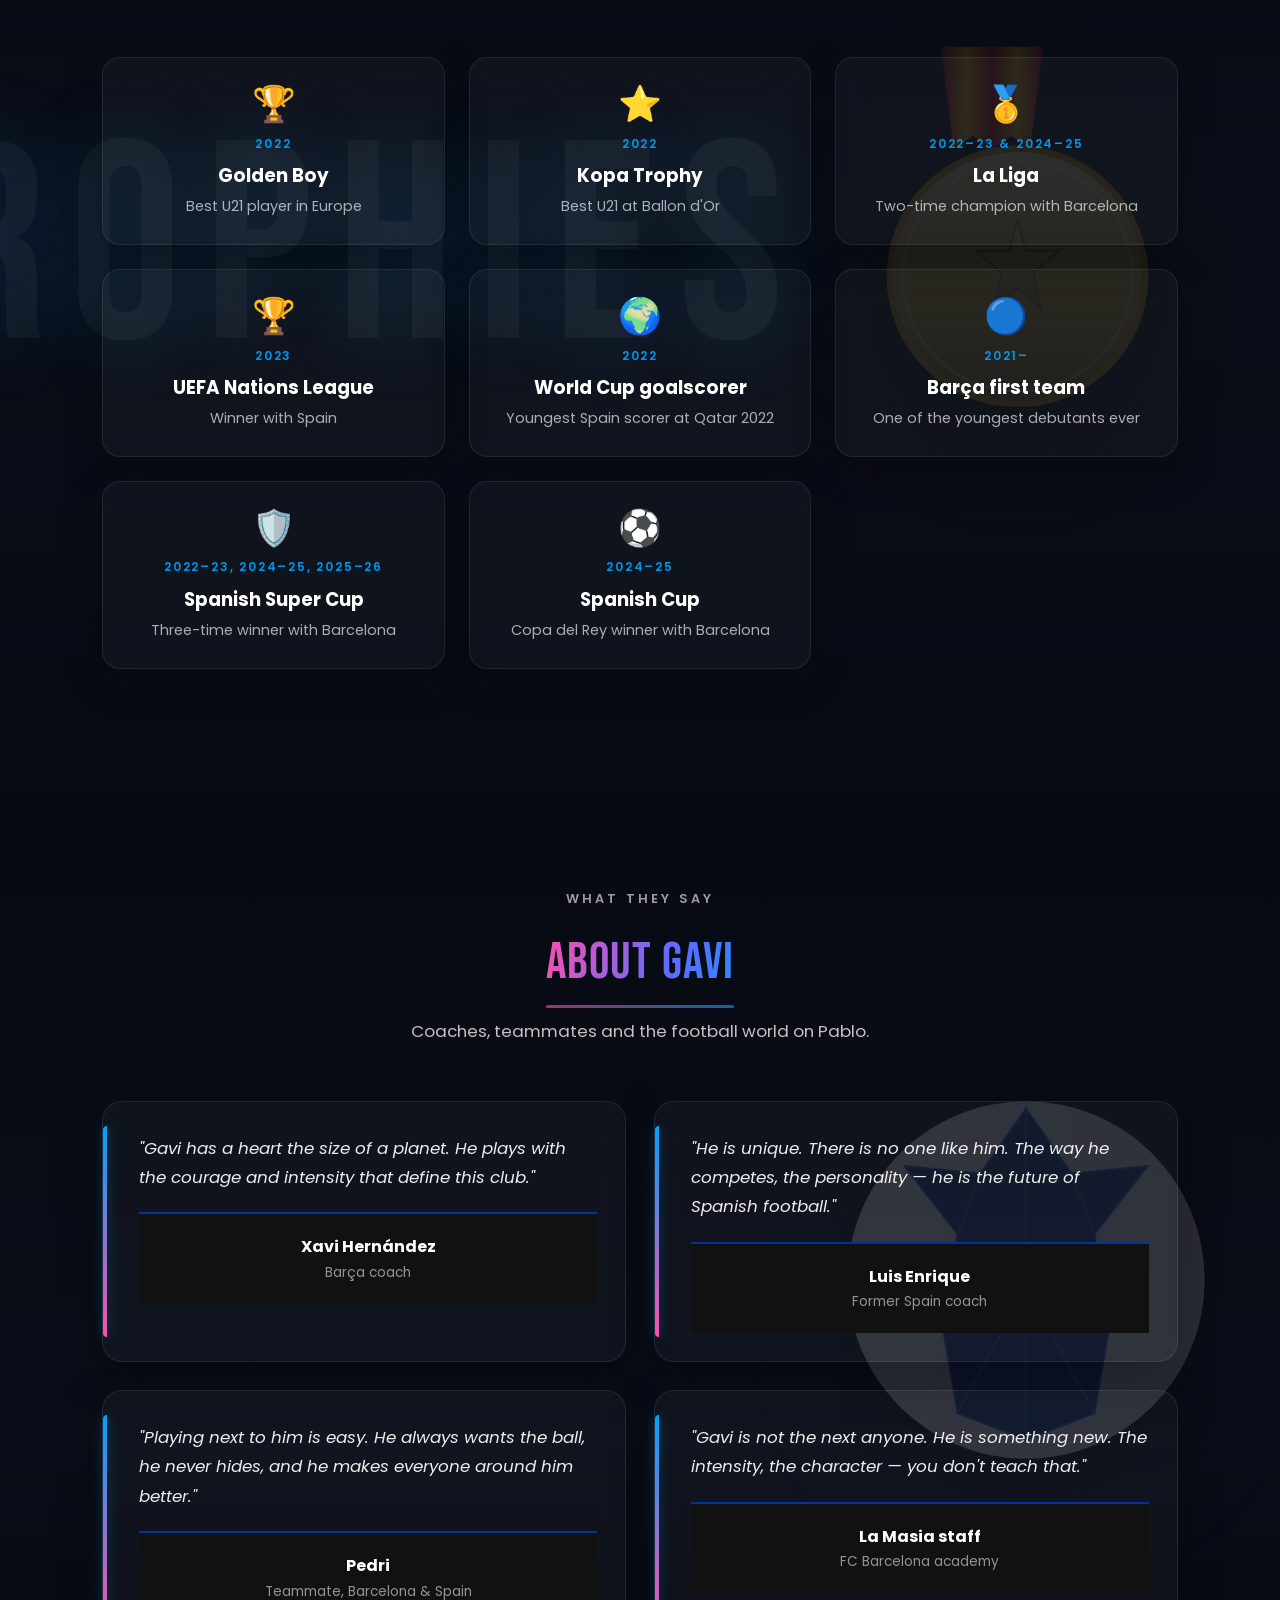
==== commit fe425154: "Ninth commit" ====
--- a/gavi.html
+++ b/gavi.html
@@ -528,7 +528,7 @@
 <section id="awards" class="awards-section">
   <div class="awards-bg-deco" aria-hidden="true">
     <span class="awards-bg-title">TROPHIES</span>
-    <img class="awards-bg-medal" src="images/medal.png" alt="" role="presentation">
+    <img class="awards-bg-medal" src="images/medal.svg" alt="" role="presentation">
   </div>
   <div class="awards-inner">
     <header class="awards-header reveal">
@@ -591,7 +591,7 @@
 
 <section id="quotes" class="quotes-section">
   <div class="quotes-bg-deco" aria-hidden="true">
-    <img class="quotes-bg-ball" src="images/ucl-ball.png" alt="" role="presentation">
+    <img class="quotes-bg-ball" src="images/ucl-ball-only.svg" alt="" role="presentation">
   </div>
   <div class="quotes-inner">
     <header class="quotes-header reveal">
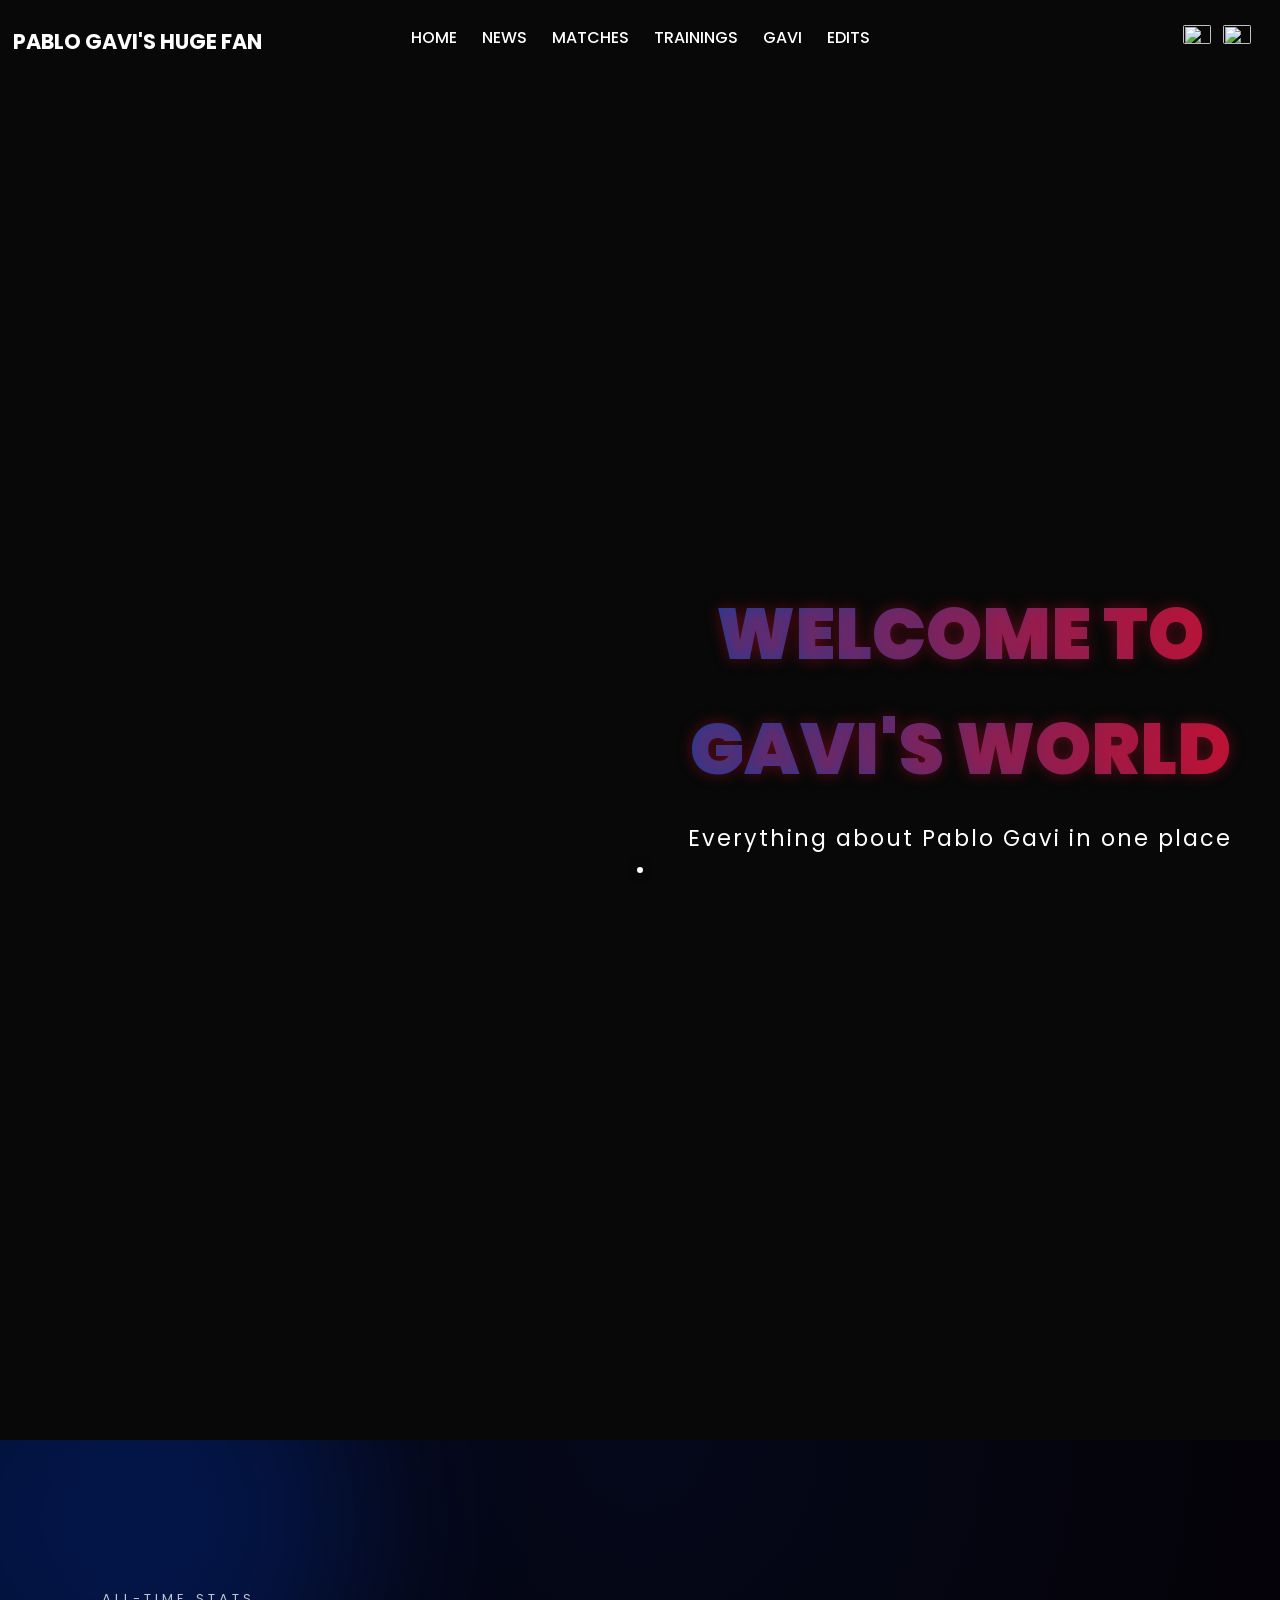
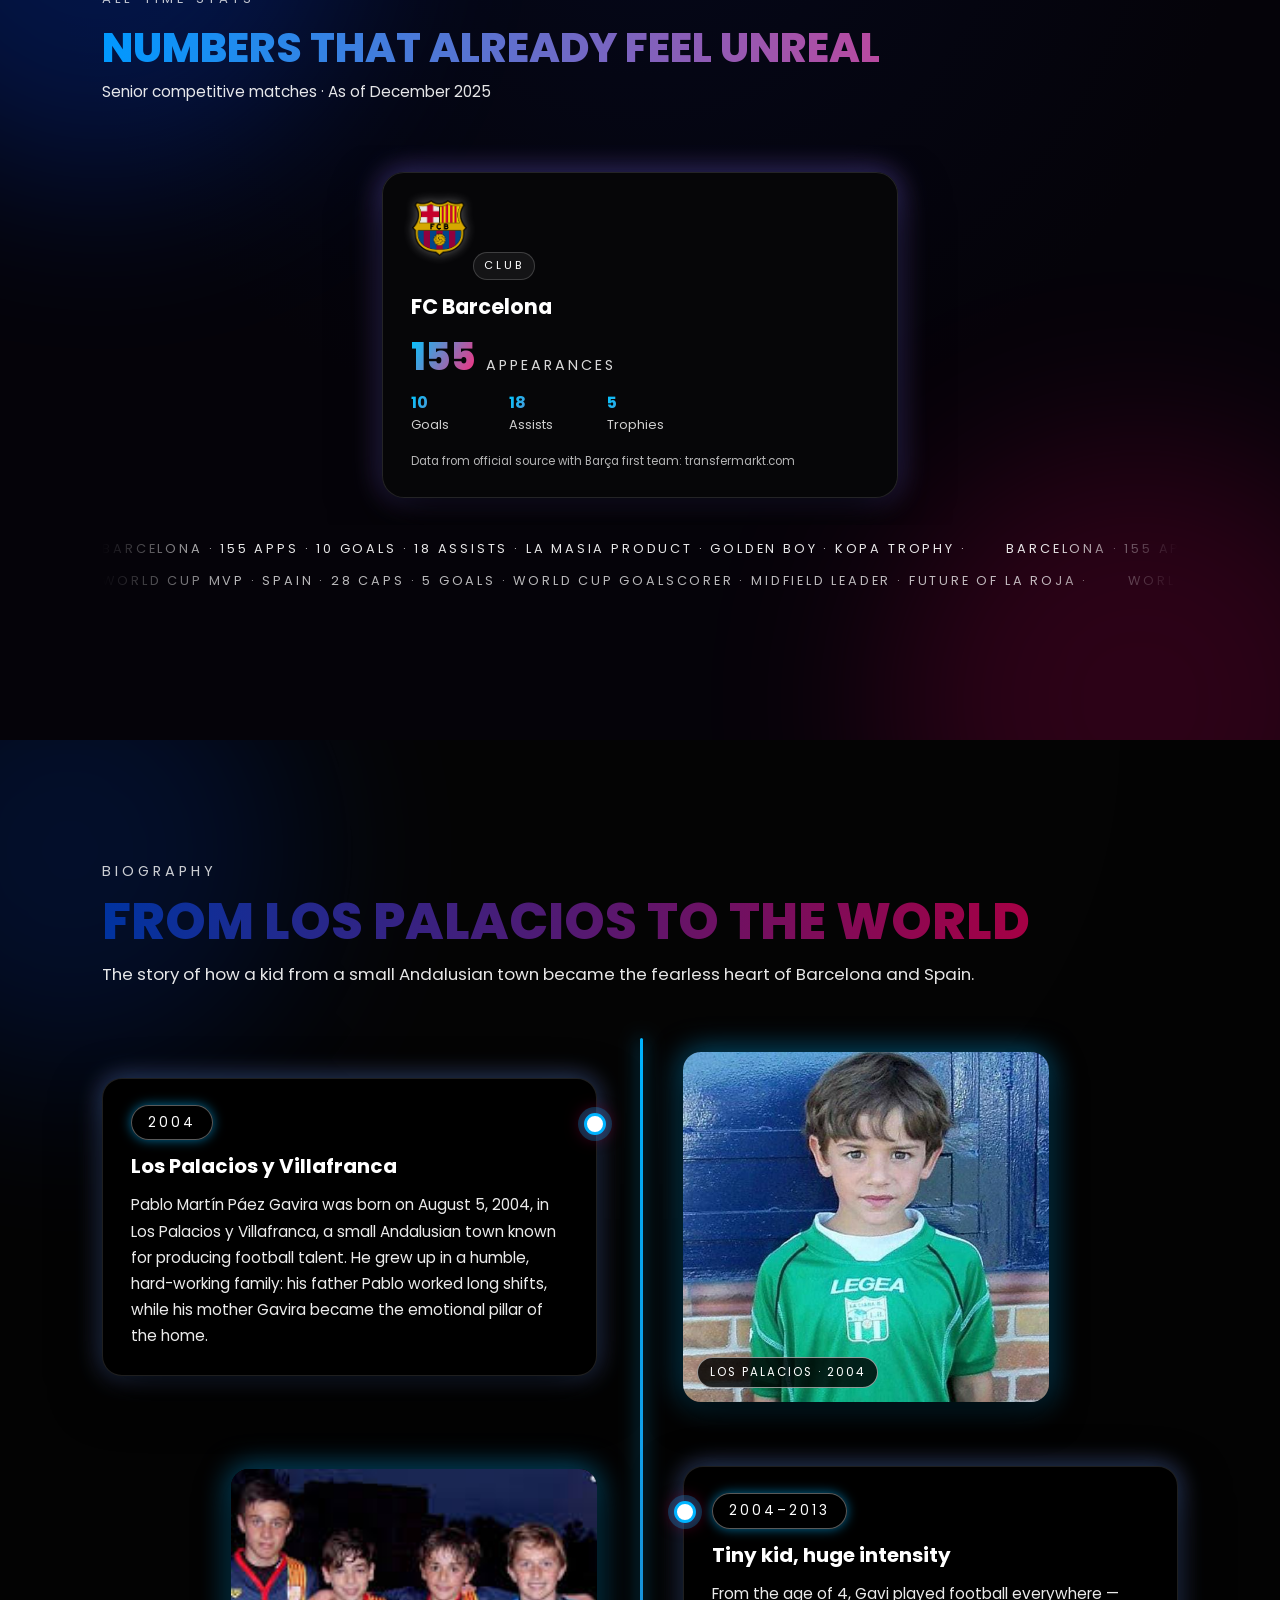
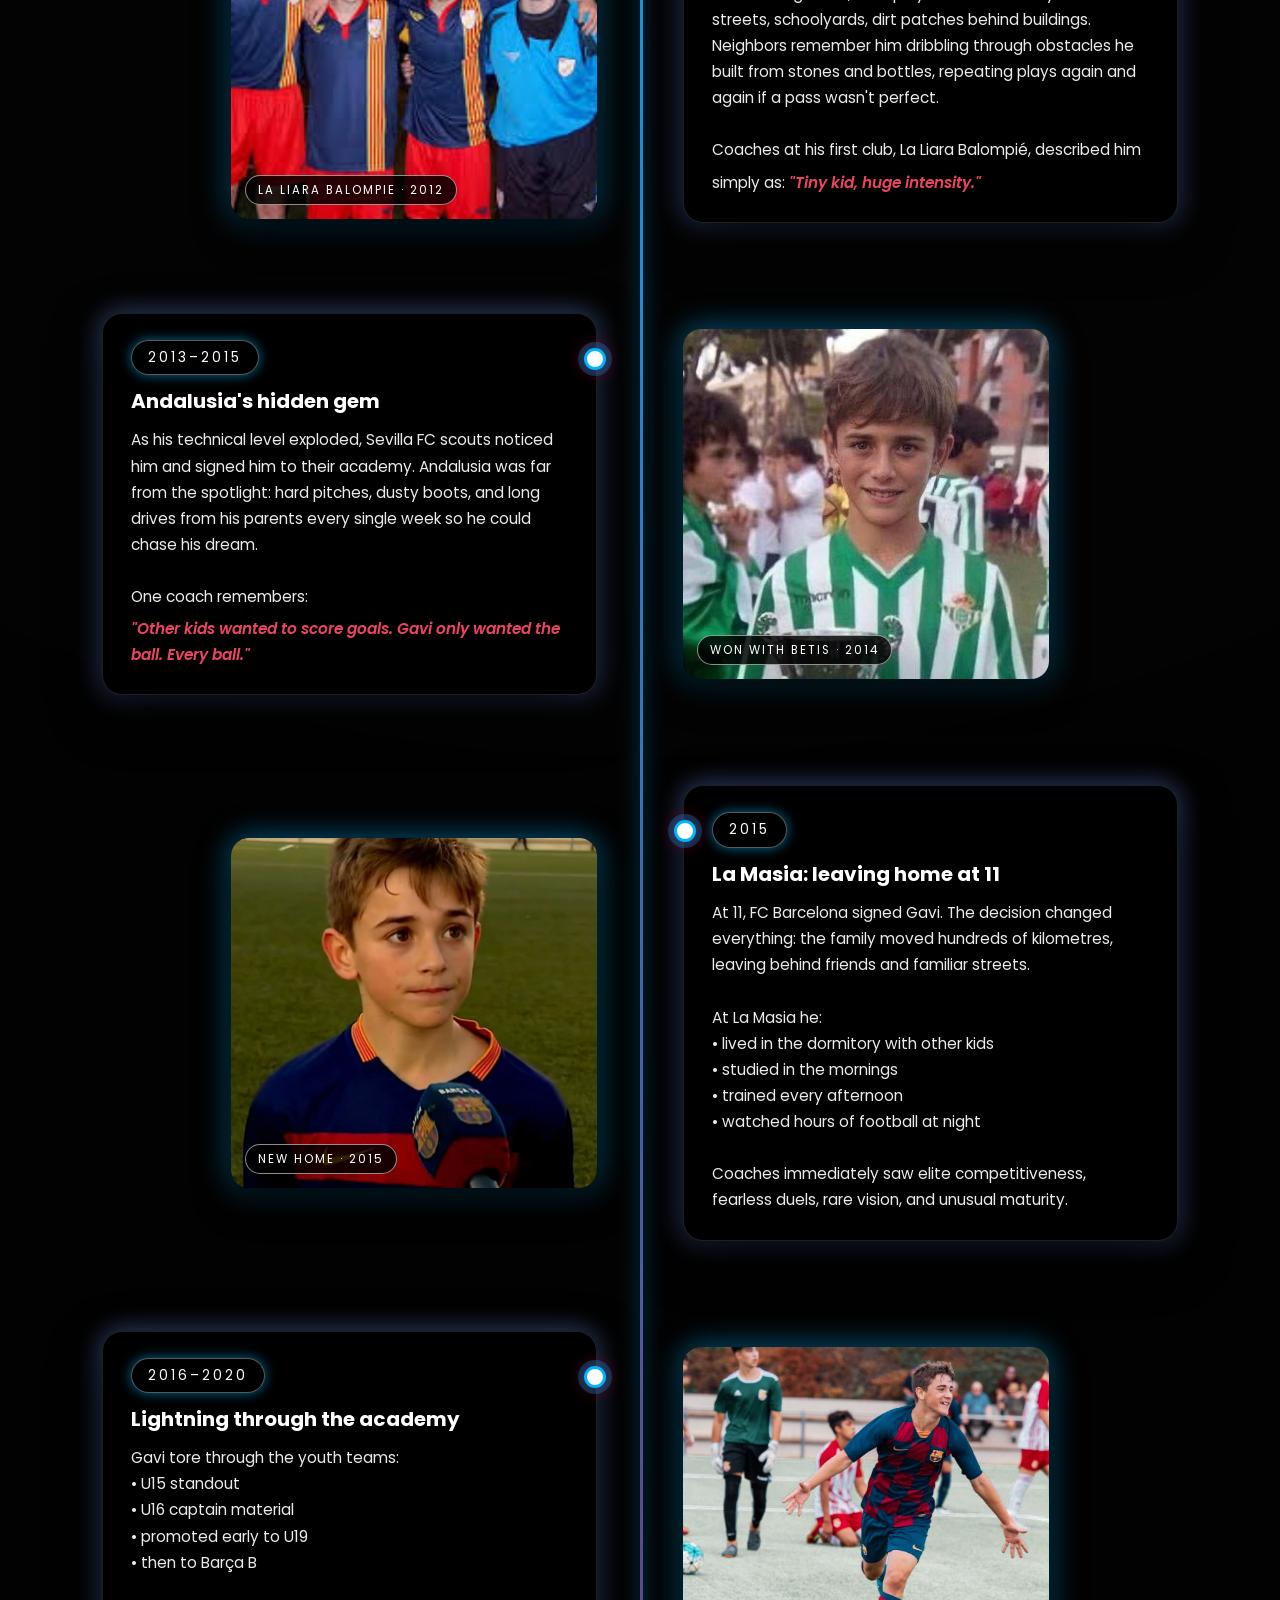
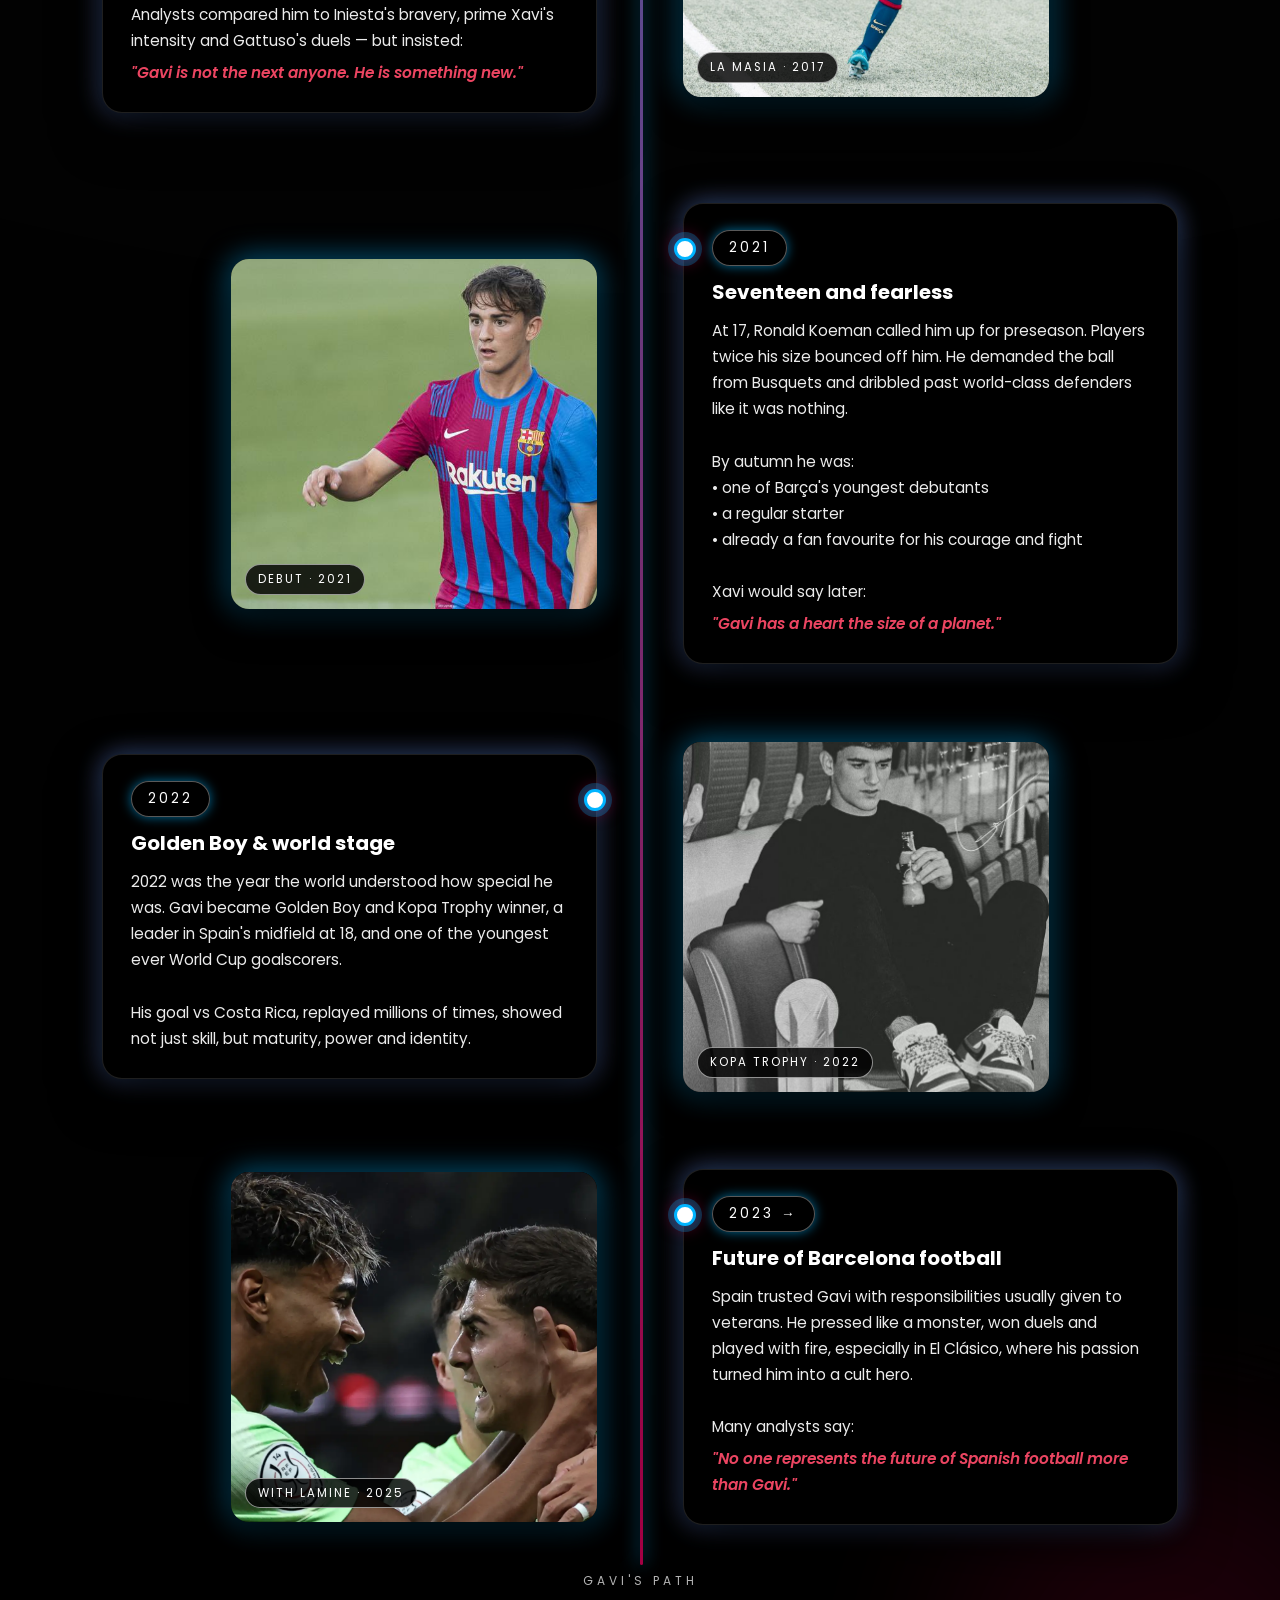
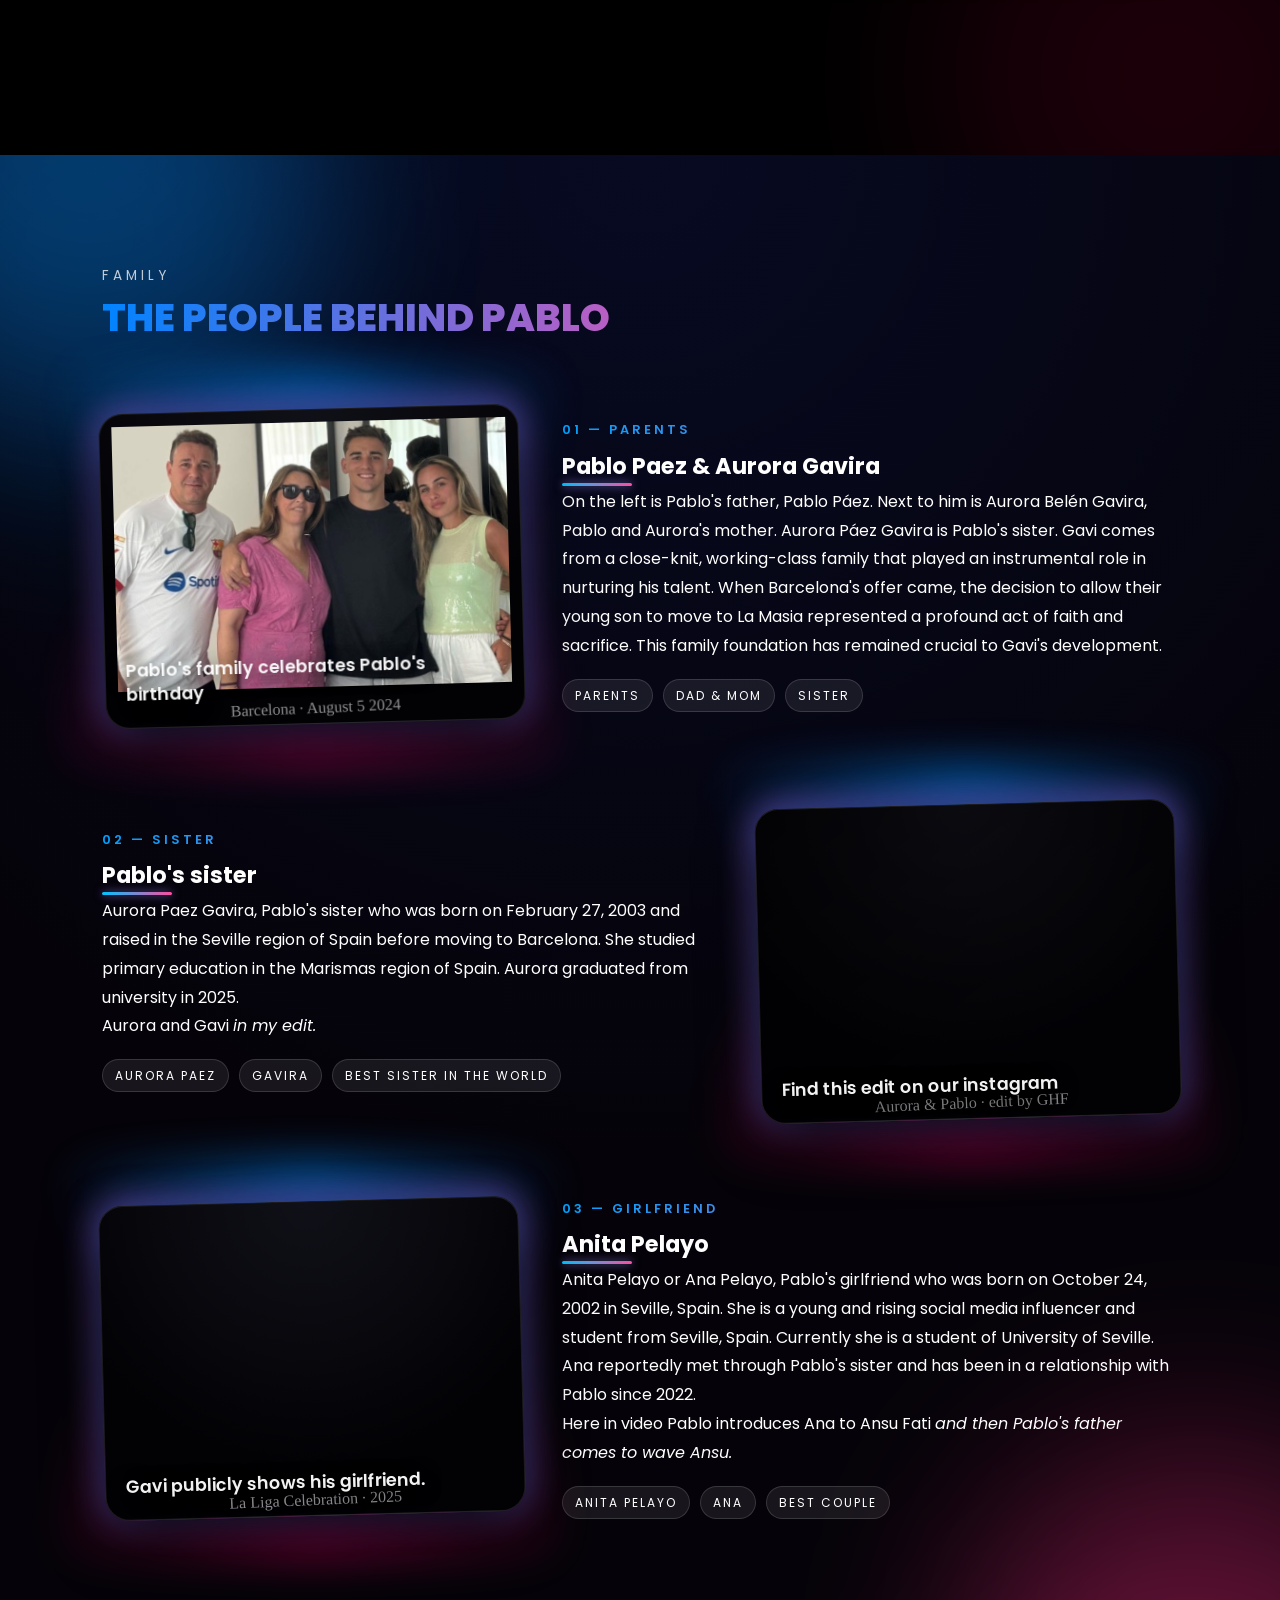
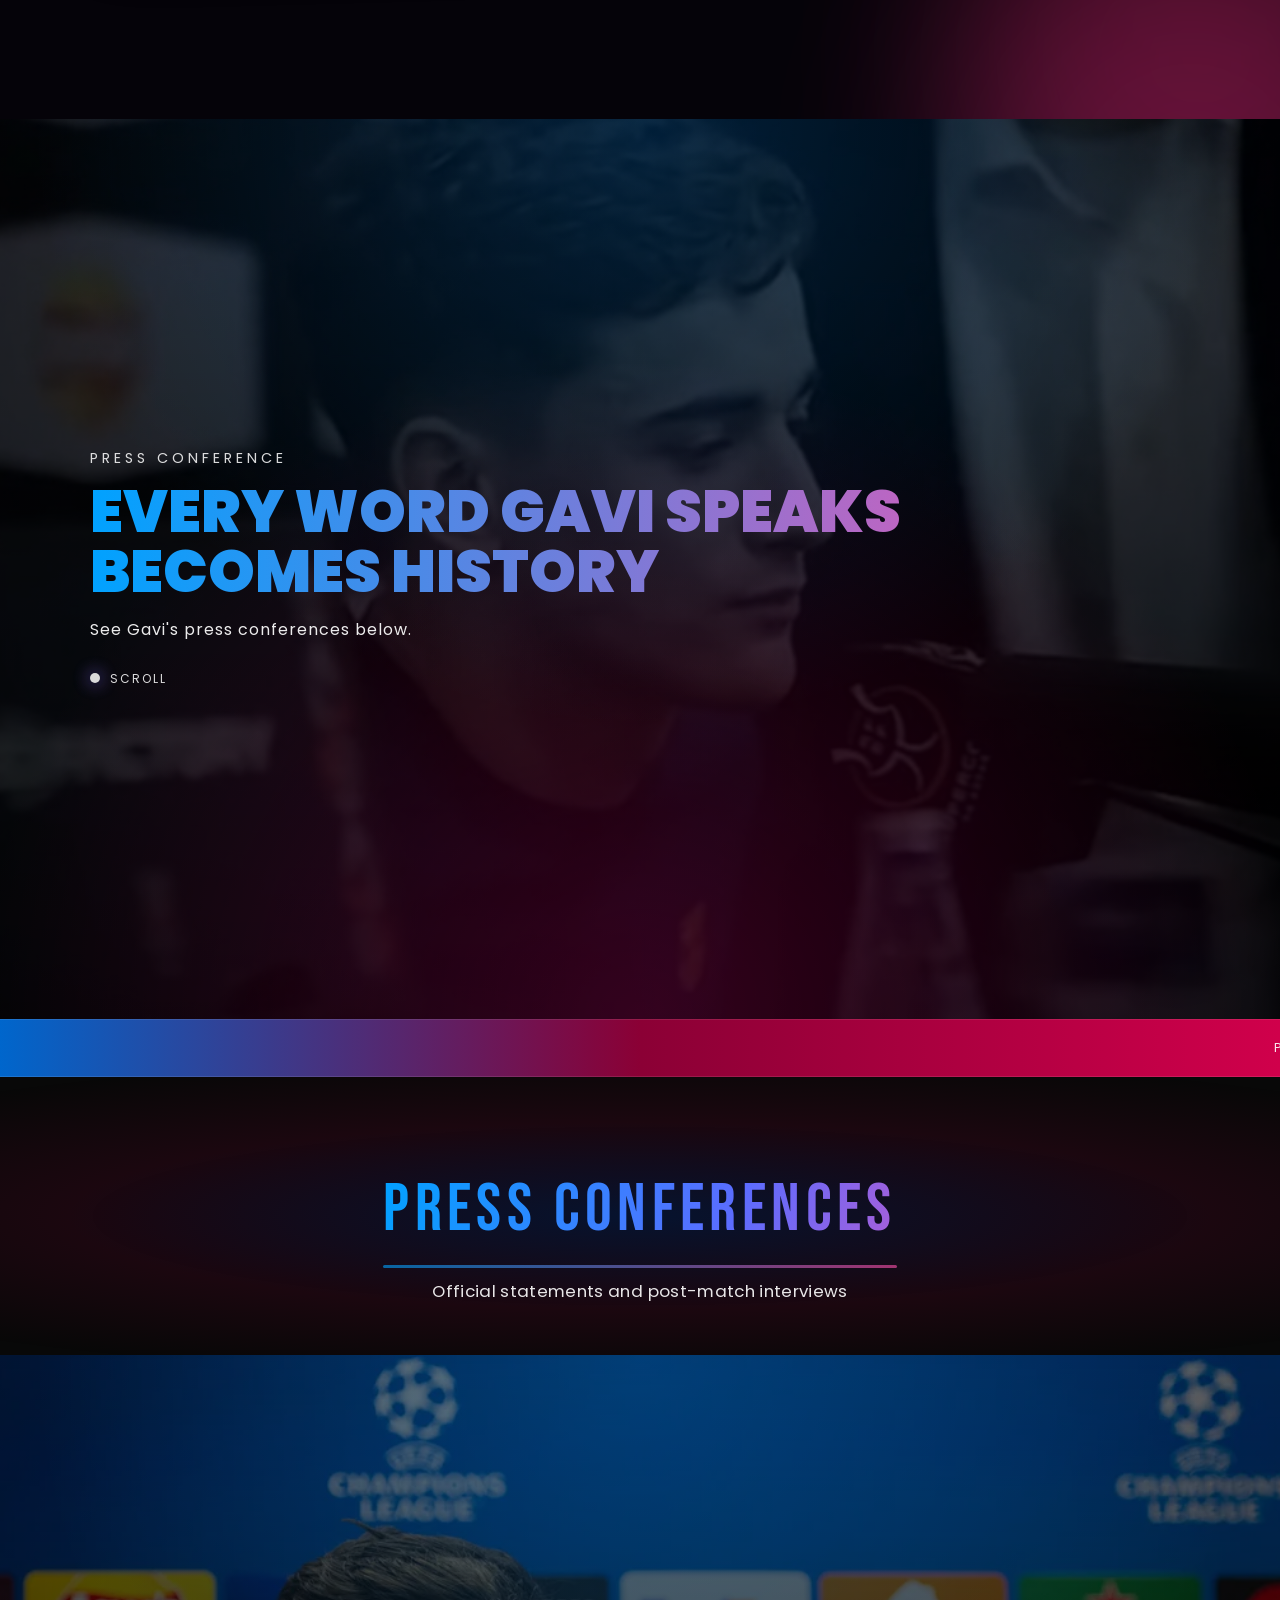
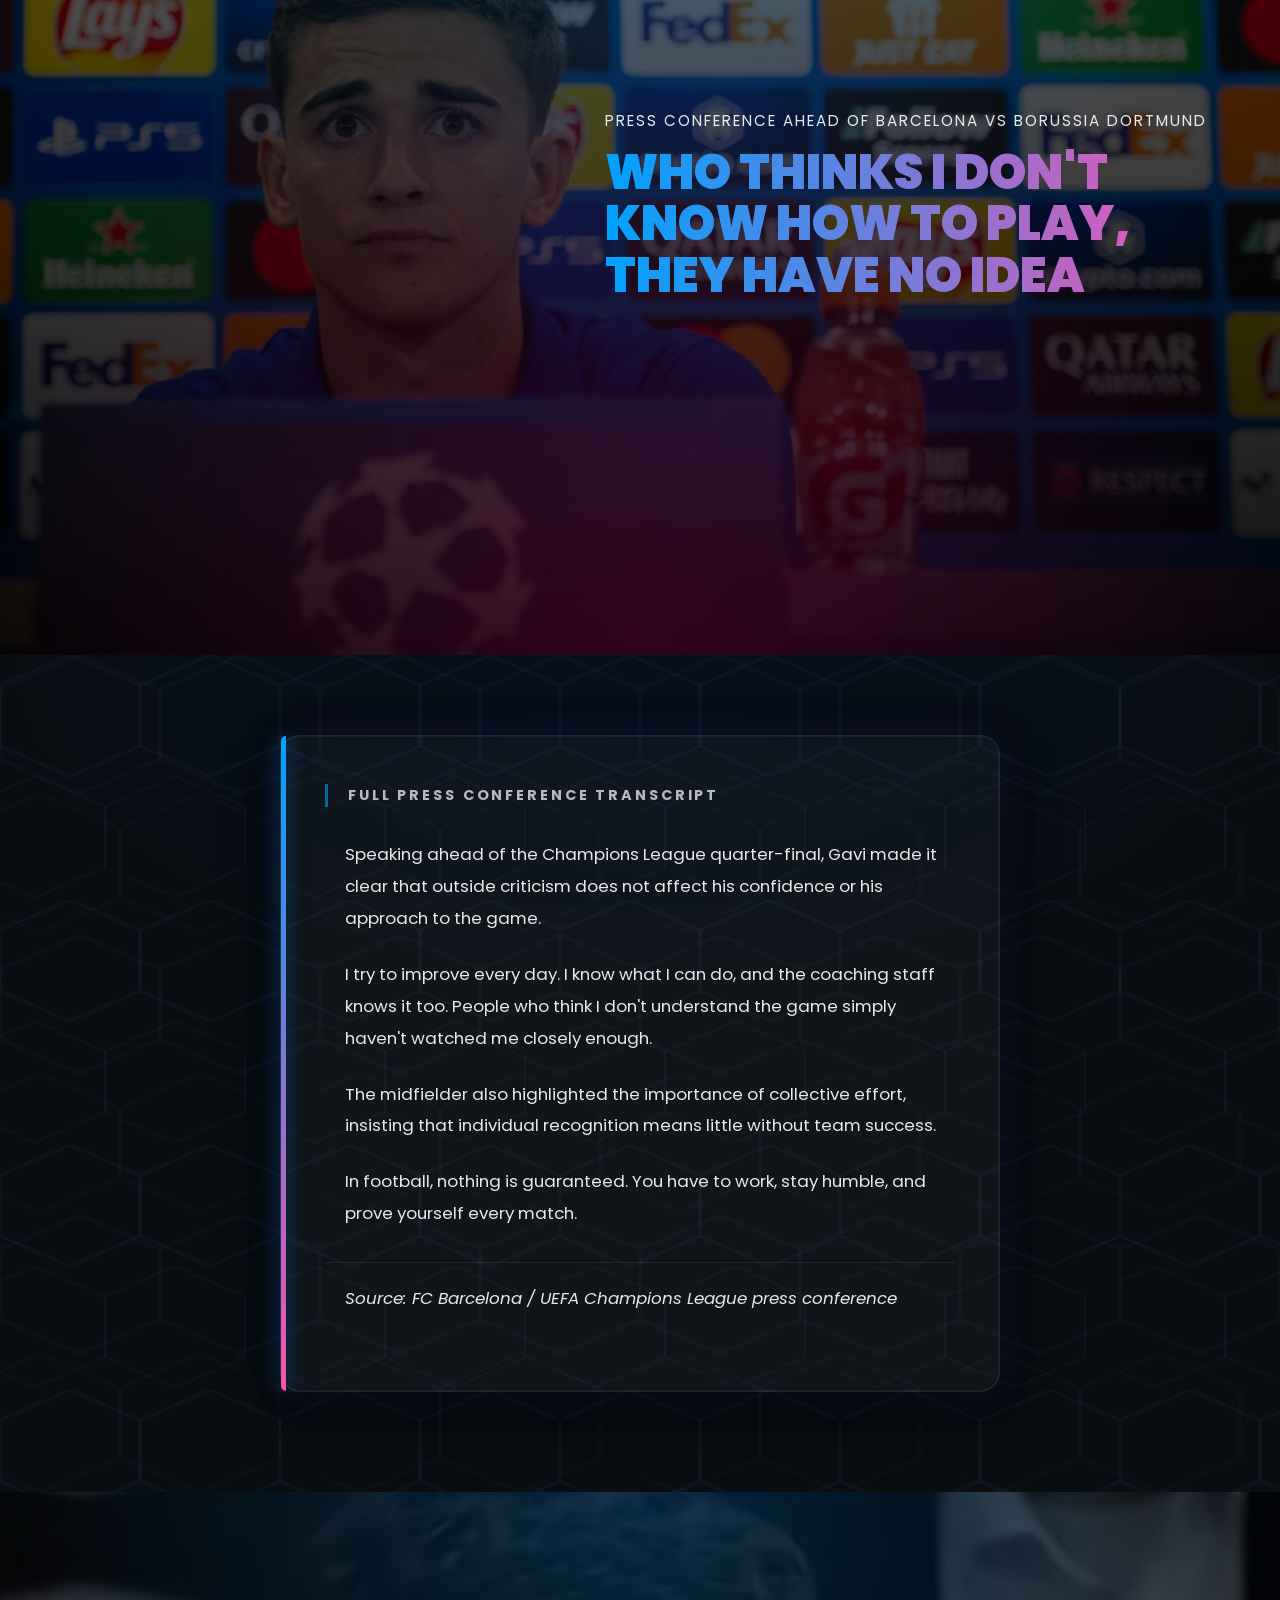
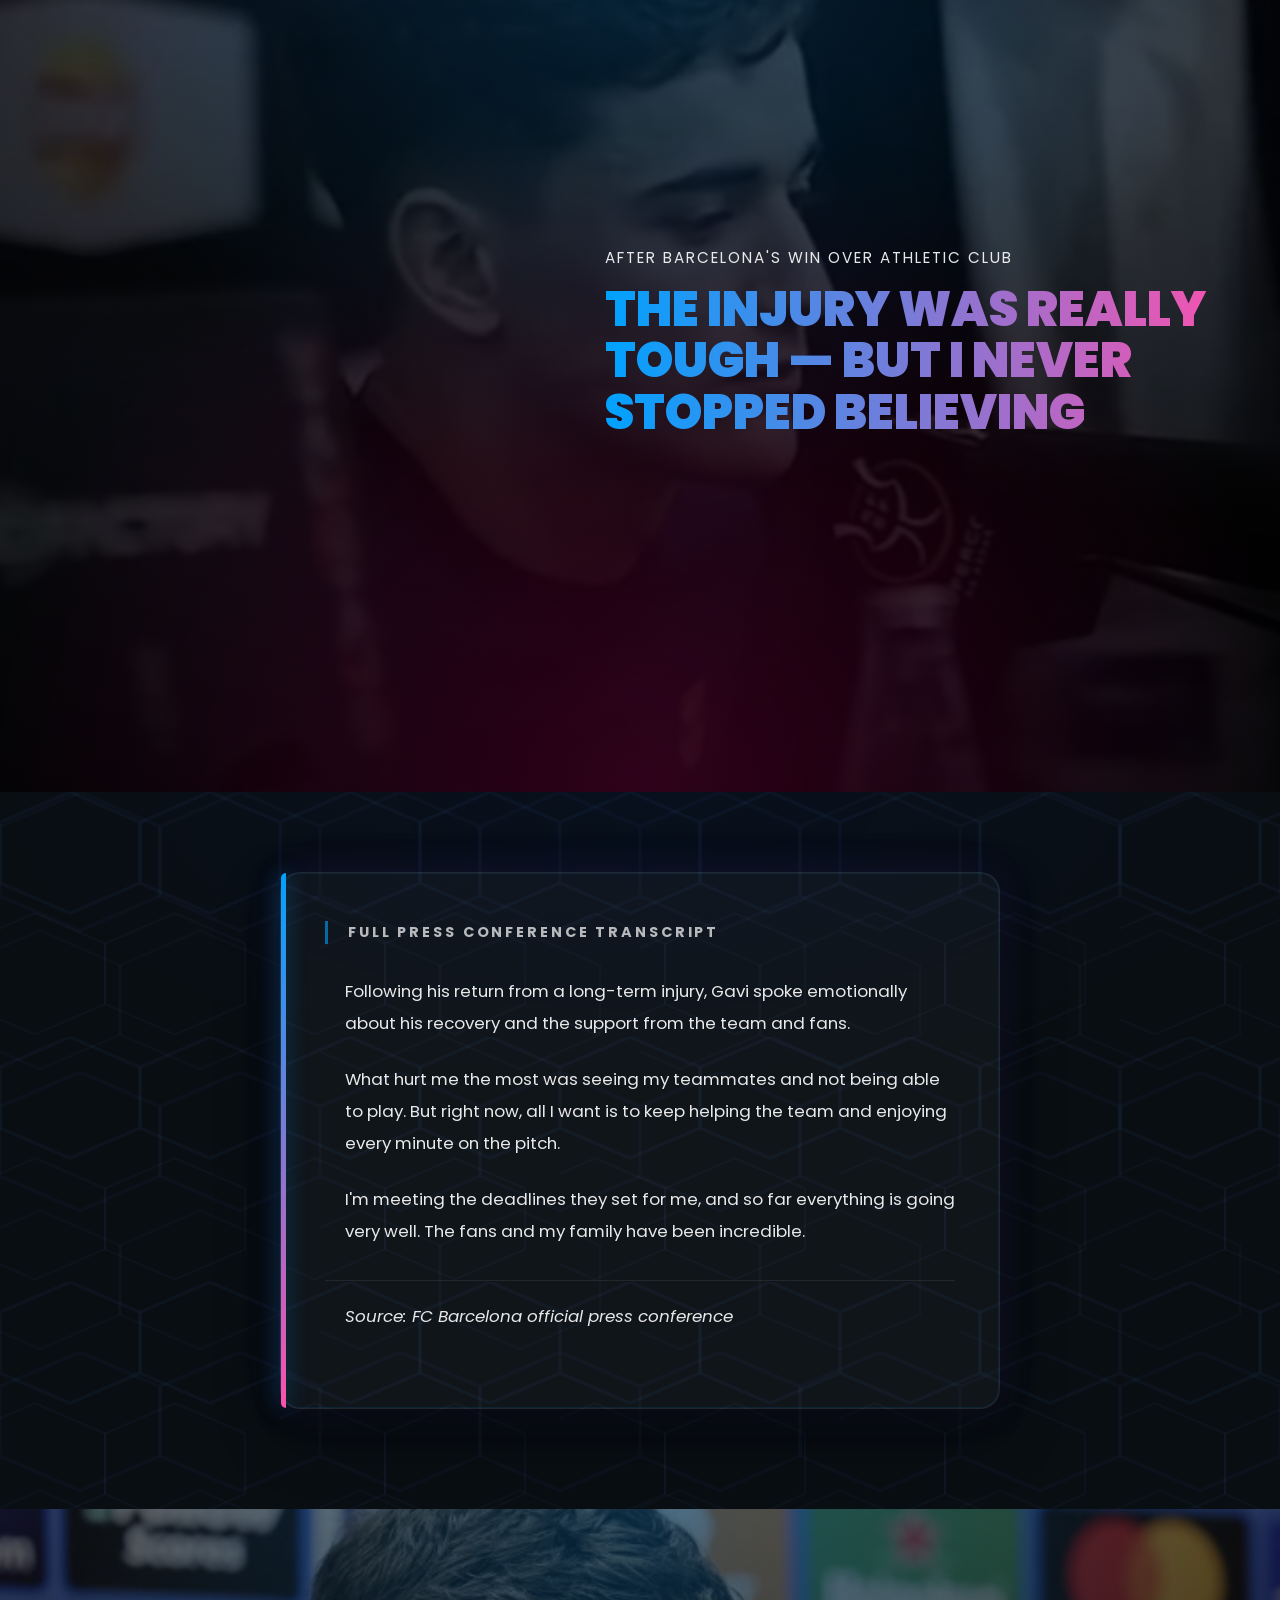
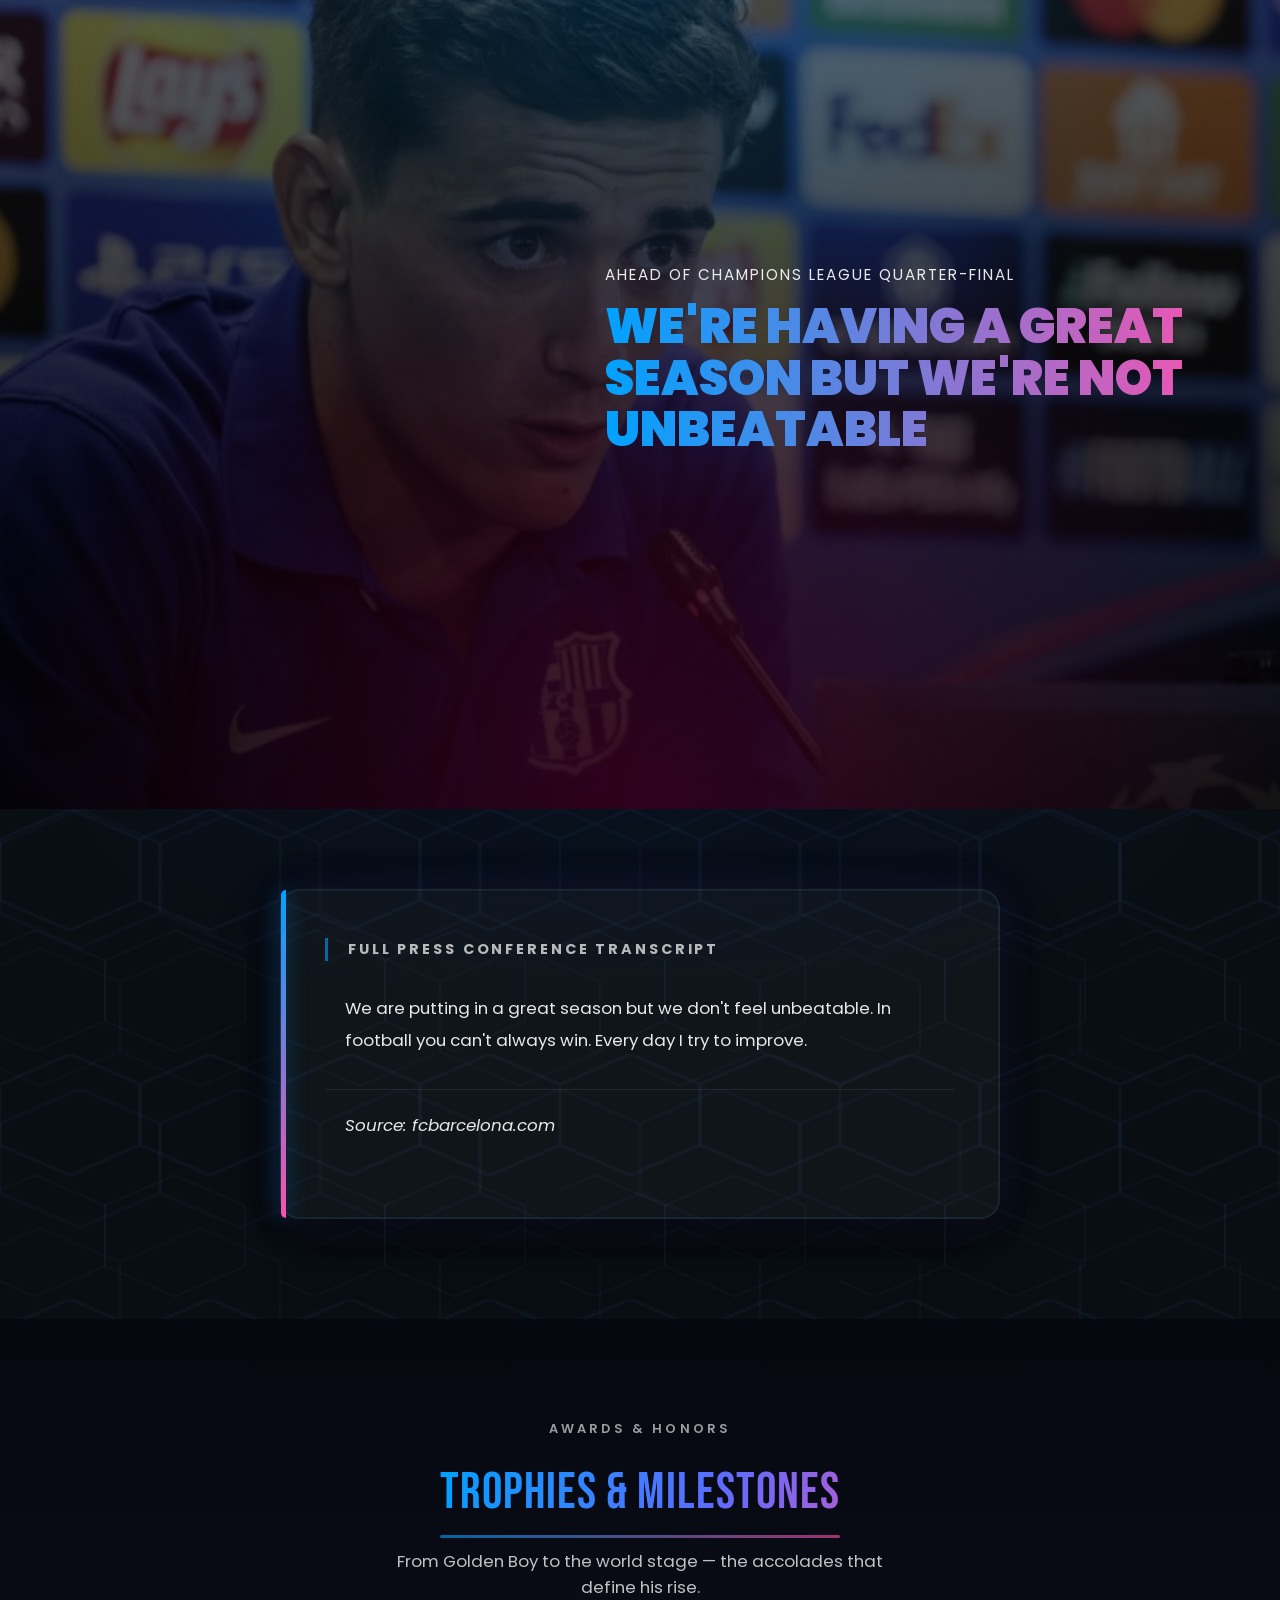
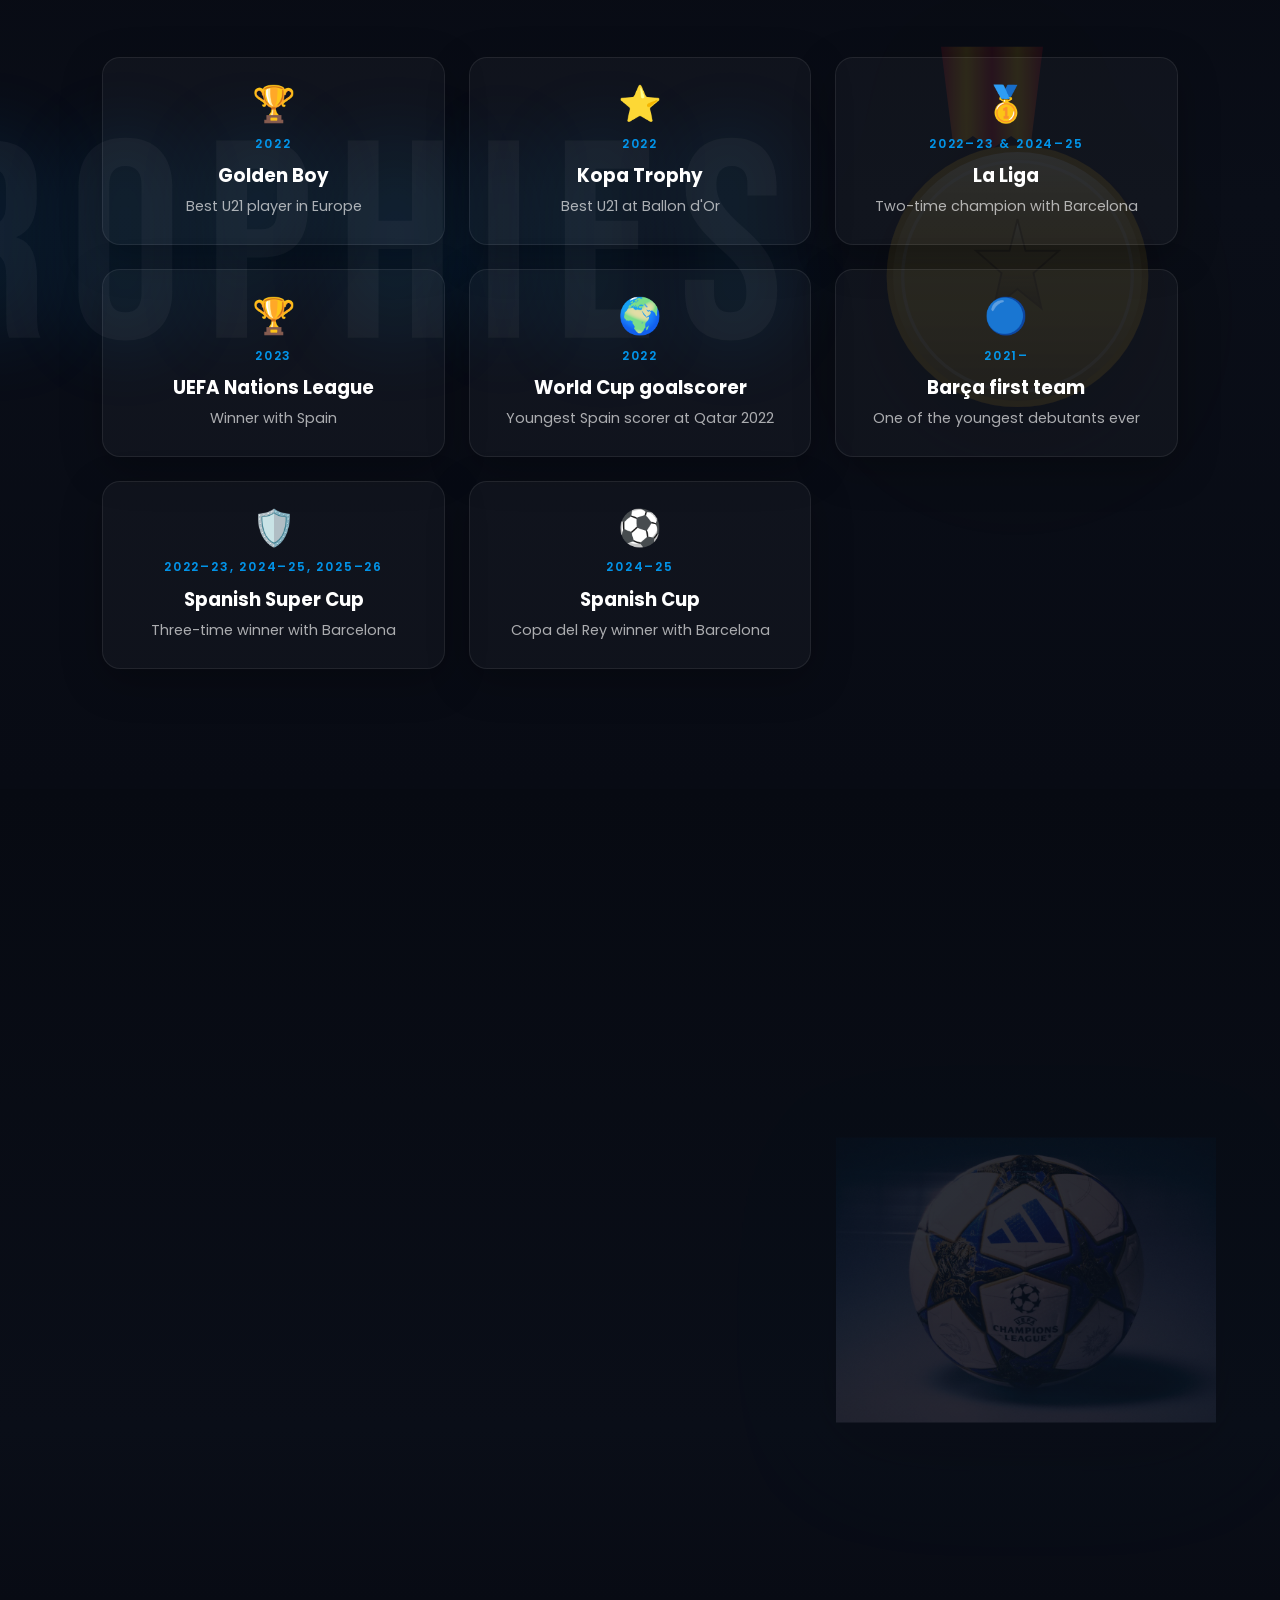
==== commit 47b301fa: "Tenth commit" ====
--- a/gavi.html
+++ b/gavi.html
@@ -591,7 +591,7 @@
 
 <section id="quotes" class="quotes-section">
   <div class="quotes-bg-deco" aria-hidden="true">
-    <img class="quotes-bg-ball" src="images/ucl-ball-only.svg" alt="" role="presentation">
+    <img class="quotes-bg-ball" src="images/ucl-ball.png" alt="" role="presentation">
   </div>
   <div class="quotes-inner">
     <header class="quotes-header reveal">
--- a/styles.css
+++ b/styles.css
@@ -3867,24 +3867,22 @@
   height: auto;
   right: 8%;
   top: 50%;
-  transform: translateY(-50%);
+  transform: translateY(-50%) translateX(0);
   opacity: 0.12;
   object-fit: contain;
   object-position: center;
   filter: drop-shadow(0 24px 48px rgba(0, 0, 0, 0.5))
           drop-shadow(0 12px 24px rgba(0, 0, 0, 0.4))
           drop-shadow(0 0 40px rgba(180, 140, 60, 0.15));
-  animation: awardsBgMedalFloat 20s ease-in-out infinite;
-}
-
-@keyframes awardsBgMedalFloat {
-  0%, 100% {
+  animation: awardsBgMedalSlide 28s linear infinite;
+}
+
+@keyframes awardsBgMedalSlide {
+  0% {
     transform: translateY(-50%) translateX(0);
-    opacity: 0.1;
   }
-  50% {
-    transform: translateY(-52%) translateX(-5%);
-    opacity: 0.14;
+  100% {
+    transform: translateY(-50%) translateX(-140vw);
   }
 }
 
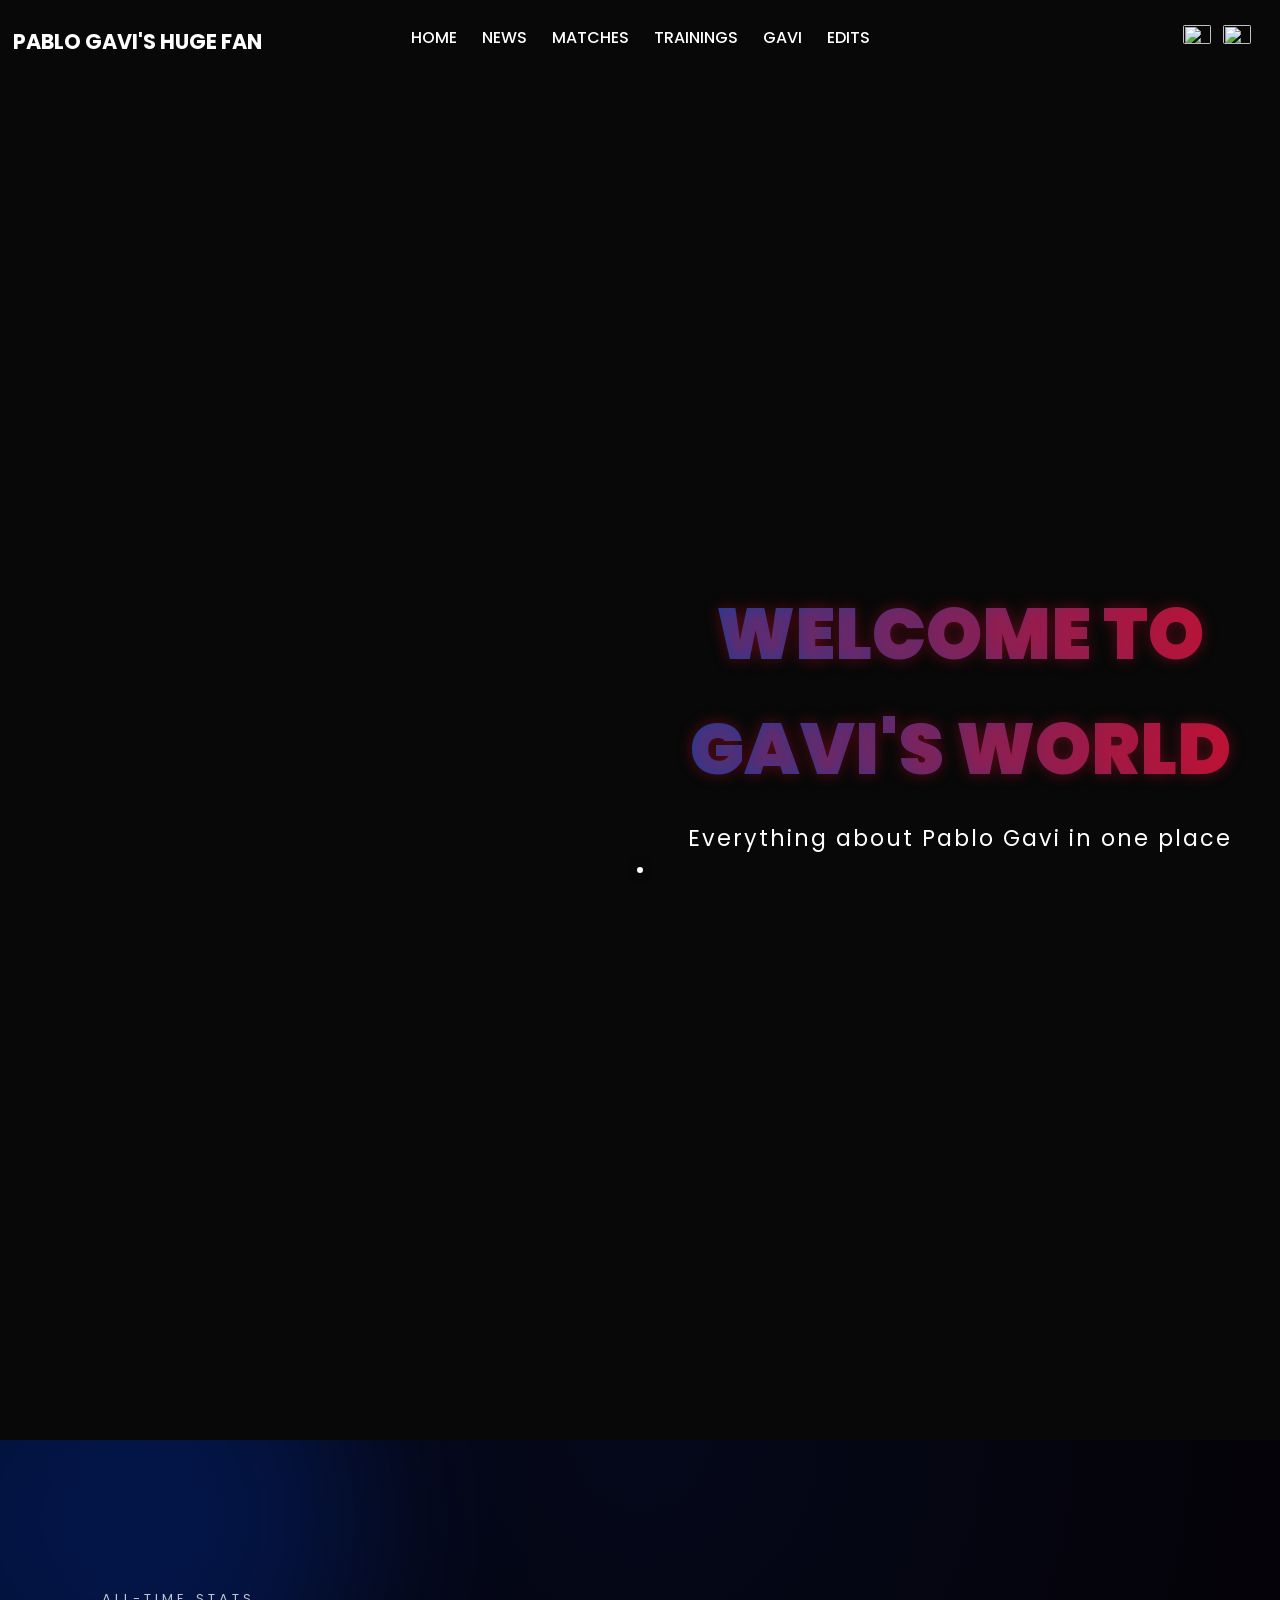
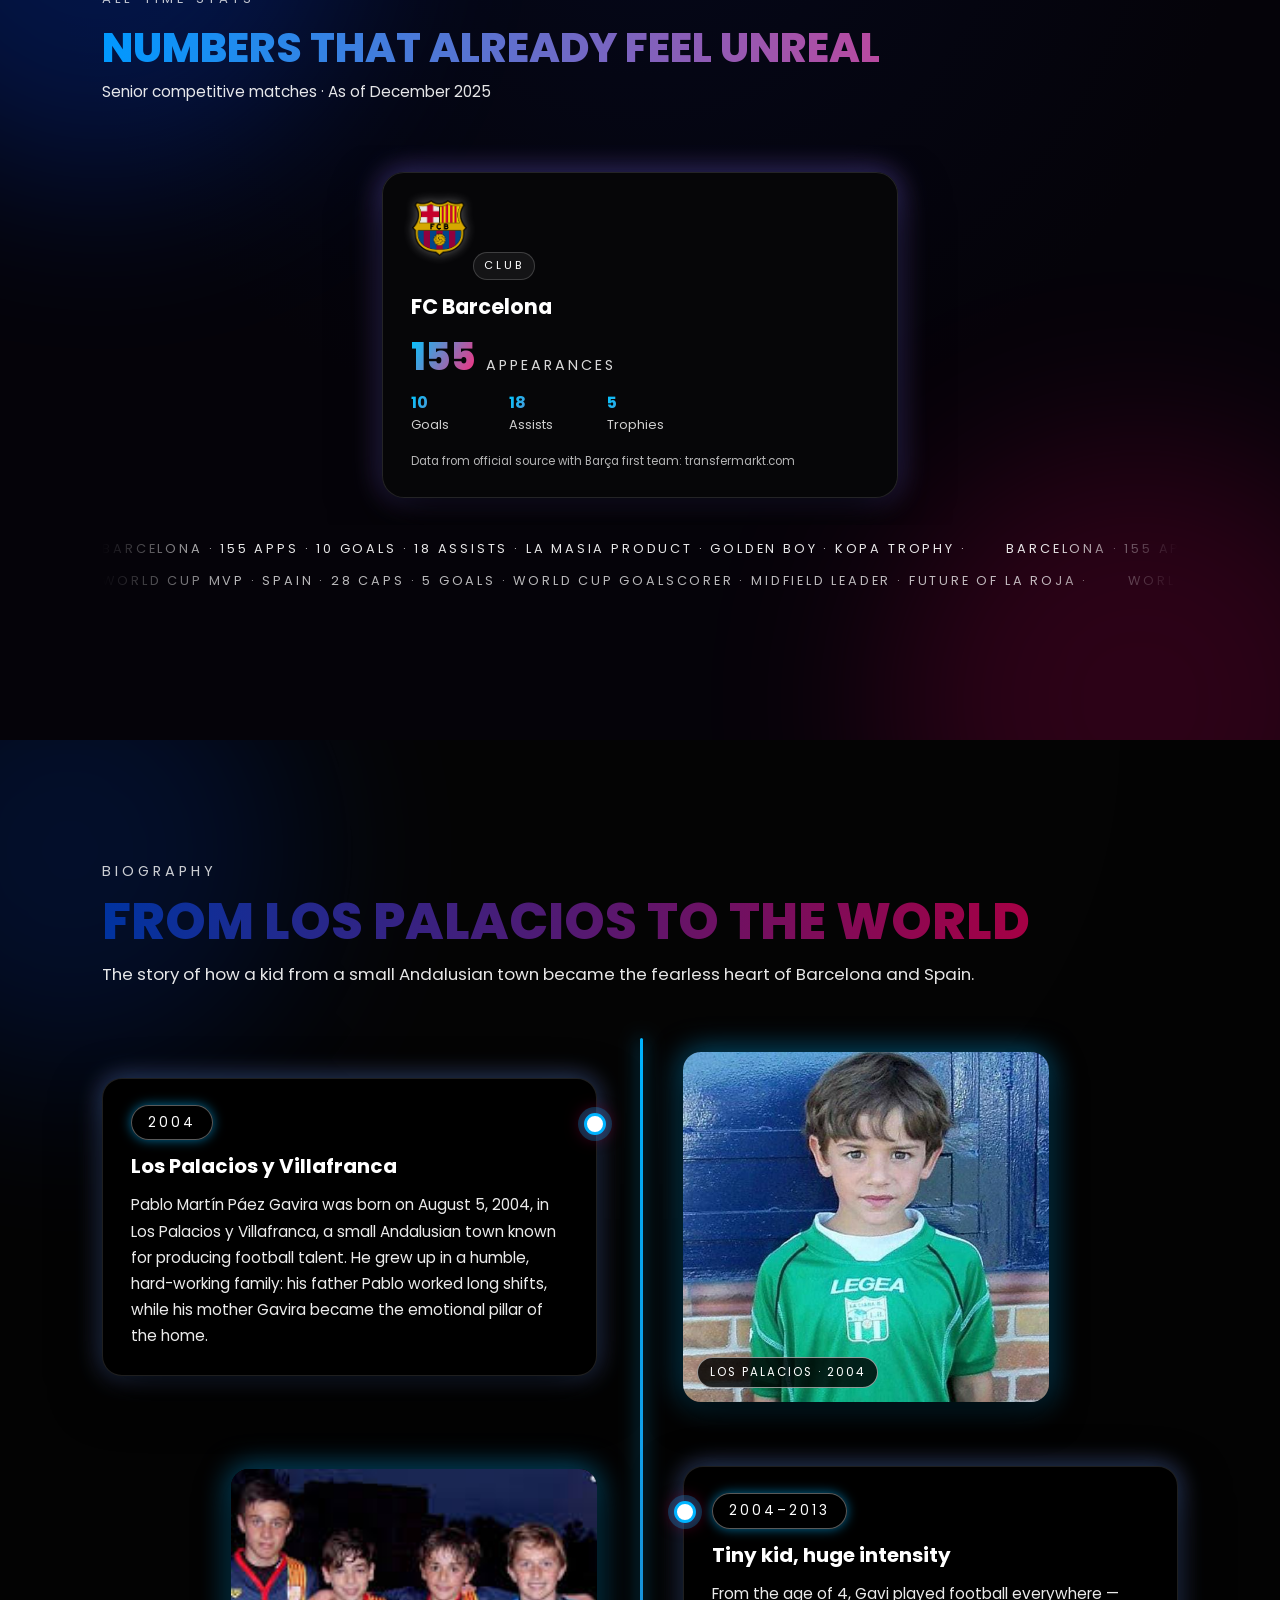
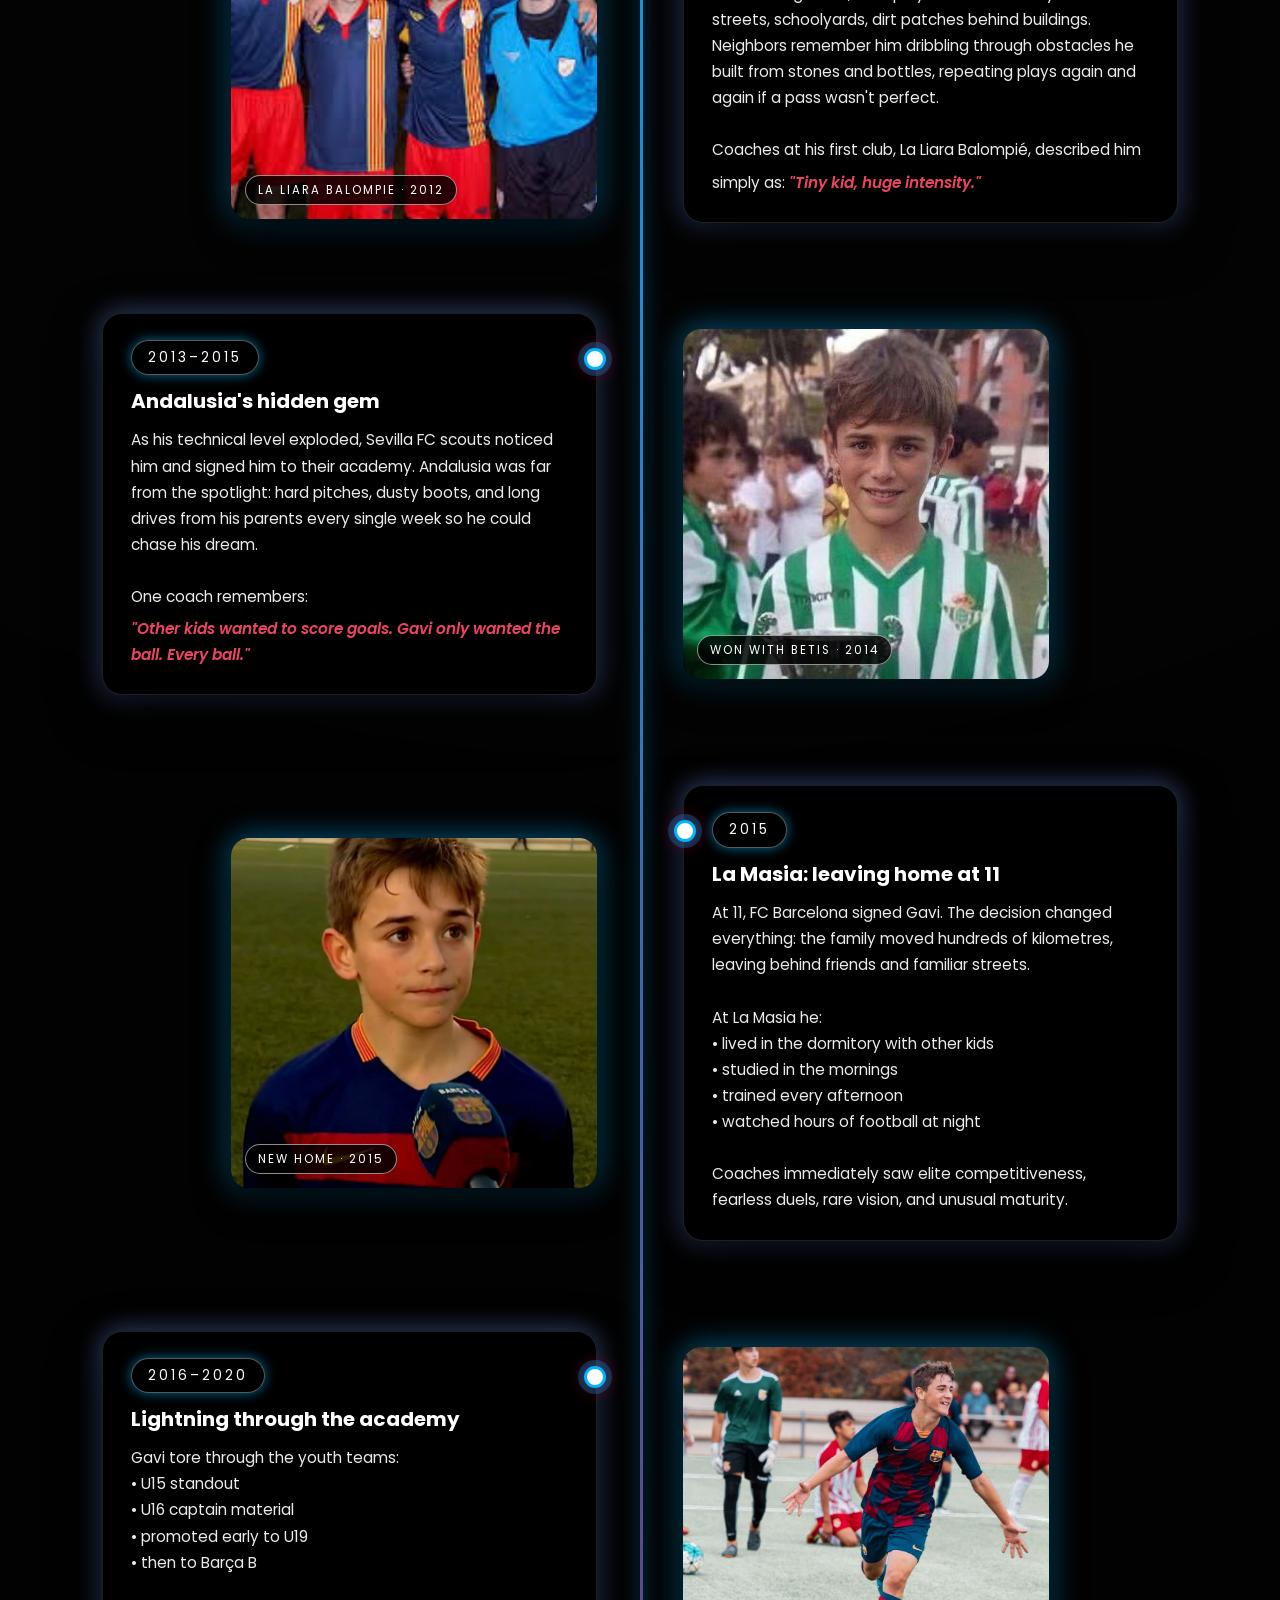
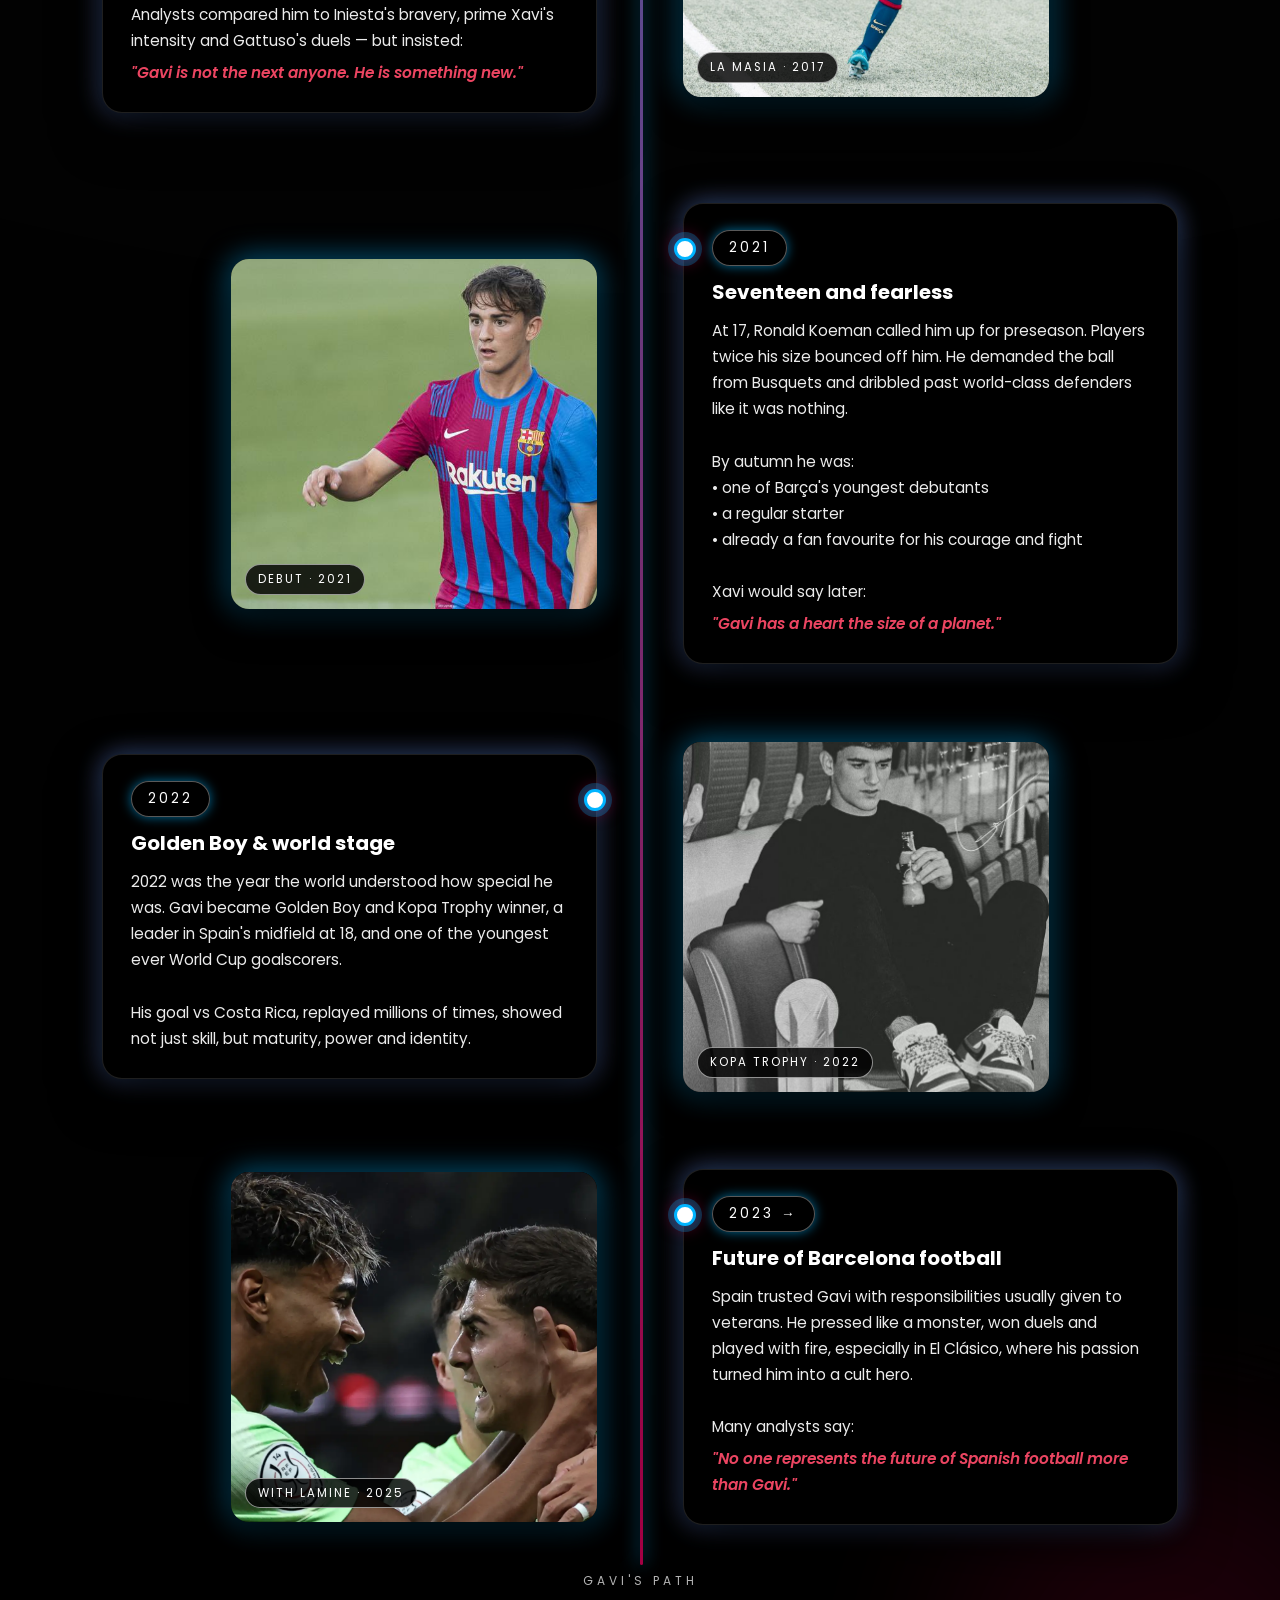
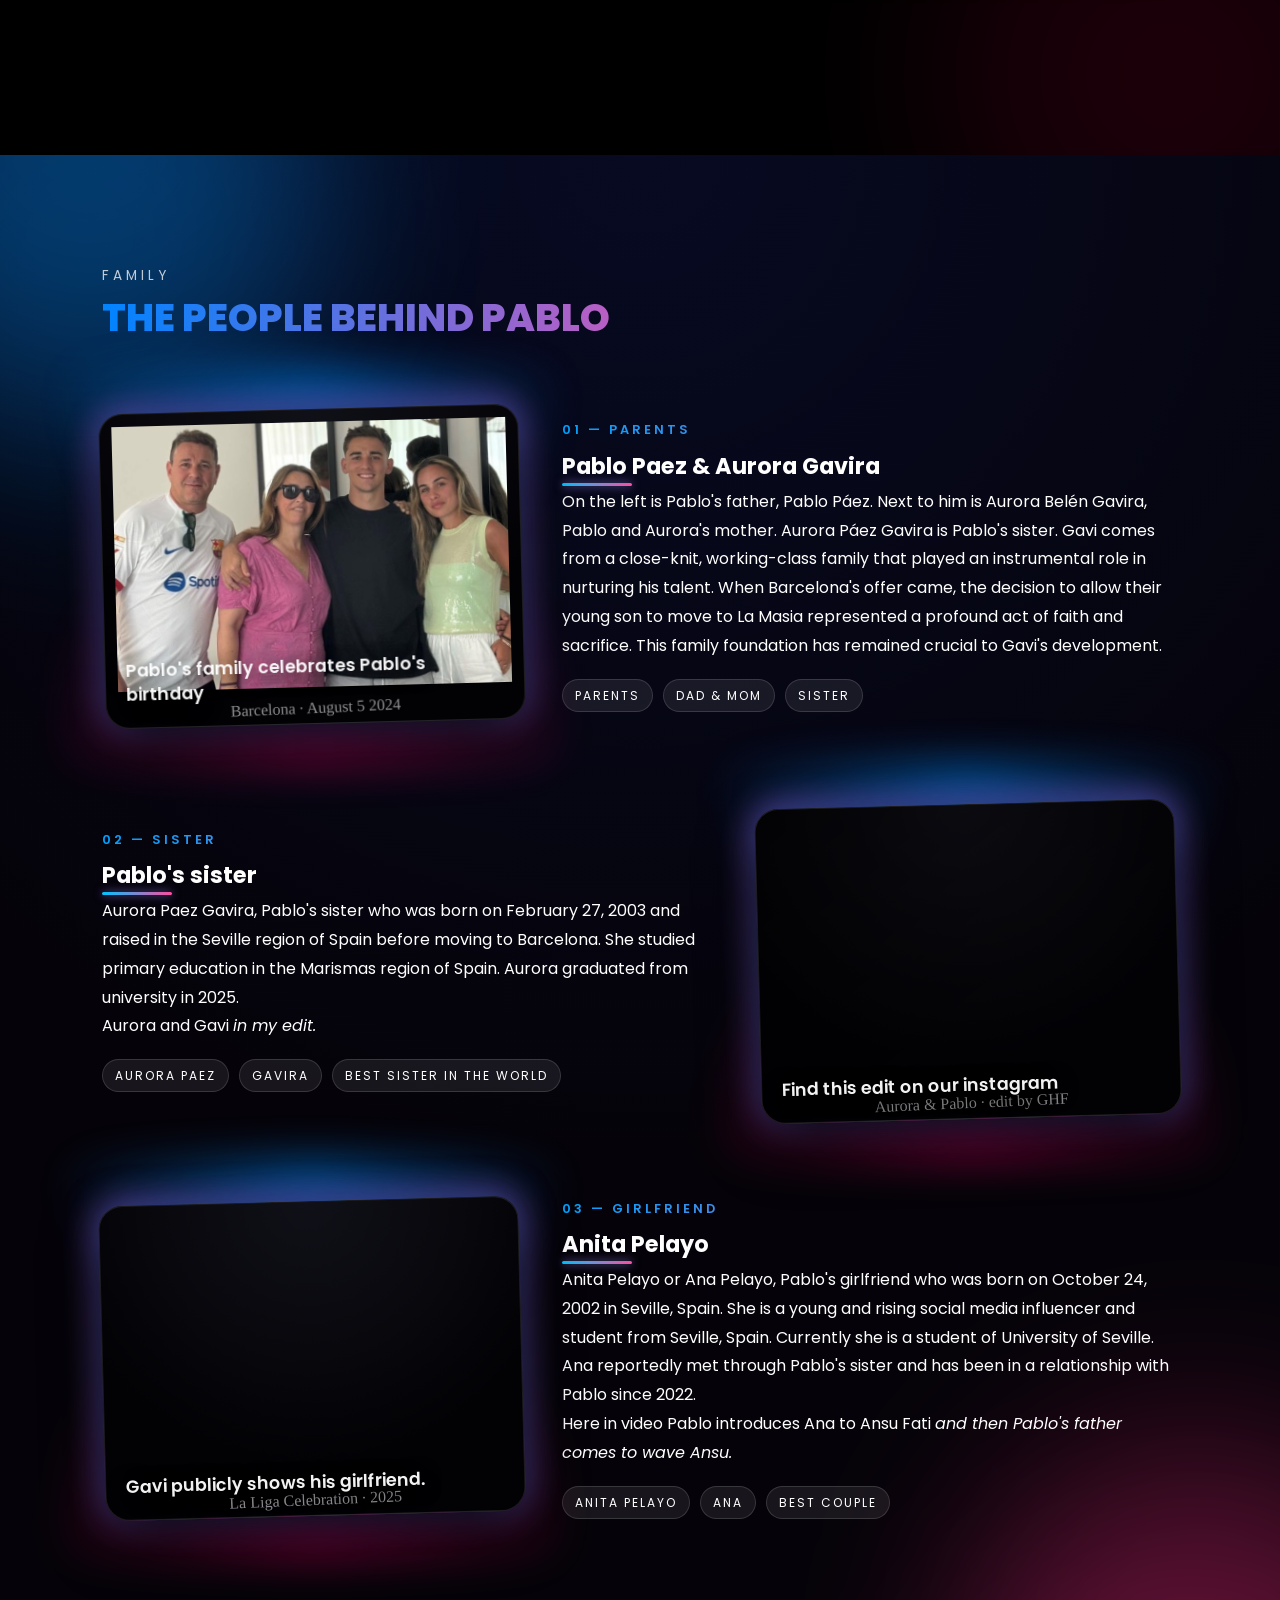
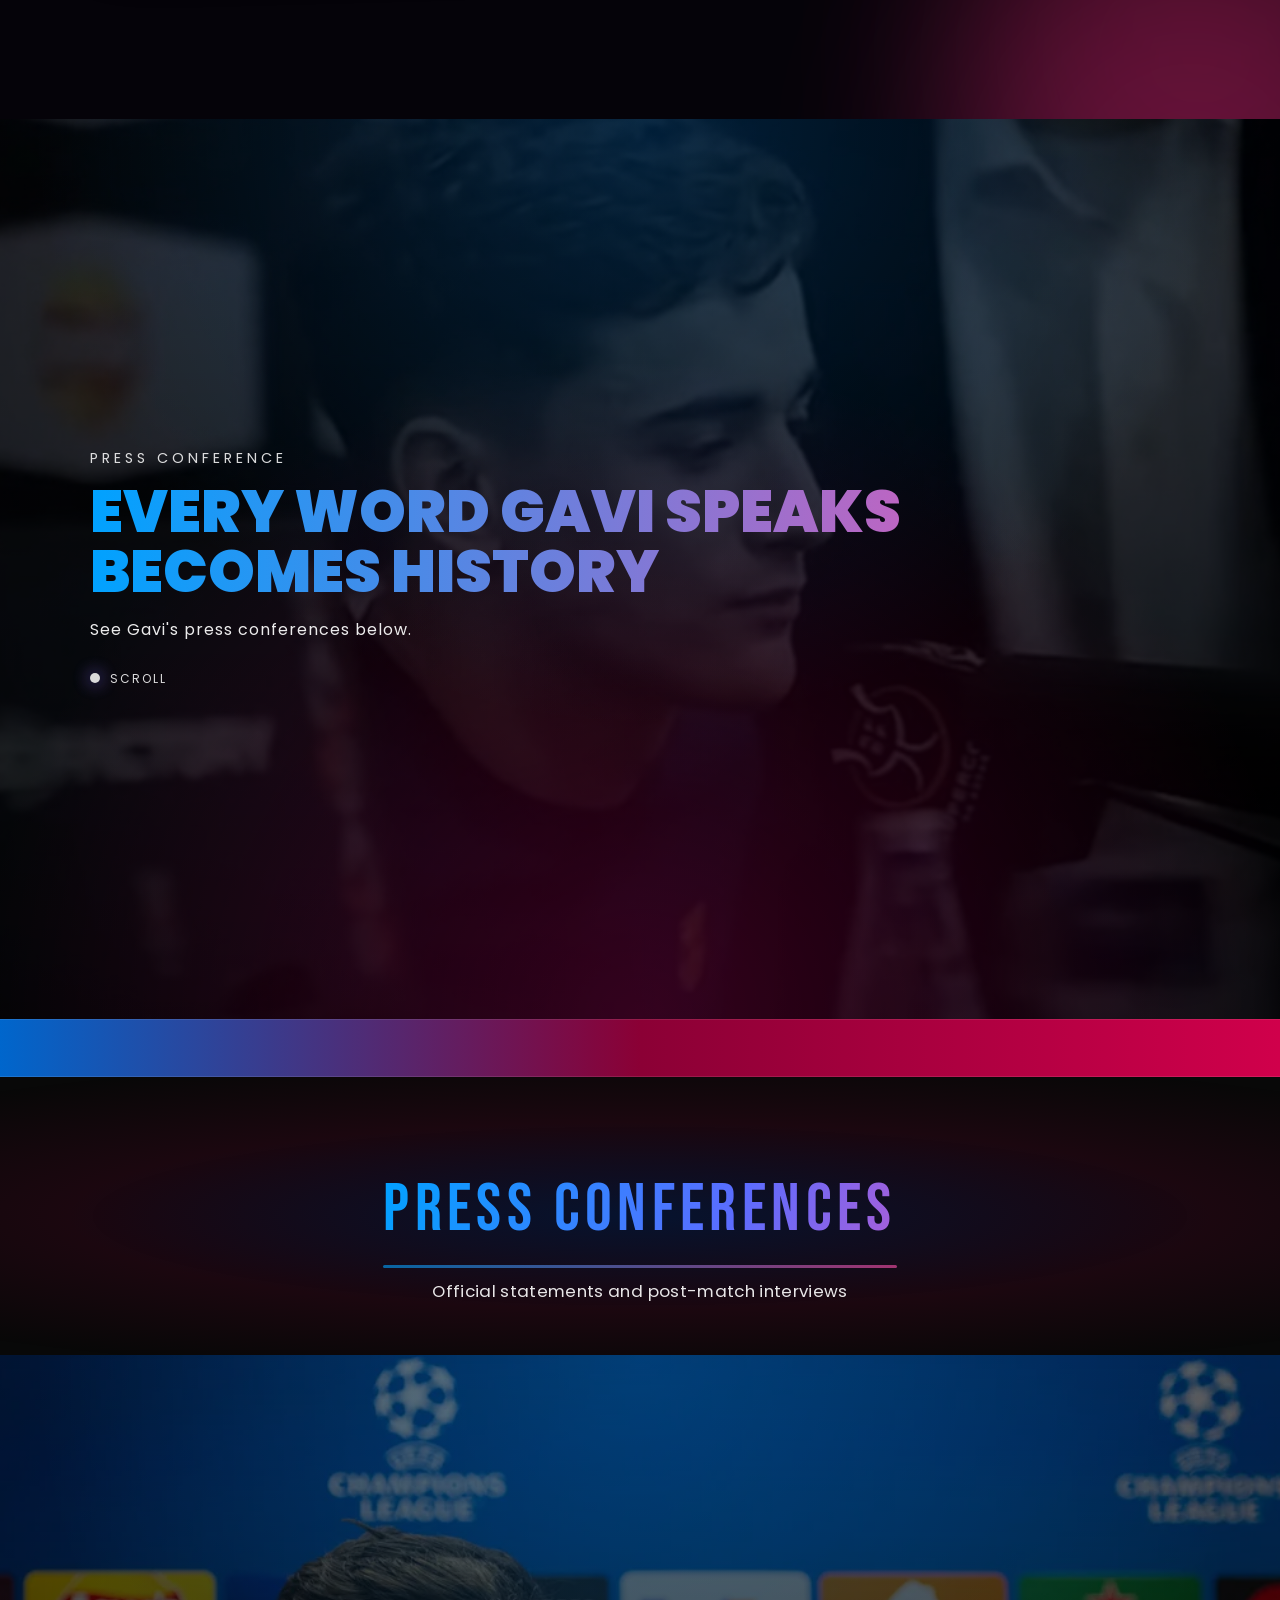
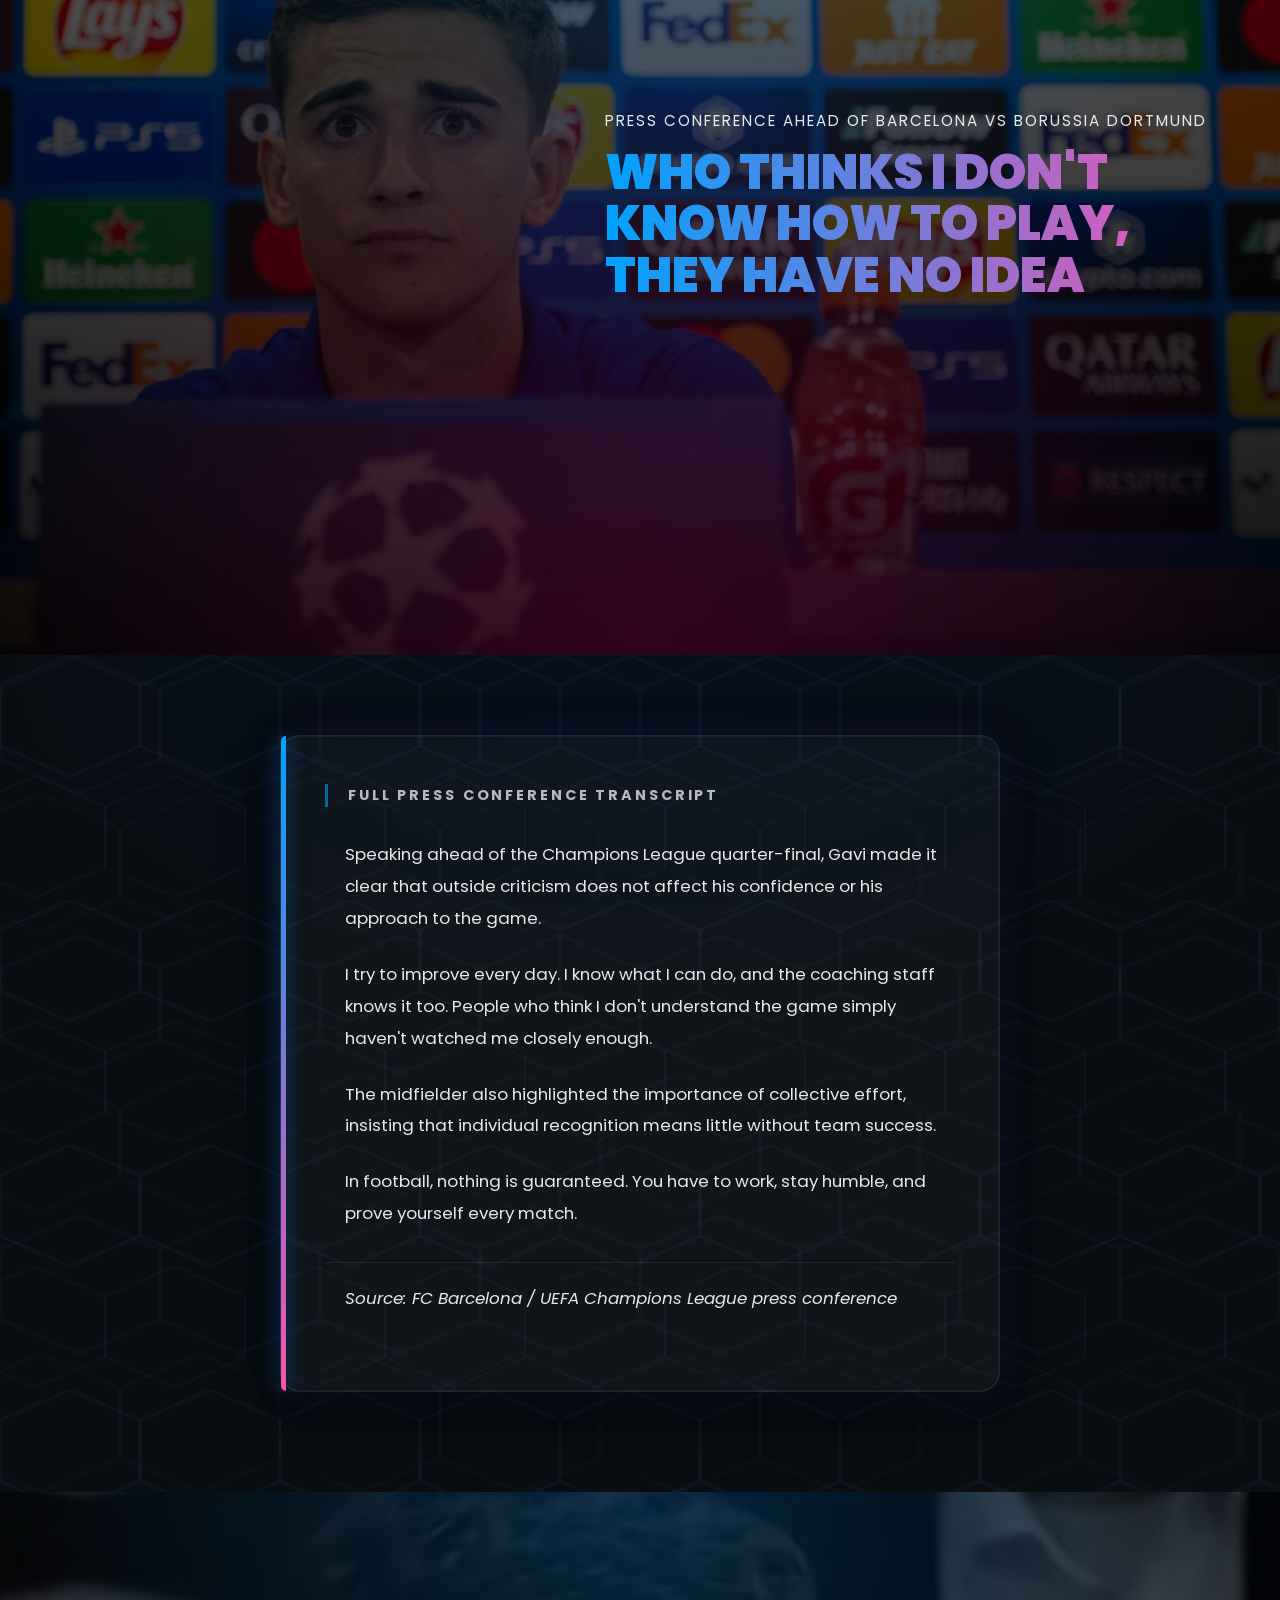
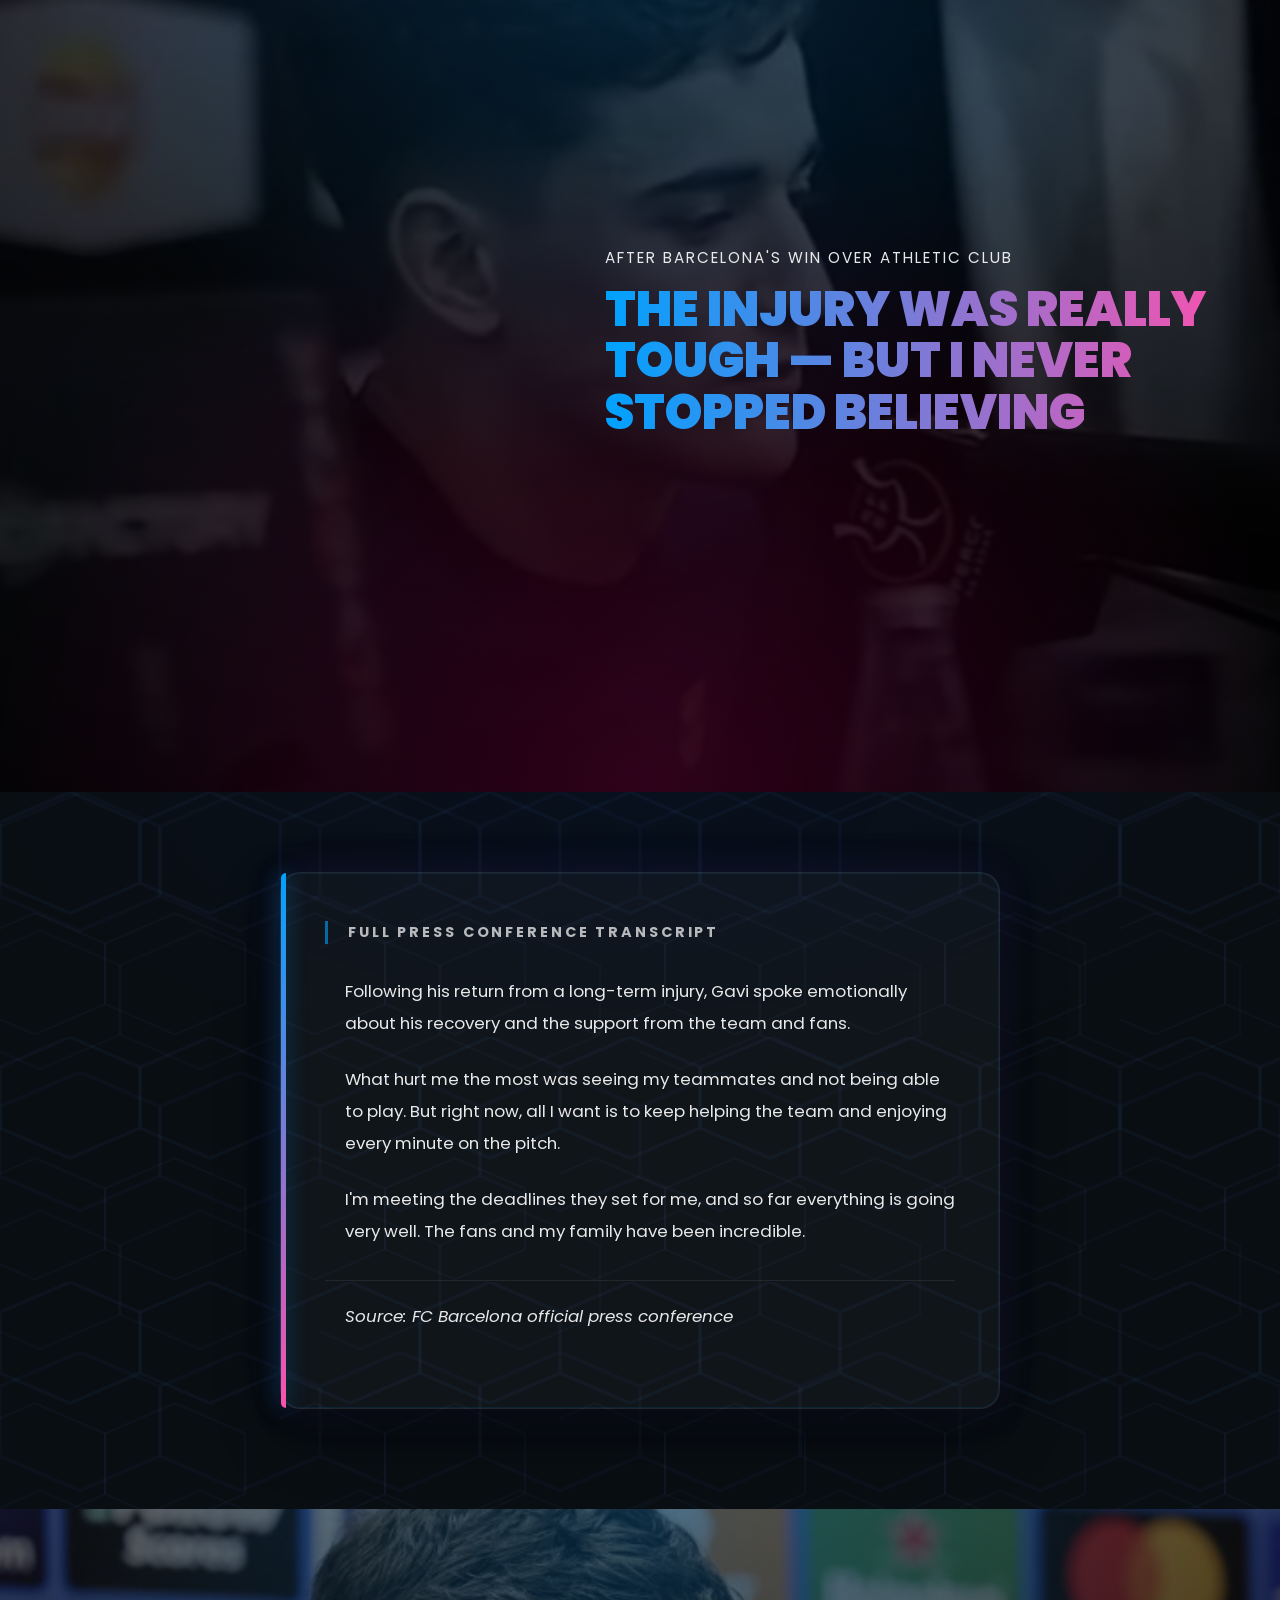
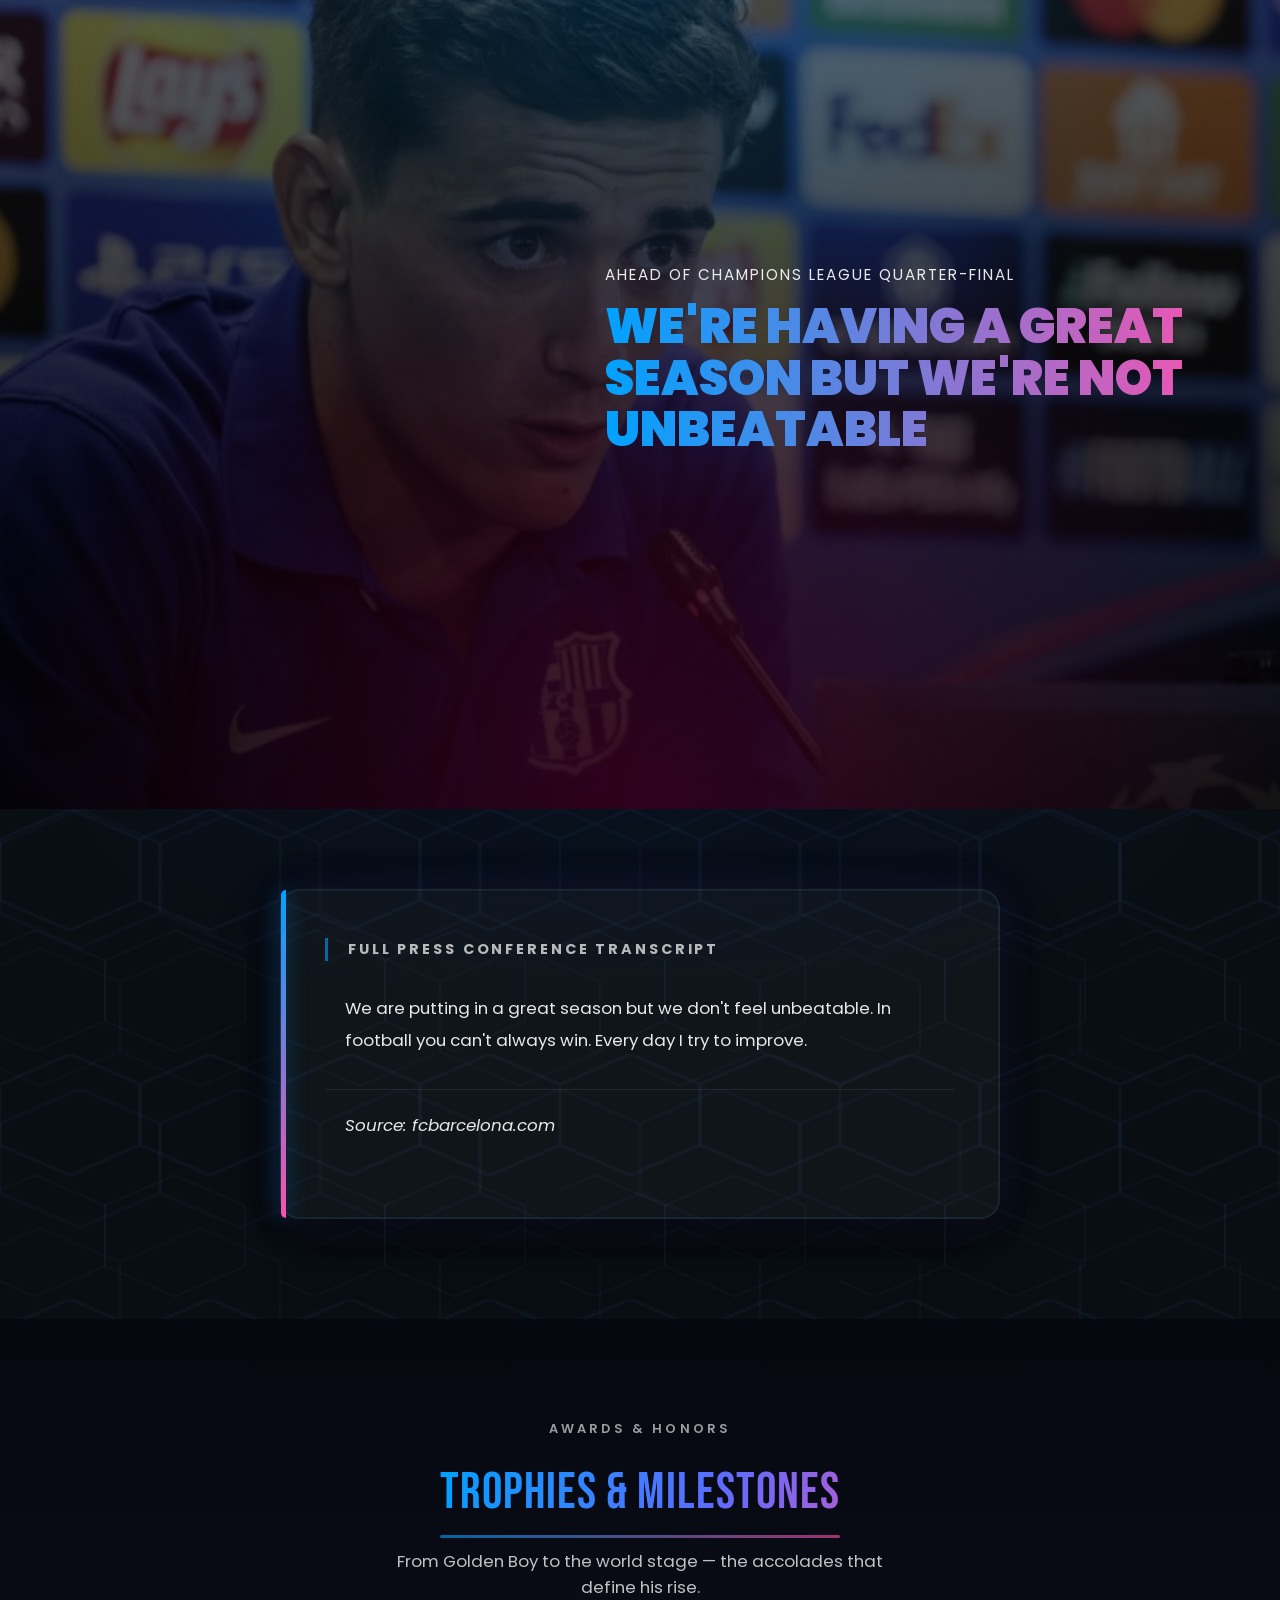
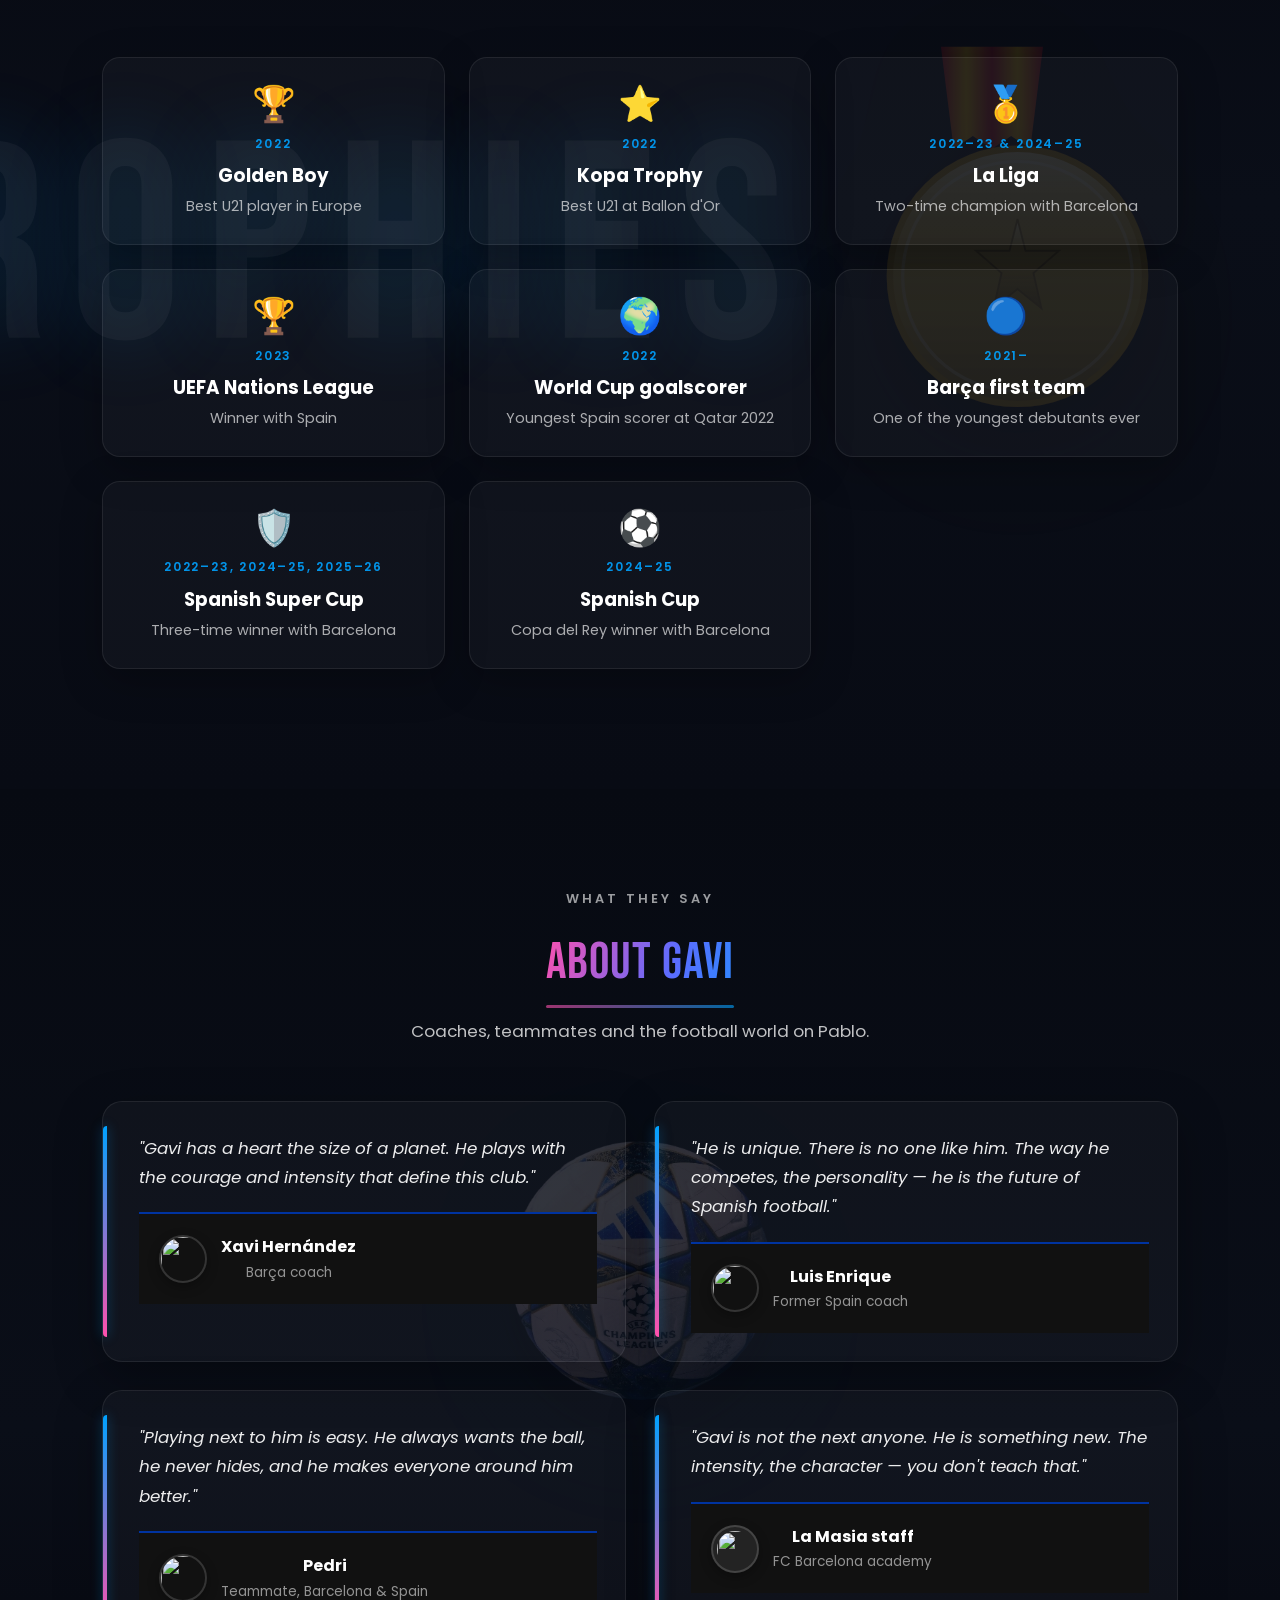
==== commit 73cd7183: "Commit number twelve" ====
--- a/gavi.html
+++ b/gavi.html
@@ -603,29 +603,41 @@
       <blockquote class="quote-card fade-in">
         <p class="quote-text" data-i18n="quoteText1">"Gavi has a heart the size of a planet. He plays with the courage and intensity that define this club."</p>
         <footer class="quote-attribution">
-          <cite class="quote-name" data-i18n="quoteName1">Xavi Hernández</cite>
-          <span class="quote-role" data-i18n="quoteRole1">Barça coach</span>
+          <img class="quote-avatar" src="https://upload.wikimedia.org/wikipedia/commons/thumb/a/aa/Xavi_Hern%C3%A1ndez_-_002_%28cropped%29.jpg/120px-Xavi_Hern%C3%A1ndez_-_002_%28cropped%29.jpg" alt="" width="48" height="48" loading="lazy">
+          <div class="quote-attribution-text">
+            <cite class="quote-name" data-i18n="quoteName1">Xavi Hernández</cite>
+            <span class="quote-role" data-i18n="quoteRole1">Barça coach</span>
+          </div>
         </footer>
       </blockquote>
       <blockquote class="quote-card fade-in">
         <p class="quote-text" data-i18n="quoteText2">"He is unique. There is no one like him. The way he competes, the personality — he is the future of Spanish football."</p>
         <footer class="quote-attribution">
-          <cite class="quote-name" data-i18n="quoteName2">Luis Enrique</cite>
-          <span class="quote-role" data-i18n="quoteRole2">Former Spain coach</span>
+          <img class="quote-avatar" src="https://upload.wikimedia.org/wikipedia/commons/thumb/2/2e/Luis_Enrique_2015.jpg/120px-Luis_Enrique_2015.jpg" alt="" width="48" height="48" loading="lazy">
+          <div class="quote-attribution-text">
+            <cite class="quote-name" data-i18n="quoteName2">Luis Enrique</cite>
+            <span class="quote-role" data-i18n="quoteRole2">Former Spain coach</span>
+          </div>
         </footer>
       </blockquote>
       <blockquote class="quote-card fade-in">
         <p class="quote-text" data-i18n="quoteText3">"Playing next to him is easy. He always wants the ball, he never hides, and he makes everyone around him better."</p>
         <footer class="quote-attribution">
-          <cite class="quote-name" data-i18n="quoteName3">Pedri</cite>
-          <span class="quote-role" data-i18n="quoteRole3">Teammate, Barcelona & Spain</span>
+          <img class="quote-avatar" src="https://upload.wikimedia.org/wikipedia/commons/thumb/6/6a/Pedri_2021.jpg/120px-Pedri_2021.jpg" alt="" width="48" height="48" loading="lazy">
+          <div class="quote-attribution-text">
+            <cite class="quote-name" data-i18n="quoteName3">Pedri</cite>
+            <span class="quote-role" data-i18n="quoteRole3">Teammate, Barcelona & Spain</span>
+          </div>
         </footer>
       </blockquote>
       <blockquote class="quote-card fade-in">
         <p class="quote-text" data-i18n="quoteText4">"Gavi is not the next anyone. He is something new. The intensity, the character — you don't teach that."</p>
         <footer class="quote-attribution">
-          <cite class="quote-name" data-i18n="quoteName4">La Masia staff</cite>
-          <span class="quote-role" data-i18n="quoteRole4">FC Barcelona academy</span>
+          <img class="quote-avatar quote-avatar--crest" src="https://upload.wikimedia.org/wikipedia/en/thumb/4/47/FC_Barcelona_%28crest%29.svg/120px-FC_Barcelona_%28crest%29.svg.png" alt="" width="48" height="48" loading="lazy">
+          <div class="quote-attribution-text">
+            <cite class="quote-name" data-i18n="quoteName4">La Masia staff</cite>
+            <span class="quote-role" data-i18n="quoteRole4">FC Barcelona academy</span>
+          </div>
         </footer>
       </blockquote>
     </div>
--- a/styles.css
+++ b/styles.css
@@ -3867,22 +3867,40 @@
   height: auto;
   right: 8%;
   top: 50%;
-  transform: translateY(-50%) translateX(0);
+  transform: translateY(-50%) translateX(0) rotate(0deg);
   opacity: 0.12;
   object-fit: contain;
   object-position: center;
   filter: drop-shadow(0 24px 48px rgba(0, 0, 0, 0.5))
           drop-shadow(0 12px 24px rgba(0, 0, 0, 0.4))
           drop-shadow(0 0 40px rgba(180, 140, 60, 0.15));
-  animation: awardsBgMedalSlide 28s linear infinite;
-}
-
-@keyframes awardsBgMedalSlide {
+  animation: awardsBgMedalRandom 32s ease-in-out infinite;
+}
+
+@keyframes awardsBgMedalRandom {
   0% {
-    transform: translateY(-50%) translateX(0);
+    transform: translateY(-50%) translateX(0) rotate(0deg);
+  }
+  15% {
+    transform: translateY(-58%) translateX(-12vw) rotate(-8deg);
+  }
+  30% {
+    transform: translateY(-42%) translateX(-28vw) rotate(5deg);
+  }
+  45% {
+    transform: translateY(-55%) translateX(-48vw) rotate(-4deg);
+  }
+  60% {
+    transform: translateY(-45%) translateX(-70vw) rotate(10deg);
+  }
+  75% {
+    transform: translateY(-52%) translateX(-95vw) rotate(-6deg);
+  }
+  90% {
+    transform: translateY(-48%) translateX(-118vw) rotate(3deg);
   }
   100% {
-    transform: translateY(-50%) translateX(-140vw);
+    transform: translateY(-50%) translateX(-140vw) rotate(0deg);
   }
 }
 
@@ -4131,11 +4149,11 @@
 
 .quotes-bg-ball {
   position: absolute;
-  width: clamp(180px, 35vw, 380px);
+  width: clamp(200px, 38vw, 420px);
   height: auto;
-  right: 5%;
+  left: 50%;
   top: 50%;
-  transform: translateY(-50%);
+  transform: translate(-50%, -50%);
   opacity: 0.14;
   object-fit: contain;
   filter: drop-shadow(0 28px 56px rgba(0, 0, 0, 0.55))
@@ -4146,24 +4164,20 @@
 
 @keyframes quotesBgBallFloat {
   0%, 100% {
-    transform: translateY(-50%) translateX(0) rotate(0deg);
+    transform: translate(-50%, -50%) translateX(-35vw) rotate(0deg);
     opacity: 0.12;
-    right: 5%;
   }
   25% {
-    transform: translateY(-55%) translateX(-8%) rotate(15deg);
+    transform: translate(-50%, -50%) translateX(0) translateY(-5vh) rotate(15deg);
     opacity: 0.16;
-    right: 15%;
   }
   50% {
-    transform: translateY(-45%) translateX(-5%) rotate(-10deg);
+    transform: translate(-50%, -50%) translateX(30vw) translateY(3vh) rotate(-10deg);
     opacity: 0.14;
-    right: 8%;
   }
   75% {
-    transform: translateY(-52%) translateX(-12%) rotate(8deg);
+    transform: translate(-50%, -50%) translateX(-15vw) translateY(4vh) rotate(8deg);
     opacity: 0.15;
-    right: 12%;
   }
 }
 
@@ -4335,6 +4349,29 @@
 
 .quote-attribution {
   display: flex;
+  flex-direction: row;
+  align-items: center;
+  gap: 14px;
+}
+
+.quote-avatar {
+  flex-shrink: 0;
+  width: 48px;
+  height: 48px;
+  border-radius: 50%;
+  object-fit: cover;
+  border: 2px solid rgba(255, 255, 255, 0.15);
+  box-shadow: 0 4px 12px rgba(0, 0, 0, 0.3);
+}
+
+.quote-avatar--crest {
+  object-fit: contain;
+  background: rgba(255, 255, 255, 0.08);
+  padding: 4px;
+}
+
+.quote-attribution-text {
+  display: flex;
   flex-direction: column;
   gap: 2px;
 }
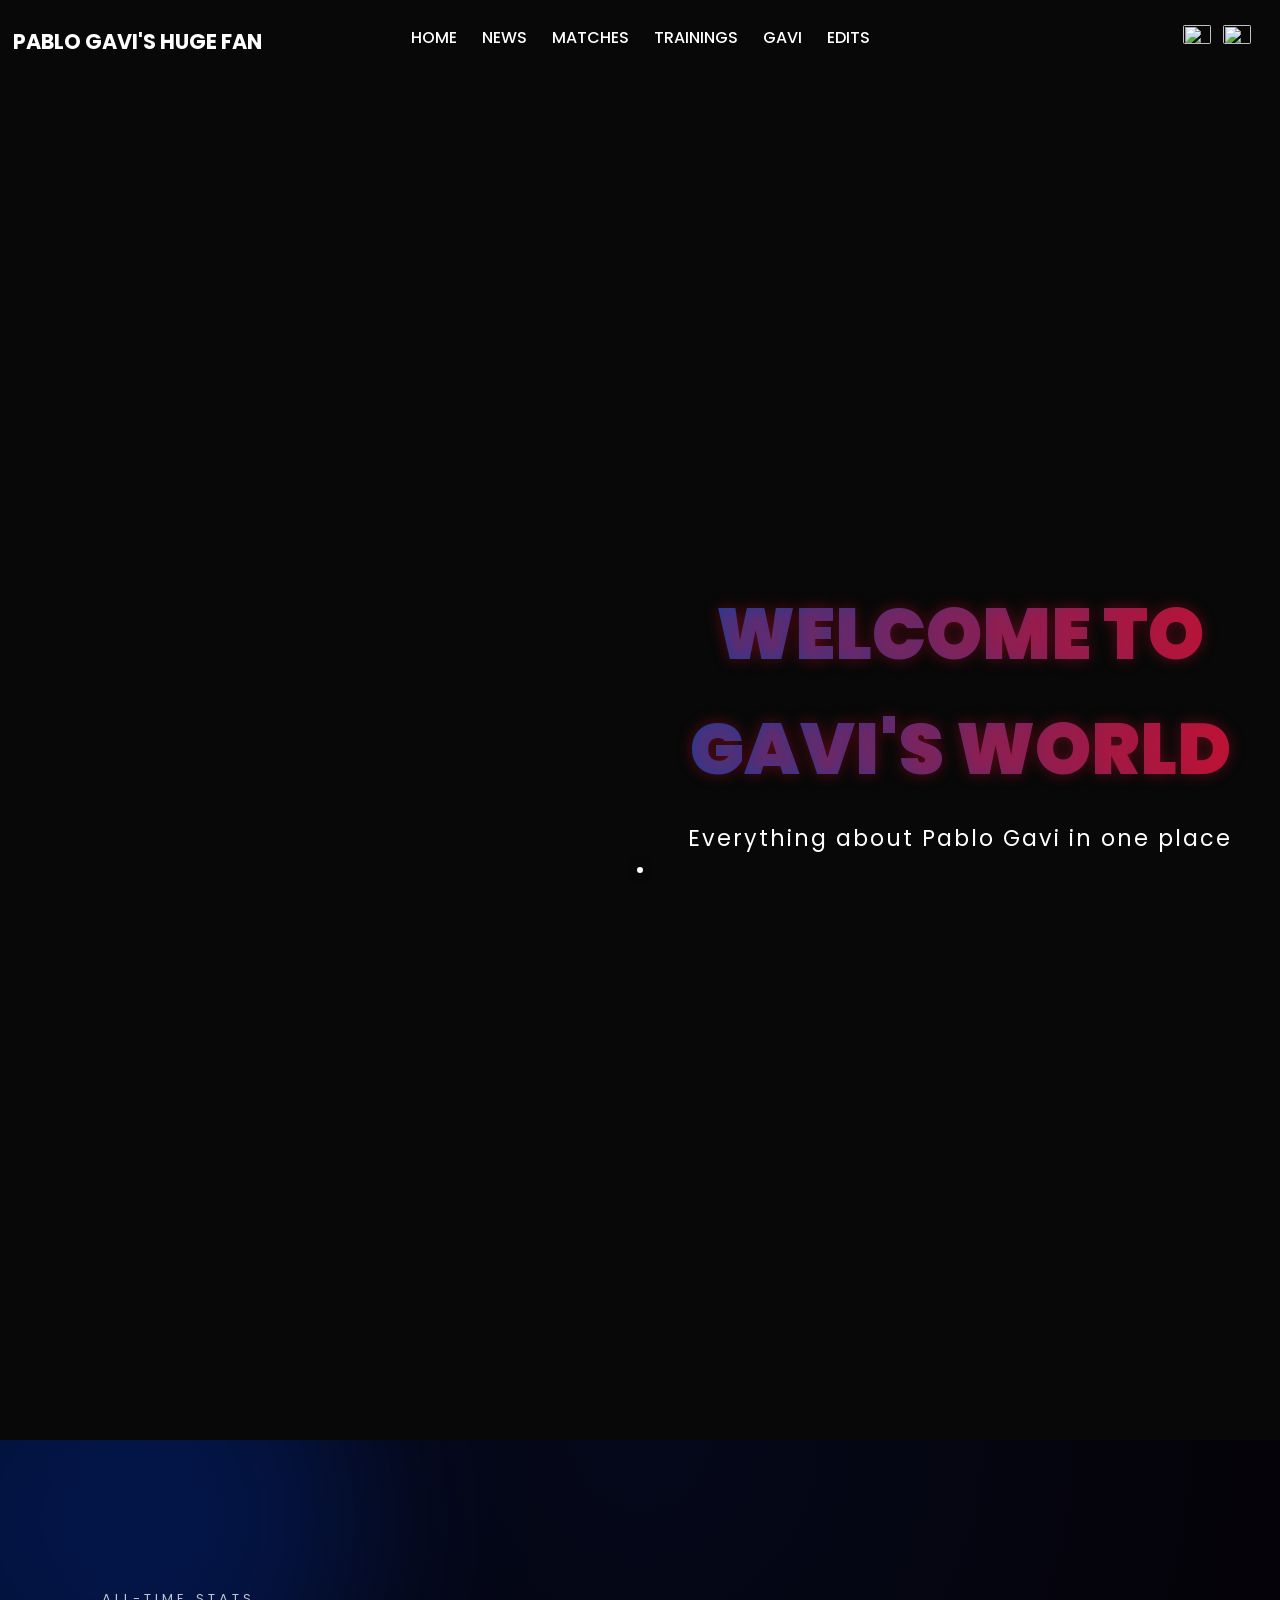
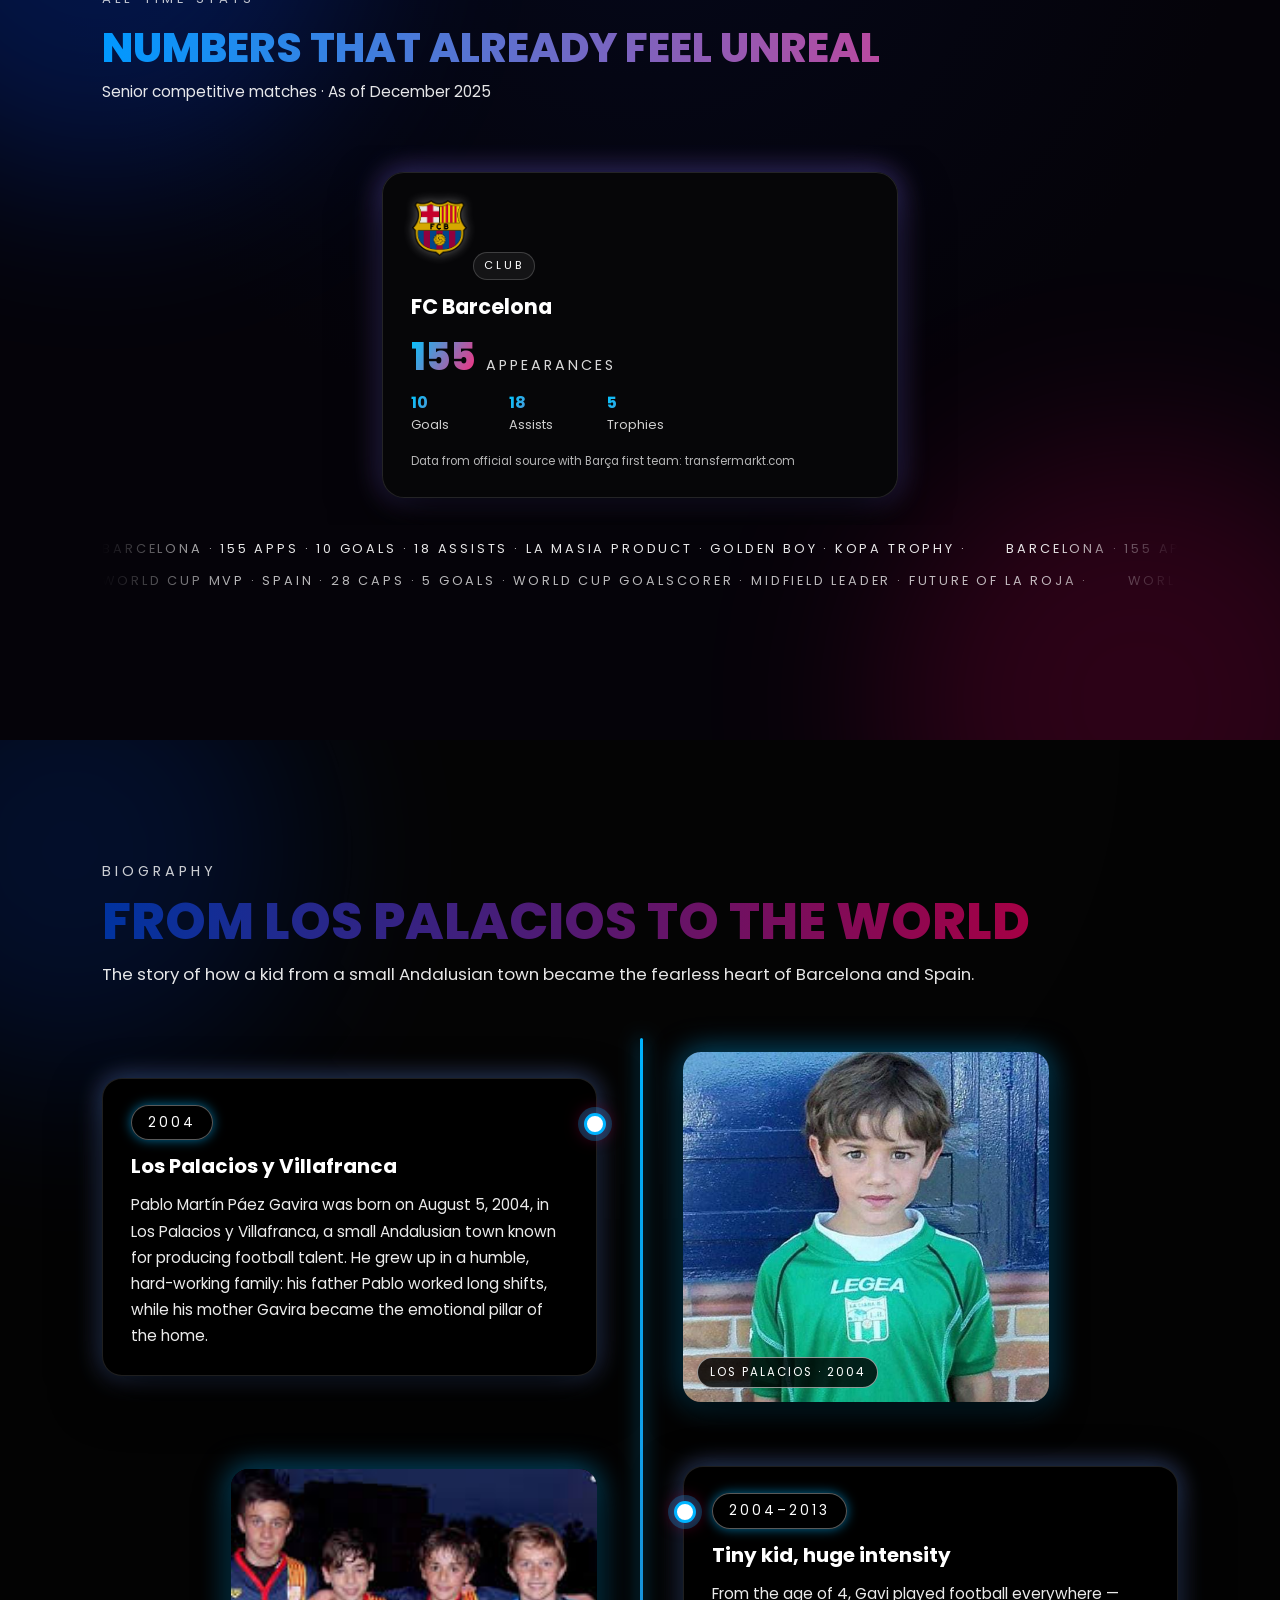
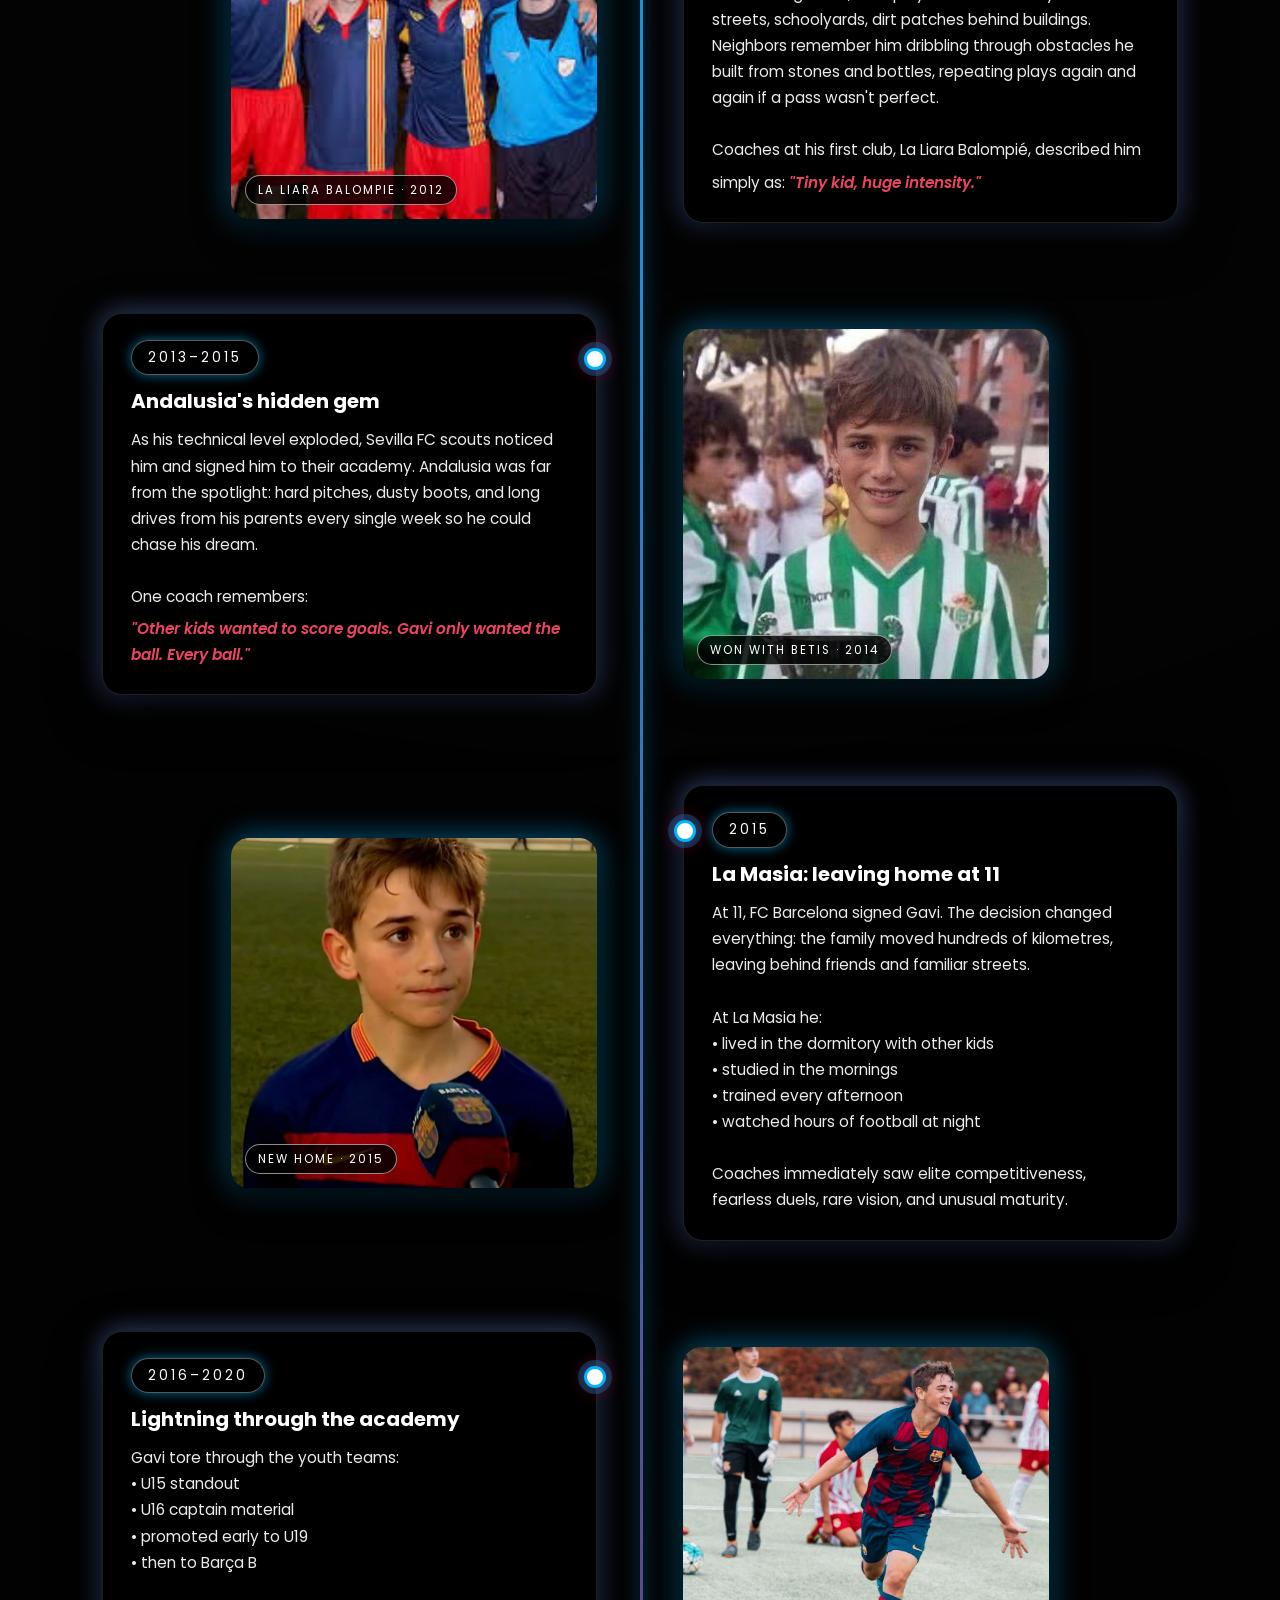
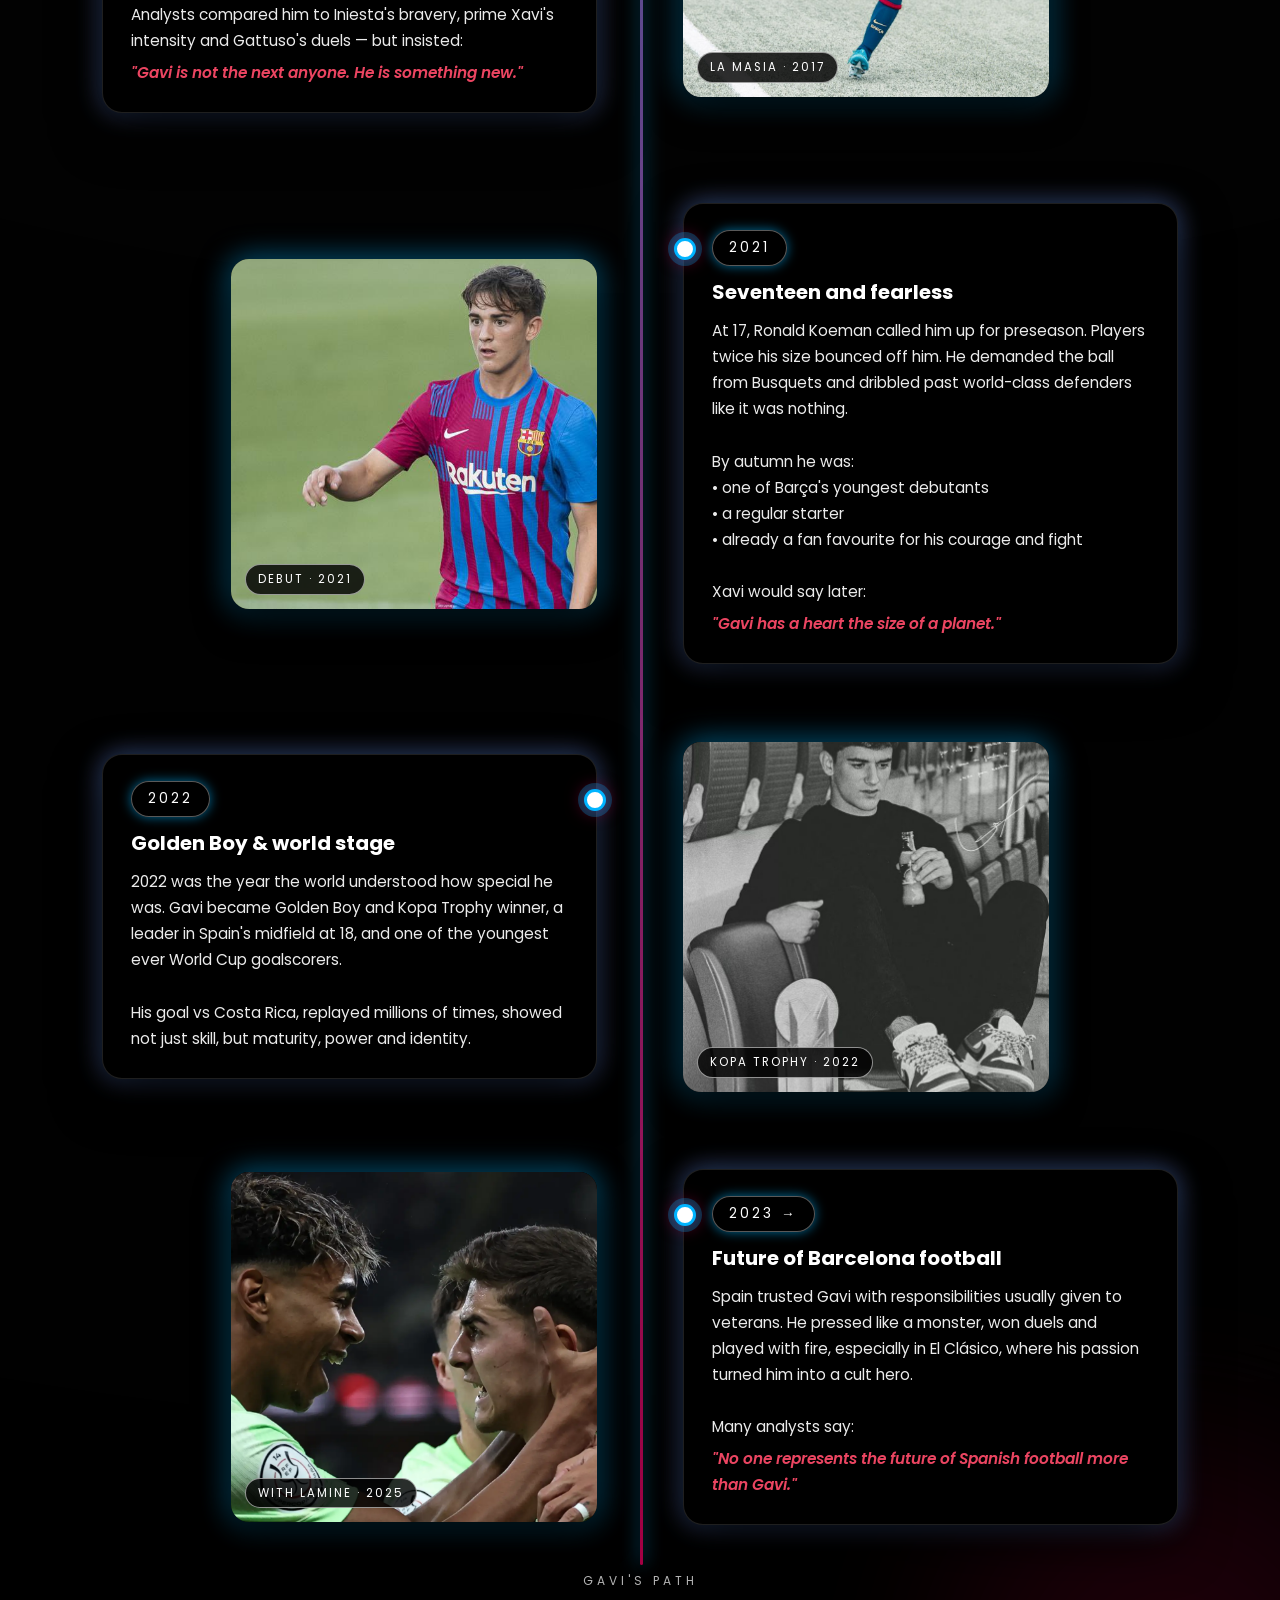
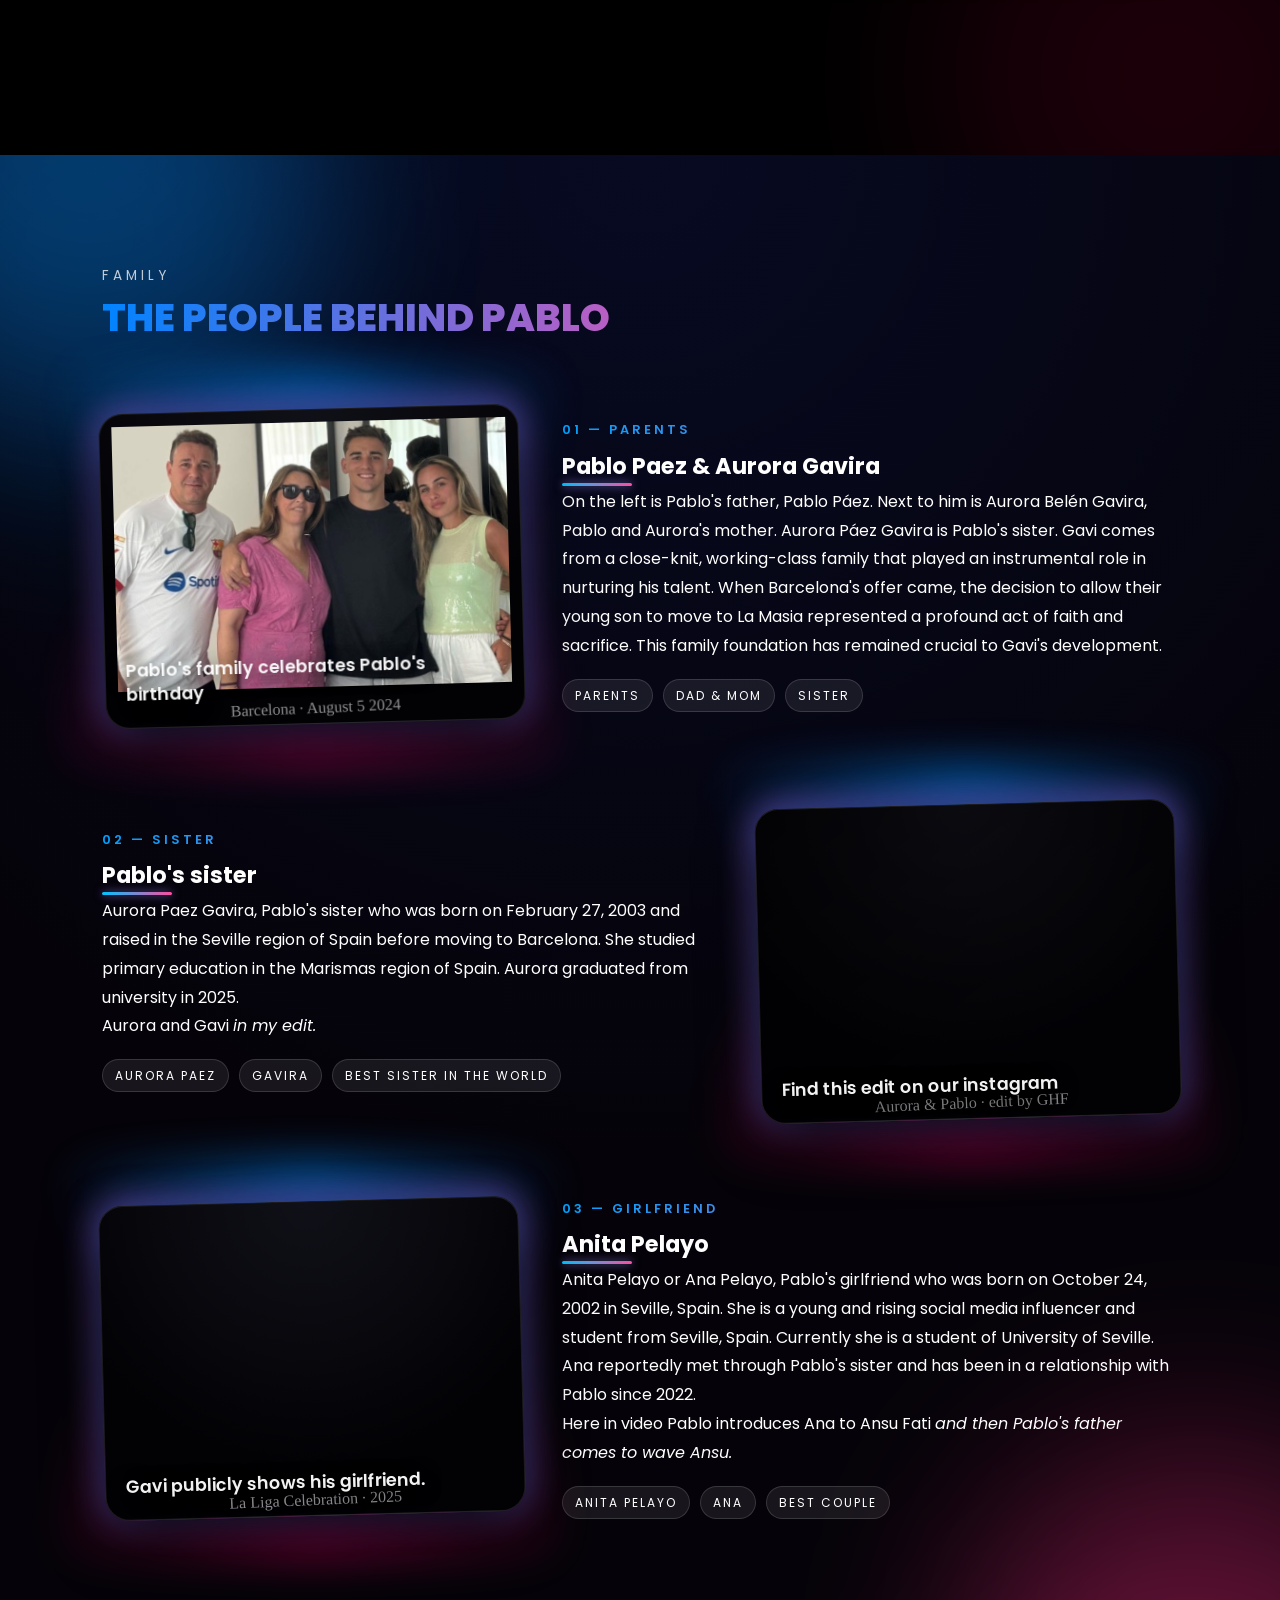
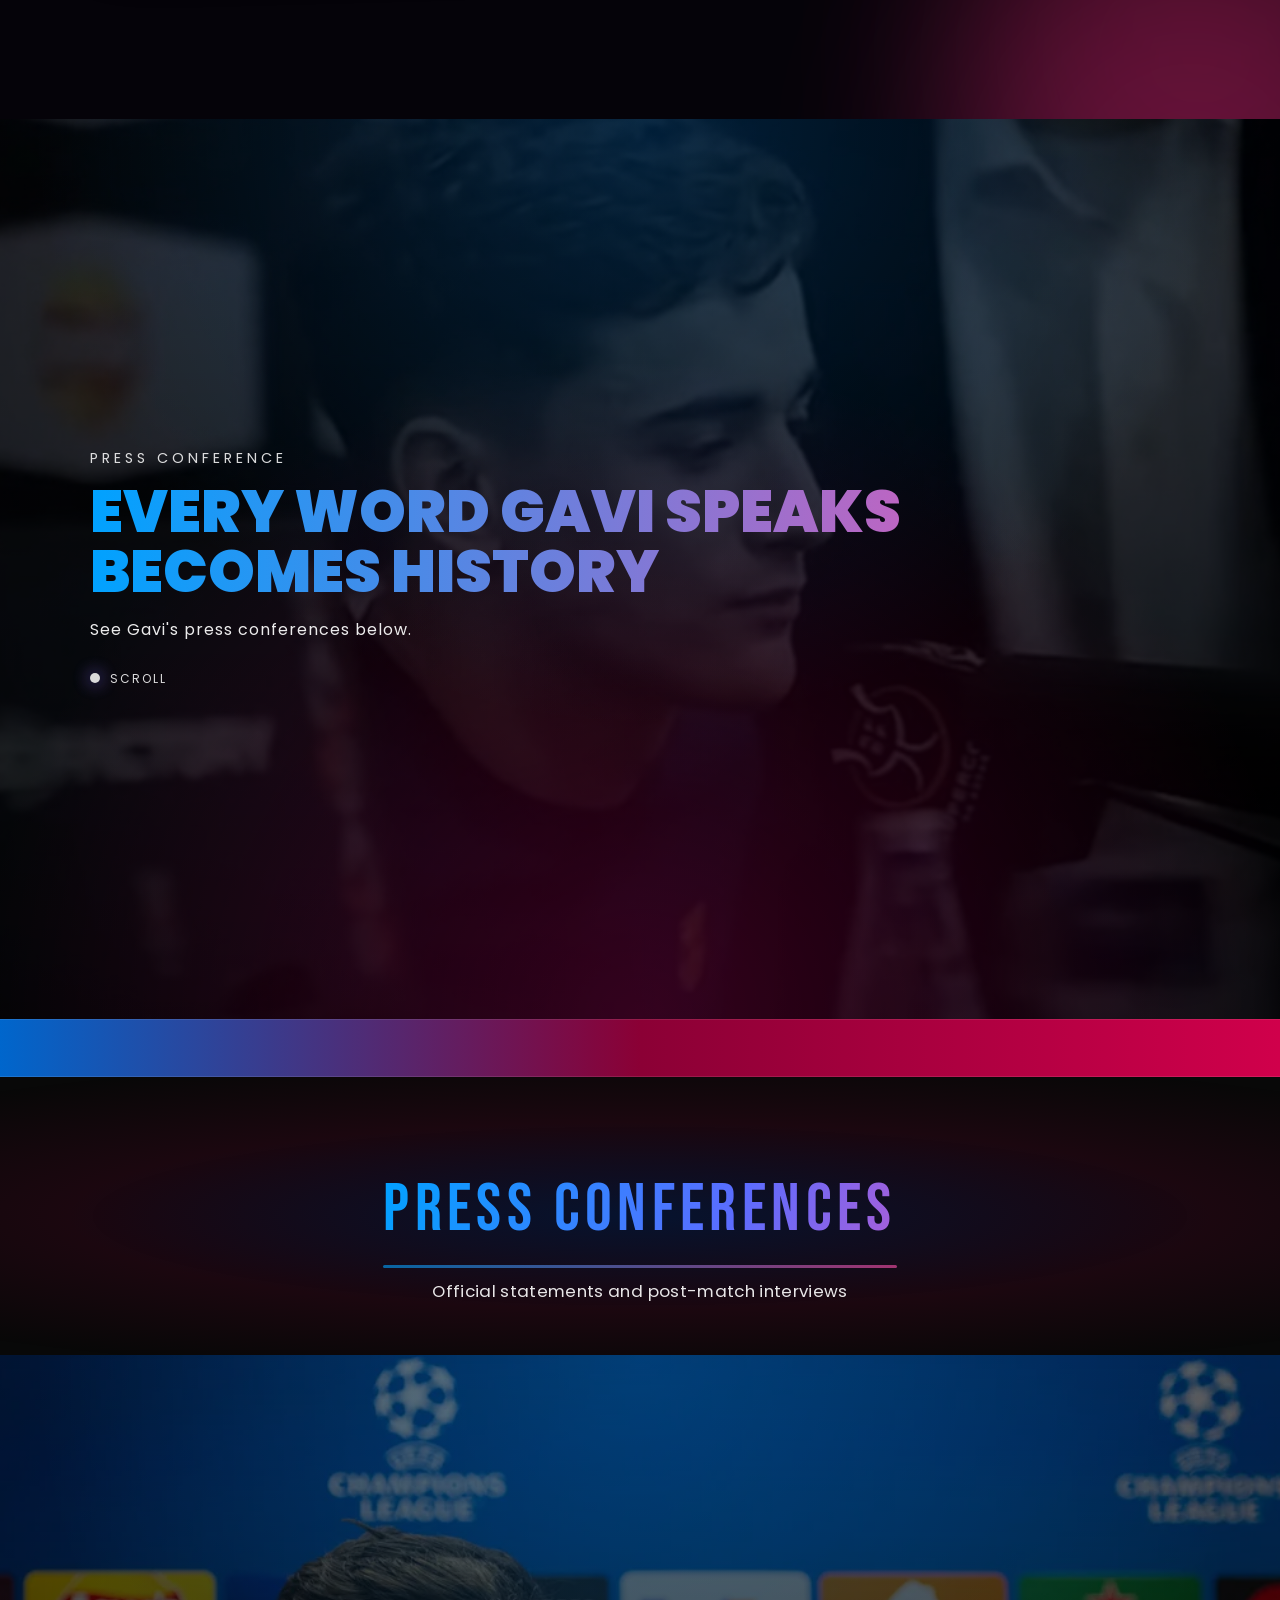
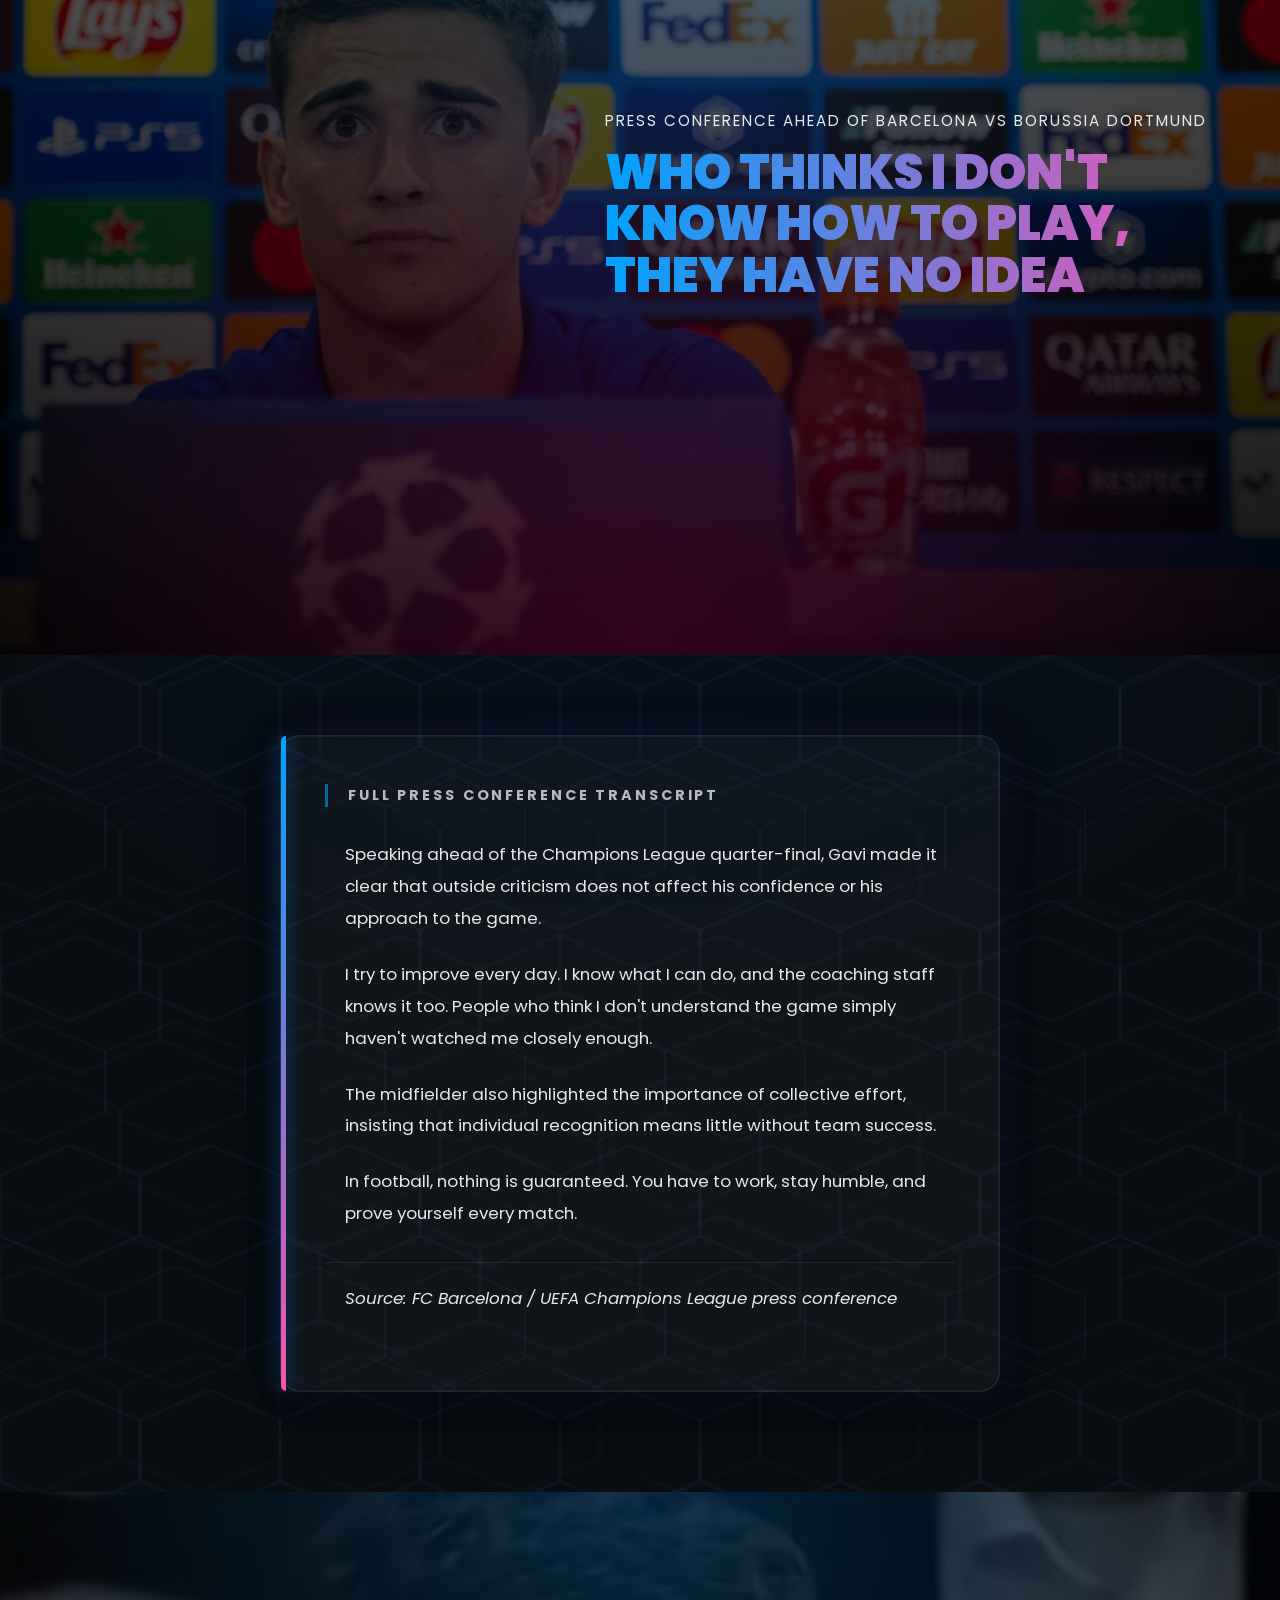
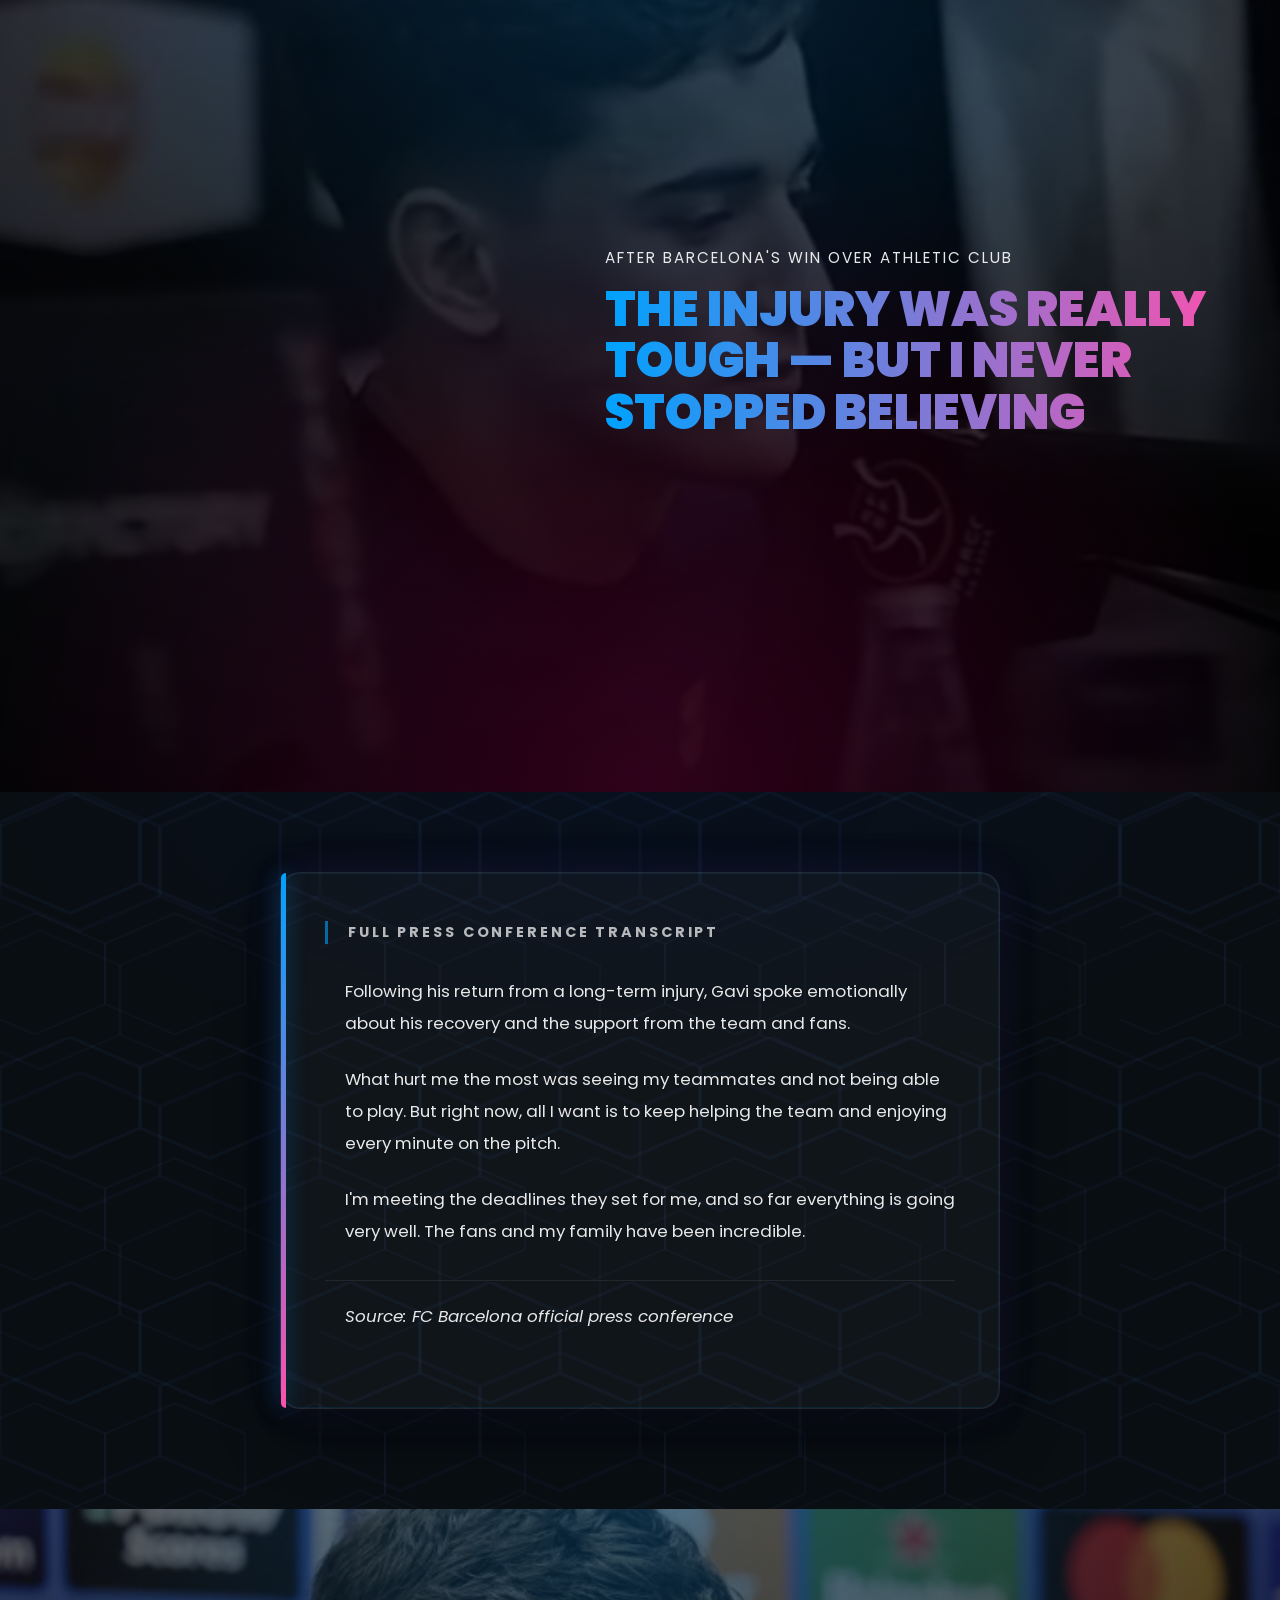
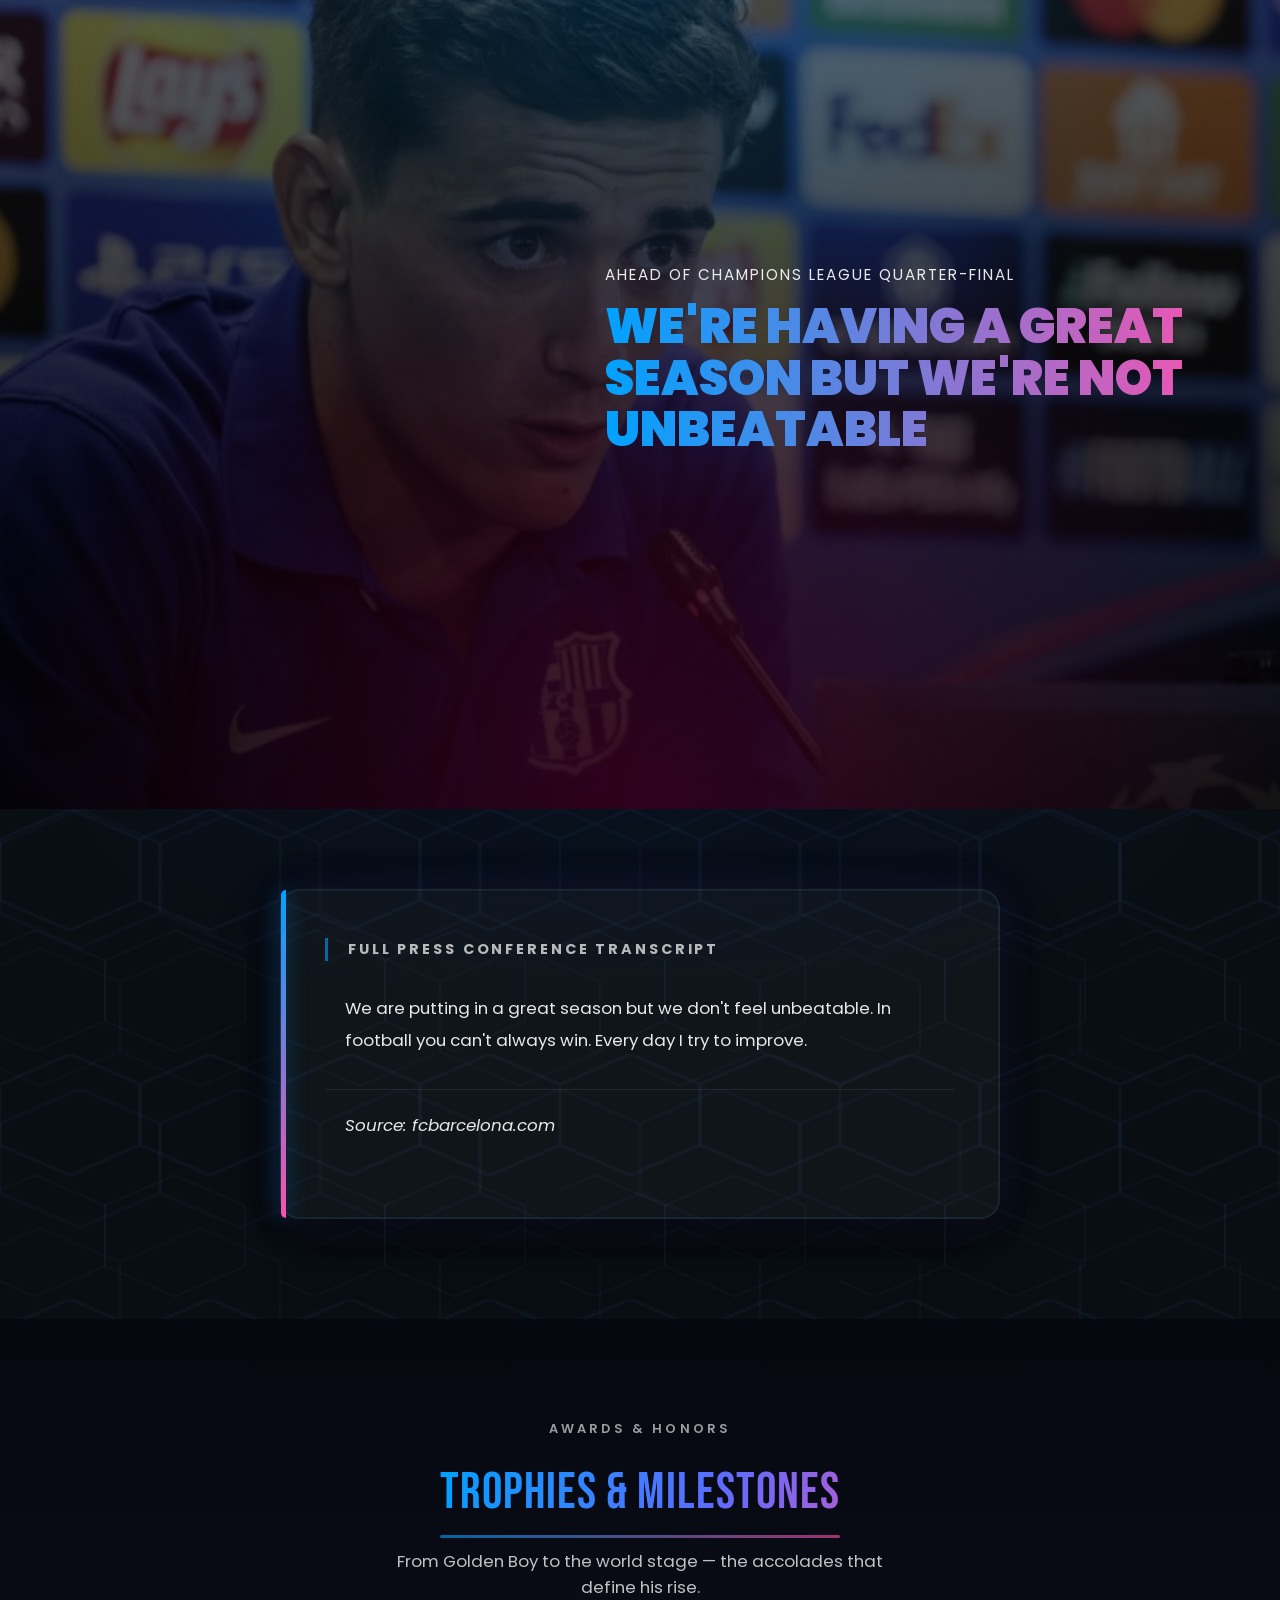
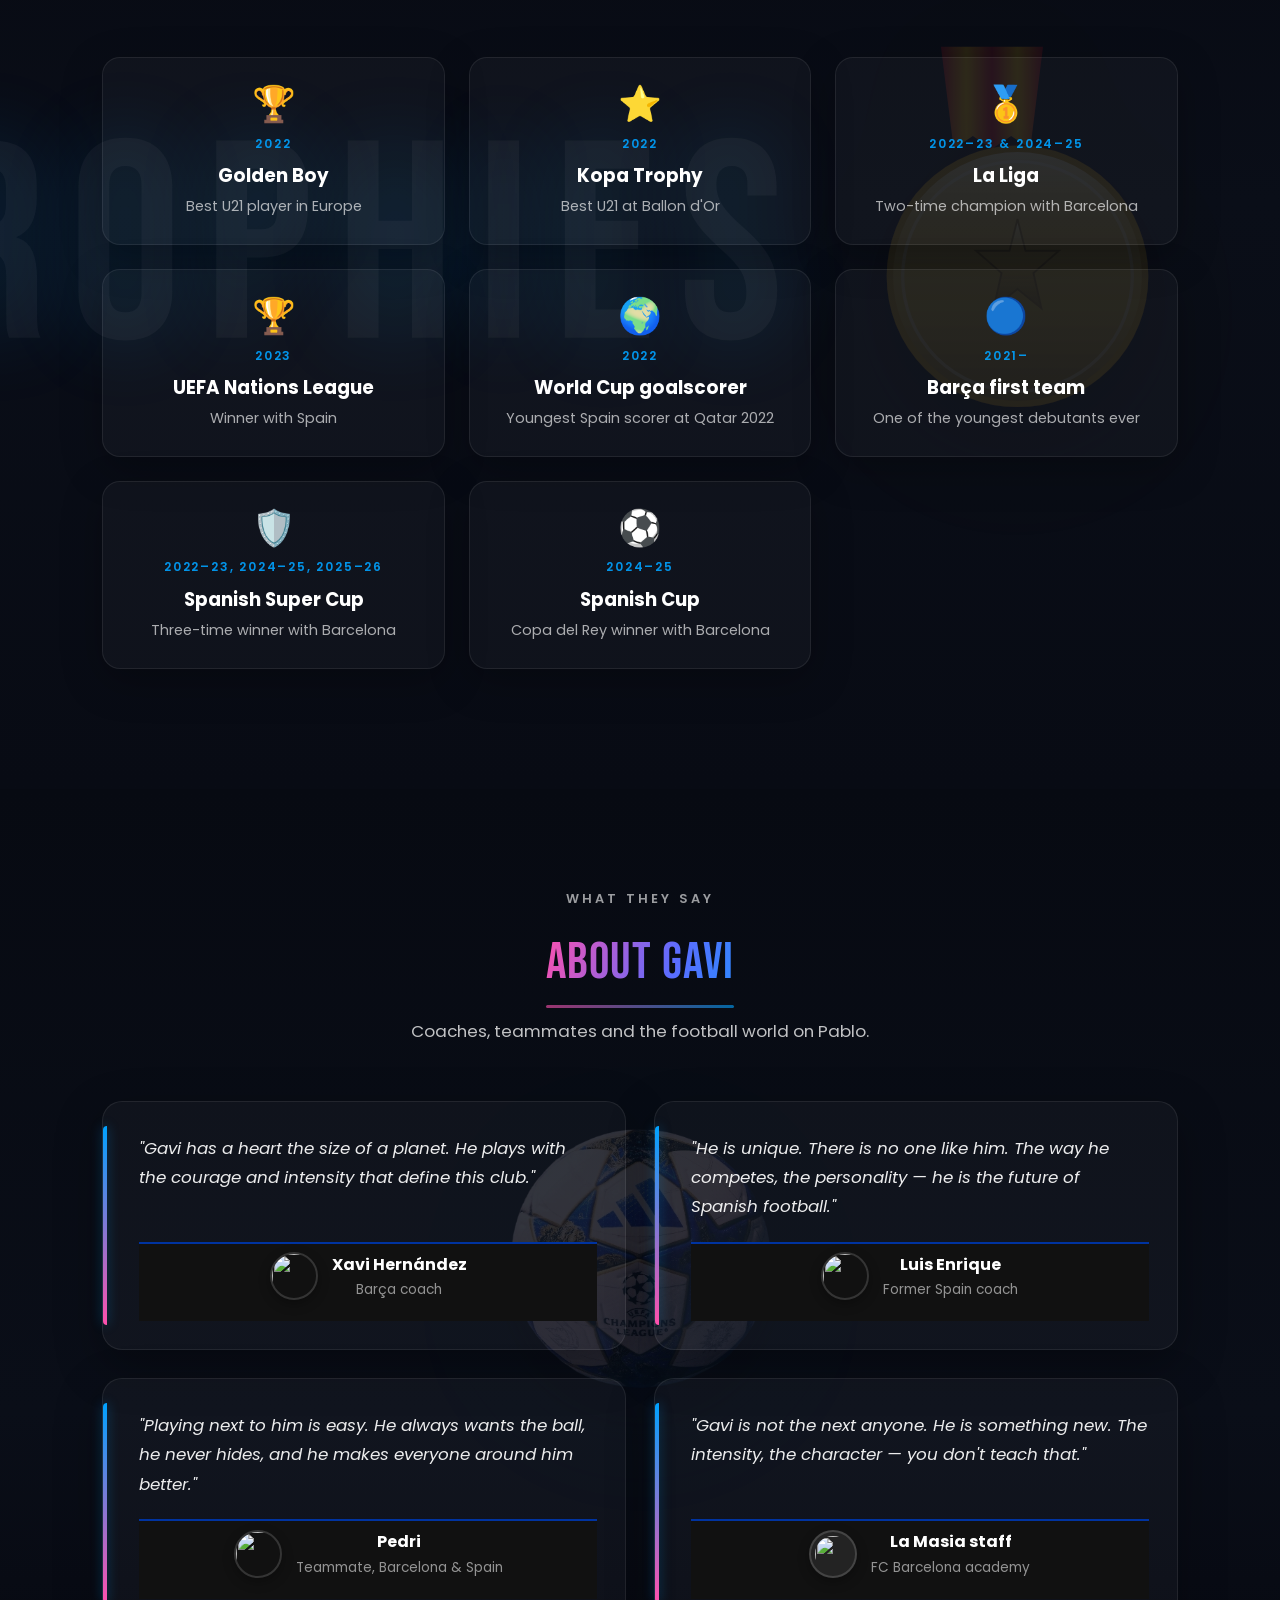
==== commit 6569d0e6: "Update quote images in gavi.html and enhance layout styles in styles.css for improved presentation." ====
--- a/gavi.html
+++ b/gavi.html
@@ -613,7 +613,7 @@
       <blockquote class="quote-card fade-in">
         <p class="quote-text" data-i18n="quoteText2">"He is unique. There is no one like him. The way he competes, the personality — he is the future of Spanish football."</p>
         <footer class="quote-attribution">
-          <img class="quote-avatar" src="https://upload.wikimedia.org/wikipedia/commons/thumb/2/2e/Luis_Enrique_2015.jpg/120px-Luis_Enrique_2015.jpg" alt="" width="48" height="48" loading="lazy">
+          <img class="quote-avatar" src="images/quotes-luis.png" alt="" width="48" height="48" loading="lazy">
           <div class="quote-attribution-text">
             <cite class="quote-name" data-i18n="quoteName2">Luis Enrique</cite>
             <span class="quote-role" data-i18n="quoteRole2">Former Spain coach</span>
@@ -623,7 +623,7 @@
       <blockquote class="quote-card fade-in">
         <p class="quote-text" data-i18n="quoteText3">"Playing next to him is easy. He always wants the ball, he never hides, and he makes everyone around him better."</p>
         <footer class="quote-attribution">
-          <img class="quote-avatar" src="https://upload.wikimedia.org/wikipedia/commons/thumb/6/6a/Pedri_2021.jpg/120px-Pedri_2021.jpg" alt="" width="48" height="48" loading="lazy">
+          <img class="quote-avatar" src="images/quotes-pedri.png" alt="" width="48" height="48" loading="lazy">
           <div class="quote-attribution-text">
             <cite class="quote-name" data-i18n="quoteName3">Pedri</cite>
             <span class="quote-role" data-i18n="quoteRole3">Teammate, Barcelona & Spain</span>
--- a/styles.css
+++ b/styles.css
@@ -4261,6 +4261,9 @@
   transition: transform 0.4s cubic-bezier(0.34, 1.56, 0.64, 1), box-shadow 0.4s ease;
   position: relative;
   padding-left: 36px;
+  display: flex;
+  flex-direction: column;
+  min-height: 220px;
 }
 
 .quote-card::before {
@@ -4345,13 +4348,17 @@
   color: rgba(255, 255, 255, 0.92);
   margin: 0 0 20px 0;
   font-style: italic;
+  flex: 1 1 auto;
 }
 
 .quote-attribution {
   display: flex;
   flex-direction: row;
   align-items: center;
+  justify-content: center;
   gap: 14px;
+  margin-top: auto;
+  padding-top: 8px;
 }
 
 .quote-avatar {
@@ -4374,6 +4381,7 @@
   display: flex;
   flex-direction: column;
   gap: 2px;
+  text-align: center;
 }
 
 .quote-name {
